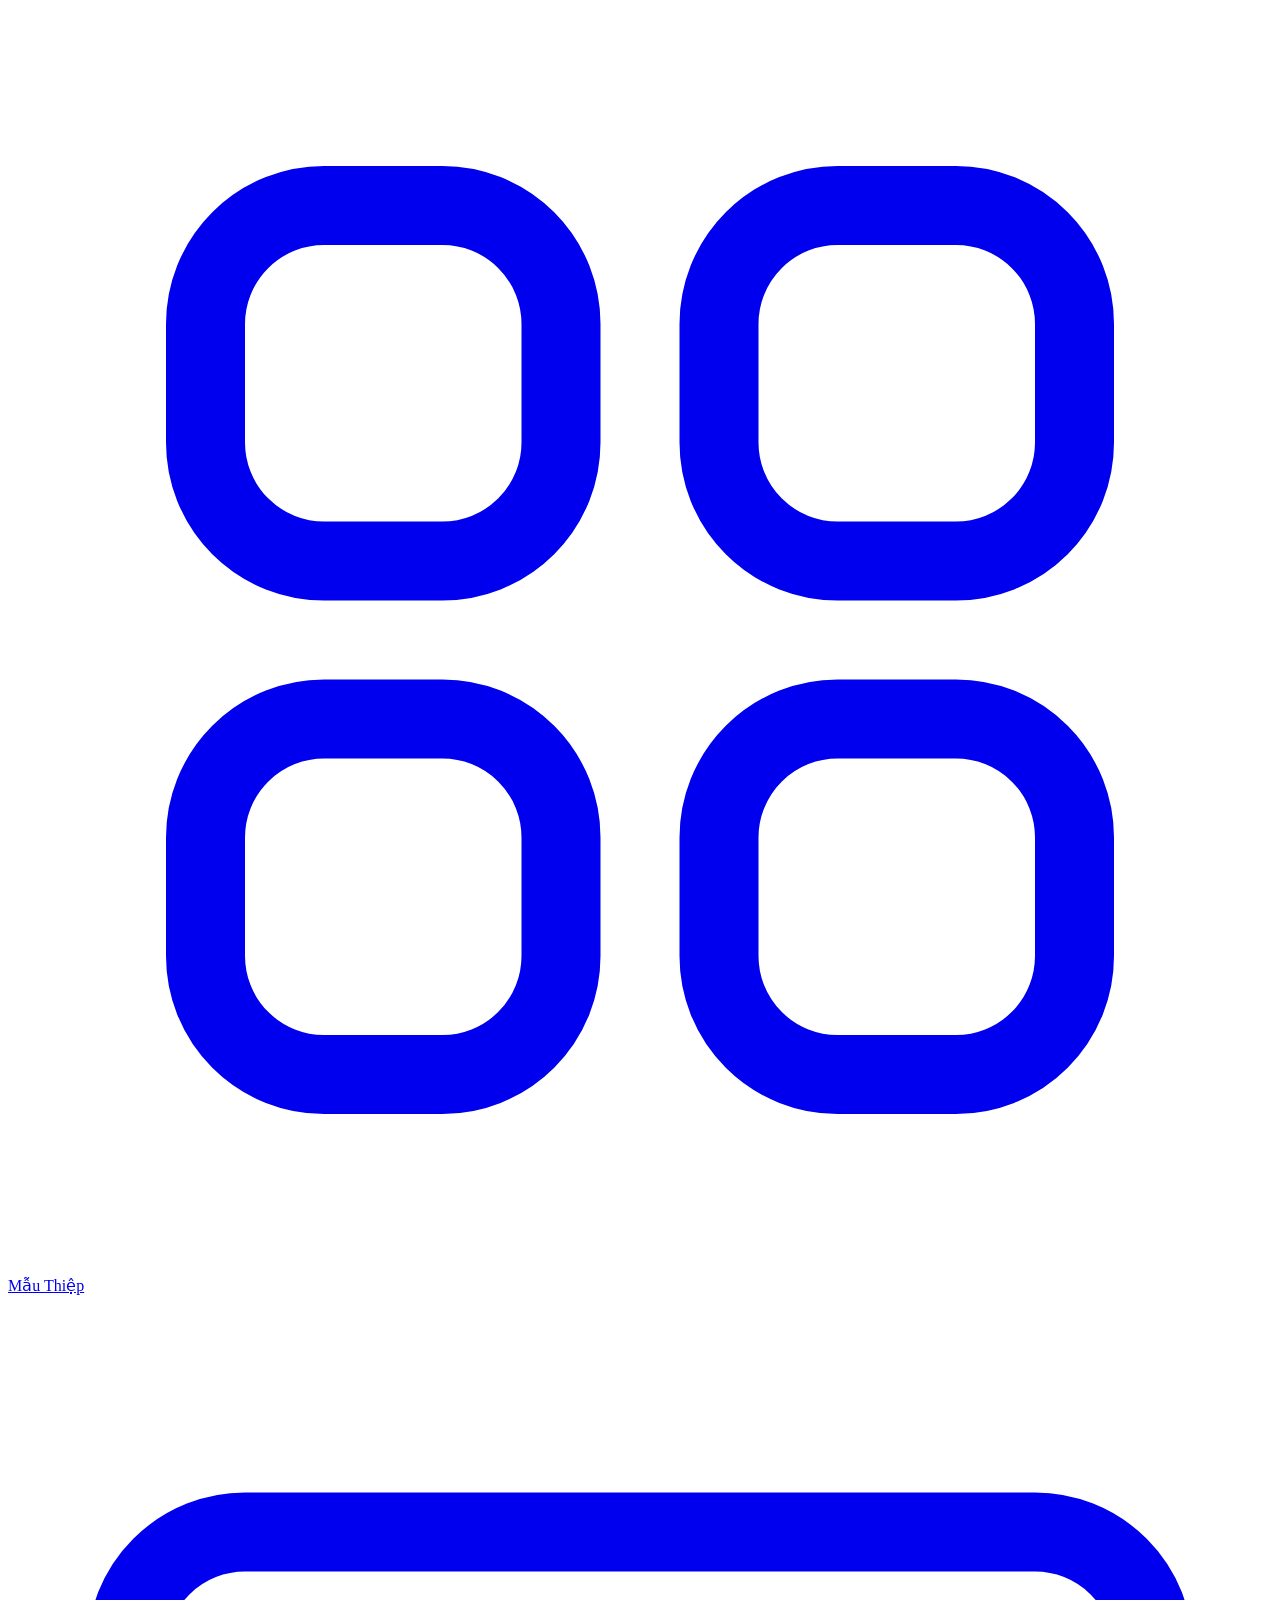
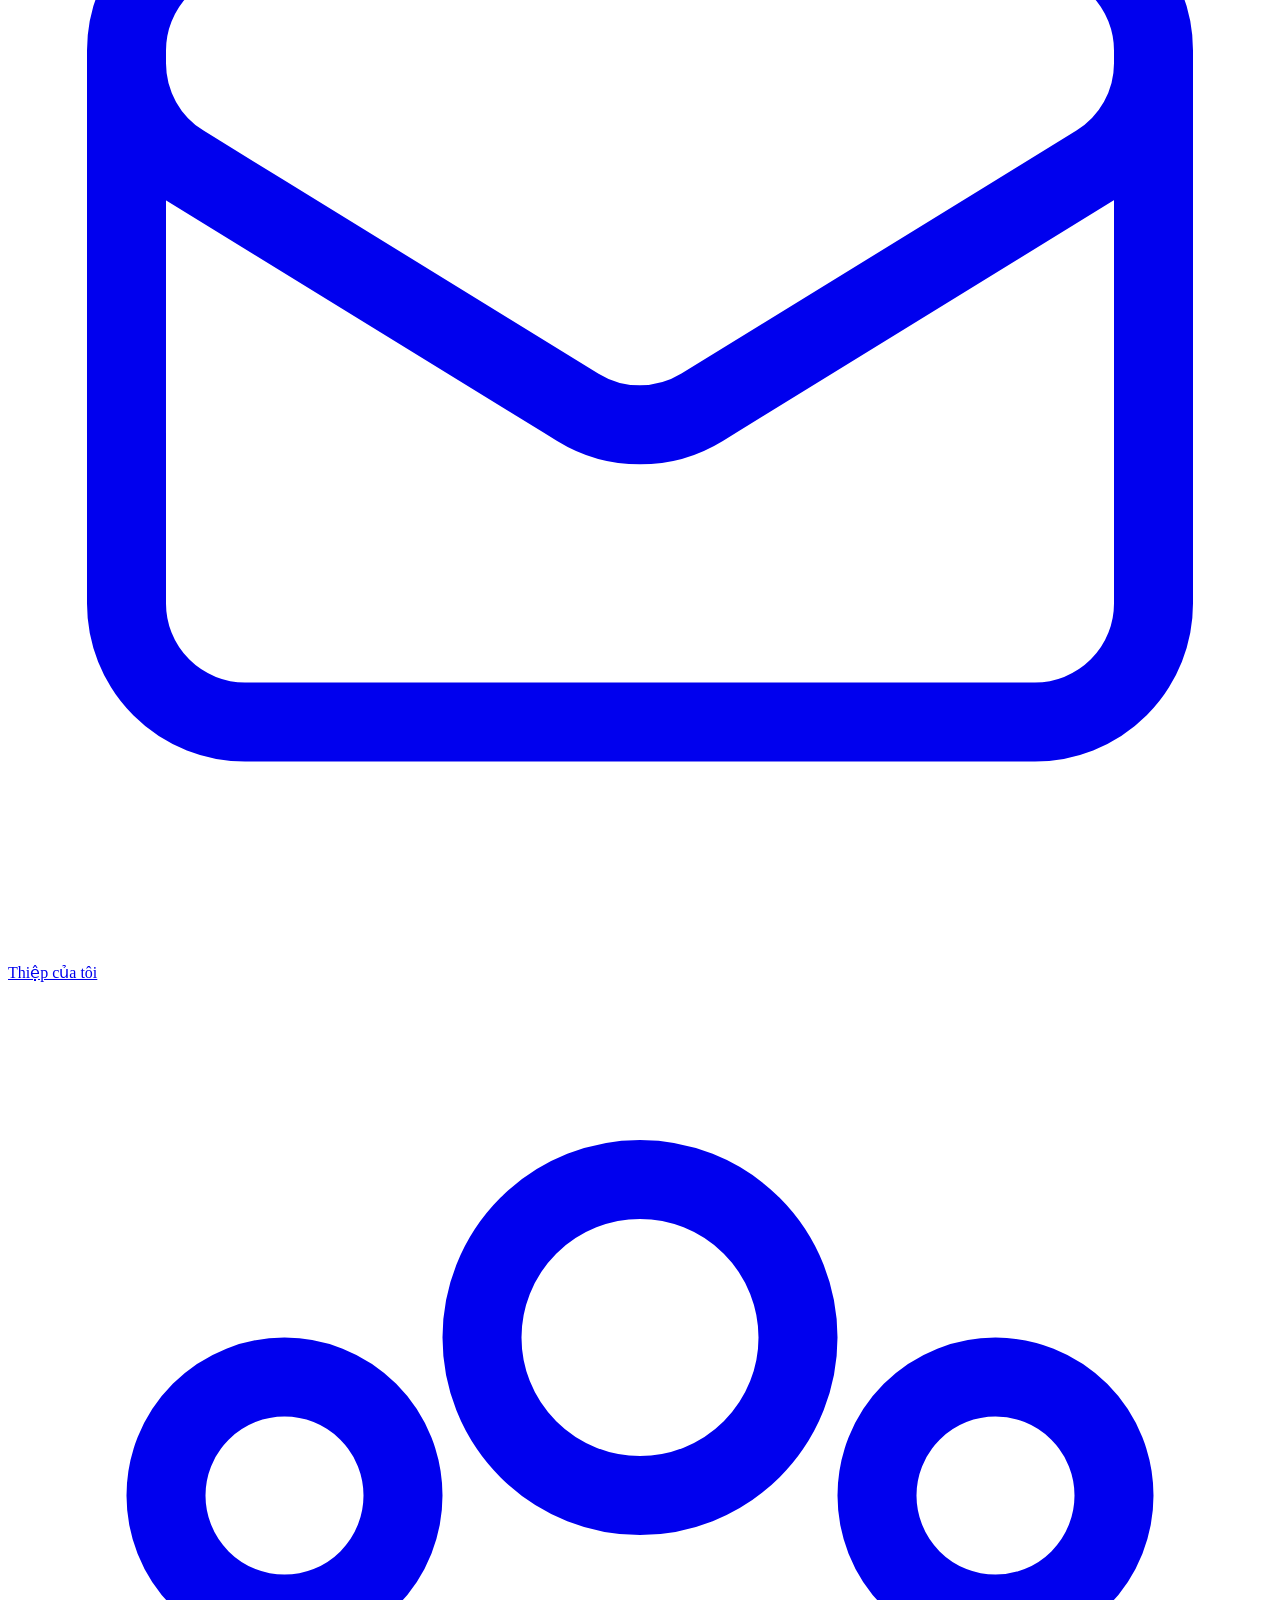
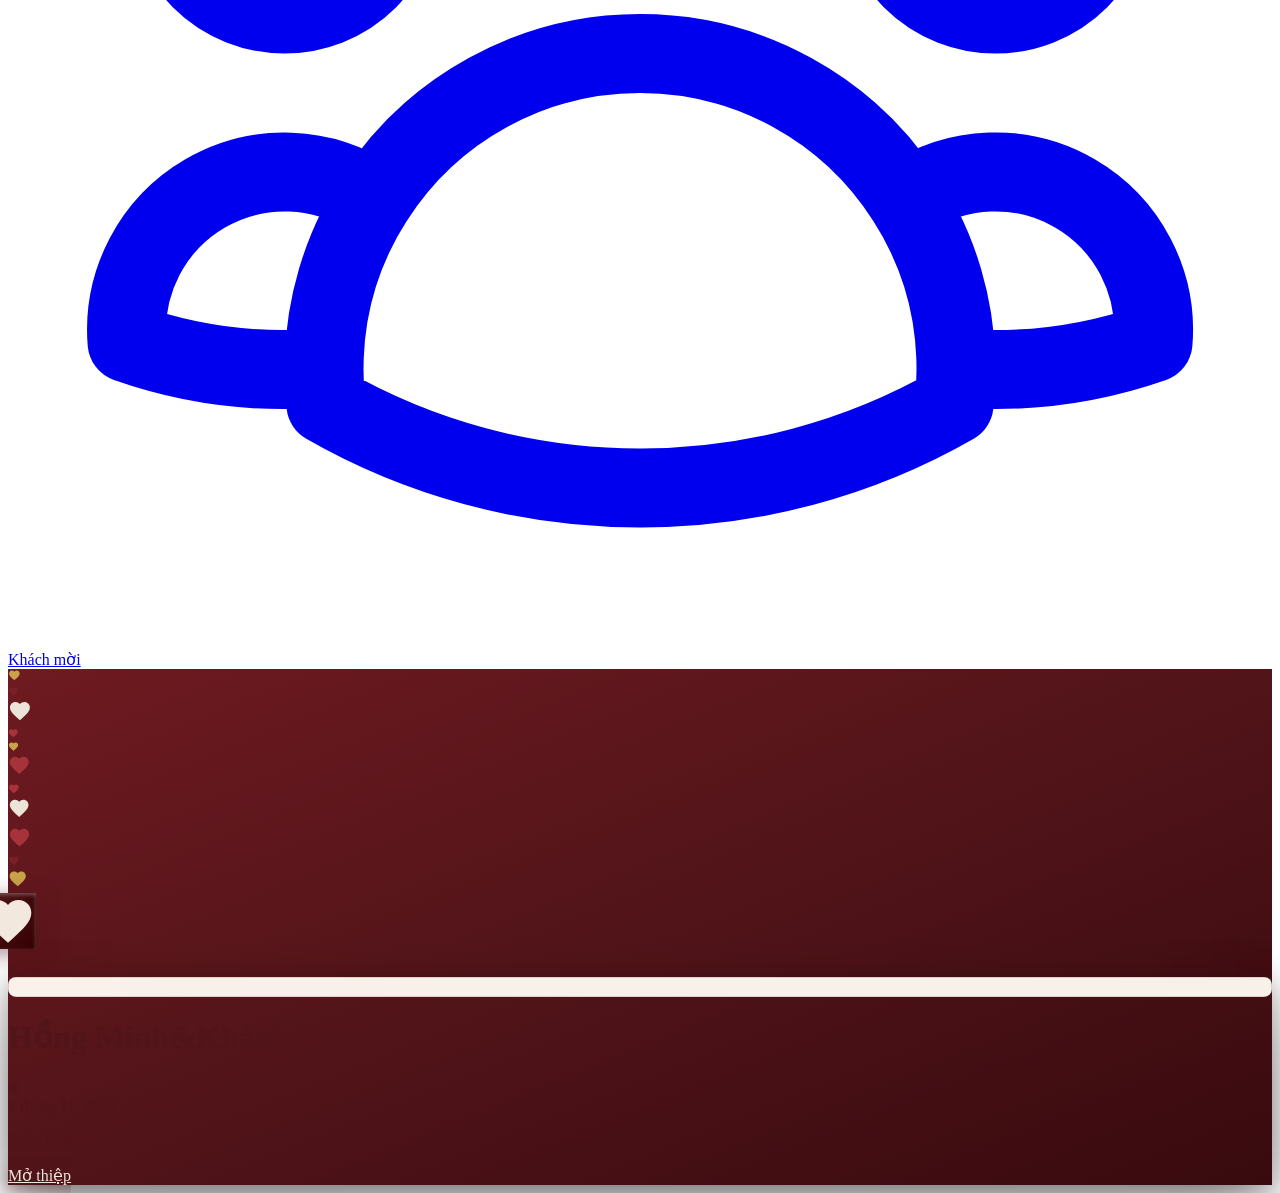
==== chungdoi.com/i/hongminh-khanhlinh.html @ 4f5984ab "wedding plan" ====
<!DOCTYPE html><html lang="vi" dir="ltr" data-theme="halloween" data-price-overrides="{&quot;default:global:new&quot;:1999,&quot;default:global:returning&quot;:999,&quot;country:US:new&quot;:3999,&quot;country:US:returning&quot;:1999,&quot;country:CA:new&quot;:3999,&quot;country:CA:returning&quot;:1999,&quot;country:GB:new&quot;:3999,&quot;country:GB:returning&quot;:1999,&quot;country:IE:new&quot;:2499,&quot;country:IE:returning&quot;:1249,&quot;country:FR:new&quot;:2499,&quot;country:FR:returning&quot;:1249,&quot;country:DE:new&quot;:2499,&quot;country:DE:returning&quot;:1249,&quot;country:NL:new&quot;:2499,&quot;country:NL:returning&quot;:1249,&quot;country:BE:new&quot;:2499,&quot;country:BE:returning&quot;:1249,&quot;country:LU:new&quot;:2499,&quot;country:LU:returning&quot;:1249,&quot;country:AT:new&quot;:2499,&quot;country:AT:returning&quot;:1249,&quot;country:CH:new&quot;:2499,&quot;country:CH:returning&quot;:1249,&quot;country:ES:new&quot;:2499,&quot;country:ES:returning&quot;:1249,&quot;country:IT:new&quot;:2499,&quot;country:IT:returning&quot;:1249,&quot;country:PT:new&quot;:2499,&quot;country:PT:returning&quot;:1249,&quot;country:SE:new&quot;:2499,&quot;country:SE:returning&quot;:1249,&quot;country:NO:new&quot;:2499,&quot;country:NO:returning&quot;:1249,&quot;country:DK:new&quot;:2499,&quot;country:DK:returning&quot;:1249,&quot;country:FI:new&quot;:2499,&quot;country:FI:returning&quot;:1249,&quot;country:IS:new&quot;:2499,&quot;country:IS:returning&quot;:1249,&quot;country:NZ:new&quot;:2499,&quot;country:NZ:returning&quot;:1249,&quot;country:AU:new&quot;:3999,&quot;country:AU:returning&quot;:1999,&quot;country:SG:new&quot;:2499,&quot;country:SG:returning&quot;:1249,&quot;country:JP:new&quot;:2499,&quot;country:JP:returning&quot;:1249,&quot;country:KR:new&quot;:2499,&quot;country:KR:returning&quot;:1249,&quot;country:IL:new&quot;:2499,&quot;country:IL:returning&quot;:1249,&quot;country:AE:new&quot;:2499,&quot;country:AE:returning&quot;:1249,&quot;country:SA:new&quot;:2499,&quot;country:SA:returning&quot;:1249,&quot;country:QA:new&quot;:2499,&quot;country:QA:returning&quot;:1249,&quot;country:KW:new&quot;:2499,&quot;country:KW:returning&quot;:1249,&quot;country:BH:new&quot;:2499,&quot;country:BH:returning&quot;:1249,&quot;country:OM:new&quot;:2499,&quot;country:OM:returning&quot;:1249,&quot;country:MY:new&quot;:1499,&quot;country:MY:returning&quot;:749,&quot;country:IN:new&quot;:1499,&quot;country:IN:returning&quot;:749,&quot;country:EG:new&quot;:1499,&quot;country:EG:returning&quot;:749,&quot;country:IQ:new&quot;:1999,&quot;country:IQ:returning&quot;:999,&quot;country:ID:new&quot;:1499,&quot;country:ID:returning&quot;:749,&quot;country:CL:new&quot;:2499,&quot;country:CL:returning&quot;:1249,&quot;country:DO:new&quot;:2499,&quot;country:DO:returning&quot;:1249,&quot;country:HN:new&quot;:2499,&quot;country:HN:returning&quot;:1249,&quot;country:CR:new&quot;:2499,&quot;country:CR:returning&quot;:1249,&quot;country:PA:new&quot;:2499,&quot;country:PA:returning&quot;:1249,&quot;country:PR:new&quot;:2499,&quot;country:PR:returning&quot;:1249,&quot;country:UY:new&quot;:2499,&quot;country:UY:returning&quot;:1249,&quot;country:EC:new&quot;:1999,&quot;country:EC:returning&quot;:999,&quot;country:GT:new&quot;:1999,&quot;country:GT:returning&quot;:999,&quot;country:SV:new&quot;:1999,&quot;country:SV:returning&quot;:999,&quot;market:tw:new&quot;:799,&quot;market:tw:returning&quot;:299,&quot;market:hk:new&quot;:1999,&quot;market:hk:returning&quot;:999}"><head><style>.navbar.bg-base-100{display:none!important}a[href^="https://chungdoi.com?utm_source=invitation"]{display:none!important}</style><script src="/local/compat.js"></script><script src="/local/guestbook.js"></script><meta charSet="utf-8"/><meta name="viewport" content="width=device-width, initial-scale=1"/><link rel="preload" href="/fonts/ViaodaLibre-Regular.ttf" as="font" crossorigin="" type="font/ttf"/><link rel="preload" href="/fonts/Lora-Regular.ttf" as="font" crossorigin="" type="font/ttf"/><link rel="preload" as="image" href="/images/themes/minimalism-dark-red/flower2-decoration.webp"/><link rel="stylesheet" href="/_next/static/css/f0c5e11479c4461e.css" data-precedence="next"/><link rel="stylesheet" href="/_next/static/css/08fc569d88870472.css" data-precedence="next"/><link rel="preload" as="script" fetchPriority="low" href="/_next/static/chunks/webpack-1652d4fd996609d3.js"/><script src="/_next/static/chunks/4bd1b696-bad92808725a934a.js" async=""></script><script src="/_next/static/chunks/31255-bd86f39c545edca0.js" async=""></script><script src="/_next/static/chunks/main-app-8721ca6ecfabcadd.js" async=""></script><script src="/_next/static/chunks/52619-f2cabc0d7be67480.js" async=""></script><script src="/_next/static/chunks/app/i/%5Bslug%5D/error-029316f88e41009b.js" async=""></script><script src="/_next/static/chunks/app/global-error-de9f633c665914ca.js" async=""></script><script src="/_next/static/chunks/81356-7914220745f9473c.js" async=""></script><script src="/_next/static/chunks/18955-4cac53e3294c6b6a.js" async=""></script><script src="/_next/static/chunks/22454-103e3e8600bcd949.js" async=""></script><script src="/_next/static/chunks/61127-a324e57e37d4f45e.js" async=""></script><script src="/_next/static/chunks/65166-0c4ee381322bc334.js" async=""></script><script src="/_next/static/chunks/48564-5a652506b7fa341f.js" async=""></script><script src="/_next/static/chunks/82783-4d5d6616dc1584b0.js" async=""></script><script src="/_next/static/chunks/23112-75e02daaeeec674e.js" async=""></script><script src="/_next/static/chunks/47886-4ca58aa89d18de96.js" async=""></script><script src="/_next/static/chunks/60080-f7ac6040e9e8be38.js" async=""></script><script src="/_next/static/chunks/65380-9a515137a6979755.js" async=""></script><script src="/_next/static/chunks/49006-79037b1876146eb5.js" async=""></script><script src="/_next/static/chunks/10793-4ee980926c1777e8.js" async=""></script><script src="/_next/static/chunks/63507-91603846454e004c.js" async=""></script><script src="/_next/static/chunks/65153-c299a4ab5b43a1b2.js" async=""></script><script src="/_next/static/chunks/app/layout-bdf91ef526e3f491.js" async=""></script><script src="/_next/static/chunks/428ccf76-85e2dc7573f92e70.js" async=""></script><script src="/_next/static/chunks/71963-2baefc79c0104ccf.js" async=""></script><script src="/_next/static/chunks/52769-3e0561bc3f58975b.js" async=""></script><script src="/_next/static/chunks/48974-9c6aee1fe0a36cdc.js" async=""></script><script src="/_next/static/chunks/71664-e3bf7f5b72d13d96.js" async=""></script><script src="/_next/static/chunks/76877-1c9f68b72e1bf80a.js" async=""></script><script src="/_next/static/chunks/90135-dc60080b5e2ae8d9.js" async=""></script><script src="/_next/static/chunks/54409-00fd7f13e16a4fb5.js" async=""></script><script src="/_next/static/chunks/65566-35ddcb83708e971f.js" async=""></script><script src="/_next/static/chunks/71675-67fb0a51dac882ce.js" async=""></script><script src="/_next/static/chunks/79719-1a08b0e4a9a8b42b.js" async=""></script><script src="/_next/static/chunks/12374-b1a7b7e1dcc97ae1.js" async=""></script><script src="/_next/static/chunks/2065-d547b56d1a80cad3.js" async=""></script><script src="/_next/static/chunks/39063-507f0d41b3d9fa2a.js" async=""></script><script src="/_next/static/chunks/app/i/%5Bslug%5D/page-047b8e6b617a8000.js" async=""></script><script src="/_next/static/chunks/app/not-found-591d77c08c60b3f2.js" async=""></script><link rel="preload" href="https://app.lemonsqueezy.com/js/lemon.js" as="script"/><link rel="preconnect" href="https://connect.facebook.net"/><link rel="dns-prefetch" href="https://bat.bing.net"/><link rel="dns-prefetch" href="https://app.lemonsqueezy.com"/><link rel="preconnect" href="https://api.chungdoi.com"/><link rel="preload" href="/fonts/Pattaya-Regular.woff" as="font" type="font/woff" crossorigin="anonymous"/><meta name="theme-color" content="#fb3570"/><meta property="fb:app_id" content="1596718121379913"/><meta name="apple-mobile-web-app-capable" content="yes"/><meta name="apple-mobile-web-app-status-bar-style" content="default"/><meta name="format-detection" content="telephone=no"/><meta name="mobile-web-app-capable" content="yes"/><meta name="msapplication-config" content="/browserconfig.xml?v=2"/><meta name="msapplication-TileColor" content="#fb3570"/><title>Hồng Minh &amp; Khánh Linh | Chung Đôi</title><meta name="description" content="Thân mời quý khách đến dự lễ cưới của Hồng Minh &amp; Khánh Linh | Thứ Hai, 2 tháng 11, 2026 | Nhà văn hoá thôn Bắc Phú - Xã Đa Phúc - Hà Nội"/><meta name="author" content="Chung Đôi"/><link rel="manifest" href="/manifest.json?v=2"/><meta name="creator" content="Chung Đôi"/><meta name="publisher" content="Chung Đôi"/><meta name="category" content="wedding"/><meta name="og:updated_time" content="2026-10-19T03:14:25.644Z"/><link rel="canonical" href="https://chungdoi.com/i/hongminh-khanhlinh"/><meta name="mobile-web-app-capable" content="yes"/><meta name="apple-mobile-web-app-title" content="Chung Đôi"/><meta name="apple-mobile-web-app-status-bar-style" content="default"/><meta property="og:title" content="Hồng Minh &amp; Khánh Linh"/><meta property="og:description" content="Thân mời quý khách đến dự lễ cưới của Hồng Minh &amp; Khánh Linh | Thứ Hai, 2 tháng 11, 2026 | Nhà văn hoá thôn Bắc Phú - Xã Đa Phúc - Hà Nội"/><meta property="og:url" content="https://chungdoi.com/i/hongminh-khanhlinh"/><meta property="og:site_name" content="Chung Đôi"/><meta property="og:locale" content="vi_VN"/><meta property="og:image" content="https://chungdoi.com/backend-api/api/og/hongminh-khanhlinh?v=1792344344852"/><meta property="og:image:width" content="1200"/><meta property="og:image:height" content="630"/><meta property="og:image:alt" content="Hồng Minh &amp; Khánh Linh"/><meta property="og:type" content="website"/><meta name="twitter:card" content="summary_large_image"/><meta name="twitter:title" content="Hồng Minh &amp; Khánh Linh"/><meta name="twitter:description" content="Thân mời quý khách đến dự lễ cưới của Hồng Minh &amp; Khánh Linh | Thứ Hai, 2 tháng 11, 2026 | Nhà văn hoá thôn Bắc Phú - Xã Đa Phúc - Hà Nội"/><meta name="twitter:image" content="https://chungdoi.com/backend-api/api/og/hongminh-khanhlinh?v=1792344344852"/><link rel="icon" href="/favicon.ico" type="image/x-icon" sizes="48x48"/><link rel="icon" href="/icon-v2.png"/><link rel="icon" href="/icon-512-v2.png" sizes="512x512" type="image/png"/><link rel="icon" href="/icon-180-v2.png" sizes="180x180" type="image/png"/><link rel="icon" href="/icon-48-v2.png" sizes="48x48" type="image/png"/><link rel="apple-touch-icon" href="/apple-touch-icon-v2.png"/><link rel="apple-touch-icon" href="/apple-touch-icon-v2.png" sizes="180x180" type="image/png"/><link rel="apple-touch-icon-precomposed" href="/apple-touch-icon-v2.png"/><script>(function(){
  if (window.__cdVisitorBootstrap) return;
  window.__cdVisitorBootstrap = 1;

  var GEO='cd_geo', CONSENT='cd_consent', EV='cd:country-change';
  var REQUIRED={"AT":1,"BE":1,"BG":1,"HR":1,"CY":1,"CZ":1,"DK":1,"EE":1,"FI":1,"FR":1,"DE":1,"GR":1,"HU":1,"IE":1,"IT":1,"LV":1,"LT":1,"LU":1,"MT":1,"NL":1,"PL":1,"PT":1,"RO":1,"SK":1,"SI":1,"ES":1,"SE":1,"IS":1,"LI":1,"NO":1,"CH":1,"GB":1};
  function readCookie(name){
    try {
      // Tolerate a missing space after the separator: document.cookie is
      // normally "a=1; b=2", but lib/visitorId.ts's getCookie splits on ';'
      // and trims, so the two readers must accept the same shapes or they can
      // disagree about a stored consent choice.
      var m = document.cookie.match('(?:^|;\\s*)' + name + '=([^;]*)');
      return m ? decodeURIComponent(m[1]) : '';
    } catch (e) { return ''; }
  }
  function normalize(v){
    v = (v || '').trim().toUpperCase();
    return /^[A-Z]{2}$/.test(v) ? v : '';
  }
  // Port of resolveDefaultConsent(): a stored choice always wins, in any
  // country; otherwise grant only for a KNOWN non-EEA country (unknown geo
  // fails safe to denied).
  function signals(country, prior){
    var m = /^a([01])d([01])$/.exec((prior || '').trim());
    var analytics, ads;
    if (m) { analytics = m[1] === '1'; ads = m[2] === '1'; }
    else { ads = analytics = !!country && !REQUIRED[country]; }
    return {
      analytics_storage: analytics ? 'granted' : 'denied',
      ad_storage: ads ? 'granted' : 'denied',
      ad_user_data: ads ? 'granted' : 'denied',
      ad_personalization: ads ? 'granted' : 'denied'
    };
  }
  function publish(country){
    document.documentElement.dataset.country = country;
    try { window.dispatchEvent(new CustomEvent(EV, { detail: country })); } catch (e) {}
  }

  window.dataLayer = window.dataLayer || [];
  // A real global (applyConsent shims it defensively, but Consent Mode needs an
  // arguments object pushed, not an array).
  if (typeof window.gtag !== 'function') {
    window.gtag = function gtag(){ window.dataLayer.push(arguments); };
  }

  var cached = normalize(readCookie(GEO));
  var block = signals(cached, readCookie(CONSENT));
  block.wait_for_update = 500;
  window.gtag('consent', 'default', block);
  if (cached) publish(cached);

  // Revalidate, always. '' from the lookup means "we don't know", which is NOT
  // grounds to discard a cached answer - only a different, known country is.
  var done = false;
  function settle(resolved){
    if (done) return;
    done = true;
    var country = resolved || cached;
    if (country === cached && cached) return; // nothing changed, already published
    if (country) {
      document.cookie = GEO + '=' + country + '; path=/; max-age=43200; SameSite=Lax';
    }
    // The region may have changed the answer, but only when the visitor has no
    // stored choice of their own - an explicit choice always wins.
    if (country !== cached && !readCookie(CONSENT)) {
      window.gtag('consent', 'update', signals(country, ''));
    }
    publish(country);
  }

  // Bound the wait. Without this, a connection the origin ACCEPTS and then
  // stalls (the failure profile of the screenshots-saturation incident) leaves
  // the country unresolved forever, and everything that waits on it - both ad
  // pixels and the ActivityLogger visit beacon - silently never happens.
  setTimeout(function(){ settle(''); }, 2000);

  try {
    // Same-origin credentials (the default) on purpose: in dev the country
    // comes from the DEV SETTINGS `dev_country` COOKIE, which a cookieless
    // request would drop, silently breaking every local pricing test.
    fetch('/api/geo')
      .then(function(r){ return r.ok ? r.json() : null; })
      .then(function(d){ settle(normalize(d && d.country)); })
      .catch(function(){ settle(''); });
  } catch (e) { settle(''); }
})();</script><script>
              (function() {
                try {
                  var theme = localStorage.getItem('chungdoi-theme');
                  if (theme) {
                    document.documentElement.setAttribute('data-theme', theme);
                  } else if (window.matchMedia('(prefers-color-scheme: light)').matches) {
                    document.documentElement.setAttribute('data-theme', 'garden');
                  }
                } catch (e) {}
              })();
            </script><script>
              (function() {
                var done = false;
                function reveal() {
                  if (done) return;
                  var el = document.querySelector('body > div[hidden]');
                  if (el) { el.removeAttribute('hidden'); done = true; }
                }
                setTimeout(reveal, 6000);
                window.addEventListener('load', function() { setTimeout(reveal, 2000); });
              })();
            </script><script type="application/ld+json">{"@context":"https://schema.org","@type":"Organization","name":"Chung Đôi","alternateName":["ChungDoi","Chung Doi","Thiep Cuoi Online ChungDoi"],"url":"https://chungdoi.com","logo":"https://chungdoi.com/icon-v2.png","description":"Tạo thiệp cưới online miễn phí, đẹp và chuyên nghiệp. Nhiều mẫu thiệp cưới hiện đại, dễ dùng, có thể chia sẻ ngay lập tức.","foundingDate":"2024","areaServed":{"@type":"Country","name":"Vietnam"},"sameAs":["https://www.facebook.com/chungdoithiepcuoi"],"contactPoint":{"@type":"ContactPoint","contactType":"customer service","availableLanguage":["Vietnamese","English","Chinese"]},"knowsAbout":["Vietnamese wedding invitations","Thiep cuoi online","Digital wedding cards","Wedding planning Vietnam"]}</script><script type="application/ld+json">{"@context":"https://schema.org","@type":"WebApplication","name":"Chung Đôi - Tạo Thiệp Cưới Online Miễn Phí","description":"Tạo thiệp cưới online miễn phí, đẹp và chuyên nghiệp. Nhiều mẫu thiệp cưới hiện đại, dễ dùng, có thể chia sẻ ngay lập tức.","url":"https://chungdoi.com/vi","applicationCategory":"LifestyleApplication","operatingSystem":"Any","browserRequirements":"Requires JavaScript. Requires HTML5.","softwareVersion":"1.0","offers":{"@type":"Offer","price":"0","priceCurrency":"VND","description":"Free to create, premium features available"},"creator":{"@type":"Organization","name":"Chung Đôi","url":"https://chungdoi.com"},"featureList":["Tạo thiệp cưới miễn phí","Hàng trăm mẫu thiết kế đẹp","Responsive trên mọi thiết bị","Chia sẻ dễ dàng","Không cần đăng ký","Free online wedding invitations (Thiep cuoi online mien phi)","Beautiful Vietnamese wedding templates (Mau thiep cuoi dep)","QR code for gift money (Ma QR nhan tien mung)","Google Maps integration (Tich hop ban do)","RSVP and guest management (Quan ly khach moi)","Photo gallery (Album anh)","Countdown timer (Dong ho dem nguoc)","Mobile responsive design"],"screenshot":"https://chungdoi.com/icon-v2.png","inLanguage":["vi-VN","zh-Hant","zh-Hans","en"],"availableLanguage":["Vietnamese","English","Chinese"]}</script><script type="application/ld+json">{"@context":"https://schema.org","@type":"WebSite","name":"Chung Đôi","alternateName":"Chung Đôi - Tạo Thiệp Cưới Online Miễn Phí","url":"https://chungdoi.com/vi","inLanguage":"vi-VN","publisher":{"@type":"Organization","name":"Chung Đôi","logo":{"@type":"ImageObject","url":"https://chungdoi.com/icon-v2.png"}}}</script><script src="/_next/static/chunks/polyfills-42372ed130431b0a.js" noModule=""></script></head><body class="font-sans"><div hidden=""><!--$--><!--/$--></div><noscript><iframe src="https://www.googletagmanager.com/ns.html?id=GTM-MZ9J458G" height="0" width="0" style="display:none;visibility:hidden"></iframe></noscript><noscript><img height="1" width="1" style="display:none" src="https://www.facebook.com/tr?id=1076257396859657&amp;ev=PageView&amp;noscript=1" alt=""/></noscript><!--$--><!--/$--><!--$--><!--/$--><!--$--><div></div><!--/$--><nav class="fixed bottom-0 left-0 right-0 bg-base-100/95 backdrop-blur-lg border-t border-base-300/50 pb-safe z-50 lg:hidden hidden" aria-hidden="true"><div class="flex justify-around items-center h-16 max-w-md mx-auto"><a data-bot-screenshot-id="bottom-nav-templates" class="flex flex-col items-center justify-center flex-1 h-full gap-1 transition-colors text-base-content/40 active:text-base-content/60 " href="/vi/mau-thiep"><svg class="w-6 h-6" fill="none" stroke="currentColor" viewBox="0 0 24 24" stroke-width="1.5"><path stroke-linecap="round" stroke-linejoin="round" d="M3.75 6A2.25 2.25 0 016 3.75h2.25A2.25 2.25 0 0110.5 6v2.25a2.25 2.25 0 01-2.25 2.25H6a2.25 2.25 0 01-2.25-2.25V6zM3.75 15.75A2.25 2.25 0 016 13.5h2.25a2.25 2.25 0 012.25 2.25V18a2.25 2.25 0 01-2.25 2.25H6A2.25 2.25 0 013.75 18v-2.25zM13.5 6a2.25 2.25 0 012.25-2.25H18A2.25 2.25 0 0120.25 6v2.25A2.25 2.25 0 0118 10.5h-2.25a2.25 2.25 0 01-2.25-2.25V6zM13.5 15.75a2.25 2.25 0 012.25-2.25H18a2.25 2.25 0 012.25 2.25V18A2.25 2.25 0 0118 20.25h-2.25A2.25 2.25 0 0113.5 18v-2.25z"></path></svg><span class="text-[10px] font-medium">Mẫu Thiệp</span></a><a data-bot-screenshot-id="bottom-nav-dashboard" class="flex flex-col items-center justify-center flex-1 h-full gap-1 transition-colors text-base-content/40 active:text-base-content/60 hidden" aria-hidden="true" tabindex="-1" href="/dashboard"><svg class="w-6 h-6" fill="none" stroke="currentColor" viewBox="0 0 24 24" stroke-width="1.5"><path stroke-linecap="round" stroke-linejoin="round" d="M21.75 6.75v10.5a2.25 2.25 0 01-2.25 2.25h-15a2.25 2.25 0 01-2.25-2.25V6.75m19.5 0A2.25 2.25 0 0019.5 4.5h-15a2.25 2.25 0 00-2.25 2.25m19.5 0v.243a2.25 2.25 0 01-1.07 1.916l-7.5 4.615a2.25 2.25 0 01-2.36 0L3.32 8.91a2.25 2.25 0 01-1.07-1.916V6.75"></path></svg><span class="text-[10px] font-medium">Thiệp của tôi</span></a><a data-bot-screenshot-id="bottom-nav-guests" class="flex flex-col items-center justify-center flex-1 h-full gap-1 transition-colors text-base-content/40 active:text-base-content/60 hidden" aria-hidden="true" tabindex="-1" href="/guests"><svg class="w-6 h-6" fill="none" stroke="currentColor" viewBox="0 0 24 24" stroke-width="1.5"><path stroke-linecap="round" stroke-linejoin="round" d="M18 18.72a9.094 9.094 0 003.741-.479 3 3 0 00-4.682-2.72m.94 3.198l.001.031c0 .225-.012.447-.037.666A11.944 11.944 0 0112 21c-2.17 0-4.207-.576-5.963-1.584A6.062 6.062 0 016 18.719m12 0a5.971 5.971 0 00-.941-3.197m0 0A5.995 5.995 0 0012 12.75a5.995 5.995 0 00-5.058 2.772m0 0a3 3 0 00-4.681 2.72 8.986 8.986 0 003.74.477m.94-3.197a5.971 5.971 0 00-.94 3.197M15 6.75a3 3 0 11-6 0 3 3 0 016 0zm6 3a2.25 2.25 0 11-4.5 0 2.25 2.25 0 014.5 0zm-13.5 0a2.25 2.25 0 11-4.5 0 2.25 2.25 0 014.5 0z"></path></svg><span class="text-[10px] font-medium">Khách mời</span></a></div></nav><div data-invitation-page="true" class="contents"><script>document.documentElement.lang="vi";</script><script type="application/ld+json">{"@context":"https://schema.org","@type":"Event","name":"Lễ Cưới Hồng Minh & Khánh Linh","description":"Thiệp cưới online của Hồng Minh & Khánh Linh","startDate":"2026-11-02T11:00:00","eventStatus":"https://schema.org/EventScheduled","eventAttendanceMode":"https://schema.org/OfflineEventAttendanceMode","location":{"@type":"Place","name":"","address":{"@type":"PostalAddress","streetAddress":"Nhà văn hoá thôn Bắc Phú - Xã Đa Phúc - Hà Nội","addressCountry":"VN"}},"organizer":{"@type":"Person","name":"Hồng Minh & Khánh Linh"},"image":"https://chungdoi.com/icon-v2.png","url":"https://chungdoi.com/i/hongminh-khanhlinh"}</script><audio style="display:none" data-video-audio="true" data-music-track-id="romantic-013" data-music-start="0" data-music-end="0"></audio><div dir="ltr" lang="vi" style="display:contents"><div style="background:linear-gradient(to bottom right, #6e1a20, #511419, #380a0e)" data-landing-screenshot-id="invite-envelope" class="jsx-353cb38c53e4a74a fixed inset-0 z-50 flex items-center justify-center overflow-hidden"><div style="z-index:1" class="jsx-353cb38c53e4a74a absolute inset-0 pointer-events-none overflow-hidden"><div style="left:29.828628131654114%;top:-30px;bottom:auto;color:#c9a24a;font-size:12.732851312495768px;--sway:-13.399278880096972px;animation:ambient-fall 19.816316125914454s ease-in-out -18.371007792892318s infinite" class="jsx-353cb38c53e4a74a absolute"><svg viewBox="0 0 24 24" fill="currentColor" width="1em" height="1em"><path d="M12 21.35l-1.45-1.32C5.4 15.36 2 12.28 2 8.5 2 5.42 4.42 3 7.5 3c1.74 0 3.41.81 4.5 2.09C13.09 3.81 14.76 3 16.5 3 19.58 3 22 5.42 22 8.5c0 3.78-3.4 6.86-8.55 11.54L12 21.35z"></path></svg></div><div style="left:28.788894491735846%;top:-30px;bottom:auto;color:#7a1f26;font-size:10.916880508884788px;--sway:-3.4207388386130333px;animation:ambient-fall 18.03359565138817s ease-in-out -14.566141094767938s infinite" class="jsx-353cb38c53e4a74a absolute"><svg viewBox="0 0 24 24" fill="currentColor" width="1em" height="1em"><path d="M12 21.35l-1.45-1.32C5.4 15.36 2 12.28 2 8.5 2 5.42 4.42 3 7.5 3c1.74 0 3.41.81 4.5 2.09C13.09 3.81 14.76 3 16.5 3 19.58 3 22 5.42 22 8.5c0 3.78-3.4 6.86-8.55 11.54L12 21.35z"></path></svg></div><div style="left:45.09378245798871%;top:-30px;bottom:auto;color:#ece4d8;font-size:23.862390184774995px;--sway:13.782643536105752px;animation:ambient-fall 21.1314460542053s ease-in-out -16.657123414549886s infinite" class="jsx-353cb38c53e4a74a absolute"><svg viewBox="0 0 24 24" fill="currentColor" width="1em" height="1em"><path d="M12 21.35l-1.45-1.32C5.4 15.36 2 12.28 2 8.5 2 5.42 4.42 3 7.5 3c1.74 0 3.41.81 4.5 2.09C13.09 3.81 14.76 3 16.5 3 19.58 3 22 5.42 22 8.5c0 3.78-3.4 6.86-8.55 11.54L12 21.35z"></path></svg></div><div style="left:23.96530635887757%;top:-30px;bottom:auto;color:#a8323b;font-size:10.557280593086034px;--sway:25.071548209525645px;animation:ambient-fall 18.500500734895468s ease-in-out -4.120935395153864s infinite" class="jsx-353cb38c53e4a74a absolute"><svg viewBox="0 0 24 24" fill="currentColor" width="1em" height="1em"><path d="M12 21.35l-1.45-1.32C5.4 15.36 2 12.28 2 8.5 2 5.42 4.42 3 7.5 3c1.74 0 3.41.81 4.5 2.09C13.09 3.81 14.76 3 16.5 3 19.58 3 22 5.42 22 8.5c0 3.78-3.4 6.86-8.55 11.54L12 21.35z"></path></svg></div><div style="left:62.482964566443115%;top:-30px;bottom:auto;color:#c9a24a;font-size:11.093233968131244px;--sway:-28.90587450005114px;animation:ambient-fall 24.565222343429923s ease-in-out -8.44244464738799s infinite" class="jsx-353cb38c53e4a74a absolute"><svg viewBox="0 0 24 24" fill="currentColor" width="1em" height="1em"><path d="M12 21.35l-1.45-1.32C5.4 15.36 2 12.28 2 8.5 2 5.42 4.42 3 7.5 3c1.74 0 3.41.81 4.5 2.09C13.09 3.81 14.76 3 16.5 3 19.58 3 22 5.42 22 8.5c0 3.78-3.4 6.86-8.55 11.54L12 21.35z"></path></svg></div><div style="left:37.62536535039544%;top:-30px;bottom:auto;color:#a8323b;font-size:22.607598959933966px;--sway:0.6892019603401423px;animation:ambient-fall 24.97182558849454s ease-in-out -0.5666913659558533s infinite" class="jsx-353cb38c53e4a74a absolute"><svg viewBox="0 0 24 24" fill="currentColor" width="1em" height="1em"><path d="M12 21.35l-1.45-1.32C5.4 15.36 2 12.28 2 8.5 2 5.42 4.42 3 7.5 3c1.74 0 3.41.81 4.5 2.09C13.09 3.81 14.76 3 16.5 3 19.58 3 22 5.42 22 8.5c0 3.78-3.4 6.86-8.55 11.54L12 21.35z"></path></svg></div><div style="left:52.440446596592665%;top:-30px;bottom:auto;color:#a8323b;font-size:11.671259120572358px;--sway:-9.588339733891189px;animation:ambient-fall 24.020394381135702s ease-in-out -2.165103620292321s infinite" class="jsx-353cb38c53e4a74a absolute"><svg viewBox="0 0 24 24" fill="currentColor" width="1em" height="1em"><path d="M12 21.35l-1.45-1.32C5.4 15.36 2 12.28 2 8.5 2 5.42 4.42 3 7.5 3c1.74 0 3.41.81 4.5 2.09C13.09 3.81 14.76 3 16.5 3 19.58 3 22 5.42 22 8.5c0 3.78-3.4 6.86-8.55 11.54L12 21.35z"></path></svg></div><div style="left:8.194710509851575%;top:-30px;bottom:auto;color:#ece4d8;font-size:22.365941793192178px;--sway:18.616359271109104px;animation:ambient-fall 25.071134718135s ease-in-out -2.9699642001069235s infinite" class="jsx-353cb38c53e4a74a absolute"><svg viewBox="0 0 24 24" fill="currentColor" width="1em" height="1em"><path d="M12 21.35l-1.45-1.32C5.4 15.36 2 12.28 2 8.5 2 5.42 4.42 3 7.5 3c1.74 0 3.41.81 4.5 2.09C13.09 3.81 14.76 3 16.5 3 19.58 3 22 5.42 22 8.5c0 3.78-3.4 6.86-8.55 11.54L12 21.35z"></path></svg></div><div style="left:6.635132639203221%;top:-30px;bottom:auto;color:#a8323b;font-size:22.997902566567063px;--sway:-26.027602055110037px;animation:ambient-fall 25.5220804810524s ease-in-out -12.585191761082585s infinite" class="jsx-353cb38c53e4a74a absolute"><svg viewBox="0 0 24 24" fill="currentColor" width="1em" height="1em"><path d="M12 21.35l-1.45-1.32C5.4 15.36 2 12.28 2 8.5 2 5.42 4.42 3 7.5 3c1.74 0 3.41.81 4.5 2.09C13.09 3.81 14.76 3 16.5 3 19.58 3 22 5.42 22 8.5c0 3.78-3.4 6.86-8.55 11.54L12 21.35z"></path></svg></div><div style="left:77.68759622937068%;top:-30px;bottom:auto;color:#7a1f26;font-size:11.647732145152986px;--sway:-22.64319083187729px;animation:ambient-fall 21.891117798164487s ease-in-out -1.793199767201715s infinite" class="jsx-353cb38c53e4a74a absolute"><svg viewBox="0 0 24 24" fill="currentColor" width="1em" height="1em"><path d="M12 21.35l-1.45-1.32C5.4 15.36 2 12.28 2 8.5 2 5.42 4.42 3 7.5 3c1.74 0 3.41.81 4.5 2.09C13.09 3.81 14.76 3 16.5 3 19.58 3 22 5.42 22 8.5c0 3.78-3.4 6.86-8.55 11.54L12 21.35z"></path></svg></div><div style="left:74.07782244496047%;top:-30px;bottom:auto;color:#c9a24a;font-size:19.448851665947586px;--sway:-22.011661771684885px;animation:ambient-fall 25.315330926328897s ease-in-out -21.386963475418327s infinite" class="jsx-353cb38c53e4a74a absolute"><svg viewBox="0 0 24 24" fill="currentColor" width="1em" height="1em"><path d="M12 21.35l-1.45-1.32C5.4 15.36 2 12.28 2 8.5 2 5.42 4.42 3 7.5 3c1.74 0 3.41.81 4.5 2.09C13.09 3.81 14.76 3 16.5 3 19.58 3 22 5.42 22 8.5c0 3.78-3.4 6.86-8.55 11.54L12 21.35z"></path></svg></div><div style="left:24.81974732130766%;top:-30px;bottom:auto;color:#7a1f26;font-size:21.155882903840393px;--sway:24.860577774234116px;animation:ambient-fall 23.35543717071414s ease-in-out -7.457300006534955s infinite" class="jsx-353cb38c53e4a74a absolute"><svg viewBox="0 0 24 24" fill="currentColor" width="1em" height="1em"><path d="M12 21.35l-1.45-1.32C5.4 15.36 2 12.28 2 8.5 2 5.42 4.42 3 7.5 3c1.74 0 3.41.81 4.5 2.09C13.09 3.81 14.76 3 16.5 3 19.58 3 22 5.42 22 8.5c0 3.78-3.4 6.86-8.55 11.54L12 21.35z"></path></svg></div></div><div style="z-index:10" class="jsx-353cb38c53e4a74a relative"><div class="jsx-353cb38c53e4a74a relative w-[310px] sm:w-[340px] md:w-[520px] lg:w-[600px]"><div style="top:50px;width:56px;height:56px;transform:translate(-50%, -50%);background:radial-gradient(circle at 30% 30%, #511419, rgb(51, 0, 0));--shadow-color:rgba(81, 20, 25, 0.5);box-shadow:0 4px 20px rgba(81, 20, 25, 0.5), inset 0 2px 4px rgba(255,255,255,0.3);z-index:30;animation:seal-pulse 2s ease-in-out infinite" class="jsx-353cb38c53e4a74a absolute left-1/2 rounded-full flex items-center justify-center"><svg style="fill:#f3e8de" viewBox="0 0 24 24" class="jsx-353cb38c53e4a74a w-7 h-7"><path d="M12 21.35l-1.45-1.32C5.4 15.36 2 12.28 2 8.5 2 5.42 4.42 3 7.5 3c1.74 0 3.41.81 4.5 2.09C13.09 3.81 14.76 3 16.5 3 19.58 3 22 5.42 22 8.5c0 3.78-3.4 6.86-8.55 11.54L12 21.35z" class="jsx-353cb38c53e4a74a"></path></svg></div><div style="box-shadow:0 25px 60px -12px rgba(0, 0, 0, 0.45), 0 8px 24px rgba(0, 0, 0, 0.2), 0 0 40px rgba(81, 20, 25, 0.15)" class="jsx-353cb38c53e4a74a relative rounded-lg"><div style="background:rgba(255, 250, 243, 0.96);border:1px solid rgba(81, 20, 25, 0.15);clip-path:inset(0 round 8px)" class="jsx-353cb38c53e4a74a absolute inset-0 rounded-lg overflow-hidden"><img src="/images/themes/minimalism-dark-red/flower2-decoration.webp" alt="" aria-hidden="true" class="jsx-353cb38c53e4a74a absolute pointer-events-none h-36 md:h-70 lg:h-70 w-auto max-w-none top-[-5%] md:top-[-2%] left-[-10px] md:left-[-10px] -translate-x-[6%] md:-translate-x-[11%] opacity-80 rotate-[25deg]"/><img src="/images/themes/minimalism-dark-red/flower2-decoration.webp" alt="" aria-hidden="true" class="jsx-353cb38c53e4a74a absolute pointer-events-none h-36 md:h-70 lg:h-70 w-auto max-w-none bottom-[-5%] md:bottom-[35%] right-[-10px] md:right-[-10px] translate-x-[6%] md:translate-x-[11%] -scale-x-100 opacity-80 -rotate-[25deg]"/></div><div class="jsx-353cb38c53e4a74a relative z-10 text-center px-6 pt-28 pb-14 md:pt-24 md:pb-8"><h1 style="color:#511419;font-family:&quot;Viaoda Libre&quot;, &quot;EB Garamond&quot;, serif" class="jsx-353cb38c53e4a74a mb-2 flex flex-col items-center leading-tight text-3xl sm:text-4xl"><span style="font-family:&quot;Viaoda Libre&quot;, &quot;EB Garamond&quot;, serif" class="jsx-353cb38c53e4a74a block w-full text-center">Hồng Minh</span><span style="font-family:&quot;Baskerville&quot;, &quot;Times New Roman&quot;, serif" class="jsx-353cb38c53e4a74a block w-full text-center text-lg leading-none sm:text-xl">&amp;</span><span style="font-family:&quot;Viaoda Libre&quot;, &quot;EB Garamond&quot;, serif" class="jsx-353cb38c53e4a74a block w-full text-center">Khánh Linh</span></h1><div class="jsx-353cb38c53e4a74a flex items-center justify-center gap-3 mb-2"><div style="background:linear-gradient(to right, transparent, #511419)" class="jsx-353cb38c53e4a74a w-10 h-px"></div><span style="color:#511419;opacity:0.7" class="jsx-353cb38c53e4a74a text-sm">❦</span><div style="background:linear-gradient(to left, transparent, #511419)" class="jsx-353cb38c53e4a74a w-10 h-px"></div></div><div style="color:rgba(81, 20, 25, 0.72);font-family:&quot;Lora&quot;, &quot;Times New Roman&quot;, serif" class="jsx-353cb38c53e4a74a text-[18px] mb-5 flex flex-col items-center"><span dir="auto">2 tháng 11, 2026</span></div><div class="jsx-353cb38c53e4a74a mb-6 max-w-[300px] md:max-w-[380px] lg:max-w-[440px] mx-auto"><p style="color:rgba(81, 20, 25, 0.72);font-family:&quot;Lora&quot;, &quot;Times New Roman&quot;, serif" class="jsx-353cb38c53e4a74a text-[18px] font-light mb-2"><span dir="auto">Thân Mời</span></p></div><a href="?open=1" rel="nofollow" aria-busy="false" style="background-color:#511419;color:#f3e8de;box-shadow:0 4px 14px rgba(81, 20, 25, 0.35);font-family:&quot;Lora&quot;, &quot;Times New Roman&quot;, serif;-webkit-touch-callout:none;-webkit-user-select:none;user-select:none" class="jsx-353cb38c53e4a74a relative px-8 py-2.5 text-lg font-semibold sm:font-medium rounded-full shadow-lg no-underline cursor-pointer flex w-fit items-center justify-center mx-auto overflow-hidden"><span dir="auto">Mở thiệp</span><div style="background:linear-gradient(90deg, transparent, rgba(255,255,255,0.4), transparent);animation:shine 3s ease-in-out infinite" class="jsx-353cb38c53e4a74a absolute top-0 h-full w-8 pointer-events-none"></div></a></div></div></div></div></div></div><!--$--><!--/$--></div><!--$--><!--/$--><!--$--><div></div><!--/$--><div data-rht-toaster="" style="position:fixed;z-index:99999;top:16px;left:16px;right:16px;bottom:16px;pointer-events:none"></div><div aria-hidden="true" style="position:absolute;width:1px;height:1px;overflow:hidden;left:0;top:auto;clip:rect(0 0 0 0);clip-path:inset(50%);white-space:nowrap;pointer-events:none"><span data-cdc="cdc-9f4b27ae61d3">cdc-9f4b27ae61d3</span></div><script src="/_next/static/chunks/webpack-1652d4fd996609d3.js" id="_R_" async=""></script><script>(self.__next_f=self.__next_f||[]).push([0])</script><script>self.__next_f.push([1,"1:\"$Sreact.fragment\"\n3:I[9766,[],\"\"]\n4:I[98924,[],\"\"]\n5:I[35986,[\"52619\",\"static/chunks/52619-f2cabc0d7be67480.js\",\"49195\",\"static/chunks/app/i/%5Bslug%5D/error-029316f88e41009b.js\"],\"default\"]\n7:I[24431,[],\"OutletBoundary\"]\n9:I[15278,[],\"AsyncMetadataOutlet\"]\nb:I[24431,[],\"ViewportBoundary\"]\nd:I[24431,[],\"MetadataBoundary\"]\ne:\"$Sreact.suspense\"\n10:I[54062,[\"34219\",\"static/chunks/app/global-error-de9f633c665914ca.js\"],\"default\"]\n"])</script><script>self.__next_f.push([1,"12:I[41402,[\"52619\",\"static/chunks/52619-f2cabc0d7be67480.js\",\"81356\",\"static/chunks/81356-7914220745f9473c.js\",\"18955\",\"static/chunks/18955-4cac53e3294c6b6a.js\",\"22454\",\"static/chunks/22454-103e3e8600bcd949.js\",\"61127\",\"static/chunks/61127-a324e57e37d4f45e.js\",\"65166\",\"static/chunks/65166-0c4ee381322bc334.js\",\"48564\",\"static/chunks/48564-5a652506b7fa341f.js\",\"82783\",\"static/chunks/82783-4d5d6616dc1584b0.js\",\"23112\",\"static/chunks/23112-75e02daaeeec674e.js\",\"47886\",\"static/chunks/47886-4ca58aa89d18de96.js\",\"60080\",\"static/chunks/60080-f7ac6040e9e8be38.js\",\"65380\",\"static/chunks/65380-9a515137a6979755.js\",\"49006\",\"static/chunks/49006-79037b1876146eb5.js\",\"10793\",\"static/chunks/10793-4ee980926c1777e8.js\",\"63507\",\"static/chunks/63507-91603846454e004c.js\",\"65153\",\"static/chunks/65153-c299a4ab5b43a1b2.js\",\"7177\",\"static/chunks/app/layout-bdf91ef526e3f491.js\"],\"\"]\n"])</script><script>self.__next_f.push([1,"25:I[5811,[\"52619\",\"static/chunks/52619-f2cabc0d7be67480.js\",\"81356\",\"static/chunks/81356-7914220745f9473c.js\",\"18955\",\"static/chunks/18955-4cac53e3294c6b6a.js\",\"22454\",\"static/chunks/22454-103e3e8600bcd949.js\",\"61127\",\"static/chunks/61127-a324e57e37d4f45e.js\",\"65166\",\"static/chunks/65166-0c4ee381322bc334.js\",\"48564\",\"static/chunks/48564-5a652506b7fa341f.js\",\"82783\",\"static/chunks/82783-4d5d6616dc1584b0.js\",\"23112\",\"static/chunks/23112-75e02daaeeec674e.js\",\"47886\",\"static/chunks/47886-4ca58aa89d18de96.js\",\"60080\",\"static/chunks/60080-f7ac6040e9e8be38.js\",\"65380\",\"static/chunks/65380-9a515137a6979755.js\",\"49006\",\"static/chunks/49006-79037b1876146eb5.js\",\"10793\",\"static/chunks/10793-4ee980926c1777e8.js\",\"63507\",\"static/chunks/63507-91603846454e004c.js\",\"65153\",\"static/chunks/65153-c299a4ab5b43a1b2.js\",\"7177\",\"static/chunks/app/layout-bdf91ef526e3f491.js\"],\"VisitorBootstrapFallback\"]\n"])</script><script>self.__next_f.push([1,"30:I[58353,[\"52619\",\"static/chunks/52619-f2cabc0d7be67480.js\",\"81356\",\"static/chunks/81356-7914220745f9473c.js\",\"18955\",\"static/chunks/18955-4cac53e3294c6b6a.js\",\"22454\",\"static/chunks/22454-103e3e8600bcd949.js\",\"61127\",\"static/chunks/61127-a324e57e37d4f45e.js\",\"65166\",\"static/chunks/65166-0c4ee381322bc334.js\",\"48564\",\"static/chunks/48564-5a652506b7fa341f.js\",\"82783\",\"static/chunks/82783-4d5d6616dc1584b0.js\",\"23112\",\"static/chunks/23112-75e02daaeeec674e.js\",\"47886\",\"static/chunks/47886-4ca58aa89d18de96.js\",\"60080\",\"static/chunks/60080-f7ac6040e9e8be38.js\",\"65380\",\"static/chunks/65380-9a515137a6979755.js\",\"49006\",\"static/chunks/49006-79037b1876146eb5.js\",\"10793\",\"static/chunks/10793-4ee980926c1777e8.js\",\"63507\",\"static/chunks/63507-91603846454e004c.js\",\"65153\",\"static/chunks/65153-c299a4ab5b43a1b2.js\",\"7177\",\"static/chunks/app/layout-bdf91ef526e3f491.js\"],\"FaroInit\"]\n"])</script><script>self.__next_f.push([1,"31:I[52735,[\"52619\",\"static/chunks/52619-f2cabc0d7be67480.js\",\"81356\",\"static/chunks/81356-7914220745f9473c.js\",\"18955\",\"static/chunks/18955-4cac53e3294c6b6a.js\",\"22454\",\"static/chunks/22454-103e3e8600bcd949.js\",\"61127\",\"static/chunks/61127-a324e57e37d4f45e.js\",\"65166\",\"static/chunks/65166-0c4ee381322bc334.js\",\"48564\",\"static/chunks/48564-5a652506b7fa341f.js\",\"82783\",\"static/chunks/82783-4d5d6616dc1584b0.js\",\"23112\",\"static/chunks/23112-75e02daaeeec674e.js\",\"47886\",\"static/chunks/47886-4ca58aa89d18de96.js\",\"60080\",\"static/chunks/60080-f7ac6040e9e8be38.js\",\"65380\",\"static/chunks/65380-9a515137a6979755.js\",\"49006\",\"static/chunks/49006-79037b1876146eb5.js\",\"10793\",\"static/chunks/10793-4ee980926c1777e8.js\",\"63507\",\"static/chunks/63507-91603846454e004c.js\",\"65153\",\"static/chunks/65153-c299a4ab5b43a1b2.js\",\"7177\",\"static/chunks/app/layout-bdf91ef526e3f491.js\"],\"TrackerSuite\"]\n"])</script><script>self.__next_f.push([1,"32:I[94,[\"52619\",\"static/chunks/52619-f2cabc0d7be67480.js\",\"81356\",\"static/chunks/81356-7914220745f9473c.js\",\"18955\",\"static/chunks/18955-4cac53e3294c6b6a.js\",\"22454\",\"static/chunks/22454-103e3e8600bcd949.js\",\"61127\",\"static/chunks/61127-a324e57e37d4f45e.js\",\"65166\",\"static/chunks/65166-0c4ee381322bc334.js\",\"48564\",\"static/chunks/48564-5a652506b7fa341f.js\",\"82783\",\"static/chunks/82783-4d5d6616dc1584b0.js\",\"23112\",\"static/chunks/23112-75e02daaeeec674e.js\",\"47886\",\"static/chunks/47886-4ca58aa89d18de96.js\",\"60080\",\"static/chunks/60080-f7ac6040e9e8be38.js\",\"65380\",\"static/chunks/65380-9a515137a6979755.js\",\"49006\",\"static/chunks/49006-79037b1876146eb5.js\",\"10793\",\"static/chunks/10793-4ee980926c1777e8.js\",\"63507\",\"static/chunks/63507-91603846454e004c.js\",\"65153\",\"static/chunks/65153-c299a4ab5b43a1b2.js\",\"7177\",\"static/chunks/app/layout-bdf91ef526e3f491.js\"],\"default\"]\n"])</script><script>self.__next_f.push([1,"33:I[71048,[\"52619\",\"static/chunks/52619-f2cabc0d7be67480.js\",\"81356\",\"static/chunks/81356-7914220745f9473c.js\",\"18955\",\"static/chunks/18955-4cac53e3294c6b6a.js\",\"22454\",\"static/chunks/22454-103e3e8600bcd949.js\",\"61127\",\"static/chunks/61127-a324e57e37d4f45e.js\",\"65166\",\"static/chunks/65166-0c4ee381322bc334.js\",\"48564\",\"static/chunks/48564-5a652506b7fa341f.js\",\"82783\",\"static/chunks/82783-4d5d6616dc1584b0.js\",\"23112\",\"static/chunks/23112-75e02daaeeec674e.js\",\"47886\",\"static/chunks/47886-4ca58aa89d18de96.js\",\"60080\",\"static/chunks/60080-f7ac6040e9e8be38.js\",\"65380\",\"static/chunks/65380-9a515137a6979755.js\",\"49006\",\"static/chunks/49006-79037b1876146eb5.js\",\"10793\",\"static/chunks/10793-4ee980926c1777e8.js\",\"63507\",\"static/chunks/63507-91603846454e004c.js\",\"65153\",\"static/chunks/65153-c299a4ab5b43a1b2.js\",\"7177\",\"static/chunks/app/layout-bdf91ef526e3f491.js\"],\"default\"]\n"])</script><script>self.__next_f.push([1,"34:I[48895,[\"52619\",\"static/chunks/52619-f2cabc0d7be67480.js\",\"81356\",\"static/chunks/81356-7914220745f9473c.js\",\"18955\",\"static/chunks/18955-4cac53e3294c6b6a.js\",\"22454\",\"static/chunks/22454-103e3e8600bcd949.js\",\"61127\",\"static/chunks/61127-a324e57e37d4f45e.js\",\"65166\",\"static/chunks/65166-0c4ee381322bc334.js\",\"48564\",\"static/chunks/48564-5a652506b7fa341f.js\",\"82783\",\"static/chunks/82783-4d5d6616dc1584b0.js\",\"23112\",\"static/chunks/23112-75e02daaeeec674e.js\",\"47886\",\"static/chunks/47886-4ca58aa89d18de96.js\",\"60080\",\"static/chunks/60080-f7ac6040e9e8be38.js\",\"65380\",\"static/chunks/65380-9a515137a6979755.js\",\"49006\",\"static/chunks/49006-79037b1876146eb5.js\",\"10793\",\"static/chunks/10793-4ee980926c1777e8.js\",\"63507\",\"static/chunks/63507-91603846454e004c.js\",\"65153\",\"static/chunks/65153-c299a4ab5b43a1b2.js\",\"7177\",\"static/chunks/app/layout-bdf91ef526e3f491.js\"],\"InternalPageviews\"]\n"])</script><script>self.__next_f.push([1,"35:I[44517,[\"52619\",\"static/chunks/52619-f2cabc0d7be67480.js\",\"81356\",\"static/chunks/81356-7914220745f9473c.js\",\"18955\",\"static/chunks/18955-4cac53e3294c6b6a.js\",\"22454\",\"static/chunks/22454-103e3e8600bcd949.js\",\"61127\",\"static/chunks/61127-a324e57e37d4f45e.js\",\"65166\",\"static/chunks/65166-0c4ee381322bc334.js\",\"48564\",\"static/chunks/48564-5a652506b7fa341f.js\",\"82783\",\"static/chunks/82783-4d5d6616dc1584b0.js\",\"23112\",\"static/chunks/23112-75e02daaeeec674e.js\",\"47886\",\"static/chunks/47886-4ca58aa89d18de96.js\",\"60080\",\"static/chunks/60080-f7ac6040e9e8be38.js\",\"65380\",\"static/chunks/65380-9a515137a6979755.js\",\"49006\",\"static/chunks/49006-79037b1876146eb5.js\",\"10793\",\"static/chunks/10793-4ee980926c1777e8.js\",\"63507\",\"static/chunks/63507-91603846454e004c.js\",\"65153\",\"static/chunks/65153-c299a4ab5b43a1b2.js\",\"7177\",\"static/chunks/app/layout-bdf91ef526e3f491.js\"],\"Toaster\"]\n"])</script><script>self.__next_f.push([1,"36:I[3093,[\"52619\",\"static/chunks/52619-f2cabc0d7be67480.js\",\"81356\",\"static/chunks/81356-7914220745f9473c.js\",\"18955\",\"static/chunks/18955-4cac53e3294c6b6a.js\",\"22454\",\"static/chunks/22454-103e3e8600bcd949.js\",\"61127\",\"static/chunks/61127-a324e57e37d4f45e.js\",\"65166\",\"static/chunks/65166-0c4ee381322bc334.js\",\"48564\",\"static/chunks/48564-5a652506b7fa341f.js\",\"82783\",\"static/chunks/82783-4d5d6616dc1584b0.js\",\"23112\",\"static/chunks/23112-75e02daaeeec674e.js\",\"47886\",\"static/chunks/47886-4ca58aa89d18de96.js\",\"60080\",\"static/chunks/60080-f7ac6040e9e8be38.js\",\"65380\",\"static/chunks/65380-9a515137a6979755.js\",\"49006\",\"static/chunks/49006-79037b1876146eb5.js\",\"10793\",\"static/chunks/10793-4ee980926c1777e8.js\",\"63507\",\"static/chunks/63507-91603846454e004c.js\",\"65153\",\"static/chunks/65153-c299a4ab5b43a1b2.js\",\"7177\",\"static/chunks/app/layout-bdf91ef526e3f491.js\"],\"EdgePing\"]\n"])</script><script>self.__next_f.push([1,"37:I[3809,[\"92498\",\"static/chunks/428ccf76-85e2dc7573f92e70.js\",\"52619\",\"static/chunks/52619-f2cabc0d7be67480.js\",\"18955\",\"static/chunks/18955-4cac53e3294c6b6a.js\",\"71963\",\"static/chunks/71963-2baefc79c0104ccf.js\",\"52769\",\"static/chunks/52769-3e0561bc3f58975b.js\",\"48974\",\"static/chunks/48974-9c6aee1fe0a36cdc.js\",\"71664\",\"static/chunks/71664-e3bf7f5b72d13d96.js\",\"22454\",\"static/chunks/22454-103e3e8600bcd949.js\",\"48564\",\"static/chunks/48564-5a652506b7fa341f.js\",\"82783\",\"static/chunks/82783-4d5d6616dc1584b0.js\",\"23112\",\"static/chunks/23112-75e02daaeeec674e.js\",\"47886\",\"static/chunks/47886-4ca58aa89d18de96.js\",\"60080\",\"static/chunks/60080-f7ac6040e9e8be38.js\",\"76877\",\"static/chunks/76877-1c9f68b72e1bf80a.js\",\"90135\",\"static/chunks/90135-dc60080b5e2ae8d9.js\",\"54409\",\"static/chunks/54409-00fd7f13e16a4fb5.js\",\"65566\",\"static/chunks/65566-35ddcb83708e971f.js\",\"71675\",\"static/chunks/71675-67fb0a51dac882ce.js\",\"79719\",\"static/chunks/79719-1a08b0e4a9a8b42b.js\",\"12374\",\"static/chunks/12374-b1a7b7e1dcc97ae1.js\",\"2065\",\"static/chunks/2065-d547b56d1a80cad3.js\",\"39063\",\"static/chunks/39063-507f0d41b3d9fa2a.js\",\"65153\",\"static/chunks/65153-c299a4ab5b43a1b2.js\",\"34538\",\"static/chunks/app/i/%5Bslug%5D/page-047b8e6b617a8000.js\"],\"default\"]\n"])</script><script>self.__next_f.push([1,"39:I[36300,[\"52619\",\"static/chunks/52619-f2cabc0d7be67480.js\",\"81356\",\"static/chunks/81356-7914220745f9473c.js\",\"18955\",\"static/chunks/18955-4cac53e3294c6b6a.js\",\"22454\",\"static/chunks/22454-103e3e8600bcd949.js\",\"61127\",\"static/chunks/61127-a324e57e37d4f45e.js\",\"65166\",\"static/chunks/65166-0c4ee381322bc334.js\",\"48564\",\"static/chunks/48564-5a652506b7fa341f.js\",\"82783\",\"static/chunks/82783-4d5d6616dc1584b0.js\",\"23112\",\"static/chunks/23112-75e02daaeeec674e.js\",\"47886\",\"static/chunks/47886-4ca58aa89d18de96.js\",\"60080\",\"static/chunks/60080-f7ac6040e9e8be38.js\",\"65380\",\"static/chunks/65380-9a515137a6979755.js\",\"49006\",\"static/chunks/49006-79037b1876146eb5.js\",\"10793\",\"static/chunks/10793-4ee980926c1777e8.js\",\"63507\",\"static/chunks/63507-91603846454e004c.js\",\"65153\",\"static/chunks/65153-c299a4ab5b43a1b2.js\",\"7177\",\"static/chunks/app/layout-bdf91ef526e3f491.js\"],\"default\"]\n"])</script><script>self.__next_f.push([1,"3a:I[74107,[\"52619\",\"static/chunks/52619-f2cabc0d7be67480.js\",\"81356\",\"static/chunks/81356-7914220745f9473c.js\",\"18955\",\"static/chunks/18955-4cac53e3294c6b6a.js\",\"22454\",\"static/chunks/22454-103e3e8600bcd949.js\",\"61127\",\"static/chunks/61127-a324e57e37d4f45e.js\",\"65166\",\"static/chunks/65166-0c4ee381322bc334.js\",\"48564\",\"static/chunks/48564-5a652506b7fa341f.js\",\"82783\",\"static/chunks/82783-4d5d6616dc1584b0.js\",\"23112\",\"static/chunks/23112-75e02daaeeec674e.js\",\"47886\",\"static/chunks/47886-4ca58aa89d18de96.js\",\"60080\",\"static/chunks/60080-f7ac6040e9e8be38.js\",\"65380\",\"static/chunks/65380-9a515137a6979755.js\",\"49006\",\"static/chunks/49006-79037b1876146eb5.js\",\"10793\",\"static/chunks/10793-4ee980926c1777e8.js\",\"63507\",\"static/chunks/63507-91603846454e004c.js\",\"65153\",\"static/chunks/65153-c299a4ab5b43a1b2.js\",\"7177\",\"static/chunks/app/layout-bdf91ef526e3f491.js\"],\"default\"]\n"])</script><script>self.__next_f.push([1,"3b:I[65380,[\"52619\",\"static/chunks/52619-f2cabc0d7be67480.js\",\"81356\",\"static/chunks/81356-7914220745f9473c.js\",\"18955\",\"static/chunks/18955-4cac53e3294c6b6a.js\",\"22454\",\"static/chunks/22454-103e3e8600bcd949.js\",\"61127\",\"static/chunks/61127-a324e57e37d4f45e.js\",\"65166\",\"static/chunks/65166-0c4ee381322bc334.js\",\"48564\",\"static/chunks/48564-5a652506b7fa341f.js\",\"82783\",\"static/chunks/82783-4d5d6616dc1584b0.js\",\"23112\",\"static/chunks/23112-75e02daaeeec674e.js\",\"47886\",\"static/chunks/47886-4ca58aa89d18de96.js\",\"60080\",\"static/chunks/60080-f7ac6040e9e8be38.js\",\"65380\",\"static/chunks/65380-9a515137a6979755.js\",\"49006\",\"static/chunks/49006-79037b1876146eb5.js\",\"10793\",\"static/chunks/10793-4ee980926c1777e8.js\",\"63507\",\"static/chunks/63507-91603846454e004c.js\",\"65153\",\"static/chunks/65153-c299a4ab5b43a1b2.js\",\"7177\",\"static/chunks/app/layout-bdf91ef526e3f491.js\"],\"AuthProvider\"]\n"])</script><script>self.__next_f.push([1,"3c:I[95337,[\"52619\",\"static/chunks/52619-f2cabc0d7be67480.js\",\"81356\",\"static/chunks/81356-7914220745f9473c.js\",\"18955\",\"static/chunks/18955-4cac53e3294c6b6a.js\",\"22454\",\"static/chunks/22454-103e3e8600bcd949.js\",\"61127\",\"static/chunks/61127-a324e57e37d4f45e.js\",\"65166\",\"static/chunks/65166-0c4ee381322bc334.js\",\"48564\",\"static/chunks/48564-5a652506b7fa341f.js\",\"82783\",\"static/chunks/82783-4d5d6616dc1584b0.js\",\"23112\",\"static/chunks/23112-75e02daaeeec674e.js\",\"47886\",\"static/chunks/47886-4ca58aa89d18de96.js\",\"60080\",\"static/chunks/60080-f7ac6040e9e8be38.js\",\"65380\",\"static/chunks/65380-9a515137a6979755.js\",\"49006\",\"static/chunks/49006-79037b1876146eb5.js\",\"10793\",\"static/chunks/10793-4ee980926c1777e8.js\",\"63507\",\"static/chunks/63507-91603846454e004c.js\",\"65153\",\"static/chunks/65153-c299a4ab5b43a1b2.js\",\"7177\",\"static/chunks/app/layout-bdf91ef526e3f491.js\"],\"FacebookPixelInit\"]\n"])</script><script>self.__next_f.push([1,"3d:I[93129,[\"52619\",\"static/chunks/52619-f2cabc0d7be67480.js\",\"81356\",\"static/chunks/81356-7914220745f9473c.js\",\"18955\",\"static/chunks/18955-4cac53e3294c6b6a.js\",\"22454\",\"static/chunks/22454-103e3e8600bcd949.js\",\"61127\",\"static/chunks/61127-a324e57e37d4f45e.js\",\"65166\",\"static/chunks/65166-0c4ee381322bc334.js\",\"48564\",\"static/chunks/48564-5a652506b7fa341f.js\",\"82783\",\"static/chunks/82783-4d5d6616dc1584b0.js\",\"23112\",\"static/chunks/23112-75e02daaeeec674e.js\",\"47886\",\"static/chunks/47886-4ca58aa89d18de96.js\",\"60080\",\"static/chunks/60080-f7ac6040e9e8be38.js\",\"65380\",\"static/chunks/65380-9a515137a6979755.js\",\"49006\",\"static/chunks/49006-79037b1876146eb5.js\",\"10793\",\"static/chunks/10793-4ee980926c1777e8.js\",\"63507\",\"static/chunks/63507-91603846454e004c.js\",\"65153\",\"static/chunks/65153-c299a4ab5b43a1b2.js\",\"7177\",\"static/chunks/app/layout-bdf91ef526e3f491.js\"],\"BingUETInit\"]\n"])</script><script>self.__next_f.push([1,"3e:I[15104,[\"52619\",\"static/chunks/52619-f2cabc0d7be67480.js\",\"81356\",\"static/chunks/81356-7914220745f9473c.js\",\"18955\",\"static/chunks/18955-4cac53e3294c6b6a.js\",\"22454\",\"static/chunks/22454-103e3e8600bcd949.js\",\"61127\",\"static/chunks/61127-a324e57e37d4f45e.js\",\"65166\",\"static/chunks/65166-0c4ee381322bc334.js\",\"48564\",\"static/chunks/48564-5a652506b7fa341f.js\",\"82783\",\"static/chunks/82783-4d5d6616dc1584b0.js\",\"23112\",\"static/chunks/23112-75e02daaeeec674e.js\",\"47886\",\"static/chunks/47886-4ca58aa89d18de96.js\",\"60080\",\"static/chunks/60080-f7ac6040e9e8be38.js\",\"65380\",\"static/chunks/65380-9a515137a6979755.js\",\"49006\",\"static/chunks/49006-79037b1876146eb5.js\",\"10793\",\"static/chunks/10793-4ee980926c1777e8.js\",\"63507\",\"static/chunks/63507-91603846454e004c.js\",\"65153\",\"static/chunks/65153-c299a4ab5b43a1b2.js\",\"7177\",\"static/chunks/app/layout-bdf91ef526e3f491.js\"],\"PendingDeletionProvider\"]\n"])</script><script>self.__next_f.push([1,"3f:I[63507,[\"52619\",\"static/chunks/52619-f2cabc0d7be67480.js\",\"81356\",\"static/chunks/81356-7914220745f9473c.js\",\"18955\",\"static/chunks/18955-4cac53e3294c6b6a.js\",\"22454\",\"static/chunks/22454-103e3e8600bcd949.js\",\"61127\",\"static/chunks/61127-a324e57e37d4f45e.js\",\"65166\",\"static/chunks/65166-0c4ee381322bc334.js\",\"48564\",\"static/chunks/48564-5a652506b7fa341f.js\",\"82783\",\"static/chunks/82783-4d5d6616dc1584b0.js\",\"23112\",\"static/chunks/23112-75e02daaeeec674e.js\",\"47886\",\"static/chunks/47886-4ca58aa89d18de96.js\",\"60080\",\"static/chunks/60080-f7ac6040e9e8be38.js\",\"65380\",\"static/chunks/65380-9a515137a6979755.js\",\"49006\",\"static/chunks/49006-79037b1876146eb5.js\",\"10793\",\"static/chunks/10793-4ee980926c1777e8.js\",\"63507\",\"static/chunks/63507-91603846454e004c.js\",\"65153\",\"static/chunks/65153-c299a4ab5b43a1b2.js\",\"7177\",\"static/chunks/app/layout-bdf91ef526e3f491.js\"],\"AuthModalProvider\"]\n"])</script><script>self.__next_f.push([1,"40:I[59113,[\"52619\",\"static/chunks/52619-f2cabc0d7be67480.js\",\"81356\",\"static/chunks/81356-7914220745f9473c.js\",\"18955\",\"static/chunks/18955-4cac53e3294c6b6a.js\",\"22454\",\"static/chunks/22454-103e3e8600bcd949.js\",\"61127\",\"static/chunks/61127-a324e57e37d4f45e.js\",\"65166\",\"static/chunks/65166-0c4ee381322bc334.js\",\"48564\",\"static/chunks/48564-5a652506b7fa341f.js\",\"82783\",\"static/chunks/82783-4d5d6616dc1584b0.js\",\"23112\",\"static/chunks/23112-75e02daaeeec674e.js\",\"47886\",\"static/chunks/47886-4ca58aa89d18de96.js\",\"60080\",\"static/chunks/60080-f7ac6040e9e8be38.js\",\"65380\",\"static/chunks/65380-9a515137a6979755.js\",\"49006\",\"static/chunks/49006-79037b1876146eb5.js\",\"10793\",\"static/chunks/10793-4ee980926c1777e8.js\",\"63507\",\"static/chunks/63507-91603846454e004c.js\",\"65153\",\"static/chunks/65153-c299a4ab5b43a1b2.js\",\"7177\",\"static/chunks/app/layout-bdf91ef526e3f491.js\"],\"PhoneNumberProvider\"]\n"])</script><script>self.__next_f.push([1,"41:I[38893,[\"52619\",\"static/chunks/52619-f2cabc0d7be67480.js\",\"81356\",\"static/chunks/81356-7914220745f9473c.js\",\"18955\",\"static/chunks/18955-4cac53e3294c6b6a.js\",\"22454\",\"static/chunks/22454-103e3e8600bcd949.js\",\"61127\",\"static/chunks/61127-a324e57e37d4f45e.js\",\"65166\",\"static/chunks/65166-0c4ee381322bc334.js\",\"48564\",\"static/chunks/48564-5a652506b7fa341f.js\",\"82783\",\"static/chunks/82783-4d5d6616dc1584b0.js\",\"23112\",\"static/chunks/23112-75e02daaeeec674e.js\",\"47886\",\"static/chunks/47886-4ca58aa89d18de96.js\",\"60080\",\"static/chunks/60080-f7ac6040e9e8be38.js\",\"65380\",\"static/chunks/65380-9a515137a6979755.js\",\"49006\",\"static/chunks/49006-79037b1876146eb5.js\",\"10793\",\"static/chunks/10793-4ee980926c1777e8.js\",\"63507\",\"static/chunks/63507-91603846454e004c.js\",\"65153\",\"static/chunks/65153-c299a4ab5b43a1b2.js\",\"7177\",\"static/chunks/app/layout-bdf91ef526e3f491.js\"],\"LocaleSuggestionBanner\"]\n"])</script><script>self.__next_f.push([1,"42:I[32583,[\"52619\",\"static/chunks/52619-f2cabc0d7be67480.js\",\"81356\",\"static/chunks/81356-7914220745f9473c.js\",\"18955\",\"static/chunks/18955-4cac53e3294c6b6a.js\",\"22454\",\"static/chunks/22454-103e3e8600bcd949.js\",\"61127\",\"static/chunks/61127-a324e57e37d4f45e.js\",\"65166\",\"static/chunks/65166-0c4ee381322bc334.js\",\"48564\",\"static/chunks/48564-5a652506b7fa341f.js\",\"82783\",\"static/chunks/82783-4d5d6616dc1584b0.js\",\"23112\",\"static/chunks/23112-75e02daaeeec674e.js\",\"47886\",\"static/chunks/47886-4ca58aa89d18de96.js\",\"60080\",\"static/chunks/60080-f7ac6040e9e8be38.js\",\"65380\",\"static/chunks/65380-9a515137a6979755.js\",\"49006\",\"static/chunks/49006-79037b1876146eb5.js\",\"10793\",\"static/chunks/10793-4ee980926c1777e8.js\",\"63507\",\"static/chunks/63507-91603846454e004c.js\",\"65153\",\"static/chunks/65153-c299a4ab5b43a1b2.js\",\"7177\",\"static/chunks/app/layout-bdf91ef526e3f491.js\"],\"LocaleCookieSeeder\"]\n"])</script><script>self.__next_f.push([1,"43:I[65153,[\"92498\",\"static/chunks/428ccf76-85e2dc7573f92e70.js\",\"52619\",\"static/chunks/52619-f2cabc0d7be67480.js\",\"18955\",\"static/chunks/18955-4cac53e3294c6b6a.js\",\"71963\",\"static/chunks/71963-2baefc79c0104ccf.js\",\"52769\",\"static/chunks/52769-3e0561bc3f58975b.js\",\"48974\",\"static/chunks/48974-9c6aee1fe0a36cdc.js\",\"71664\",\"static/chunks/71664-e3bf7f5b72d13d96.js\",\"22454\",\"static/chunks/22454-103e3e8600bcd949.js\",\"48564\",\"static/chunks/48564-5a652506b7fa341f.js\",\"82783\",\"static/chunks/82783-4d5d6616dc1584b0.js\",\"23112\",\"static/chunks/23112-75e02daaeeec674e.js\",\"47886\",\"static/chunks/47886-4ca58aa89d18de96.js\",\"60080\",\"static/chunks/60080-f7ac6040e9e8be38.js\",\"76877\",\"static/chunks/76877-1c9f68b72e1bf80a.js\",\"90135\",\"static/chunks/90135-dc60080b5e2ae8d9.js\",\"54409\",\"static/chunks/54409-00fd7f13e16a4fb5.js\",\"65566\",\"static/chunks/65566-35ddcb83708e971f.js\",\"71675\",\"static/chunks/71675-67fb0a51dac882ce.js\",\"79719\",\"static/chunks/79719-1a08b0e4a9a8b42b.js\",\"12374\",\"static/chunks/12374-b1a7b7e1dcc97ae1.js\",\"2065\",\"static/chunks/2065-d547b56d1a80cad3.js\",\"39063\",\"static/chunks/39063-507f0d41b3d9fa2a.js\",\"65153\",\"static/chunks/65153-c299a4ab5b43a1b2.js\",\"34538\",\"static/chunks/app/i/%5Bslug%5D/page-047b8e6b617a8000.js\"],\"CookieConsentBanner\"]\n"])</script><script>self.__next_f.push([1,"44:I[39009,[\"52619\",\"static/chunks/52619-f2cabc0d7be67480.js\",\"81356\",\"static/chunks/81356-7914220745f9473c.js\",\"18955\",\"static/chunks/18955-4cac53e3294c6b6a.js\",\"22454\",\"static/chunks/22454-103e3e8600bcd949.js\",\"61127\",\"static/chunks/61127-a324e57e37d4f45e.js\",\"65166\",\"static/chunks/65166-0c4ee381322bc334.js\",\"48564\",\"static/chunks/48564-5a652506b7fa341f.js\",\"82783\",\"static/chunks/82783-4d5d6616dc1584b0.js\",\"23112\",\"static/chunks/23112-75e02daaeeec674e.js\",\"47886\",\"static/chunks/47886-4ca58aa89d18de96.js\",\"60080\",\"static/chunks/60080-f7ac6040e9e8be38.js\",\"65380\",\"static/chunks/65380-9a515137a6979755.js\",\"49006\",\"static/chunks/49006-79037b1876146eb5.js\",\"10793\",\"static/chunks/10793-4ee980926c1777e8.js\",\"63507\",\"static/chunks/63507-91603846454e004c.js\",\"65153\",\"static/chunks/65153-c299a4ab5b43a1b2.js\",\"7177\",\"static/chunks/app/layout-bdf91ef526e3f491.js\"],\"FbBrowserBanner\"]\n"])</script><script>self.__next_f.push([1,"45:I[48235,[\"52619\",\"static/chunks/52619-f2cabc0d7be67480.js\",\"81356\",\"static/chunks/81356-7914220745f9473c.js\",\"18955\",\"static/chunks/18955-4cac53e3294c6b6a.js\",\"22454\",\"static/chunks/22454-103e3e8600bcd949.js\",\"61127\",\"static/chunks/61127-a324e57e37d4f45e.js\",\"65166\",\"static/chunks/65166-0c4ee381322bc334.js\",\"48564\",\"static/chunks/48564-5a652506b7fa341f.js\",\"82783\",\"static/chunks/82783-4d5d6616dc1584b0.js\",\"23112\",\"static/chunks/23112-75e02daaeeec674e.js\",\"47886\",\"static/chunks/47886-4ca58aa89d18de96.js\",\"60080\",\"static/chunks/60080-f7ac6040e9e8be38.js\",\"65380\",\"static/chunks/65380-9a515137a6979755.js\",\"49006\",\"static/chunks/49006-79037b1876146eb5.js\",\"10793\",\"static/chunks/10793-4ee980926c1777e8.js\",\"63507\",\"static/chunks/63507-91603846454e004c.js\",\"65153\",\"static/chunks/65153-c299a4ab5b43a1b2.js\",\"7177\",\"static/chunks/app/layout-bdf91ef526e3f491.js\"],\"ActivityLogger\"]\n"])</script><script>self.__next_f.push([1,"46:I[85565,[\"52619\",\"static/chunks/52619-f2cabc0d7be67480.js\",\"81356\",\"static/chunks/81356-7914220745f9473c.js\",\"18955\",\"static/chunks/18955-4cac53e3294c6b6a.js\",\"22454\",\"static/chunks/22454-103e3e8600bcd949.js\",\"61127\",\"static/chunks/61127-a324e57e37d4f45e.js\",\"65166\",\"static/chunks/65166-0c4ee381322bc334.js\",\"48564\",\"static/chunks/48564-5a652506b7fa341f.js\",\"82783\",\"static/chunks/82783-4d5d6616dc1584b0.js\",\"23112\",\"static/chunks/23112-75e02daaeeec674e.js\",\"47886\",\"static/chunks/47886-4ca58aa89d18de96.js\",\"60080\",\"static/chunks/60080-f7ac6040e9e8be38.js\",\"65380\",\"static/chunks/65380-9a515137a6979755.js\",\"49006\",\"static/chunks/49006-79037b1876146eb5.js\",\"10793\",\"static/chunks/10793-4ee980926c1777e8.js\",\"63507\",\"static/chunks/63507-91603846454e004c.js\",\"65153\",\"static/chunks/65153-c299a4ab5b43a1b2.js\",\"7177\",\"static/chunks/app/layout-bdf91ef526e3f491.js\"],\"default\"]\n"])</script><script>self.__next_f.push([1,"47:I[69014,[\"52619\",\"static/chunks/52619-f2cabc0d7be67480.js\",\"81356\",\"static/chunks/81356-7914220745f9473c.js\",\"18955\",\"static/chunks/18955-4cac53e3294c6b6a.js\",\"22454\",\"static/chunks/22454-103e3e8600bcd949.js\",\"61127\",\"static/chunks/61127-a324e57e37d4f45e.js\",\"65166\",\"static/chunks/65166-0c4ee381322bc334.js\",\"48564\",\"static/chunks/48564-5a652506b7fa341f.js\",\"82783\",\"static/chunks/82783-4d5d6616dc1584b0.js\",\"23112\",\"static/chunks/23112-75e02daaeeec674e.js\",\"47886\",\"static/chunks/47886-4ca58aa89d18de96.js\",\"60080\",\"static/chunks/60080-f7ac6040e9e8be38.js\",\"65380\",\"static/chunks/65380-9a515137a6979755.js\",\"49006\",\"static/chunks/49006-79037b1876146eb5.js\",\"10793\",\"static/chunks/10793-4ee980926c1777e8.js\",\"63507\",\"static/chunks/63507-91603846454e004c.js\",\"65153\",\"static/chunks/65153-c299a4ab5b43a1b2.js\",\"7177\",\"static/chunks/app/layout-bdf91ef526e3f491.js\"],\"default\"]\n"])</script><script>self.__next_f.push([1,"48:I[88560,[\"52619\",\"static/chunks/52619-f2cabc0d7be67480.js\",\"81356\",\"static/chunks/81356-7914220745f9473c.js\",\"18955\",\"static/chunks/18955-4cac53e3294c6b6a.js\",\"22454\",\"static/chunks/22454-103e3e8600bcd949.js\",\"61127\",\"static/chunks/61127-a324e57e37d4f45e.js\",\"65166\",\"static/chunks/65166-0c4ee381322bc334.js\",\"48564\",\"static/chunks/48564-5a652506b7fa341f.js\",\"82783\",\"static/chunks/82783-4d5d6616dc1584b0.js\",\"23112\",\"static/chunks/23112-75e02daaeeec674e.js\",\"47886\",\"static/chunks/47886-4ca58aa89d18de96.js\",\"60080\",\"static/chunks/60080-f7ac6040e9e8be38.js\",\"65380\",\"static/chunks/65380-9a515137a6979755.js\",\"49006\",\"static/chunks/49006-79037b1876146eb5.js\",\"10793\",\"static/chunks/10793-4ee980926c1777e8.js\",\"63507\",\"static/chunks/63507-91603846454e004c.js\",\"65153\",\"static/chunks/65153-c299a4ab5b43a1b2.js\",\"7177\",\"static/chunks/app/layout-bdf91ef526e3f491.js\"],\"BottomTabBar\"]\n"])</script><script>self.__next_f.push([1,"49:I[7145,[\"52619\",\"static/chunks/52619-f2cabc0d7be67480.js\",\"18955\",\"static/chunks/18955-4cac53e3294c6b6a.js\",\"48564\",\"static/chunks/48564-5a652506b7fa341f.js\",\"82783\",\"static/chunks/82783-4d5d6616dc1584b0.js\",\"23112\",\"static/chunks/23112-75e02daaeeec674e.js\",\"49006\",\"static/chunks/49006-79037b1876146eb5.js\",\"10793\",\"static/chunks/10793-4ee980926c1777e8.js\",\"24345\",\"static/chunks/app/not-found-591d77c08c60b3f2.js\"],\"default\"]\n"])</script><script>self.__next_f.push([1,"4a:I[99597,[\"52619\",\"static/chunks/52619-f2cabc0d7be67480.js\",\"81356\",\"static/chunks/81356-7914220745f9473c.js\",\"18955\",\"static/chunks/18955-4cac53e3294c6b6a.js\",\"22454\",\"static/chunks/22454-103e3e8600bcd949.js\",\"61127\",\"static/chunks/61127-a324e57e37d4f45e.js\",\"65166\",\"static/chunks/65166-0c4ee381322bc334.js\",\"48564\",\"static/chunks/48564-5a652506b7fa341f.js\",\"82783\",\"static/chunks/82783-4d5d6616dc1584b0.js\",\"23112\",\"static/chunks/23112-75e02daaeeec674e.js\",\"47886\",\"static/chunks/47886-4ca58aa89d18de96.js\",\"60080\",\"static/chunks/60080-f7ac6040e9e8be38.js\",\"65380\",\"static/chunks/65380-9a515137a6979755.js\",\"49006\",\"static/chunks/49006-79037b1876146eb5.js\",\"10793\",\"static/chunks/10793-4ee980926c1777e8.js\",\"63507\",\"static/chunks/63507-91603846454e004c.js\",\"65153\",\"static/chunks/65153-c299a4ab5b43a1b2.js\",\"7177\",\"static/chunks/app/layout-bdf91ef526e3f491.js\"],\"default\"]\n"])</script><script>self.__next_f.push([1,"4b:I[96995,[\"52619\",\"static/chunks/52619-f2cabc0d7be67480.js\",\"81356\",\"static/chunks/81356-7914220745f9473c.js\",\"18955\",\"static/chunks/18955-4cac53e3294c6b6a.js\",\"22454\",\"static/chunks/22454-103e3e8600bcd949.js\",\"61127\",\"static/chunks/61127-a324e57e37d4f45e.js\",\"65166\",\"static/chunks/65166-0c4ee381322bc334.js\",\"48564\",\"static/chunks/48564-5a652506b7fa341f.js\",\"82783\",\"static/chunks/82783-4d5d6616dc1584b0.js\",\"23112\",\"static/chunks/23112-75e02daaeeec674e.js\",\"47886\",\"static/chunks/47886-4ca58aa89d18de96.js\",\"60080\",\"static/chunks/60080-f7ac6040e9e8be38.js\",\"65380\",\"static/chunks/65380-9a515137a6979755.js\",\"49006\",\"static/chunks/49006-79037b1876146eb5.js\",\"10793\",\"static/chunks/10793-4ee980926c1777e8.js\",\"63507\",\"static/chunks/63507-91603846454e004c.js\",\"65153\",\"static/chunks/65153-c299a4ab5b43a1b2.js\",\"7177\",\"static/chunks/app/layout-bdf91ef526e3f491.js\"],\"default\"]\n"])</script><script>self.__next_f.push([1,":HL[\"/_next/static/css/f0c5e11479c4461e.css\",\"style\"]\n:HL[\"/_next/static/css/08fc569d88870472.css\",\"style\"]\n"])</script><script>self.__next_f.push([1,"0:{\"P\":null,\"b\":\"2paXQM6EVNdtlqE8VtMtT\",\"p\":\"\",\"c\":[\"\",\"i\",\"hongminh-khanhlinh\"],\"i\":false,\"f\":[[[\"\",{\"children\":[\"i\",{\"children\":[[\"slug\",\"hongminh-khanhlinh\",\"d\"],{\"children\":[\"__PAGE__\",{}]}]}]},\"$undefined\",\"$undefined\",true],[\"\",[\"$\",\"$1\",\"c\",{\"children\":[[[\"$\",\"link\",\"0\",{\"rel\":\"stylesheet\",\"href\":\"/_next/static/css/f0c5e11479c4461e.css\",\"precedence\":\"next\",\"crossOrigin\":\"$undefined\",\"nonce\":\"$undefined\"}],[\"$\",\"link\",\"1\",{\"rel\":\"stylesheet\",\"href\":\"/_next/static/css/08fc569d88870472.css\",\"precedence\":\"next\",\"crossOrigin\":\"$undefined\",\"nonce\":\"$undefined\"}]],\"$L2\"]}],{\"children\":[\"i\",[\"$\",\"$1\",\"c\",{\"children\":[null,[\"$\",\"$L3\",null,{\"parallelRouterKey\":\"children\",\"error\":\"$undefined\",\"errorStyles\":\"$undefined\",\"errorScripts\":\"$undefined\",\"template\":[\"$\",\"$L4\",null,{}],\"templateStyles\":\"$undefined\",\"templateScripts\":\"$undefined\",\"notFound\":\"$undefined\",\"forbidden\":\"$undefined\",\"unauthorized\":\"$undefined\"}]]}],{\"children\":[[\"slug\",\"hongminh-khanhlinh\",\"d\"],[\"$\",\"$1\",\"c\",{\"children\":[null,[\"$\",\"div\",null,{\"data-invitation-page\":true,\"className\":\"contents\",\"children\":[\"$\",\"$L3\",null,{\"parallelRouterKey\":\"children\",\"error\":\"$5\",\"errorStyles\":[],\"errorScripts\":[],\"template\":[\"$\",\"$L4\",null,{}],\"templateStyles\":\"$undefined\",\"templateScripts\":\"$undefined\",\"notFound\":\"$undefined\",\"forbidden\":\"$undefined\",\"unauthorized\":\"$undefined\"}]}]]}],{\"children\":[\"__PAGE__\",[\"$\",\"$1\",\"c\",{\"children\":[\"$L6\",null,[\"$\",\"$L7\",null,{\"children\":[\"$L8\",[\"$\",\"$L9\",null,{\"promise\":\"$@a\"}]]}]]}],{},null,false]},null,false]},null,false]},null,false],[\"$\",\"$1\",\"h\",{\"children\":[null,[[\"$\",\"$Lb\",null,{\"children\":\"$Lc\"}],null],[\"$\",\"$Ld\",null,{\"children\":[\"$\",\"div\",null,{\"hidden\":true,\"children\":[\"$\",\"$e\",null,{\"fallback\":null,\"children\":\"$Lf\"}]}]}]]}],false]],\"m\":\"$undefined\",\"G\":[\"$10\",[]],\"s\":false,\"S\":false}\n"])</script><script>self.__next_f.push([1,"11:T98b,"])</script><script>self.__next_f.push([1,"{\"default:global:new\":1999,\"default:global:returning\":999,\"country:US:new\":3999,\"country:US:returning\":1999,\"country:CA:new\":3999,\"country:CA:returning\":1999,\"country:GB:new\":3999,\"country:GB:returning\":1999,\"country:IE:new\":2499,\"country:IE:returning\":1249,\"country:FR:new\":2499,\"country:FR:returning\":1249,\"country:DE:new\":2499,\"country:DE:returning\":1249,\"country:NL:new\":2499,\"country:NL:returning\":1249,\"country:BE:new\":2499,\"country:BE:returning\":1249,\"country:LU:new\":2499,\"country:LU:returning\":1249,\"country:AT:new\":2499,\"country:AT:returning\":1249,\"country:CH:new\":2499,\"country:CH:returning\":1249,\"country:ES:new\":2499,\"country:ES:returning\":1249,\"country:IT:new\":2499,\"country:IT:returning\":1249,\"country:PT:new\":2499,\"country:PT:returning\":1249,\"country:SE:new\":2499,\"country:SE:returning\":1249,\"country:NO:new\":2499,\"country:NO:returning\":1249,\"country:DK:new\":2499,\"country:DK:returning\":1249,\"country:FI:new\":2499,\"country:FI:returning\":1249,\"country:IS:new\":2499,\"country:IS:returning\":1249,\"country:NZ:new\":2499,\"country:NZ:returning\":1249,\"country:AU:new\":3999,\"country:AU:returning\":1999,\"country:SG:new\":2499,\"country:SG:returning\":1249,\"country:JP:new\":2499,\"country:JP:returning\":1249,\"country:KR:new\":2499,\"country:KR:returning\":1249,\"country:IL:new\":2499,\"country:IL:returning\":1249,\"country:AE:new\":2499,\"country:AE:returning\":1249,\"country:SA:new\":2499,\"country:SA:returning\":1249,\"country:QA:new\":2499,\"country:QA:returning\":1249,\"country:KW:new\":2499,\"country:KW:returning\":1249,\"country:BH:new\":2499,\"country:BH:returning\":1249,\"country:OM:new\":2499,\"country:OM:returning\":1249,\"country:MY:new\":1499,\"country:MY:returning\":749,\"country:IN:new\":1499,\"country:IN:returning\":749,\"country:EG:new\":1499,\"country:EG:returning\":749,\"country:IQ:new\":1999,\"country:IQ:returning\":999,\"country:ID:new\":1499,\"country:ID:returning\":749,\"country:CL:new\":2499,\"country:CL:returning\":1249,\"country:DO:new\":2499,\"country:DO:returning\":1249,\"country:HN:new\":2499,\"country:HN:returning\":1249,\"country:CR:new\":2499,\"country:CR:returning\":1249,\"country:PA:new\":2499,\"country:PA:returning\":1249,\"country:PR:new\":2499,\"country:PR:returning\":1249,\"country:UY:new\":2499,\"country:UY:returning\":1249,\"country:EC:new\":1999,\"country:EC:returning\":999,\"country:GT:new\":1999,\"country:GT:returning\":999,\"country:SV:new\":1999,\"country:SV:returning\":999,\"market:tw:new\":799,\"market:tw:returning\":299,\"market:hk:new\":1999,\"market:hk:returning\":999}"])</script><script>self.__next_f.push([1,"2:[\"$\",\"html\",null,{\"lang\":\"vi\",\"dir\":\"ltr\",\"data-theme\":\"halloween\",\"data-price-overrides\":\"$11\",\"suppressHydrationWarning\":true,\"children\":[[\"$\",\"head\",null,{\"children\":[[\"$\",\"link\",null,{\"rel\":\"preconnect\",\"href\":\"https://connect.facebook.net\"}],[\"$\",\"link\",null,{\"rel\":\"dns-prefetch\",\"href\":\"https://bat.bing.net\"}],false,false,[\"$\",\"link\",null,{\"rel\":\"dns-prefetch\",\"href\":\"https://app.lemonsqueezy.com\"}],[\"$\",\"link\",null,{\"rel\":\"preconnect\",\"href\":\"https://api.chungdoi.com\"}],[[\"$\",\"$L12\",null,{\"src\":\"https://app.lemonsqueezy.com/js/lemon.js\",\"strategy\":\"afterInteractive\"}],[\"$\",\"$L12\",null,{\"id\":\"lemonsqueezy-init\",\"strategy\":\"afterInteractive\",\"dangerouslySetInnerHTML\":{\"__html\":\"\\n            (function check(n) {\\n              if (typeof window.createLemonSqueezy === 'function') {\\n                window.createLemonSqueezy();\\n              } else if (n \u003c 50) {\\n                setTimeout(function() { check(n + 1); }, 200);\\n              }\\n            })(0);\\n          \"}}]],\"$L13\",\"$L14\",\"$L15\",\"$L16\",\"$L17\",\"$L18\",\"$L19\",\"$L1a\",\"$L1b\",\"$L1c\",\"$L1d\",\"$L1e\",\"$L1f\",\"$L20\",\"$L21\"]}],\"$L22\"]}]\n"])</script><script>self.__next_f.push([1,"c:[[\"$\",\"meta\",\"0\",{\"charSet\":\"utf-8\"}],[\"$\",\"meta\",\"1\",{\"name\":\"viewport\",\"content\":\"width=device-width, initial-scale=1\"}]]\n23:Tf35,"])</script><script>self.__next_f.push([1,"(function(){\n  if (window.__cdVisitorBootstrap) return;\n  window.__cdVisitorBootstrap = 1;\n\n  var GEO='cd_geo', CONSENT='cd_consent', EV='cd:country-change';\n  var REQUIRED={\"AT\":1,\"BE\":1,\"BG\":1,\"HR\":1,\"CY\":1,\"CZ\":1,\"DK\":1,\"EE\":1,\"FI\":1,\"FR\":1,\"DE\":1,\"GR\":1,\"HU\":1,\"IE\":1,\"IT\":1,\"LV\":1,\"LT\":1,\"LU\":1,\"MT\":1,\"NL\":1,\"PL\":1,\"PT\":1,\"RO\":1,\"SK\":1,\"SI\":1,\"ES\":1,\"SE\":1,\"IS\":1,\"LI\":1,\"NO\":1,\"CH\":1,\"GB\":1};\n  function readCookie(name){\n    try {\n      // Tolerate a missing space after the separator: document.cookie is\n      // normally \"a=1; b=2\", but lib/visitorId.ts's getCookie splits on ';'\n      // and trims, so the two readers must accept the same shapes or they can\n      // disagree about a stored consent choice.\n      var m = document.cookie.match('(?:^|;\\\\s*)' + name + '=([^;]*)');\n      return m ? decodeURIComponent(m[1]) : '';\n    } catch (e) { return ''; }\n  }\n  function normalize(v){\n    v = (v || '').trim().toUpperCase();\n    return /^[A-Z]{2}$/.test(v) ? v : '';\n  }\n  // Port of resolveDefaultConsent(): a stored choice always wins, in any\n  // country; otherwise grant only for a KNOWN non-EEA country (unknown geo\n  // fails safe to denied).\n  function signals(country, prior){\n    var m = /^a([01])d([01])$/.exec((prior || '').trim());\n    var analytics, ads;\n    if (m) { analytics = m[1] === '1'; ads = m[2] === '1'; }\n    else { ads = analytics = !!country \u0026\u0026 !REQUIRED[country]; }\n    return {\n      analytics_storage: analytics ? 'granted' : 'denied',\n      ad_storage: ads ? 'granted' : 'denied',\n      ad_user_data: ads ? 'granted' : 'denied',\n      ad_personalization: ads ? 'granted' : 'denied'\n    };\n  }\n  function publish(country){\n    document.documentElement.dataset.country = country;\n    try { window.dispatchEvent(new CustomEvent(EV, { detail: country })); } catch (e) {}\n  }\n\n  window.dataLayer = window.dataLayer || [];\n  // A real global (applyConsent shims it defensively, but Consent Mode needs an\n  // arguments object pushed, not an array).\n  if (typeof window.gtag !== 'function') {\n    window.gtag = function gtag(){ window.dataLayer.push(arguments); };\n  }\n\n  var cached = normalize(readCookie(GEO));\n  var block = signals(cached, readCookie(CONSENT));\n  block.wait_for_update = 500;\n  window.gtag('consent', 'default', block);\n  if (cached) publish(cached);\n\n  // Revalidate, always. '' from the lookup means \"we don't know\", which is NOT\n  // grounds to discard a cached answer - only a different, known country is.\n  var done = false;\n  function settle(resolved){\n    if (done) return;\n    done = true;\n    var country = resolved || cached;\n    if (country === cached \u0026\u0026 cached) return; // nothing changed, already published\n    if (country) {\n      document.cookie = GEO + '=' + country + '; path=/; max-age=43200; SameSite=Lax';\n    }\n    // The region may have changed the answer, but only when the visitor has no\n    // stored choice of their own - an explicit choice always wins.\n    if (country !== cached \u0026\u0026 !readCookie(CONSENT)) {\n      window.gtag('consent', 'update', signals(country, ''));\n    }\n    publish(country);\n  }\n\n  // Bound the wait. Without this, a connection the origin ACCEPTS and then\n  // stalls (the failure profile of the screenshots-saturation incident) leaves\n  // the country unresolved forever, and everything that waits on it - both ad\n  // pixels and the ActivityLogger visit beacon - silently never happens.\n  setTimeout(function(){ settle(''); }, 2000);\n\n  try {\n    // Same-origin credentials (the default) on purpose: in dev the country\n    // comes from the DEV SETTINGS `dev_country` COOKIE, which a cookieless\n    // request would drop, silently breaking every local pricing test.\n    fetch('/api/geo')\n      .then(function(r){ return r.ok ? r.json() : null; })\n      .then(function(d){ settle(normalize(d \u0026\u0026 d.country)); })\n      .catch(function(){ settle(''); });\n  } catch (e) { settle(''); }\n})();"])</script><script>self.__next_f.push([1,"13:[\"$\",\"script\",null,{\"dangerouslySetInnerHTML\":{\"__html\":\"$23\"}}]\n14:[\"$\",\"script\",null,{\"dangerouslySetInnerHTML\":{\"__html\":\"\\n              (function() {\\n                try {\\n                  var theme = localStorage.getItem('chungdoi-theme');\\n                  if (theme) {\\n                    document.documentElement.setAttribute('data-theme', theme);\\n                  } else if (window.matchMedia('(prefers-color-scheme: light)').matches) {\\n                    document.documentElement.setAttribute('data-theme', 'garden');\\n                  }\\n                } catch (e) {}\\n              })();\\n            \"}}]\n15:[\"$\",\"script\",null,{\"dangerouslySetInnerHTML\":{\"__html\":\"\\n              (function() {\\n                var done = false;\\n                function reveal() {\\n                  if (done) return;\\n                  var el = document.querySelector('body \u003e div[hidden]');\\n                  if (el) { el.removeAttribute('hidden'); done = true; }\\n                }\\n                setTimeout(reveal, 6000);\\n                window.addEventListener('load', function() { setTimeout(reveal, 2000); });\\n              })();\\n            \"}}]\n16:[\"$\",\"link\",null,{\"rel\":\"preload\",\"href\":\"/fonts/Pattaya-Regular.woff\",\"as\":\"font\",\"type\":\"font/woff\",\"crossOrigin\":\"anonymous\"}]\n"])</script><script>self.__next_f.push([1,"17:[\"$\",\"script\",null,{\"type\":\"application/ld+json\",\"dangerouslySetInnerHTML\":{\"__html\":\"{\\\"@context\\\":\\\"https://schema.org\\\",\\\"@type\\\":\\\"Organization\\\",\\\"name\\\":\\\"Chung Đôi\\\",\\\"alternateName\\\":[\\\"ChungDoi\\\",\\\"Chung Doi\\\",\\\"Thiep Cuoi Online ChungDoi\\\"],\\\"url\\\":\\\"https://chungdoi.com\\\",\\\"logo\\\":\\\"https://chungdoi.com/icon-v2.png\\\",\\\"description\\\":\\\"Tạo thiệp cưới online miễn phí, đẹp và chuyên nghiệp. Nhiều mẫu thiệp cưới hiện đại, dễ dùng, có thể chia sẻ ngay lập tức.\\\",\\\"foundingDate\\\":\\\"2024\\\",\\\"areaServed\\\":{\\\"@type\\\":\\\"Country\\\",\\\"name\\\":\\\"Vietnam\\\"},\\\"sameAs\\\":[\\\"https://www.facebook.com/chungdoithiepcuoi\\\"],\\\"contactPoint\\\":{\\\"@type\\\":\\\"ContactPoint\\\",\\\"contactType\\\":\\\"customer service\\\",\\\"availableLanguage\\\":[\\\"Vietnamese\\\",\\\"English\\\",\\\"Chinese\\\"]},\\\"knowsAbout\\\":[\\\"Vietnamese wedding invitations\\\",\\\"Thiep cuoi online\\\",\\\"Digital wedding cards\\\",\\\"Wedding planning Vietnam\\\"]}\"}}]\n"])</script><script>self.__next_f.push([1,"24:T567,"])</script><script>self.__next_f.push([1,"{\"@context\":\"https://schema.org\",\"@type\":\"WebApplication\",\"name\":\"Chung Đôi - Tạo Thiệp Cưới Online Miễn Phí\",\"description\":\"Tạo thiệp cưới online miễn phí, đẹp và chuyên nghiệp. Nhiều mẫu thiệp cưới hiện đại, dễ dùng, có thể chia sẻ ngay lập tức.\",\"url\":\"https://chungdoi.com/vi\",\"applicationCategory\":\"LifestyleApplication\",\"operatingSystem\":\"Any\",\"browserRequirements\":\"Requires JavaScript. Requires HTML5.\",\"softwareVersion\":\"1.0\",\"offers\":{\"@type\":\"Offer\",\"price\":\"0\",\"priceCurrency\":\"VND\",\"description\":\"Free to create, premium features available\"},\"creator\":{\"@type\":\"Organization\",\"name\":\"Chung Đôi\",\"url\":\"https://chungdoi.com\"},\"featureList\":[\"Tạo thiệp cưới miễn phí\",\"Hàng trăm mẫu thiết kế đẹp\",\"Responsive trên mọi thiết bị\",\"Chia sẻ dễ dàng\",\"Không cần đăng ký\",\"Free online wedding invitations (Thiep cuoi online mien phi)\",\"Beautiful Vietnamese wedding templates (Mau thiep cuoi dep)\",\"QR code for gift money (Ma QR nhan tien mung)\",\"Google Maps integration (Tich hop ban do)\",\"RSVP and guest management (Quan ly khach moi)\",\"Photo gallery (Album anh)\",\"Countdown timer (Dong ho dem nguoc)\",\"Mobile responsive design\"],\"screenshot\":\"https://chungdoi.com/icon-v2.png\",\"inLanguage\":[\"vi-VN\",\"zh-Hant\",\"zh-Hans\",\"en\"],\"availableLanguage\":[\"Vietnamese\",\"English\",\"Chinese\"]}"])</script><script>self.__next_f.push([1,"18:[\"$\",\"script\",null,{\"type\":\"application/ld+json\",\"dangerouslySetInnerHTML\":{\"__html\":\"$24\"}}]\n19:[\"$\",\"script\",null,{\"type\":\"application/ld+json\",\"dangerouslySetInnerHTML\":{\"__html\":\"{\\\"@context\\\":\\\"https://schema.org\\\",\\\"@type\\\":\\\"WebSite\\\",\\\"name\\\":\\\"Chung Đôi\\\",\\\"alternateName\\\":\\\"Chung Đôi - Tạo Thiệp Cưới Online Miễn Phí\\\",\\\"url\\\":\\\"https://chungdoi.com/vi\\\",\\\"inLanguage\\\":\\\"vi-VN\\\",\\\"publisher\\\":{\\\"@type\\\":\\\"Organization\\\",\\\"name\\\":\\\"Chung Đôi\\\",\\\"logo\\\":{\\\"@type\\\":\\\"ImageObject\\\",\\\"url\\\":\\\"https://chungdoi.com/icon-v2.png\\\"}}}\"}}]\n1a:[\"$\",\"meta\",null,{\"name\":\"theme-color\",\"content\":\"#fb3570\"}]\n1b:[\"$\",\"meta\",null,{\"property\":\"fb:app_id\",\"content\":\"1596718121379913\"}]\n1c:[\"$\",\"meta\",null,{\"name\":\"apple-mobile-web-app-capable\",\"content\":\"yes\"}]\n1d:[\"$\",\"meta\",null,{\"name\":\"apple-mobile-web-app-status-bar-style\",\"content\":\"default\"}]\n1e:[\"$\",\"meta\",null,{\"name\":\"format-detection\",\"content\":\"telephone=no\"}]\n1f:[\"$\",\"meta\",null,{\"name\":\"mobile-web-app-capable\",\"content\":\"yes\"}]\n20:[\"$\",\"meta\",null,{\"name\":\"msapplication-config\",\"content\":\"/browserconfig.xml?v=2\"}]\n21:[\"$\",\"meta\",null,{\"name\":\"msapplication-TileColor\",\"content\":\"#fb3570\"}]\n26:Tf35,"])</script><script>self.__next_f.push([1,"(function(){\n  if (window.__cdVisitorBootstrap) return;\n  window.__cdVisitorBootstrap = 1;\n\n  var GEO='cd_geo', CONSENT='cd_consent', EV='cd:country-change';\n  var REQUIRED={\"AT\":1,\"BE\":1,\"BG\":1,\"HR\":1,\"CY\":1,\"CZ\":1,\"DK\":1,\"EE\":1,\"FI\":1,\"FR\":1,\"DE\":1,\"GR\":1,\"HU\":1,\"IE\":1,\"IT\":1,\"LV\":1,\"LT\":1,\"LU\":1,\"MT\":1,\"NL\":1,\"PL\":1,\"PT\":1,\"RO\":1,\"SK\":1,\"SI\":1,\"ES\":1,\"SE\":1,\"IS\":1,\"LI\":1,\"NO\":1,\"CH\":1,\"GB\":1};\n  function readCookie(name){\n    try {\n      // Tolerate a missing space after the separator: document.cookie is\n      // normally \"a=1; b=2\", but lib/visitorId.ts's getCookie splits on ';'\n      // and trims, so the two readers must accept the same shapes or they can\n      // disagree about a stored consent choice.\n      var m = document.cookie.match('(?:^|;\\\\s*)' + name + '=([^;]*)');\n      return m ? decodeURIComponent(m[1]) : '';\n    } catch (e) { return ''; }\n  }\n  function normalize(v){\n    v = (v || '').trim().toUpperCase();\n    return /^[A-Z]{2}$/.test(v) ? v : '';\n  }\n  // Port of resolveDefaultConsent(): a stored choice always wins, in any\n  // country; otherwise grant only for a KNOWN non-EEA country (unknown geo\n  // fails safe to denied).\n  function signals(country, prior){\n    var m = /^a([01])d([01])$/.exec((prior || '').trim());\n    var analytics, ads;\n    if (m) { analytics = m[1] === '1'; ads = m[2] === '1'; }\n    else { ads = analytics = !!country \u0026\u0026 !REQUIRED[country]; }\n    return {\n      analytics_storage: analytics ? 'granted' : 'denied',\n      ad_storage: ads ? 'granted' : 'denied',\n      ad_user_data: ads ? 'granted' : 'denied',\n      ad_personalization: ads ? 'granted' : 'denied'\n    };\n  }\n  function publish(country){\n    document.documentElement.dataset.country = country;\n    try { window.dispatchEvent(new CustomEvent(EV, { detail: country })); } catch (e) {}\n  }\n\n  window.dataLayer = window.dataLayer || [];\n  // A real global (applyConsent shims it defensively, but Consent Mode needs an\n  // arguments object pushed, not an array).\n  if (typeof window.gtag !== 'function') {\n    window.gtag = function gtag(){ window.dataLayer.push(arguments); };\n  }\n\n  var cached = normalize(readCookie(GEO));\n  var block = signals(cached, readCookie(CONSENT));\n  block.wait_for_update = 500;\n  window.gtag('consent', 'default', block);\n  if (cached) publish(cached);\n\n  // Revalidate, always. '' from the lookup means \"we don't know\", which is NOT\n  // grounds to discard a cached answer - only a different, known country is.\n  var done = false;\n  function settle(resolved){\n    if (done) return;\n    done = true;\n    var country = resolved || cached;\n    if (country === cached \u0026\u0026 cached) return; // nothing changed, already published\n    if (country) {\n      document.cookie = GEO + '=' + country + '; path=/; max-age=43200; SameSite=Lax';\n    }\n    // The region may have changed the answer, but only when the visitor has no\n    // stored choice of their own - an explicit choice always wins.\n    if (country !== cached \u0026\u0026 !readCookie(CONSENT)) {\n      window.gtag('consent', 'update', signals(country, ''));\n    }\n    publish(country);\n  }\n\n  // Bound the wait. Without this, a connection the origin ACCEPTS and then\n  // stalls (the failure profile of the screenshots-saturation incident) leaves\n  // the country unresolved forever, and everything that waits on it - both ad\n  // pixels and the ActivityLogger visit beacon - silently never happens.\n  setTimeout(function(){ settle(''); }, 2000);\n\n  try {\n    // Same-origin credentials (the default) on purpose: in dev the country\n    // comes from the DEV SETTINGS `dev_country` COOKIE, which a cookieless\n    // request would drop, silently breaking every local pricing test.\n    fetch('/api/geo')\n      .then(function(r){ return r.ok ? r.json() : null; })\n      .then(function(d){ settle(normalize(d \u0026\u0026 d.country)); })\n      .catch(function(){ settle(''); });\n  } catch (e) { settle(''); }\n})();"])</script><script>self.__next_f.push([1,"22:[\"$\",\"body\",null,{\"className\":\"font-sans\",\"suppressHydrationWarning\":true,\"children\":[[\"$\",\"noscript\",null,{\"children\":[\"$\",\"iframe\",null,{\"src\":\"https://www.googletagmanager.com/ns.html?id=GTM-MZ9J458G\",\"height\":\"0\",\"width\":\"0\",\"style\":{\"display\":\"none\",\"visibility\":\"hidden\"}}]}],[\"$\",\"$L25\",null,{\"script\":\"$26\"}],\"$L27\",\"$L28\",\"$L29\",\"$L2a\",\"$L2b\",\"$L2c\",\"$L2d\",\"$L2e\",\"$L2f\"]}]\n8:null\n27:[\"$\",\"$L30\",null,{}]\n28:[\"$\",\"$L31\",null,{}]\n29:[\"$\",\"$L32\",null,{}]\n2a:[\"$\",\"$L33\",null,{}]\n2b:[\"$\",\"$e\",null,{\"children\":[\"$\",\"$L34\",null,{}]}]\n2d:[\"$\",\"$L35\",null,{\"position\":\"top-center\",\"containerStyle\":{\"zIndex\":99999},\"toastOptions\":{\"duration\":4000,\"style\":{\"background\":\"rgba(255, 255, 255, 0.6)\",\"backdropFilter\":\"blur(10px) saturate(180%)\",\"WebkitBackdropFilter\":\"blur(20px) saturate(180%)\",\"borderRadius\":\"16px\",\"padding\":\"14px 18px\",\"border\":\"1px solid rgba(255, 255, 255, 0.3)\",\"boxShadow\":\"0 8px 32px rgba(0, 0, 0, 0.12), 0 0 0 1px rgba(0, 0, 0, 0.05)\",\"fontSize\":\"14px\",\"fontWeight\":\"500\",\"color\":\"#1d1d1f\"},\"success\":{\"duration\":3000,\"iconTheme\":{\"primary\":\"#34c759\",\"secondary\":\"#fff\"}},\"error\":{\"duration\":5000,\"iconTheme\":{\"primary\":\"#ff3b30\",\"secondary\":\"#fff\"}}}}]\n2e:[\"$\",\"div\",null,{\"aria-hidden\":\"true\",\"style\":{\"position\":\"absolute\",\"width\":1,\"height\":1,\"overflow\":\"hidden\",\"left\":0,\"top\":\"auto\",\"clip\":\"rect(0 0 0 0)\",\"clipPath\":\"inset(50%)\",\"whiteSpace\":\"nowrap\",\"pointerEvents\":\"none\"},\"children\":[\"$\",\"span\",null,{\"data-cdc\":\"cdc-9f4b27ae61d3\",\"children\":\"cdc-9f4b27ae61d3\"}]}]\n2f:[\"$\",\"$L36\",null,{}]\n"])</script><script>self.__next_f.push([1,"2c:[\"$\",\"$L37\",null,{\"formats\":\"$undefined\",\"locale\":\"vi\",\"messages\":{\"help\":{\"metaHomeTitle\":\"Trung tâm trợ giúp - Hỗ trợ ChungDoi\",\"metaHomeDescription\":\"Tìm hướng dẫn và câu trả lời để tạo, tùy chỉnh, chia sẻ và quản lý thiệp cưới online ChungDoi của bạn.\",\"metaHomeKeywords\":\"trung tâm trợ giúp ChungDoi, hỗ trợ thiệp cưới online, hướng dẫn xác nhận tham dự, hướng dẫn thiệp cưới điện tử\",\"metaArticlesTitle\":\"Tất cả bài viết trợ giúp - Trung tâm trợ giúp ChungDoi\",\"metaArticlesDescription\":\"Xem tất cả bài viết trợ giúp ChungDoi về cách tạo, tùy chỉnh, chia sẻ và quản lý thiệp cưới online của bạn.\",\"metaArticlesKeywords\":\"bài viết trợ giúp ChungDoi, hướng dẫn thiệp cưới, hướng dẫn thiệp cưới online\",\"categoryMetaTitle\":\"Trợ giúp {category} - ChungDoi\",\"articleMetaTitleSuffix\":\"Trung tâm trợ giúp\",\"heroTitle\":\"Trung tâm trợ giúp\",\"heroSubtitle\":\"Tìm câu trả lời nhanh chóng.\",\"heroSubtitle2\":\"Tạo thiệp cưới hoàn hảo cùng ChungDoi.\",\"searchPlaceholder\":\"Tìm bài viết trợ giúp...\",\"searchEmpty\":\"Chưa có bài viết phù hợp. Hãy liên hệ hỗ trợ để được giúp đỡ thêm.\",\"browseByCategory\":\"Xem theo chủ đề\",\"viewAll\":\"Xem tất cả\",\"popularArticles\":\"Bài viết phổ biến\",\"allArticlesTitle\":\"Tất cả bài viết trợ giúp\",\"allArticlesSubtitle\":\"Xem tất cả hướng dẫn của ChungDoi ở một nơi.\",\"breadcrumbHome\":\"Trang chủ\",\"breadcrumbHelpCenter\":\"Trung tâm trợ giúp\",\"breadcrumbAllArticles\":\"Tất cả bài viết\",\"showingArticles\":\"Đang hiển thị {count} bài viết trong {category}.\",\"resourcesTitle\":\"Tài nguyên cưới\",\"partnersTitle\":\"Mạng lưới đối tác\",\"resourceWording\":\"Mẫu lời mời cưới\",\"resourceChecklist\":\"Danh sách chuẩn bị đám cưới\",\"resourceVenues\":\"Cẩm nang nhà hàng tiệc cưới\",\"resourceTimeline\":\"Tiến trình chuẩn bị cưới\",\"partnerPrinting\":\"Tiệm in thiệp\",\"partnerVenues\":\"Nhà hàng tiệc cưới\",\"partnerStudios\":\"Studio và nhiếp ảnh\",\"stillNeedHelpTitle\":\"Vẫn cần hỗ trợ?\",\"stillNeedHelpSubtitle\":\"Chúng tôi luôn sẵn sàng giúp bạn.\",\"messengerTitle\":\"Nhắn với chúng tôi qua Messenger\",\"messengerSubtitle\":\"Thường phản hồi trong vài phút\",\"emailTitle\":\"Hỗ trợ qua email\",\"fromSupportChats\":\"Từ các cuộc trò chuyện hỗ trợ\",\"cantFindTitle\":\"Không tìm thấy điều bạn cần?\",\"cantFindSubtitle\":\"Đội ngũ hỗ trợ luôn sẵn sàng giúp bạn.\",\"contactSupport\":\"Liên hệ hỗ trợ\",\"backToHelp\":\"Về trung tâm trợ giúp\",\"updated\":\"Cập nhật\",\"readingTimeFallback\":\"2 phút đọc\",\"answer\":\"Trả lời\",\"stillStuckTitle\":\"Vẫn chưa giải quyết được?\",\"stillStuckBody\":\"Hãy gửi cho chúng tôi link thiệp và ảnh chụp màn hình để kiểm tra nhanh.\",\"contactSupportInline\":\"Liên hệ hỗ trợ\",\"relatedArticles\":\"Bài viết liên quan\",\"onThisPage\":\"Nội dung bài viết\",\"generalCategory\":\"Chung\",\"imageZoomOpen\":\"Xem ảnh lớn hơn\",\"imageZoomLabel\":\"Ảnh chụp màn hình\",\"imageZoomClose\":\"Đóng\"},\"basicInfo\":\"Thông tin cơ bản\",\"groomShortName\":\"Tên ngắn chú rể\",\"brideShortName\":\"Tên ngắn cô dâu\",\"eventHeading\":\"Lời mở đầu\",\"eventHeadingHintDefault\":\"Đang dùng chữ mặc định của mẫu:\",\"eventHeadingHintCustom\":\"Dòng chữ nhỏ ngay phía trên tên cô dâu chú rể. Xóa trống nếu bạn muốn ẩn hẳn dòng này.\",\"customized\":\"Tự chỉnh\",\"usingDefault\":\"Mặc định\",\"groomFullName\":\"Họ tên chú rể\",\"brideFullName\":\"Họ tên cô dâu\",\"groomBirthOrder\":\"Danh xưng chú rể\",\"brideBirthOrder\":\"Danh xưng cô dâu\",\"displayOrder\":\"Thứ tự hiển thị\",\"groomFirst\":\"Nhà trai trước\",\"brideFirst\":\"Nhà gái trước\",\"groomFirstHint\":\"Hiển thị tên chú rể và nhà trai trước trên thiệp\",\"brideFirstHint\":\"Hiển thị tên cô dâu và nhà gái trước trên thiệp\",\"quote\":\"Trích dẫn\",\"photos\":\"Ảnh đôi\",\"heroPhoto\":\"Ảnh đầu thiệp\",\"heroPhotoHint\":\"Ảnh lớn ở đầu thiệp. Bật công tắc ở trên nếu bạn muốn hiện phần này trên thiệp!\",\"heroPhotoUploadHint\":\"Nên dùng ảnh dọc hoặc ảnh cặp đôi toàn thân\",\"groomPhoto\":\"Ảnh chú rể\",\"bridePhoto\":\"Ảnh cô dâu\",\"gallery\":\"Thư viện ảnh\",\"weddingAlbum\":\"Album ảnh cưới\",\"familyInfo\":\"Thông tin gia đình\",\"groomSide\":\"Nhà trai\",\"brideSide\":\"Nhà gái\",\"parentTitle\":\"Danh xưng\",\"fatherName\":\"Ông\",\"motherName\":\"Bà\",\"groomAddress\":\"Địa chỉ nhà trai\",\"brideAddress\":\"Địa chỉ nhà gái\",\"announcement\":\"Lời thông báo\",\"customAnnouncementText\":\"Câu thông báo (để trống nếu không muốn hiện)\",\"ceremonySection\":\"Lễ\",\"ceremonyHeader\":\"Tiêu đề\",\"ceremonyDate\":\"Ngày lễ\",\"ceremonyTime\":\"Giờ lễ\",\"partyTypeWedding\":\"Tiệc cưới\",\"partyTypeCelebration\":\"Tiệc báo hỷ\",\"partyTypeEngagement\":\"Tiệc đính hôn\",\"weddingDate\":\"Ngày tổ chức\",\"guestReceptionTime\":\"Đón khách\",\"partyTime\":\"Khai tiệc\",\"partyAddress\":\"Địa chỉ\",\"mapSection\":\"Bản đồ\",\"guestbookSection\":\"Sổ lưu bút\",\"rsvpSection\":\"Xác nhận tham dự (RSVP)\",\"bankSection\":\"Hộp Quà Mừng\",\"ogSection\":\"Ảnh xem trước khi chia sẻ\",\"ogShareTextHint\":\"Dòng chữ dưới ảnh gồm lời mời, tên hai bạn, ngày tổ chức và địa chỉ trong phần tiệc. Thiệp chỉ lưu một địa chỉ, nên phần xem trước luôn hiện nơi đó, không hiện nơi làm lễ.\",\"envelopeSection\":\"Phong bì\",\"envelopeGreeting\":\"Lời mời\",\"envelopeGreetingHint\":\"Áp dụng cho tất cả khách. Để thay đổi riêng từng khách, chỉnh trong phần \u003clink\u003eQuản lý khách mời\u003c/link\u003e.\",\"thankYouSection\":\"Lời cảm ơn\",\"thankYouNote\":\"Lời cảm ơn\",\"thankYouHint\":\"Phần này hiển thị lời cảm ơn ở cuối thiệp. Bật công tắc ở trên nếu bạn muốn hiện phần này trên thiệp!\",\"guestbookHint\":\"Phần này cho phép khách gửi lời nhắn. Bật công tắc ở trên nếu bạn muốn hiện phần này trên thiệp!\",\"announcementHint\":\"Phần này hiển thị lời thông báo trên thiệp. Bật công tắc ở trên nếu bạn muốn hiện phần này trên thiệp!\",\"photosHint\":\"Phần này hiển thị ảnh chú rể và cô dâu trên thiệp. Bật công tắc ở trên nếu bạn muốn hiện phần này trên thiệp!\",\"gallerySectionHint\":\"Phần này hiển thị album ảnh cưới trên thiệp. Bật công tắc ở trên nếu bạn muốn hiện phần này trên thiệp!\",\"galleryLayout\":\"Kiểu hiển thị\",\"galleryLayout_grid\":\"Lưới\",\"galleryLayout_masonry\":\"Ghép ảnh\",\"galleryLayout_cards\":\"3D\",\"familyInfoHint\":\"Phần này hiển thị thông tin gia đình hai bên. Bật công tắc ở trên nếu bạn muốn hiện phần này trên thiệp!\",\"musicSection\":\"Nhạc nền\",\"selectMusic\":\"Chọn nhạc\",\"noMusicSelected\":\"Chưa chọn nhạc nền\",\"show\":\"Hiện\",\"hide\":\"Ẩn\",\"custom\":\"Tuỳ chỉnh\",\"default\":\"Mặc định\",\"groomAlt\":\"Chú rể\",\"brideAlt\":\"Cô dâu\",\"groomAddressFallback\":\"Địa chỉ nhà trai\",\"brideAddressFallback\":\"Địa chỉ nhà gái\",\"changePhoto\":\"Đổi ảnh\",\"addPhoto\":\"Thêm ảnh\",\"clickToUpload\":\"Click để tải lên\",\"calendarError\":\"Vui lòng nhập đầy đủ ngày, giờ, tên chú rể và tên cô dâu để thêm vào Calendar.\",\"imageSelectError\":\"Không thể chọn ảnh. Vui lòng thử lại.\",\"imageUploadError\":\"Không thể tải ảnh lên. Vui lòng thử lại.\",\"uploadSuccess\":\"Ảnh đã được tải lên thành công!\",\"deletePhoto\":\"Xóa ảnh\",\"addGalleryPhoto\":\"Thêm ảnh\",\"photoCount\":\"{count} ảnh\",\"cropGroomTitle\":\"Điều chỉnh ảnh Chú rể\",\"cropBrideTitle\":\"Điều chỉnh ảnh Cô dâu\",\"guestNamePlaceholder\":\"Nhập tên của bạn*\",\"guestWishPlaceholder\":\"Nhập lời chúc của bạn*\",\"guestWishFailed\":\"Ôi, lời chúc chưa gửi được. Bạn thử lại nhé!\",\"birthOrderHint\":\"CON, CON EM, CON GÁI...\",\"previewGuestbookAlert\":\"Đây là chế độ xem trước.\\n\\nKhách mời sẽ gửi lời chúc tại đây khi nhận được thiệp mời.\",\"previewRsvpAlert\":\"Đây là chế độ xem trước.\\n\\nKhách mời sẽ nhấn nút này để xác nhận tham dự khi nhận được thiệp mời.\",\"rsvpTextAnswerPlaceholder\":\"Nhập câu trả lời của bạn...\",\"rsvpTooLong\":\"Hơi dài rồi, bạn rút gọn lại giúp nhé!\",\"rsvpGuestLimit\":\"Thiệp này dành cho tối đa {max} người. Bạn chỉnh lại giúp nhé!\",\"manageLanguages\":\"Quản lý ngôn ngữ\",\"addLanguage\":\"Thêm ngôn ngữ\",\"primaryLanguage\":\"Chính\",\"editingLanguage\":\"Ngôn ngữ đang chỉnh sửa\",\"guestLanguages\":\"Ngôn ngữ hiển thị cho khách\",\"noMoreLanguages\":\"Đã thêm tất cả ngôn ngữ\",\"resetDefault\":\"Đặt lại mặc định\",\"resetDefaultConfirm\":\"Đặt lại nội dung mặc định cho {language}? Các trường dịch được sẽ trở về giá trị mặc định.\",\"resetDefaultDone\":\"Đã đặt lại mặc định cho {language}\",\"loading\":\"Đang tải...\",\"error\":\"Có lỗi xảy ra\",\"save\":\"Lưu\",\"cancel\":\"Hủy\",\"edit\":\"Chỉnh sửa\",\"delete\":\"Xóa\",\"confirm\":\"Xác nhận\",\"back\":\"Quay lại\",\"next\":\"Tiếp theo\",\"submit\":\"Gửi\",\"close\":\"Đóng\",\"creditUnit\":\"thiệp\",\"creditBalance\":\"Thiệp chưa sử dụng\",\"buyCredits\":\"Mua theo gói\",\"useCredit\":\"Kích hoạt\",\"selectPackage\":\"Chọn gói\",\"savingsPercent\":\"Tiết kiệm {percent}%\",\"perUnit\":\"/thiệp\",\"activateNow\":\"Sử dụng ngay\",\"youHaveCredits\":\"Bạn có {count} thiệp chưa sử dụng\",\"organizer\":\"Đơn vị tổ chức\",\"eventTimeAndVenue\":\"Lịch diễn\",\"showCountdown\":\"Đếm ngược\",\"addToCalendarToggle\":\"Thêm vào lịch\",\"eventNoteHint\":\"VD: Dress code, thông tin liên hệ, lưu ý cho khách\",\"bankHintGeneric\":\"Thêm tài khoản nhận quà để hiển thị mã QR trên thiệp.\",\"nav\":{\"templates\":\"Mẫu Thiệp\",\"reseller\":\"Đại lý\",\"myInvitations\":\"Thiệp Của Tôi\",\"guests\":\"Khách Mời\",\"login\":\"Đăng Nhập\",\"loggedOut\":\"Đã đăng xuất!\"},\"hero\":{\"headline\":\"Làm thiệp cưới online miễn phí\",\"mobileSubtitle\":\"Thiệp cưới online giúp bạn gửi lời mời nhanh hơn, xa hơn, đến nhiều người hơn.\",\"desktopQuote\":\"Cuộc sống hối hả, nhưng tình người vẫn vẹn nguyên\",\"desktopSubtitle\":\"Mảnh ghép hiện đại của truyền thống mời cưới – Thiệp cưới online giúp bạn gửi tấm chân tình nhanh hơn, xa hơn, đến nhiều người hơn.\",\"trialInfo\":\"Tạo miễn phí · Thử 3 ngày · Đẹp mới thanh toán\",\"ctaBrowse\":\"Xem Mẫu Thiệp\",\"ctaCreate\":\"Tạo Thiệp Ngay\",\"ctaGuide\":\"Hướng Dẫn\",\"heroAlt1\":\"Mockup thiệp cưới online ChungDoi\",\"heroAlt2\":\"Mockup thiệp cưới online trên điện thoại\",\"bannerAlt\":\"Thiệp cưới online đẹp – Tạo thiệp cưới miễn phí tại ChungDoi\"},\"carousel\":{\"title1\":\"Mẫu thiệp cưới online\",\"title2\":\"đẹp nhất\",\"subtitle\":\"Khám phá những mẫu thiệp cưới được thiết kế tinh tế và hiện đại\",\"newBadge\":\"Mới\",\"ctaViewAll\":\"Xem tất cả mẫu thiệp\",\"ctaSubtext\":\"Những mẫu thiệp độc đáo đang chờ bạn\"},\"stats\":{\"heading\":\"Hơn \u003cstrong\u003e{count}\u003c/strong\u003e cặp đôi đã tạo thiệp cưới online cùng ChungĐôi\",\"registered\":\"Đăng ký\",\"created\":\"Thiệp tạo\",\"views\":\"Lượt xem\"},\"steps\":{\"heading1\":\"Làm thiệp cưới điện tử miễn phí\",\"heading2\":\"\u0026 quản lý khách mời\",\"subheading\":\"Giữ nét đẹp truyền thống · Tiện lợi thời hiện đại\",\"stepLabel\":\"Bước\",\"step1Title\":\"Chọn mẫu\",\"step1Desc\":\"Thiệp đẹp đậm chất Việt Nam\",\"step1Short\":\"Chọn thiệp yêu thích\",\"step2Title\":\"Điền thông tin\",\"step2Desc\":\"Thêm ảnh, tên, ngày cưới của bạn\",\"step2Short\":\"Thêm ảnh và nội dung\",\"step3Title\":\"Gửi thiệp\",\"step3Desc\":\"Chia sẻ qua Zalo, Messenger ngay lập tức\",\"step3Short\":\"Gửi qua Zalo, FB\",\"videoTitle\":\"Hướng dẫn tạo thiệp cưới trên Chung Đôi\",\"ctaStart\":\"Bắt đầu tạo thiệp\",\"ctaVideoDetail\":\"Xem video hướng dẫn chi tiết\"},\"rsvpDemo\":{\"heading\":\"Trải nghiệm xác nhận tham dự\",\"subheading\":\"Xem khách trả lời dễ thế nào, và chủ tiệc thấy ngay ra sao.\",\"willAttend\":\"Bạn sẽ tham dự chứ?\",\"yes\":\"Có, tôi sẽ đến\",\"no\":\"Tiếc quá, tôi không đến được\",\"yourName\":\"Tên của bạn\",\"numGuests\":\"Số khách đi cùng\",\"customQ\":\"Cần xe đưa đón không?\",\"message\":\"Lời nhắn cho cô dâu chú rể (không bắt buộc)\",\"messageSample\":\"Chúc mừng hai bạn! Rất mong được chung vui.\",\"confirm\":\"Gửi xác nhận\",\"disclaimer\":\"Đây là bản demo. Không có xác nhận thật nào được gửi đi.\",\"submittedTitle\":\"Đã gửi demo!\",\"submittedSub\":\"Đây là cách phản hồi hiện ngay trong trang quản lý.\",\"responses\":\"Phản hồi của khách\",\"newResponse\":\"1 phản hồi mới\",\"coming\":\"Sẽ đến\",\"cantCome\":\"Không đến\",\"total\":\"Tổng phản hồi\",\"justNow\":\"Vừa xong\",\"time2min\":\"2 phút trước\",\"time1hour\":\"1 giờ trước\",\"time3hours\":\"3 giờ trước\",\"yesBadge\":\"Có\",\"noBadge\":\"Không\",\"newBadge\":\"Mới\",\"reset\":\"Thử lần nữa\",\"realInvite\":\"Mọi mẫu thiệp ChungDoi đều có sẵn tính năng này, ngay trên thiệp thật.\"},\"homeRsvp\":{\"tag\":\"TẠO KHÁCH \u0026 QUẢN LÝ RSVP\",\"title1\":\"Biết ai sẽ đến,\",\"title2\":\"tiệc cưới nhẹ tênh\",\"description\":\"Gửi lời mời thật trang trọng, rồi yên tâm chuẩn bị cho ngày vui. Khỏi phải lục lại tin nhắn đếm ai đi ai không, đã có trang quản lý khách mời thông minh lo phần đó.\",\"feature1\":\"Thêm từng khách hoặc thêm hàng loạt, rồi chia nhóm theo gia đình hay bàn tiệc\",\"feature2\":\"Mỗi khách một link riêng, lời chào và lời mời đúng vai vế hiện trên phong bì\",\"feature3\":\"Khách xác nhận có đến hay không, kèm số người và những câu bạn muốn hỏi\",\"feature4\":\"Tạo link để người nhà cùng thêm khách, không cần đăng nhập\",\"feature5\":\"Sửa, gộp nhóm hay xoá nhiều khách cùng lúc, xem tổng quan trong nháy mắt\",\"ctaCreate\":\"Tạo thiệp cưới\",\"ctaHint\":\"Tạo khách, gửi link, theo dõi RSVP trong cùng một nơi.\",\"ctaLearnMore\":\"Quản lý khách mời\",\"cardGuestLabel\":\"Link riêng của khách\",\"cardGuestTitle\":\"Tên khách đã điền sẵn\",\"cardReportTitle\":\"QUẢN LÝ KHÁCH\",\"cardReportSubtitle\":\"RSVP tự gom về một nơi\",\"cardNewReply\":\"Khách vừa trả lời\",\"cardAttending\":\"Có đến\",\"cardDeclined\":\"Không đến\",\"cardPending\":\"Chưa trả lời\",\"cardTotalLabel\":\"người dự tiệc đã ghi nhận\",\"cardReplyRate\":\"đã trả lời\",\"cardSummary\":\"{confirmed} khách đã RSVP · {total} người dự tiệc\",\"cardQuestionGuests\":\"Số người đi cùng\",\"cardQuestionShuttle\":\"Cần xe đưa đón?\",\"cardQuestionMeal\":\"Món chay / dị ứng\",\"cardQuestionSong\":\"Bài hát muốn nghe\",\"cardGuestPrompt\":\"Anh Tuấn \u0026 Chị Hà sẽ đến chung vui chứ?\",\"cardYes\":\"Tôi sẽ đến\"},\"homeTemplateSwitch\":{\"tag\":\"Đổi mẫu tự do\",\"title1\":\"Đổi mẫu không cần\",\"title2\":\"nhập lại thông tin\",\"description\":\"Chọn mẫu khác bất cứ lúc nào. Tên cô dâu chú rể, tên bố mẹ hai bên, ngày giờ, địa điểm và ảnh cưới đều được giữ nguyên, chỉ có thiết kế thay đổi.\",\"feature1\":\"Mọi thông tin đã nhập được giữ nguyên, bạn không phải gõ lại từ đầu.\",\"feature2\":\"Đổi bao nhiêu lần cũng được, hoàn toàn miễn phí.\",\"feature3\":\"Link thiệp đã gửi cho khách không đổi, khách vẫn xem được bản mới nhất.\",\"ctaCreate\":\"Tạo thiệp miễn phí\",\"ctaBrowse\":\"Xem tất cả mẫu\",\"cardAlt\":\"Cùng một thiệp cưới hiển thị trên nhiều mẫu thiết kế khác nhau\",\"dotLabel\":\"Xem mẫu thứ {index}\"},\"wwHero\":{\"headline\":\"Website cưới của bạn, chỉ trong một đường link\",\"mobileSubtitle\":\"Câu chuyện, lịch trình, bản đồ địa điểm, hình ảnh và RSVP, tất cả trong một link.\",\"desktopQuote\":\"Mọi thứ khách mời cần, gói gọn một nơi\",\"desktopSubtitle\":\"Được tích hợp ngay trong thiệp cưới, không cần dựng thêm gì riêng.\",\"trialInfo\":\"Tạo miễn phí · Thử 3 ngày · Đẹp mới thanh toán\",\"ctaBrowse\":\"Xem Mẫu Thiệp\",\"ctaCreate\":\"Tạo Ngay\",\"heroAlt1\":\"Lịch trình và bản đồ địa điểm website cưới trên điện thoại\",\"heroAlt2\":\"Xác nhận tham dự (RSVP) website cưới trên điện thoại\",\"bannerAlt\":\"Website cưới có RSVP, tích hợp ngay trong thiệp cưới ChungDoi\"},\"wwSteps\":{\"heading1\":\"Tạo website cưới\",\"heading2\":\"chỉ trong vài phút\",\"subheading\":\"Chọn mẫu, điền thông tin, chia sẻ một link\",\"stepLabel\":\"Bước\",\"step1Title\":\"Chọn mẫu\",\"step1Desc\":\"Bắt đầu từ mẫu thiệp có sẵn: màu sắc, phông chữ và từng mục đều đã sẵn sàng, không cần dựng lại từ đầu.\",\"step1Short\":\"Chọn mẫu yêu thích\",\"step2Title\":\"Điền thông tin\",\"step2Desc\":\"Điền tên, lịch trình, địa điểm, hình ảnh và nhạc nền. Bật tắt từng mục tuỳ theo tiệc cưới của bạn.\",\"step2Short\":\"Điền thông tin tiệc cưới\",\"step3Title\":\"Chia sẻ một link\",\"step3Desc\":\"Gửi link qua Zalo, Messenger hoặc mã QR. Khách mời mở website trên điện thoại và RSVP ngay tại đó.\",\"step3Short\":\"Chia sẻ link của bạn\",\"ctaStart\":\"Bắt đầu tạo\",\"ctaGuide\":\"Xem hướng dẫn đầy đủ\"},\"wwFeature\":{\"tag\":\"TÍCH HỢP RSVP\",\"description\":\"Mọi website cưới ChungDoi đều tích hợp sẵn RSVP. Không cần lục tin nhắn đếm ai đến ai không, trang quản lý khách mời cập nhật theo thời gian thực.\"},\"wwFeaturesGrid\":{\"title1\":\"Website cưới của bạn\",\"title2\":\"có những gì\",\"subtitle\":\"Những mục cần thiết cho khách mời, gói gọn trong một trang\"},\"wwFaq\":{\"title\":\"Câu hỏi thường gặp\"},\"multiLang\":{\"title1\":\"Hỗ Trợ\",\"title2\":\"Đa Ngôn Ngữ\",\"description\":\"Thiệp cưới hiển thị song song nhiều ngôn ngữ trên cùng một thiệp. Hoàn hảo cho đám cưới có khách mời quốc tế hoặc gia đình đa văn hóa.\",\"feature1\":\"Thêm ngôn ngữ chỉ với 1 click\",\"feature2\":\"Nội dung hiển thị song song\",\"feature3\":\"Có sẵn bản dịch mặc định\",\"feature4\":\"Tuỳ chỉnh bản dịch dễ dàng\",\"primaryGroom\":\"Chú Rể\",\"primaryBride\":\"Cô Dâu\",\"primaryInvite\":\"Trân trọng kính mời\",\"ctaCreate\":\"Tạo thiệp ngay\",\"ctaLearnMore\":\"Tìm hiểu thêm\"},\"homeVideo\":{\"tag\":\"Video thiệp cưới\",\"title1\":\"Khoe thiệp lên\",\"title2\":\"Story và Reels\",\"description\":\"Cả tấm thiệp của hai bạn gói trong một video, để đăng lên mạng xã hội và lưu giữ dài lâu.\",\"feature1\":\"Full HD sắc nét, đăng story, đăng reels hay gửi vào nhóm chat gia đình đều vừa khung.\",\"feature2\":\"Nhạc, ảnh và lời mời y hệt tấm thiệp khách đang xem.\",\"feature3\":\"Bấm một nút là có, không cần biết dựng video.\",\"feature4\":\"Sửa thiệp xong tạo lại, lúc nào cũng là bản mới nhất.\",\"feature5\":\"Tải thiệp về máy dễ dàng.\",\"ctaCreate\":\"Tạo thiệp cưới\",\"ctaLearnMore\":\"Cách tải video\",\"note\":\"Tính năng chỉ có tại Chung Đôi, dành cho thiệp đã thanh toán\",\"videoAlt\":\"Thiệp cưới chạy dạng video: phong bì mở ra rồi thiệp tự cuộn\",\"videoPlay\":\"Phát video\",\"caption\":\"Video dài khoảng 1 đến 2 phút, tuỳ độ dài thiệp\"},\"templateListing\":{\"title\":\"Mẫu thiệp mời đám cưới\",\"subtitle\":\"Tạo miễn phí · Thử 3 ngày · Đẹp mới thanh toán\",\"canSwitch\":\"Bạn có thể đổi mẫu bất cứ lúc nào khi chỉnh sửa\",\"newBadge\":\"Mới\",\"hotBadge\":\"Hot\",\"noTemplates\":\"Không có mẫu nào\",\"noTemplatesHint\":\"Vui lòng chọn danh mục khác\",\"ctaReady\":\"Sẵn sàng tạo thiệp?\",\"ctaSignup\":\"Đăng ký để tạo thiệp ngay · Dùng thử 3 ngày miễn phí\",\"ctaSignupBtn\":\"Đăng ký ngay\",\"guideLabel\":\"Hướng dẫn\",\"guideTitle\":\"Hướng dẫn tạo thiệp từng bước\",\"guideDesc\":\"Từng bước đơn giản, ai cũng làm được\",\"guideLink\":\"Xem hướng dẫn\",\"pricingLabel\":\"Bảng giá\",\"pricingTitle\":\"Miễn phí 3 ngày\",\"pricingDesc\":\"Chỉ thanh toán khi bạn hài lòng\",\"pricingLink\":\"Xem bảng giá\"},\"templateModal\":{\"trialInfo\":\"Tạo miễn phí · Thử 3 ngày · Đẹp mới thanh toán\",\"canSwitch\":\"Bạn có thể đổi mẫu bất cứ lúc nào khi chỉnh sửa\",\"creating\":\"Đang tạo...\",\"createBtn\":\"Tạo thiệp\",\"chooseBtn\":\"Chọn mẫu này\",\"applying\":\"Đang áp dụng...\",\"demoBtn\":\"Xem demo\",\"featuresTitle\":\"Tính năng\",\"featureCustomize\":\"Tùy chỉnh nội dung\",\"featurePhotos\":\"Ảnh không giới hạn\",\"featureMaps\":\"Google Maps\",\"featureMultiLang\":\"Đa ngôn ngữ\",\"featureGuest\":\"Ghi tên khách mời\",\"featureShare\":\"Chia sẻ qua link\",\"featureRsvp\":\"Xác nhận tham dự\",\"featureWishes\":\"Nhận lời chúc\",\"scanQr\":\"Quét mã QR để xem demo trực tiếp trên điện thoại\",\"scanQrAlt\":\"Mã QR xem demo\"},\"templateDetail\":{\"home\":\"Trang chủ\",\"templates\":\"Mẫu thiệp\",\"creating\":\"Đang tạo...\",\"createBtn\":\"Tạo thiệp\",\"chooseBtn\":\"Chọn mẫu này\",\"applying\":\"Đang áp dụng...\",\"demoBtn\":\"Xem demo\",\"trialInfo\":\"Tạo miễn phí · Thử 3 ngày · Đẹp mới thanh toán\",\"highlights\":\"Điểm nổi bật\",\"intro\":\"Giới thiệu\",\"suitableFor\":\"Phù hợp cho\",\"guideLink\":\"Xem hướng dẫn tạo thiệp từng bước →\",\"features\":\"Tính năng\",\"relatedTemplates\":\"Mẫu thiệp liên quan\",\"viewAll\":\"Xem tất cả mẫu thiệp\",\"relatedPosts\":\"Bài viết liên quan\",\"notFound\":\"Mẫu thiệp không tồn tại\",\"notFoundDesc\":\"Trang này không tồn tại\",\"faqTitle\":\"Câu hỏi thường gặp\",\"lastReviewedLabel\":\"Cập nhật {date}\",\"howToTitle\":\"Cách tạo thiệp {name} trong {count} bước\",\"templateAlt\":\"{name} - Mẫu thiệp cưới online\",\"templateShowcaseAlt\":\"Toàn cảnh mẫu thiệp cưới {name}: ba phần của thiệp xếp cạnh nhau\",\"featureCustomize\":\"Tùy chỉnh nội dung\",\"featurePhotos\":\"Ảnh không giới hạn\",\"featureMaps\":\"Google Maps\",\"featureMultiLang\":\"Đa ngôn ngữ\",\"featureGuest\":\"Ghi tên khách mời\",\"featureShare\":\"Chia sẻ qua link\",\"featureRsvp\":\"Xác nhận tham dự\",\"featureWishes\":\"Nhận lời chúc\"},\"breadcrumbs\":{\"home\":\"Trang chủ\",\"weddingVenues\":\"Nhà hàng tiệc cưới\",\"tools\":\"Công cụ đám cưới\",\"pricing\":\"Bảng giá\",\"blog\":\"Blog\",\"weddingWebsite\":\"Website cưới\"},\"auth\":{\"close\":\"Đóng\",\"checkEmail\":\"Kiểm tra email\",\"readyToPublish\":\"Lưu và chia sẻ thiệp\",\"addEmail\":\"Thêm email\",\"welcome\":\"Chào mừng bạn\",\"otpPrompt\":\"Nhập mã 6 số đã gửi đến email của bạn\",\"loginToSave\":\"Đăng nhập để lưu thiệp và bắt đầu mời khách\",\"enterEmail\":\"Nhập email để tiếp tục\",\"or\":\"hoặc\",\"signInWithGoogle\":\"Đăng nhập với Google\",\"signInWithApple\":\"Đăng nhập với Apple\",\"emailLabel\":\"Email\",\"sending\":\"Đang gửi...\",\"continue\":\"Tiếp tục\",\"otpHint\":\"Mã xác thực sẽ được gửi qua email\",\"benefitSaved\":\"Thiệp được lưu an toàn, không lo mất dữ liệu\",\"benefitLink\":\"Gửi lời mời riêng cho từng khách\",\"benefitTrial\":\"Theo dõi ai đã xem thiệp của bạn\",\"noPassword\":\"Không cần mật khẩu\",\"safeLogin\":\"Đăng nhập an toàn với mã OTP\",\"free\":\"Hoàn toàn miễn phí\",\"sentTo\":\"Đã gửi đến\",\"resendCooldown\":\"Gửi lại mã ({seconds}s)\",\"resend\":\"Gửi lại mã\",\"useOtherEmail\":\"Dùng email khác\",\"gettingCode\":\"Đang lấy mã...\",\"didYouMean\":\"Có phải bạn muốn dùng\",\"fixTo\":\"Sửa thành\",\"emailCorrect\":\"Email này đúng rồi\",\"errorSendEmail\":\"Không thể gửi email. Vui lòng thử lại.\",\"loginSuccess\":\"Đăng nhập thành công!\",\"errorInvalidCode\":\"Mã không hợp lệ.\",\"errorResend\":\"Không thể gửi lại mã.\",\"errorGetOtp\":\"Không thể lấy mã OTP.\",\"errorGoogle\":\"Đăng nhập Google thất bại.\",\"errorApple\":\"Đăng nhập Apple thất bại.\",\"codeSent\":\"Đã gửi mã mới!\",\"errorGoogleRetry\":\"Đăng nhập Google thất bại. Vui lòng thử lại.\",\"errorAppleRetry\":\"Đăng nhập Apple thất bại. Vui lòng thử lại.\",\"errorSendEmailFallback\":\"Không thể gửi email. Vui lòng thử lại.\",\"errorInvalidLink\":\"Link không hợp lệ hoặc đã hết hạn.\",\"errorInvalidCodeFallback\":\"Mã không hợp lệ hoặc đã hết hạn.\",\"errorGoogleFallback\":\"Đăng nhập Google thất bại.\",\"errorAppleFallback\":\"Đăng nhập Apple thất bại.\",\"errorSignupFailed\":\"Đăng ký thất bại. Vui lòng thử lại sau.\",\"errorThrowawayEmail\":\"Chung Đôi chưa nhận địa chỉ email tạm thời này. Bạn dùng email khác (như Gmail) hoặc đăng nhập bằng Google nhé!\",\"errorNotLoggedIn\":\"Chưa đăng nhập. Vui lòng đăng nhập để tiếp tục.\",\"errorSessionExpired\":\"Phiên đăng nhập đã hết hạn. Vui lòng đăng nhập lại.\",\"errorLoadAccount\":\"Không thể tải thông tin tài khoản. Vui lòng thử lại.\",\"errorNoAuthToken\":\"Không có token xác thực\",\"errorNotLoggedInShort\":\"Chưa đăng nhập\",\"errorSaveReferral\":\"Không thể lưu mã giảm giá\",\"verifySubtitle\":\"Xác thực đăng nhập\",\"verifyingTitle\":\"Đang xác thực...\",\"verifySuccessTitle\":\"Xác thực thành công!\",\"verifyFailTitle\":\"Xác thực thất bại\",\"verifyWait\":\"Vui lòng đợi trong giây lát\",\"verifyRedirectDashboard\":\"Đang chuyển hướng đến trang quản lý...\",\"verifyFailDesc\":\"Đã xảy ra lỗi khi xác thực\",\"verifyRedirecting\":\"Đang chuyển hướng...\",\"verifyLinkExpiredHint\":\"Link có thể đã hết hạn hoặc đã được sử dụng.\",\"requestNewLink\":\"Yêu cầu link mới\",\"backHome\":\"Về trang chủ\",\"loading\":\"Đang tải...\"},\"pendingDeletion\":{\"title\":\"Tài khoản đã được lên lịch xóa\",\"body\":\"Tài khoản này đã bị xóa vào {deletedAt}. Bạn có thể khôi phục ngay bây giờ, nếu không tài khoản sẽ bị xóa vĩnh viễn vào {purgeAt}.\",\"restoreButton\":\"Khôi phục tài khoản của tôi\",\"declineButton\":\"Để sau\",\"restoring\":\"Đang khôi phục...\",\"restoreError\":\"Không thể khôi phục tài khoản. Vui lòng thử lại.\",\"restoreSuccess\":\"Chào mừng trở lại! Tài khoản của bạn đã được khôi phục.\"},\"editorForm\":{\"addCeremony\":\"Thêm lễ\",\"addPhoto\":\"Thêm ảnh\",\"upload\":\"Tải lên\",\"changePhoto\":\"Đổi ảnh\",\"addBankAccount\":\"Thêm tài khoản\",\"addQuestion\":\"Thêm câu hỏi\"},\"editor\":{\"edit\":\"Chỉnh sửa\",\"editTitle\":\"Chỉnh sửa bằng form\",\"preview\":\"Xem trước\",\"previewTitle\":\"Xem trước thiệp mời\",\"publish\":\"Xuất bản\",\"publishTitle\":\"Xuất bản thiệp để chia sẻ với khách mời\",\"share\":\"Chia sẻ\",\"shareTitle\":\"Chia sẻ thiệp\",\"addGuests\":\"Mời khách\",\"backTitle\":\"Quay lại danh sách thiệp\",\"swapTitle\":\"Đổi mẫu thiệp\",\"swapDescription\":\"Nội dung thiệp sẽ được giữ nguyên, chỉ thay đổi giao diện\",\"saveSuccess\":\"Đã lưu thành công!\",\"saveError\":\"Lỗi khi lưu. Vui lòng thử lại.\",\"publishError\":\"Ôi, chưa xuất bản được thiệp. Bạn kiểm tra kết nối mạng rồi thử lại giúp mình nhé.\",\"staleWriteMessage\":\"Thiệp này vừa được cập nhật ở nơi khác. Bạn tải lại trang giúp mình nhé để không mất thay đổi nào.\",\"staleWriteReload\":\"Tải lại trang\",\"saving\":\"Đang lưu\",\"saved\":\"Đã lưu\",\"retry\":\"Thử lại\",\"alreadyPublished\":\"Thiệp đã được xuất bản!\",\"freeGuests\":\"khách mời miễn phí\",\"daysRemaining\":\"ngày còn lại\",\"loyalDiscount\":\"Ưu đãi {price}\",\"payment\":\"Thanh toán\",\"paidStatus\":\"Đã thanh toán • Thiệp được lưu trữ vĩnh viễn\",\"musicSelected\":\"Đã chọn nhạc nền!\",\"musicRemoved\":\"Đã bỏ nhạc nền!\",\"activateSuccess\":\"Đã kích hoạt thiệp!\",\"activateError\":\"Không thể kích hoạt\",\"claimTitle\":\"Gắn thiệp vào tài khoản?\",\"claimBodyNoEmail\":\"Thiệp này chưa thuộc về tài khoản nào. Gắn vào tài khoản hiện tại để chỉnh sửa và xuất bản nha.\",\"claimBodyWithEmail\":\"Thiệp này chưa thuộc về tài khoản nào. Gắn vào tài khoản hiện tại ({email}) để chỉnh sửa và xuất bản nha.\",\"claimButton\":\"Gắn vào tài khoản\",\"claiming\":\"Đang gắn...\",\"claimError\":\"Không thể gắn thiệp vào tài khoản\",\"claimNetworkError\":\"Không thể gắn thiệp. Bạn thử lại sau nhé.\",\"signOutToView\":\"Đăng xuất để xem dưới dạng khách\",\"shareForEditing\":\"Chia sẻ chỉnh sửa\",\"shareForEditingTitle\":\"Chia sẻ thiệp để cùng chỉnh sửa với tài khoản khác\",\"members\":\"Thành viên\",\"settings\":\"Cài đặt\",\"language\":\"Ngôn ngữ thiệp\",\"languageDesc\":\"Đổi hoặc thêm ngôn ngữ hiển thị trên thiệp\",\"membersDesc\":\"Mời người khác cùng chỉnh sửa thiệp\"},\"bottomTab\":{\"myInvitations\":\"Thiệp của tôi\",\"templates\":\"Mẫu Thiệp\",\"guests\":\"Khách mời\"},\"dashboard\":{\"title\":\"Thiệp của tôi\",\"subtitle\":\"Quản lý và theo dõi các thiệp của bạn\",\"loading\":\"Đang tải thiệp của bạn...\",\"error\":\"Lỗi\",\"loginBannerTitle\":\"Đăng nhập để bảo vệ thiệp của bạn\",\"loginBannerDesc\":\"Thiệp hiện chỉ lưu trên thiết bị này. Đăng nhập để truy cập từ mọi nơi và tránh mất dữ liệu.\",\"loginBtn\":\"Đăng nhập ngay\",\"loyalTitle\":\"Khách hàng thân thiết\",\"loyalDesc\":\"Thiệp tiếp theo chỉ {price}\",\"creditTitle\":\"Bạn có {count} thiệp chưa sử dụng\",\"creditDesc\":\"Bấm \\\"Kích hoạt\\\" trên thiệp chưa thanh toán để sử dụng ngay\",\"paymentNotCompletedTitle\":\"Thanh toán chưa hoàn tất\",\"momoPaymentNotCompletedDesc\":\"Giao dịch MoMo {orderId} chưa được thanh toán. Thiệp của bạn vẫn an toàn, bạn có thể thử thanh toán lại khi sẵn sàng.\",\"cardPaymentNotCompletedDesc\":\"Thanh toán chưa hoàn tất. Thiệp của bạn vẫn an toàn, bạn có thể thử thanh toán lại khi sẵn sàng.\",\"paymentNotCompletedCta\":\"Đã hiểu\",\"resellerWelcomeTitle\":\"{brand} đã mời bạn tạo thiệp cưới online\",\"resellerWelcomeSubtitle\":\"Chọn mẫu và bắt đầu thiết kế thiệp cưới của bạn.\",\"resellerWelcomeSupport\":\"Cần hỗ trợ? Nhắn {brand}\",\"resellerWelcomeDismiss\":\"Đóng\",\"resellerWelcomeDefaultBrand\":\"Đại lý của bạn\",\"emptyTitle\":\"Bắt đầu tạo thiệp\",\"emptyDesc\":\"Chọn một mẫu thiệp đẹp và tạo thiệp online miễn phí\",\"emptyBtn\":\"Chọn mẫu thiệp\",\"tabAll\":\"Tất cả\",\"tabPublished\":\"Xuất bản\",\"tabDraft\":\"Nháp\",\"statusActive\":\"Đang hoạt động\",\"statusPaid\":\"Đã thanh toán\",\"statusDraft\":\"Bản nháp\",\"statusLocked\":\"Đã khóa\",\"statusTrial\":\"Dùng thử\",\"trialExpired\":\"Hết hạn dùng thử\",\"viewLimitReached\":\"Đã hết {limit} khách mời\",\"hoursRemaining\":\"Còn {hours} giờ\",\"daysRemaining\":\"Còn {days} ngày\",\"guestCount\":\"{count}/{limit} khách\",\"share\":\"Chia sẻ\",\"publish\":\"Xuất bản\",\"duplicate\":\"Nhân bản\",\"deleteLabel\":\"Xóa\",\"activate\":\"Kích hoạt\",\"contactReseller\":\"Liên hệ đại lý\",\"activateTooltip\":\"Kích hoạt thiệp này để lưu trữ vĩnh viễn\",\"requestSent\":\"Đã gửi yêu cầu đến đại lý của bạn. Bạn sẽ được cấp thêm thiệp sớm.\",\"requestFailed\":\"Không thể gửi yêu cầu\",\"payment\":\"Thanh toán\",\"loyalDiscount\":\"Ưu đãi {price}\",\"createNew\":\"Tạo thiệp mới\",\"plannerBannerTitle\":\"Còn {days} ngày nữa tới ngày cưới\",\"plannerBannerDesc\":\"Xem checklist 23 việc cần làm cho ngày cưới.\",\"plannerBannerCta\":\"Mở checklist\",\"copySuccess\":\"Đã sao chép link thiệp!\",\"copyLink\":\"Sao chép link thiệp\",\"editInvitation\":\"Chỉnh sửa thiệp\",\"createdDate\":\"Ngày tạo\",\"weddingDate\":\"Ngày tổ chức\",\"duplicateTitle\":\"Nhân bản thiệp\",\"duplicateDesc\":\"Bản sao sẽ giữ nguyên nội dung, bạn chỉ cần chọn mẫu thiệp. Đây là thiệp mới riêng biệt, cần thanh toán riêng.\",\"defaultTitle\":\"Thiệp\",\"titleDuplicate\":\"Tên này đã được dùng rồi\",\"cannotActivate\":\"Không thể kích hoạt\",\"cannotLoad\":\"Không thể tải danh sách thiệp\",\"cannotPublish\":\"Không thể xuất bản thiệp\",\"cannotDuplicate\":\"Không thể nhân bản thiệp\",\"cannotDelete\":\"Không thể xóa thiệp\",\"unknownError\":\"Lỗi không xác định\",\"addGuests\":\"Mời khách\",\"activatedTitle\":\"Thiệp đã được kích hoạt!\",\"activatedDesc\":\"Thiệp của bạn giờ được lưu trữ vĩnh viễn\",\"addGuestsNow\":\"Thêm khách mời ngay\",\"sharedWithYou\":\"Được chia sẻ\"},\"shareModal\":{\"close\":\"Đóng\",\"published\":\"Thiệp đã xuất bản!\",\"freeGuests\":\"khách miễn phí\",\"freeGift\":\"Tặng {views} khách mời + {time} miễn phí\",\"shareHint\":\"Chia sẻ link để khách mời xem thiệp của bạn\",\"hidden\":\"Thiệp đang bị ẩn\",\"hiddenDesc\":\"Khách mời không thể xem thiệp của bạn\",\"remaining\":\"Còn {views} khách mời • {time}\",\"unlimited\":\"Không giới hạn\",\"hoursRemaining\":\"{hours} giờ dùng thử\",\"daysRemaining\":\"{days} ngày dùng thử\",\"copiedLink\":\"Đã sao chép link\",\"copyError\":\"Không thể sao chép. Vui lòng copy thủ công.\",\"shareLink\":\"Chia sẻ link\",\"qrCode\":\"Mã QR\",\"downloadQR\":\"Tải ảnh QR\",\"viewInvitation\":\"Xem thiệp\",\"addGuestNames\":\"Ghi tên khách mời\",\"addGuestNamesDesc\":\"Tạo link riêng theo tên khách\",\"inviteGuests\":\"Mời khách\",\"inviteGuestsDesc\":\"Ghi tên \u0026 tạo link riêng cho từng khách\",\"guestCount\":\"{count} khách\",\"downloadInvitation\":\"Tải thiệp về máy\",\"preparingImage\":\"Đang chuẩn bị ảnh...\",\"tapToSave\":\"Bấm để tải về\",\"downloadDesc\":\"Lưu ảnh PNG chất lượng cao\",\"downloadError\":\"Không thể tải thiệp\",\"imageQueued\":\"Đang xếp hàng, vị trí {position}...\",\"downloadBusy\":\"Đang có nhiều thiệp chờ tạo ảnh. Bạn thử lại sau ít phút nhé!\",\"downloadingImage\":\"Đang tải ảnh về máy...\",\"imageAvailable\":\"Ảnh thiệp đã sẵn sàng\",\"imageAvailableDesc\":\"Đã tạo ngày {date}. Bấm để tải về máy\",\"imageRenderAgain\":\"Tạo lại ảnh thiệp\",\"imageRenderAgainDesc\":\"Thiệp đã thay đổi từ lần tạo trước, chờ một chút để tạo lại nhé\",\"imageRetry\":\"Thử tạo ảnh lại\",\"imageRetryDesc\":\"Lần trước chưa tạo được, bấm để thử lại nhé\",\"imageTakesTimeHint\":\"Chờ một chút nhé, bạn cứ đóng và quay lại sau cũng được!\",\"imageReady\":\"Ảnh thiệp đã sẵn sàng!\",\"imageErrorChanged\":\"Thiệp vừa có thay đổi. Bấm tạo ảnh lại giúp nhé!\",\"imageErrorTimeout\":\"Ảnh lâu hơn dự kiến. Bạn thử lại sau ít phút nhé!\",\"downloadVideo\":\"Tải video MP4\",\"preparingVideo\":\"Đang chuẩn bị video...\",\"tapToSaveVideo\":\"Bấm để tải video\",\"downloadVideoDesc\":\"Mất vài phút để tạo. Có mở phong bì, nhạc nền và tự động cuộn\",\"videoAvailable\":\"Video đã sẵn sàng\",\"videoAvailableDesc\":\"Đã tạo ngày {date}. Bấm để tải về máy\",\"videoRenderAgain\":\"Tạo lại video\",\"videoRenderAgainDesc\":\"Thiệp đã thay đổi từ lần tạo trước, mất vài phút để tạo lại\",\"videoRetry\":\"Thử tạo video lại\",\"videoRetryDesc\":\"Lần trước chưa tạo được, bấm để thử lại nhé\",\"downloadingVideo\":\"Đang tải video về máy...\",\"downloadVideoNeedsMusic\":\"Chưa có nhạc nền, video sẽ không có tiếng\",\"videoNoMusicTitle\":\"Thiệp chưa có nhạc nền\",\"videoNoMusicBody\":\"Video sẽ không có tiếng. Bạn có thể thêm nhạc nền rồi tạo lại video sau nhé!\",\"videoNoMusicContinue\":\"Vẫn tạo video\",\"videoNoMusicCancel\":\"Huỷ\",\"videoTakesTime\":\"Đang tạo video, có thể mất vài phút. Bạn cứ đóng cửa sổ này, xong chúng tôi giữ sẵn cho bạn!\",\"videoTakesTimeHint\":\"Có thể mất vài phút, bạn cứ đóng và quay lại sau nhé!\",\"videoErrorQueueBusy\":\"Đang có nhiều thiệp chờ tạo video. Bạn thử lại sau vài phút nhé!\",\"downloadVideoError\":\"Không thể tạo video thiệp\",\"paymentUnlocks\":\"Gồm tải ảnh PNG của thiệp\",\"paymentUnlocksWithVideo\":\"Gồm tải ảnh PNG và video MP4 của thiệp\",\"videoQueued\":\"Đang xếp hàng, vị trí {position}...\",\"videoReady\":\"Video thiệp đã sẵn sàng!\",\"videoErrorMusic\":\"Hãy chọn nhạc nền cho thiệp trước khi tạo video nhé!\",\"videoErrorPayment\":\"Hãy thanh toán để tải video thiệp nhé!\",\"videoErrorChanged\":\"Thiệp vừa có thay đổi. Bấm tạo video lại giúp nhé!\",\"videoErrorTimeout\":\"Video lâu hơn dự kiến. Bạn thử lại sau ít phút nhé!\",\"videoErrorBusy\":\"Bạn vừa tạo video liên tục. Nghỉ một chút rồi thử lại nhé!\",\"downloading\":\"Đang tạo ảnh...\",\"regenerating\":\"Đang tạo lại...\",\"regenerateTitle\":\"Tạo lại ảnh mới\",\"activate\":\"Kích hoạt\",\"payment\":\"Thanh toán\",\"discount99K\":\"Ưu đãi {price}\",\"permanentStorage\":\"Thiệp được lưu trữ vĩnh viễn\",\"genericLinkNote\":\"Link chung — dùng cho nhóm chat, mạng xã hội, in thiệp giấy\",\"linkCopied\":\"Đã sao chép link\",\"nextSteps\":\"Bước tiếp theo\",\"step1Title\":\"Thêm khách mời\",\"step1Desc\":\"Cá nhân hóa lời mời cho từng khách\",\"step2Title\":\"Gửi thiệp cho khách\",\"step2Desc\":\"Chia sẻ link riêng qua Zalo, tin nhắn\",\"step3Title\":\"Theo dõi\",\"step3Desc\":\"Xem ai đã mở thiệp, ai xác nhận\",\"addGuestsNow\":\"Thêm khách mời ngay\",\"freeForGuests\":\"Miễn phí cho {views} khách mời đầu tiên\",\"messengerDesktopNote\":\"Nên gởi link bằng điện thoại để hiện đủ thông tin trong tin nhắn\"},\"contactResellerModal\":{\"title\":\"Đã dùng hết thiệp được cấp\",\"body\":\"Bạn đã dùng hết số thiệp được đại lý cấp. Bấm gửi yêu cầu để đại lý cấp thêm thiệp cho bạn.\",\"confirm\":\"Gửi yêu cầu đến đại lý\",\"sending\":\"Đang gửi...\",\"close\":\"Đóng\",\"requestSent\":\"Đã gửi yêu cầu đến đại lý của bạn. Bạn sẽ được cấp thêm thiệp sớm.\",\"requestFailed\":\"Không thể gửi yêu cầu\"},\"slugEditor\":{\"genericLink\":\"Link chung (không có tên khách)\",\"customizeLink\":\"Tùy chỉnh đường link\",\"cancel\":\"Hủy\",\"save\":\"Lưu\",\"saving\":\"Đang lưu...\",\"updateError\":\"Không thể cập nhật đường link\",\"modalTitle\":\"Đổi đường link\",\"currentLinkLabel\":\"Link hiện tại\",\"newLinkLabel\":\"Link mới\",\"formatHint\":\"Chỉ dùng chữ thường, số và dấu gạch ngang\",\"notice\":\"Lưu ý: link cũ vẫn mở được và vẫn dẫn khách tới thiệp của bạn, nên những khách bạn đã gửi link cũ vẫn xem được bình thường.\",\"successToast\":\"Đã cập nhật link mới!\",\"slugExists\":\"Đường dẫn này đã được sử dụng. Vui lòng chọn đường dẫn khác.\",\"slugInvalidFormat\":\"Đường dẫn chỉ có thể chứa chữ cái thường, số và dấu gạch ngang.\",\"generateFromNames\":\"Tạo từ tên cô dâu chú rể\"},\"guests\":{\"questionBreakdownTitle\":\"Câu trả lời của khách\",\"toolsTitle\":\"Công cụ\",\"tabGuests\":\"Danh sách\",\"tabStats\":\"Tổng quan\",\"tabComments\":\"Lời chúc\",\"tabGuestsDesc\":\"Tạo thiệp mời với tên và link riêng cho từng khách\",\"tabStatsDesc\":\"Lượt xem, chia sẻ link chung và công cụ\",\"tabCommentsDesc\":\"Những lời chúc khách gửi qua thiệp\",\"title\":\"Quản lý khách mời\",\"subtitle\":\"Tạo bìa thiệp với tên khách và link riêng\",\"loading\":\"Đang tải...\",\"errorTitle\":\"Ôi, có gì đó không đúng!\",\"backToDashboard\":\"Về trang quản lý\",\"noInvitations\":\"Chưa có thiệp\",\"noInvitationsDesc\":\"Bạn cần tạo thiệp trước khi có thể tạo link cá nhân hóa cho khách mời\",\"createFirst\":\"Tạo thiệp đầu tiên\",\"selectInvitation\":\"Chọn thiệp cần mời khách\",\"selectToManage\":\"Chọn thiệp để quản lý khách mời\",\"rsvpQuestions\":\"Câu hỏi thêm cho khách mời\",\"rsvpDescription\":\"Khách trả lời khi xác nhận tham dự trên thiệp\",\"searchPlaceholder\":\"Tìm theo tên...\",\"clearSearch\":\"Xóa tìm kiếm\",\"exportCSV\":\"Xuất danh sách (CSV)\",\"exportTitle\":\"Tải danh sách khách mời\",\"exportDesc\":\"Tải về file bảng tính (.csv) gồm tất cả khách mời của thiệp này: tên khách, link mời, phản hồi RSVP và các thông tin liên quan.\",\"exportDownload\":\"Tải xuống\",\"exportToSheets\":\"Mở trong Google Sheets\",\"exportDownloadCSV\":\"Tải file Excel (.csv)\",\"exportFileNamePrefix\":\"khach-moi\",\"exportSheetsSuccess\":\"Đã tạo Google Sheet thành công!\",\"exportSheetsError\":\"Không thể tạo Google Sheet. Vui lòng thử lại.\",\"exportSheetTitle\":\"Khách mời - {name}\",\"exportSheetTab\":\"Khách mời\",\"unpublished\":\"Thiệp chưa xuất bản\",\"unpublishedDesc\":\"Xuất bản thiệp để chia sẻ link cá nhân cho khách.\",\"publishNow\":\"Xuất bản ngay\",\"greeting\":\"Lời mời\",\"greetingHint\":\"để trống = mặc định\",\"guestName\":\"Tên khách\",\"guestNamePlaceholder\":\"Gia đình anh Phát\",\"inviteMessage\":\"Lời nhắn\",\"cancel\":\"Hủy\",\"add\":\"Thêm\",\"addFirstGuest\":\"Thêm khách mời đầu tiên\",\"addGuest\":\"Thêm khách\",\"editGuestTitle\":\"Sửa khách mời\",\"guestDetailTitle\":\"Khách mời\",\"detailTab\":\"Chi tiết\",\"bulkAddMany\":\"Thêm nhiều khách\",\"bulkTitle\":\"Thêm nhiều khách cùng lúc\",\"bulkSubtitle\":\"Dán danh sách tên hoặc tải file Excel (CSV). Tối đa {limit} khách mỗi lần.\",\"bulkTabPaste\":\"Dán danh sách\",\"bulkTabCsv\":\"Tải file Excel (CSV)\",\"bulkPastePlaceholder\":\"Mỗi dòng một tên khách\\nVí dụ:\\nGia đình anh Phát\\nAnh chị Tuấn Anh\\nCô Mai và bạn\",\"bulkPasteHint\":\"Mỗi dòng là một khách. Dòng trống sẽ được bỏ qua.\",\"bulkDownloadTemplate\":\"Tải mẫu Excel (CSV)\",\"bulkUploadPick\":\"Chọn file Excel (CSV) để tải lên\",\"bulkUploadHint\":\"Chỉ cần điền tên khách. Cột tùy chọn để trống sẽ dùng mặc định của thiệp.\",\"bulkCsvName\":\"Tên khách (bắt buộc)\",\"bulkCsvGreeting\":\"Lời mời trên phong bì (để trống = mặc định)\",\"bulkCsvInviteMessage\":\"Lời nhắn riêng cho khách (để trống = mặc định)\",\"bulkCsvFileName\":\"danh-sach-khach-moi.csv\",\"bulkCsvEmpty\":\"File chưa có tên khách. Hãy thêm ít nhất một dòng vào cột Tên khách rồi tải lên lại.\",\"bulkCsvParseError\":\"Không đọc được file. Vui lòng kiểm tra lại định dạng.\",\"bulkPreviewTotal\":\"Tổng số dòng\",\"bulkPreviewWillCreate\":\"Sẽ tạo\",\"bulkPreviewDuplicate\":\"Trùng tên (bỏ qua)\",\"bulkPreviewDuplicateTag\":\"trùng\",\"bulkPreviewSample\":\"Xem trước danh sách\",\"bulkPreviewMore\":\"...và {count} khách nữa\",\"bulkOverLimit\":\"Vượt quá giới hạn {limit} khách. Vui lòng chia nhỏ danh sách.\",\"bulkSubmit\":\"Tạo {count} khách\",\"bulkAddedToast\":\"Đã tạo {count} khách\",\"bulkAddFailed\":\"Không thể tạo danh sách khách\",\"guestCreated\":\"Đã tạo được {count} khách\",\"noResults\":\"Không tìm thấy khách\",\"tryOtherKeyword\":\"Thử tìm với từ khóa khác\",\"slug\":\"Đường dẫn\",\"slugPlaceholder\":\"gia-dinh-anh-phat\",\"save\":\"Lưu\",\"edit\":\"Sửa\",\"deleteLabel\":\"Xóa\",\"more\":\"Thêm\",\"viewInvitation\":\"Xem thiệp\",\"rsvpYes\":\"Có đến\",\"rsvpYesCount\":\"{count} người\",\"rsvpNo\":\"Không\",\"autoCreated\":\"Tự đăng ký\",\"respondedAt\":\"Phản hồi: {date}\",\"lastViewed\":\"Xem lần cuối: {date}\",\"deleteConfirm\":\"Xóa khách mời?\",\"deleteWarning\":\"Hành động này không thể hoàn tác\",\"weddingInvitation\":\"Thiệp mời\",\"invitationTitle\":\"Thiệp cưới\",\"csvNo\":\"STT\",\"csvGuestName\":\"Tên khách\",\"csvGuestLink\":\"Link mời\",\"csvRsvp\":\"Phản hồi\",\"csvGuestCount\":\"Số người\",\"csvRespondedAt\":\"Ngày phản hồi\",\"csvRsvpMessage\":\"Lời nhắn của khách\",\"csvYes\":\"Có\",\"csvNo2\":\"Không\",\"csvNoResponse\":\"Chưa phản hồi\",\"cannotLoadInvitations\":\"Không thể tải danh sách thiệp\",\"cannotLoadInvitation\":\"Không thể tải thông tin thiệp\",\"cannotLoadGuests\":\"Không thể tải danh sách khách mời\",\"cannotAddGuest\":\"Không thể thêm khách mời\",\"cannotUpdateGuest\":\"Không thể cập nhật khách mời\",\"cannotDeleteGuest\":\"Không thể xóa khách mời\",\"cannotSaveQuestions\":\"Không thể lưu câu hỏi\",\"cannotPublish\":\"Không thể xuất bản thiệp\",\"enterGuestName\":\"Vui lòng nhập tên khách\",\"selectInvitationFirst\":\"Vui lòng chọn thiệp\",\"unknownError\":\"Lỗi không xác định\",\"published\":\"Đã xuất bản thiệp!\",\"goToEdit\":\"Chỉnh sửa thiệp\",\"invitationLink\":\"Link thiệp:\",\"genericLinkTitle\":\"Chia sẻ link chung\",\"genericLinkDesc\":\"Dùng cho nhóm chat, mạng xã hội và in thiệp giấy\",\"cohostButton\":\"Mời người nhà cùng thêm khách\",\"personalLinkTitle\":\"Mời khách riêng\",\"personalLinkDesc\":\"Mỗi khách có link riêng với tên được cá nhân hoá\",\"qrCode\":\"Mã QR\",\"downloadQR\":\"Tải ảnh QR\",\"shareLink\":\"Chia sẻ link\",\"qrPrintHint\":\"Mã QR này dẫn đến link chung (không có tên khách). In lên thiệp giấy để khách quét xem thiệp online.\",\"viewsSummary\":\"{count} lượt xem\",\"guestsSummary\":\"{count} khách\",\"noViewsYet\":\"Thống kê \u0026 công cụ\",\"activatedSuccess\":\"Thiệp đã được kích hoạt!\",\"cannotActivate\":\"Không thể kích hoạt thiệp\",\"filterLabel\":\"Đang lọc: {label} · {shown}/{total}\",\"filterClear\":\"Bỏ lọc\",\"filterYes\":\"Có đến\",\"filterNo\":\"Không đến\",\"filterPending\":\"Chờ\",\"filterAll\":\"Tất cả\",\"filterButton\":\"Lọc\",\"noGuestsInFilter\":\"Chưa có khách nào ở mục {label}\",\"noGuestsInFilterHint\":\"Khách sẽ xuất hiện ở đây khi họ phản hồi\",\"noPendingTitle\":\"Tất cả khách đã phản hồi!\",\"noPendingHint\":\"Quá tuyệt, không còn ai chờ trả lời\",\"showAll\":\"Xem tất cả khách\",\"colGroup\":\"Nhóm\",\"colQuestions\":\"Câu hỏi\",\"questionPickPlaceholder\":\"Chọn hoặc tạo câu hỏi\",\"questionCreate\":\"Tạo câu hỏi \\\"{name}\\\"\",\"questionNone\":\"Chưa có câu hỏi nào\",\"questionTypeYesNo\":\"Có / Không\",\"questionTypeText\":\"Trả lời tự do\",\"questionCreateTitle\":\"Câu hỏi mới\",\"cannotCreateQuestion\":\"Không tạo được câu hỏi\",\"countFiltered\":\"{shown} / {total} khách\",\"sortGroup\":\"Theo nhóm\",\"groupFilterButton\":\"Lọc theo nhóm\",\"groupAll\":\"Tất cả nhóm\",\"groupNone\":\"Chưa có nhóm\",\"groupPlaceholder\":\"Ví dụ: Nhà trai, Bạn cấp 3\",\"groupNewPlaceholder\":\"Tìm hoặc tạo nhóm mới...\",\"groupPickPlaceholder\":\"Chọn hoặc tạo nhóm\",\"groupFilterCount\":\"{count} nhóm\",\"pickerClose\":\"Đóng\",\"groupCreate\":\"Tạo nhóm \\\"{name}\\\"\",\"groupCreateNew\":\"Tạo nhóm mới\",\"assignGroup\":\"Nhóm\",\"groupClear\":\"Bỏ khỏi nhóm\",\"groupAssignedToast\":\"Đã thêm {count} khách vào nhóm {name}\",\"groupClearedToast\":\"Đã bỏ nhóm của {count} khách\",\"guestSavedToast\":\"Đã lưu thay đổi\",\"bulkEditTitle\":\"Sửa {count} khách\",\"bulkNameLocked\":\"Không đổi được tên khi sửa nhiều khách cùng lúc\",\"nameLinkHint\":\"Đường link riêng được tạo từ tên lúc thêm khách và giữ nguyên khi đổi tên, nên link đã gửi vẫn mở được\",\"bulkEditedToast\":\"Đã cập nhật {count} khách\",\"bulkMixedValue\":\"Nhiều giá trị khác nhau\",\"colSelect\":\"Chọn\",\"colName\":\"Khách\",\"colStatus\":\"Phản hồi\",\"colOpens\":\"Lượt mở\",\"colActivity\":\"Thời gian\",\"colActions\":\"Thao tác\",\"sortButton\":\"Sắp xếp\",\"sortDefault\":\"Mới nhất\",\"sortNameAsc\":\"Tên A đến Z\",\"sortNameDesc\":\"Tên Z đến A\",\"sortStatus\":\"Theo phản hồi\",\"sortOpens\":\"Mở nhiều nhất\",\"sortActivity\":\"Hoạt động gần nhất\",\"selectAllVisible\":\"Chọn tất cả khách đang hiện\",\"selectedCount\":\"Đã chọn {count}\",\"clearSelection\":\"Bỏ chọn\",\"deleteSelected\":\"Xóa\",\"bulkDeleteConfirm\":\"Xóa {count} khách đã chọn?\",\"bulkDeletedToast\":\"Đã xóa {count} khách\",\"groupFilterHint\":\"Chọn nhiều nhóm để xem cùng lúc. Bấm lại vào nhóm đã chọn để bỏ.\",\"pickerSeeResults\":\"Xem kết quả\",\"pickerDone\":\"Xong\",\"groupPickerHint\":\"Gõ tên mới để tạo nhóm. Bấm vào một nhóm để gắn hoặc bỏ nhóm đó cho RIÊNG khách này.\",\"questionPickerHint\":\"Gõ nội dung mới để tạo câu hỏi. Bấm vào một câu hỏi để hỏi hoặc bỏ hỏi RIÊNG khách này.\",\"groupPickerDeleteWarning\":\"Thùng rác: xóa hẳn nhóm khỏi TẤT CẢ khách, không lấy lại được.\",\"questionPickerDeleteWarning\":\"Thùng rác: xóa hẳn câu hỏi khỏi TẤT CẢ khách, không lấy lại được.\",\"groupPickerHintBulk\":\"Gõ tên mới để tạo nhóm. Bấm vào một nhóm để gắn hoặc bỏ nhóm đó cho CÁC KHÁCH ĐANG CHỌN.\",\"questionPickerHintBulk\":\"Gõ nội dung mới để tạo câu hỏi. Bấm vào một câu hỏi để hỏi hoặc bỏ hỏi CÁC KHÁCH ĐANG CHỌN.\",\"deleteGroupConfirm\":\"Xóa nhóm \\\"{name}\\\" khỏi TẤT CẢ khách? Không lấy lại được. Nếu chỉ muốn bỏ chọn, bấm vào tên nhóm thay vì xóa.\",\"deleteQuestionConfirm\":\"Xóa câu hỏi \\\"{name}\\\" khỏi thiệp và khỏi TẤT CẢ khách? Không lấy lại được, kể cả câu trả lời đã nhận. Nếu chỉ muốn bỏ chọn, bấm vào câu hỏi thay vì xóa.\",\"rsvpYesShort\":\"Có đến\",\"rsvpNoShort\":\"Không\",\"rsvpPendingShort\":\"Chờ\",\"previewTab\":\"Xem trước\",\"previewEnvelopeHint\":\"Đây là những gì khách sẽ thấy: thẻ link trong tin nhắn khi bạn gửi, và phong bì khi họ mở link riêng của mình.\",\"previewInChatLabel\":\"Trong tin nhắn\",\"previewOnOpenLabel\":\"Khi mở link\"},\"cohost\":{\"title\":\"Để người nhà cùng thêm khách mời\",\"description\":\"Gửi liên kết này cho ba mẹ, anh chị em để họ tự thêm và lấy link mời cho khách của mình.\",\"copy\":\"Sao chép\",\"copied\":\"Đã chép\",\"copyFailed\":\"Không thể sao chép, hãy thử lại\",\"share\":\"Chia sẻ\",\"shareTitle\":\"Cùng mời khách dự đám cưới\",\"regenerate\":\"Tạo lại\",\"regenerateConfirm\":\"Tạo lại liên kết? Liên kết cũ sẽ ngưng hoạt động.\",\"regenerateSuccess\":\"Đã tạo liên kết mới\",\"regenerateFailed\":\"Không thể tạo lại liên kết, hãy thử lại\",\"pageTitle\":\"Cùng mời khách\",\"pageHeader\":\"Bạn đang giúp {couple} mời khách\",\"pageHeaderFallback\":\"Bạn đang giúp gia chủ mời khách\",\"pageDescription\":\"Thêm tên khách của bạn để nhận đường dẫn thiệp riêng cho từng người, sau đó gửi cho khách qua Zalo, Messenger hoặc tin nhắn.\",\"addGuest\":\"Thêm khách mời\",\"addGuestPlaceholder\":\"Gia đình anh Phát\",\"addGuestSubmit\":\"Thêm\",\"adding\":\"Đang thêm...\",\"guestNameRequired\":\"Vui lòng nhập tên khách\",\"addFailed\":\"Không thể thêm khách, hãy thử lại\",\"noGuests\":\"Chưa có khách nào trong danh sách\",\"noGuestsHint\":\"Thêm khách đầu tiên để nhận đường dẫn riêng\",\"guestLink\":\"Đường dẫn riêng\",\"copyLink\":\"Sao chép đường dẫn\",\"linkCopied\":\"Đã chép đường dẫn\",\"edit\":\"Sửa\",\"save\":\"Lưu\",\"cancel\":\"Hủy\",\"delete\":\"Xóa\",\"deleteConfirm\":\"Xóa khách này khỏi danh sách?\",\"deleteFailed\":\"Không thể xóa khách, hãy thử lại\",\"updateFailed\":\"Không thể cập nhật khách, hãy thử lại\",\"loading\":\"Đang tải...\",\"linkInvalid\":\"Liên kết không còn hiệu lực\",\"linkInvalidHint\":\"Hãy hỏi gia chủ liên kết mới nhất.\",\"weddingDate\":\"Ngày cưới: {date}\",\"totalGuests\":\"{count} khách trong danh sách\",\"close\":\"Đóng\"},\"viewsChart\":{\"dailyViews\":\"Lượt xem theo ngày\",\"totalViews\":\"Tổng: {count} lượt xem\",\"views\":\"{count} lượt xem\",\"attending\":\"{count} tham dự\",\"notAttending\":\"{count} không tham dự\"},\"totalViews\":{\"title\":\"Tổng lượt xem\",\"direct\":\"{count} trực tiếp\",\"fromGuests\":\"{count} từ khách mời\"},\"rsvpSummary\":{\"expected\":\"Dự kiến: {count} người\"},\"invitationSelector\":{\"published\":\"Xuất bản\",\"draft\":\"Nháp\",\"publishedTooltip\":\"Đã xuất bản\",\"draftTooltip\":\"Bản nháp\",\"multiLang\":\"Đa ngôn ngữ\",\"selectInvitation\":\"Chọn thiệp cần mời khách\",\"invitationCount\":\"{count} thiệp\",\"noSlug\":\"chua-co-slug\",\"selectPlaceholder\":\"-- Chọn thiệp --\",\"edit\":\"Chỉnh sửa\",\"switchInvitation\":\"Chọn thiệp\"},\"rsvpReport\":{\"attending\":\"Có đến\",\"privateMessages\":\"Lời nhắn riêng\",\"notAttending\":\"Không đến\",\"pending\":\"Chưa trả lời\",\"summary\":\"{confirmed} khách xác nhận, tổng {total} người tham dự\"},\"rsvpEditor\":{\"description\":\"Câu hỏi thêm khi khách xác nhận tham dự. Chọn Có/Không cho câu hỏi nhanh, hoặc Tự trả lời để khách viết câu trả lời.\",\"placeholder\":\"VD: Tôi sẽ sử dụng xe đưa đón\",\"addQuestion\":\"Thêm câu hỏi\",\"deleteConfirm\":\"Xóa câu hỏi này? Các câu trả lời đã ghi nhận sẽ không hiển thị nữa.\",\"typeYesno\":\"Có / Không\",\"typeText\":\"Tự trả lời\",\"editTitle\":\"Sửa câu hỏi\"},\"rsvpModal\":{\"error\":\"Có lỗi xảy ra\",\"close\":\"Đóng\",\"thankYou\":\"Cảm ơn bạn!\",\"confirmationReceived\":\"Chúng tôi đã nhận được xác nhận của bạn.\",\"lookForwardToMeeting\":\"Rất mong được gặp bạn trong ngày trọng đại!\",\"title\":\"Xác nhận tham dự\",\"subtitle\":\"Sự hiện diện của bạn là niềm vinh hạnh cho gia đình chúng tôi. Xin xác nhận để chúng tôi chuẩn bị chu đáo nhất.\",\"yourName\":\"Tên của bạn\",\"enterYourName\":\"Nhập tên của bạn\",\"willYouAttend\":\"Bạn sẽ đến chứ?\",\"willAttend\":\"Tôi sẽ đến\",\"cannotAttend\":\"Rất tiếc, tôi không thể đến\",\"guestCount\":\"Số lượng khách (bao gồm bạn)\",\"yes\":\"Có\",\"no\":\"Không\",\"sending\":\"Đang gửi...\",\"submitConfirmation\":\"Gửi xác nhận\"},\"prePublish\":{\"close\":\"Đóng\",\"readyToPublish\":\"Sẵn sàng xuất bản!\",\"checkInfo\":\"Kiểm tra thông tin\",\"itemsCompleted\":\"{completed}/{total} mục đã hoàn thành\",\"required\":\"Bắt buộc\",\"optional\":\"Tùy chọn\",\"loginPrompt\":\"Thiệp hiện chỉ lưu trên thiết bị này. Bạn sẽ được yêu cầu đăng nhập khi xuất bản để truy cập từ mọi nơi và tránh mất dữ liệu.\",\"goBack\":\"Quay lại\",\"publish\":\"Xuất bản\",\"publishAnyway\":\"Vẫn xuất bản\",\"groomName\":\"Tên chú rể\",\"brideName\":\"Tên cô dâu\",\"weddingDate\":\"Ngày cưới\",\"weddingTime\":\"Giờ cưới\",\"weddingAddress\":\"Địa chỉ tiệc cưới\",\"map\":\"Bản đồ\",\"groomParents\":\"Thông tin gia đình chú rể\",\"brideParents\":\"Thông tin gia đình cô dâu\",\"couplePhotos\":\"Ảnh cặp đôi\",\"photoGallery\":\"Thư viện ảnh\"},\"paymentModal\":{\"cannotActivate\":\"Không thể kích hoạt\",\"discountWillBeApplied\":\"Mã giảm giá sẽ được áp dụng\",\"discountValidationError\":\"Lỗi xác thực mã giảm giá\",\"connectionError\":\"Lỗi kết nối\",\"pleaseLogin\":\"Vui lòng đăng nhập để tiếp tục.\",\"cannotCreateTransaction\":\"Không thể tạo giao dịch thanh toán. Vui lòng thử lại.\",\"discountUpdateError\":\"Lỗi cập nhật mã giảm giá\",\"cancel\":\"Hủy\",\"generatePaymentCode\":\"Tạo mã thanh toán\",\"paymentSuccess\":\"Thanh toán thành công!\",\"payment\":\"Thanh toán\",\"activating\":\"Đang kích hoạt...\",\"creditBalanceLabel\":\"Bạn đang có {count} thiệp\",\"activateWithCredit\":\"Dùng 1 thiệp để kích hoạt\",\"retry\":\"Thử lại\",\"fullPackage\":\"Sở hữu vĩnh viễn · Không giới hạn khách mời\",\"hasDiscountCode\":\"Có mã giảm giá?\",\"enterDiscountCode\":\"Nhập mã giảm giá\",\"apply\":\"Áp dụng\",\"overseasSepayCta\":\"Bạn có tài khoản ngân hàng Việt Nam? Chuyển khoản VND ({price})\",\"overseasSepayTitle\":\"Chuyển khoản ngân hàng Việt Nam (VND)\",\"overseasSepayCreating\":\"Đang tạo mã thanh toán...\",\"includes\":\"Bao gồm\",\"errorOccurred\":\"Có lỗi xảy ra\",\"savingsLoyalAndDiscount\":\"Tiết kiệm {savings}đ ({percent}%) - Thân thiết + {code}\",\"savingsWithDiscount\":\"Tiết kiệm {savings}đ ({percent}%)\",\"savingsWithDiscountCode\":\"Tiết kiệm {savings}đ ({percent}%) - {code}\",\"loyalCustomer99K\":\"Khách hàng thân thiết - Ưu đãi {price}\",\"discountApplied\":\"Giảm {percent}% - Tiết kiệm {amount} VND\",\"discountAppliedPercent\":\"Đã áp dụng giảm {percent}%\",\"hello\":\"Xin chào {name}\",\"payWithCard\":\"Thanh toán online\",\"payWithCardSubtitle\":\"Thẻ hoặc ví điện tử. Trang tiếp theo hiện mọi phương thức có ở nước bạn.\",\"payWithCardKnownMethods\":\"{methods}. Trang tiếp theo có thể có thêm phương thức khác.\",\"cardMethodCard\":\"thẻ\",\"inAppBrowserPayHint\":\"Trình duyệt trong ứng dụng đôi khi mở trang thanh toán thẻ thành trang trắng. Nếu gặp vậy, bạn mở lại trang này bằng Chrome hoặc Safari nhé!\",\"inAppBrowserOpenInBrowser\":\"Mở trong trình duyệt\",\"paymentMethodTitle\":\"Chọn phương thức thanh toán\",\"payByBankTransfer\":\"Chuyển khoản\",\"payByBankTransferDesc\":\"Quét QR để chuyển khoản\",\"bankTransferCreating\":\"Đang tạo mã chuyển khoản...\",\"bankTransferSupportQuestion\":\"Đã chuyển khoản?\",\"bankTransferSupportCta\":\"Hỗ trợ thanh toán\",\"chooseDifferentMethod\":\"Đổi phương thức\",\"payWithMomo\":\"MoMo\",\"payWithMomoDesc\":\"Linh hoạt Trả ngay hoặc Trả sau\",\"sepayAlternativeTitle\":\"Hoặc chuyển khoản ngân hàng Việt Nam\",\"sepayAlternativeSubtitle\":\"Quét mã QR bằng app ngân hàng Việt Nam (VNĐ)\",\"cannotCreateCardPayment\":\"Không thể tạo thanh toán qua thẻ. Vui lòng thử lại.\",\"checkoutSessionExpired\":\"Phiên thanh toán đã hết hạn. Vui lòng bấm Thanh toán để bắt đầu lại.\",\"waitingForPayment\":\"Đang chờ thanh toán\",\"confirmingPayment\":\"Đang xác nhận...\",\"shareLinkHint\":\"Họ có thể thanh toán mà không cần đăng nhập, thiệp sẽ tự động kích hoạt sau khi thanh toán.\",\"shareLinkError\":\"Chưa tạo được link, bạn thử lại nhé.\",\"shareLinkToggle\":\"Nhờ người nhà thanh toán hộ\"},\"qrPayment\":{\"savings\":\"Tiết kiệm {amount}đ ({percent}%)\",\"savingsWithCode\":\"Tiết kiệm {amount}đ ({percent}%) - {code}\",\"qrCodeAlt\":\"QR Code thanh toán\",\"scanQRToPay\":\"Quét mã QR để thanh toán\",\"downloadQR\":\"Tải mã QR\",\"allVNBanks\":\"+ Tất cả ngân hàng VN\",\"transferInfo\":\"Thông tin chuyển khoản\",\"bankLabel\":\"Ngân hàng\",\"accountNumber\":\"Số tài khoản\",\"accountName\":\"Tên tài khoản\",\"amount\":\"Số tiền\",\"transferContentRequired\":\"Nội dung CK (BẮT BUỘC)\",\"transferContentHint\":\"Nhập chính xác nội dung CK để hệ thống tự động xác nhận\"},\"imageCrop\":{\"defaultTitle\":\"Điều chỉnh vị trí ảnh\",\"dragAndZoomHint\":\"Kéo để điều chỉnh vị trí và dùng thanh trượt để phóng to/thu nhỏ\",\"dragHint\":\"Kéo để điều chỉnh vị trí ảnh\",\"cropError\":\"Không thể cắt ảnh. Vui lòng thử lại.\",\"zoomLabel\":\"Phóng to:\",\"cancelBtn\":\"Huỷ\",\"processing\":\"Đang xử lý...\",\"applyBtn\":\"Áp dụng\"},\"countdown\":{\"days\":\"ngày\",\"hours\":\"giờ\",\"minutes\":\"phút\",\"seconds\":\"giây\",\"past\":\"Đã diễn ra\",\"invalid\":\"Ngày không hợp lệ\",\"error\":\"Lỗi tính toán\",\"loading\":\"Đang tính toán...\"},\"envelope\":{\"openButton\":\"Mở thiệp\"},\"welcomeCover\":{\"youAreInvited\":\"Bạn được mời tham dự\",\"viewInvitation\":\"Xem Thiệp Mời\",\"tapToOpen\":\"Nhấn vào để mở thiệp và nghe nhạc\"},\"musicPicker\":{\"title\":\"Chọn Nhạc Nền\",\"searchPlaceholder\":\"Tìm kiếm bài hát...\",\"trackCount\":\"{count} bài hát\",\"noResults\":\"Không tìm thấy bài hát nào\",\"cantFindSong\":\"Không tìm thấy bài hát yêu thích?\",\"suggestMusic\":\"Gợi ý thêm nhạc\",\"deselect\":\"Bỏ Chọn\",\"confirm\":\"Xác Nhận\",\"noMusic\":\"Không Sử Dụng Nhạc\",\"libraryTab\":\"Thư Viện\",\"addMusicTab\":\"Thêm nhạc\",\"addMusicHelp\":\"Mất khoảng 1-3 phút để xử lý. Bạn cứ tiếp tục chỉnh sửa thiệp, bài hát sẽ tự xuất hiện trong thư viện khi xong. Mỗi bài tối đa 10 phút.\",\"processingHeader\":\"Đang xử lý ({count})\",\"addedHeader\":\"Đã thêm ({count})\",\"failedHeader\":\"Không thêm được ({count})\",\"processingDownloading\":\"Đang tải nhạc từ YouTube...\",\"processingQueued\":\"Đang xử lý...\",\"failedTitle\":\"Không tải được\",\"failedHint\":\"Bạn dán lại link để thử lại nhé.\",\"closeAria\":\"Đóng\"},\"musicYoutubeSubmit\":{\"label\":\"Dán link YouTube để thêm bài hát mới vào thư viện\",\"submitBtn\":\"Thêm\",\"submitting\":\"Đang gửi...\",\"previewLoading\":\"Đang tải thông tin video...\",\"errorInvalidUrl\":\"Link YouTube không hợp lệ. Bạn kiểm tra lại nhé.\",\"errorAuthRequired\":\"Bạn cần đăng nhập để thêm nhạc nhé.\",\"errorRateLimit\":\"Bạn đã thêm khá nhiều bài rồi, nghỉ chút rồi thử lại nhé!\",\"errorRateLimitWait\":\"Bạn đã thêm khá nhiều bài rồi. Thử lại sau khoảng {minutes} phút nữa nhé!\",\"errorGeneric\":\"Ôi, có gì đó không đúng!\",\"errorSubmit\":\"Không gửi được. Bạn thử lại nhé.\",\"errorStatus\":\"Lỗi {status}. Bạn thử lại nhé.\",\"errorPollTimeout\":\"Tải nhạc lâu quá rồi! Bạn quay lại sau hoặc thử link khác nhé.\",\"errorPrivate\":\"Video này đang ở chế độ riêng tư hoặc giới hạn độ tuổi. Bạn thử link khác nhé.\",\"errorNotFound\":\"Không tìm thấy video này. Bạn kiểm tra lại link nhé.\",\"errorTooLong\":\"Bài này dài {actual} phút, vượt giới hạn {max} phút. Bạn chọn bài ngắn hơn nhé.\",\"duplicateMessage\":\"Bài này đã có trong thư viện rồi.\",\"duplicateAction\":\"Chọn bài này\"},\"trackCard\":{\"pause\":\"Tạm dừng\",\"play\":\"Phát\",\"new\":\"Mới\",\"usageCount\":\"{count} lượt dùng\",\"download\":\"Tải xuống\"},\"musicTrimmer\":{\"reset\":\"Đặt lại\",\"dragHint\":\"Kéo để chọn đoạn nhạc bắt đầu và kết thúc\"},\"phoneModal\":{\"title\":\"Hỗ trợ tận tình 🌟\",\"subtitle\":\"Để lại số điện thoại để chúng tôi hỗ trợ bạn tốt nhất!\",\"phoneLabel\":\"Số điện thoại của bạn\",\"invalidPhone\":\"Vui lòng nhập số điện thoại hợp lệ\",\"saveError\":\"Không thể lưu số điện thoại\",\"saving\":\"Đang lưu...\",\"savePhone\":\"Lưu số điện thoại\",\"skip\":\"Để sau\"},\"onboardingTour\":{\"next\":\"Tiếp theo\",\"back\":\"Quay lại\",\"done\":\"Hoàn thành\",\"guide\":\"Hướng dẫn\"},\"deleteModal\":{\"title\":\"Xác Nhận Xóa\",\"cannotUndo\":\"Hành động này không thể hoàn tác!\",\"warning\":\"Cảnh báo:\",\"willBeDeleted\":\"Thiệp \\\"{name}\\\" sẽ bị xóa vĩnh viễn\",\"allDataLost\":\"Tất cả dữ liệu liên quan sẽ mất\",\"cannotRecover\":\"Không thể khôi phục sau khi xóa\",\"guestsWarningTitle\":\"Thiệp này đang có {count} khách mời!\",\"guestsWarningDesc\":\"Toàn bộ danh sách khách và phản hồi RSVP sẽ mất theo, không thể lấy lại.\",\"keepInvitationHintTitle\":\"Mẹo: bạn không cần xóa thiệp\",\"keepInvitationHintDesc\":\"Bạn có thể đổi mẫu thiệp hoặc chỉnh sửa thông tin ngay trong trang chỉnh sửa thay vì xóa.\",\"typeToConfirm\":\"Nhập \u003ckbd\u003eXOA\u003c/kbd\u003e để xác nhận:\",\"placeholder\":\"Nhập XOA\",\"confirmationError\":\"Vui lòng nhập chính xác \\\"{text}\\\" để xác nhận xóa\",\"cancel\":\"Hủy bỏ\",\"deletePermanently\":\"Xóa vĩnh viễn\"},\"duplicateModal\":{\"title\":\"Xác nhận nhân bản\",\"newInvitationInfo\":\"Thiệp mới sẽ được tạo với:\",\"copyNameLabel\":\"Tên:\",\"copyNameValue\":\"Bản sao - {name}\",\"dataFullyCopied\":\"Dữ liệu được sao chép hoàn toàn\",\"statusDraft\":\"Trạng thái: Bản nháp (chưa xuất bản)\",\"cancel\":\"Hủy bỏ\",\"duplicate\":\"Nhân bản thiệp\"},\"feedbackModal\":{\"title\":\"Gửi góp ý\",\"error\":\"Có lỗi xảy ra. Vui lòng thử lại!\",\"thankYou\":\"Cảm ơn bạn!\",\"successMessage\":\"Góp ý của bạn đã được gửi thành công.\",\"messageLabel\":\"Nội dung\",\"messagePlaceholder\":\"Hãy chia sẻ ý kiến của bạn...\",\"contactInfoOptional\":\"Thông tin liên hệ (không bắt buộc)\",\"nameLabel\":\"Tên của bạn\",\"namePlaceholder\":\"VD: Nguyễn Văn A\",\"emailHint\":\"Để nhận được phản hồi từ chúng mình\",\"cancel\":\"Hủy\",\"submitting\":\"Đang gửi...\",\"submit\":\"Gửi góp ý\"},\"guestFeatureAsk\":{\"cardTitle\":\"Chưa thấy tính năng bạn cần?\",\"cardDesc\":\"Hãy cho chúng mình biết điều gì sẽ giúp việc mời và quản lý khách dễ dàng hơn. Chúng mình thường xuyên xây tính năng mới theo yêu cầu của các cặp đôi.\",\"cardButton\":\"Góp ý tính năng\",\"modalTitle\":\"Điều gì sẽ giúp việc mời và quản lý khách dễ dàng hơn cho bạn?\",\"modalIntro\":\"Mình đọc kỹ từng góp ý\",\"imagesLabel\":\"Ảnh minh họa (không bắt buộc)\",\"uploadCta\":\"Tải ảnh lên\",\"uploadDropPrefix\":\"Kéo thả hoặc bấm để\",\"uploadDropBrowse\":\"chọn ảnh\",\"removeImage\":\"Xóa ảnh\",\"messageLabel\":\"Góp ý của bạn\",\"messagePlaceholder\":\"Ví dụ: gửi lời nhắc cho khách chưa phản hồi, xếp bàn tiệc...\",\"messageRequired\":\"Hãy chia sẻ góp ý của bạn nhé\",\"notifyLabel\":\"Báo mình khi tính năng ra mắt\",\"emailHint\":\"Chúng mình sẽ báo bạn ngay khi tính năng sẵn sàng\",\"accountEmailHint\":\"Chúng mình sẽ báo qua {email}\",\"emailLabel\":\"Email\",\"emailInvalid\":\"Vui lòng nhập email hợp lệ\",\"submit\":\"Gửi góp ý\",\"submitting\":\"Đang gửi...\",\"thankYou\":\"Cảm ơn bạn!\",\"successMessage\":\"Mình đọc từng góp ý. Nếu tính năng được thêm, mình sẽ báo bạn qua email.\",\"error\":\"Ôi, có gì đó không đúng! Vui lòng thử lại.\",\"cancel\":\"Hủy\"},\"weddingWebsiteFeatureAsk\":{\"cardTitle\":\"Đang chuẩn bị một đám cưới lớn hơn?\",\"cardDesc\":\"Đám cưới xa nhà, tổ chức nhiều ngày, hay điều gì khác website cưới còn thiếu? Cho mình biết, mình đang bổ sung thêm cho từng mẫu thiệp.\",\"cardButton\":\"Gửi góp ý\",\"modalTitle\":\"Website cưới của bạn còn thiếu gì?\",\"modalIntro\":\"Mình đọc kỹ từng góp ý\",\"imagesLabel\":\"Ảnh minh họa (không bắt buộc)\",\"uploadCta\":\"Tải ảnh lên\",\"uploadDropPrefix\":\"Kéo thả hoặc bấm để\",\"uploadDropBrowse\":\"chọn ảnh\",\"removeImage\":\"Xóa ảnh\",\"messageLabel\":\"Góp ý của bạn\",\"messagePlaceholder\":\"Ví dụ: thông tin di chuyển và khách sạn, mục hỏi đáp, trang phù dâu phù rể, danh sách quà cưới...\",\"messageRequired\":\"Hãy chia sẻ góp ý của bạn nhé\",\"notifyLabel\":\"Báo mình khi tính năng ra mắt\",\"emailHint\":\"Chúng mình sẽ báo bạn ngay khi tính năng sẵn sàng\",\"accountEmailHint\":\"Chúng mình sẽ báo qua {email}\",\"emailLabel\":\"Email\",\"emailInvalid\":\"Vui lòng nhập email hợp lệ\",\"submit\":\"Gửi\",\"submitting\":\"Đang gửi...\",\"thankYou\":\"Cảm ơn bạn!\",\"successMessage\":\"Mình đọc kỹ từng góp ý. Nếu làm được, mình sẽ báo bạn.\",\"error\":\"Ôi, có gì đó không đúng! Vui lòng thử lại.\",\"cancel\":\"Hủy\"},\"suggestTemplate\":{\"cardTitle\":\"Chưa thấy mẫu ưng ý?\",\"cardDesc\":\"Hãy cho chúng mình biết bạn đang tìm gì. Chúng mình thường xuyên thiết kế mẫu thiệp mới theo yêu cầu của các cặp đôi.\",\"cardButton\":\"Gợi ý mẫu thiệp\",\"modalTitle\":\"Gợi ý mẫu thiệp\",\"modalIntro\":\"Cho chúng mình biết phong cách bạn muốn có tiếp theo.\",\"messageLabel\":\"Mô tả mẫu thiệp trong mơ của bạn\",\"messageHelp\":\"Chia sẻ phong cách, màu sắc, bố cục hoặc đường dẫn cảm hứng.\",\"messageLinkPrefix\":\"Bạn có thể dán\",\"messageLinkSuffix\":\", hoặc đường dẫn website cưới.\",\"messagePlaceholder\":\"Mô tả phong cách, màu sắc, bố cục bạn thích. Bạn có thể dán link Pinterest, Instagram, Canva hoặc website cưới...\",\"notifyLabel\":\"Báo cho mình khi có mẫu này\",\"emailHint\":\"Chúng mình sẽ báo bạn ngay khi mẫu sẵn sàng\",\"accountEmailHint\":\"Chúng mình sẽ báo qua {email}\",\"emailLabel\":\"Email\",\"submit\":\"Gửi gợi ý\",\"submitting\":\"Đang gửi...\",\"thankYou\":\"Cảm ơn bạn!\",\"successMessage\":\"Chúng mình đã ghi nhận gợi ý của bạn.\",\"error\":\"Có lỗi xảy ra. Vui lòng thử lại!\",\"cancel\":\"Hủy\",\"imagesLabel\":\"Ảnh tham khảo\",\"imagesRequired\":\"Vui lòng thêm ít nhất 1 ảnh tham khảo nhé!\",\"messageRequired\":\"Vui lòng mô tả mẫu thiệp bạn mong muốn nhé!\",\"emailInvalid\":\"Vui lòng nhập email hợp lệ\",\"uploadCta\":\"Tải ảnh lên\",\"uploadDrop\":\"Kéo thả hoặc bấm để chọn\",\"uploadDropPrefix\":\"Kéo thả hoặc bấm để\",\"uploadDropBrowse\":\"chọn ảnh\",\"removeImage\":\"Xóa ảnh\"},\"editorPhotoUpload\":{\"cannotLoadImage\":\"Không thể tải ảnh: {reason}\",\"cannotSelectImage\":\"Không thể chọn ảnh. Vui lòng thử lại.\",\"convertingHeic\":\"Đang chuyển đổi ảnh HEIC...\",\"uploading\":\"Đang tải lên...\",\"unknownError\":\"Lỗi không xác định\",\"cannotUploadImage\":\"Không thể tải ảnh lên: {error}\\n\\nVui lòng thử lại.\",\"delete\":\"Xoá\",\"adjustAvatar\":\"Điều chỉnh ảnh đại diện\",\"adjustHeroPhoto\":\"Điều chỉnh ảnh đầu thiệp\",\"deviceCannotProcess\":\"Không xử lý được ảnh này trên thiết bị của bạn. Vui lòng thử lại hoặc chọn ảnh khác.\"},\"editorGalleryUpload\":{\"galleryLabel\":\"Thư viện ảnh\",\"photoCount\":\"{count} ảnh\",\"uploading\":\"Đang tải lên...\",\"uploadSuccess\":\"Tải ảnh lên thành công!\",\"loading\":\"Đang tải...\",\"invalidCropData\":\"Dữ liệu cắt ảnh không hợp lệ. Vui lòng thử lại.\",\"cannotSaveCrop\":\"Không thể lưu vị trí cắt ảnh. Vui lòng thử lại.\",\"cropImage\":\"Cắt ảnh\",\"deleteImage\":\"Xoá ảnh\",\"delete\":\"Xoá\",\"moveBefore\":\"Chuyển trước\",\"moveAfter\":\"Chuyển sau\",\"supportedFormats\":\"Hỗ trợ: JPG, PNG, GIF, WebP, HEIC. Tối đa {maxBatch} ảnh/lần.\",\"adjustPosition\":\"Điều chỉnh vị trí ảnh\",\"noValidFiles\":\"Không có file hợp lệ để tải lên:\\n\\n{list}\",\"skipInvalidConfirm\":\"{invalidCount} file không hợp lệ sẽ bị bỏ qua:\\n\\n{list}\\n\\nTiếp tục tải lên {validCount} file hợp lệ?\",\"batchLimit\":\"Bạn chỉ có thể tải lên tối đa {max} ảnh cùng lúc. Bạn đã chọn {count} ảnh hợp lệ. Vui lòng chọn ít ảnh hơn.\",\"uploadSummary\":\"Tải lên hoàn thành:\\nThành công: {ok}\\nThất bại: {failed}\\n\\nCác file thất bại:\\n{list}\"},\"editorGuestbook\":{\"cannotDelete\":\"Không thể xoá lời chúc. Vui lòng thử lại.\",\"messageCount\":\"{count} lời chúc\",\"noMessages\":\"Chưa có lời chúc nào\",\"noMessagesHint\":\"Khách sẽ gửi lời chúc qua thiệp mời\",\"delete\":\"Xoá\",\"deleteModalTitle\":\"Xóa lời chúc này?\",\"deleteModalDesc\":\"Lời chúc này sẽ bị xóa vĩnh viễn và không còn hiển thị trong thiệp. Hành động này không thể hoàn tác.\",\"cancel\":\"Hủy\",\"manageWishes\":\"Xem và quản lý\"},\"editorMusicPreview\":{\"trackNotFound\":\"Không tìm thấy bài hát\",\"changeMusic\":\"Đổi nhạc khác\"},\"templatePreviewButton\":{\"changeTemplate\":\"Đổi mẫu\",\"changeTemplateTitle\":\"Đổi mẫu thiệp\",\"defaultName\":\"Mẫu thiệp\"},\"editorCeremonyItem\":{\"itemLabel\":\"Lễ\",\"headerLabel\":\"Tiêu đề lễ\",\"date\":\"Ngày\",\"time\":\"Giờ\",\"remove\":\"Xoá\",\"cancel\":\"Huỷ\",\"removeAria\":\"Xoá lễ\"},\"editorQRAccount\":{\"modalTitle\":\"Thông tin tài khoản\",\"labelLegend\":\"Tiêu đề\",\"labelPlaceholder\":\"Nhập tiêu đề\",\"labelHint\":\"Để trống nếu không muốn hiển thị tiêu đề trên thiệp\",\"bankLegend\":\"Ngân hàng\",\"bankSearchPlaceholder\":\"Tìm kiếm ngân hàng...\",\"bankNotFound\":\"Không tìm thấy ngân hàng\",\"accountNumberLegend\":\"Số tài khoản\",\"accountNumberPlaceholder\":\"Nhập số tài khoản\",\"accountNameLegend\":\"Tên chủ tài khoản\",\"accountNamePlaceholder\":\"Nhập tên chủ tài khoản\",\"accountNameHint\":\"Không bắt buộc — người chuyển tiền sẽ thấy tên qua mã QR\",\"validationError\":\"Vui lòng chọn ngân hàng và nhập số tài khoản\",\"cancel\":\"Huỷ\",\"save\":\"Lưu\"},\"editorBankSection\":{\"accountLabel\":\"Tài khoản {label}\",\"edit\":\"Sửa\",\"delete\":\"Xoá\",\"linePayPlaceholder\":\"Dán link LINE Pay Me\"},\"editorMainEvent\":{\"mapHintEmpty\":\"Nhập link Google Maps để hiện bản đồ trên thiệp\",\"mapHintBestWay\":\"\u003cstrong\u003eCách tốt nhất:\u003c/strong\u003e Mở Google Maps → Chọn địa điểm → Nhấn \\\"Chia sẻ\\\" → \\\"Sao chép liên kết\\\" → Dán vào đây\",\"watchVideoGuide\":\"Xem video hướng dẫn\",\"parsingLink\":\"Đang phân tích link...\"},\"editorParty\":{\"eventTime\":\"Giờ tổ chức\",\"eventTimeHint\":\"Giờ chính hiển thị lớn trên thiệp, dùng cho đếm ngược và thêm vào lịch.\",\"receptionTimesHiddenHint\":\"Thiệp chỉ hiển thị giờ tổ chức. Bật để thêm giờ đón khách và khai tiệc.\",\"timeFormatLabel\":\"Định dạng giờ\",\"timeFormat24h\":\"24 giờ\",\"timeFormat12h\":\"Sáng/Chiều\",\"receptionTimesToggle\":\"Giờ Đón khách \u0026 Khai tiệc\",\"receptionTimesHint\":\"2 mốc giờ chi tiết hiển thị bên dưới giờ tổ chức trên thiệp.\",\"hiddenHint\":\"Phần này hiển thị thông tin tiệc cưới (ngày, giờ, địa điểm, bản đồ). Bật công tắc ở trên nếu bạn muốn hiện phần này trên thiệp!\",\"countdownToggle\":\"Đồng hồ đếm ngược\",\"mapHiddenHint\":\"Bản đồ giúp khách mời dễ dàng tìm đường đến địa điểm tổ chức. Bật công tắc ở trên nếu bạn muốn hiện bản đồ trên thiệp!\",\"mapTiedToPartyHint\":\"Bản đồ nằm trong phần này, nên ẩn cả phần thì bản đồ cũng ẩn theo, và công tắc riêng của bản đồ nằm ngay ở đây.\",\"mapTiedToPartyHiddenHint\":\"Ẩn phần này cũng ẩn luôn bản đồ địa điểm, vì công tắc riêng của bản đồ nằm bên trong phần này.\",\"mapAutoHint\":\"Bản đồ tự động hiển thị theo địa chỉ tiệc cưới. Chỉ nên thay đổi nếu vị trí trên bản đồ không chính xác.\",\"changeMap\":\"Thay đổi\",\"mapAddressLabel\":\"Địa chỉ bản đồ\",\"cancel\":\"Hủy\",\"mapAddressPlaceholder\":\"Nhập địa chỉ, tọa độ, hoặc dán link Google Maps / Apple Maps\",\"watchVideoGuide\":\"Xem video hướng dẫn\",\"parsingLink\":\"Đang phân tích link...\",\"mapPreviewTitle\":\"Xem trước bản đồ\",\"sectionTitleLabel\":\"Tiêu đề mục\",\"sectionTitleHint\":\"Tiêu đề in phía trên mục này trên thiệp. Để trống nếu bạn muốn bỏ hẳn.\",\"venueTitleLabel\":\"Tiêu đề mục địa điểm\"},\"editorBankAccount\":{\"hiddenHint\":\"Phần này hiển thị mã QR ngân hàng để khách gửi mừng cưới. Bật công tắc ở trên nếu bạn muốn hiện phần này trên thiệp!\",\"displayMode\":\"Kiểu hiển thị\",\"giftBox\":\"Hộp quà\",\"envelope\":\"Phong bì\",\"showQRInline\":\"Hiện QR trực tiếp\",\"addAccount\":\"Thêm tài khoản\",\"defaultAccountLabel\":\"Tài khoản\",\"defaultAccountLabelN\":\"Tài khoản {n}\"},\"editorGiftMethods\":{\"addButton\":\"Thêm phương thức nhận quà\",\"quickAddButton\":\"Thêm tài khoản ngân hàng\",\"otherMethods\":\"Phương thức khác\",\"addModalTitle\":\"Chọn phương thức nhận quà\",\"addTitle\":\"Thêm {brand}\",\"editTitle\":\"Chỉnh sửa {brand}\",\"featured\":\"Phổ biến\",\"others\":\"Khác\",\"forLabel\":\"Dành cho\",\"edit\":\"Sửa\",\"delete\":\"Xóa\",\"save\":\"Lưu\",\"cancel\":\"Hủy\",\"emptyState\":\"Chưa có phương thức nào. Nhấn nút bên dưới để thêm.\",\"uqImageLabel\":\"Ảnh mã QR\",\"uqUploadPrompt\":\"Tải lên mã QR của bạn\",\"uqUploadHint\":\"Ảnh chụp mã QR ngân hàng hoặc ví điện tử (PNG, JPG)\",\"uqUploading\":\"Đang tải lên...\",\"uqUploadError\":\"Chưa tải được ảnh, bạn thử lại nhé!\",\"uqReplace\":\"Đổi ảnh\",\"uqRemove\":\"Xóa\",\"uqNoteLabel\":\"Chú thích (tùy chọn)\",\"uqNotePlaceholder\":\"Ví dụ: tên chủ tài khoản\",\"titleLabel\":\"Tiêu đề hiển thị\",\"titleHint\":\"Tên hiện trên thiệp cho hộp quà này.\",\"titlePlaceholder\":\"Ví dụ: Nhà Gái\",\"noteMessageLabel\":\"Lời nhắn gửi khách mời\",\"noteMessagePlaceholder\":\"ví dụ: Mừng cưới tại bàn tiệc\",\"noteMessageHint\":\"Chỉ có chữ, không kèm số tài khoản hay mã QR. Dùng khi khách mừng cưới ngay tại tiệc.\"},\"editorRsvpForm\":{\"hiddenHint\":\"Cho phép khách mời xác nhận tham dự và số lượng khách. Bật công tắc ở trên nếu bạn muốn hiện phần này trên thiệp!\",\"enabledTitle\":\"Khách mời có thể xác nhận tham dự trực tiếp trên thiệp\",\"viewGuestList\":\"Xem danh sách xác nhận trong trang Quản lý khách mời\",\"additionalQuestions\":\"Câu hỏi thêm cho khách mời\",\"questionsDescription\":\"Khách trả lời khi xác nhận tham dự trên thiệp\",\"displayMode\":{\"label\":\"Kiểu hiển thị\",\"button\":\"Nút bấm\",\"inline\":\"Hiện trực tiếp\",\"buttonHint\":\"Khách bấm nút để mở form xác nhận trong cửa sổ popup\",\"inlineHint\":\"Form xác nhận hiện trực tiếp trên thiệp — khách không cần bấm nút nào\"}},\"guestLimit\":{\"label\":\"Số người mỗi thiệp\",\"optionUnlimited\":\"Khách tự chọn\",\"optionLimited\":\"Giới hạn\",\"hintUnlimited\":\"Khách tự điền số người sẽ đến.\",\"hintAlone\":\"Chỉ 1 người. Khách không thể thêm người đi cùng.\",\"hintLimited\":\"Tối đa {max} người, tính cả khách.\"},\"editorCeremony\":{\"emptyHint\":\"Bạn có tổ chức lễ vu quy/lễ thành hôn tại nhà không? Nếu có, hãy bấm nút bên dưới để thêm lễ!\",\"exampleHeaders\":\"VD: Lễ vu quy, Lễ thành hôn, Tiệc thân mật\",\"newlineHint\":\"Có thể xuống dòng để tách tiêu đề lễ và địa điểm\",\"sectionTitleLabel\":\"Tiêu đề mục\",\"sectionTitleHint\":\"Tiêu đề in phía trên mục này trên thiệp. Để trống nếu bạn muốn bỏ hẳn.\"},\"editorTimeline\":{\"title\":\"Lịch trình ngày cưới\",\"titleField\":\"Tiêu đề\",\"hiddenHint\":\"Bật để hiển thị lịch trình các hoạt động trong ngày cưới (đón khách, lễ gia tiên, khai tiệc...) cho khách dễ theo dõi.\",\"emptyHint\":\"Chưa có hoạt động nào. Bấm \\\"Dùng gợi ý\\\" để có sẵn lịch trình mẫu, hoặc tự thêm từng hoạt động.\",\"fillSuggestions\":\"Dùng gợi ý\",\"addEvent\":\"Thêm hoạt động\",\"addEmpty\":\"Tự thêm hoạt động\",\"guestTip\":\"Khách mời sẽ yên tâm hơn khi biết: đến lúc nào, các nghi thức diễn ra khi nào, về lúc nào. Chỉ cần 5-7 hoạt động là vừa.\"},\"editorDresscode\":{\"title\":\"Dress Code\",\"hiddenHint\":\"Bật để gợi ý trang phục cho khách mời theo màu sắc chủ đạo của tiệc cưới.\",\"selectedLabel\":\"Màu đã chọn ({count})\",\"emptyHint\":\"Chưa chọn màu nào. Chọn từ gợi ý bên dưới hoặc thêm màu tùy chỉnh.\",\"presetLabel\":\"Chọn từ gợi ý\",\"customLabel\":\"Màu tùy chỉnh\",\"addButton\":\"Thêm\",\"removeAria\":\"Xoá màu\",\"headingLabel\":\"Tiêu đề\",\"subtitleLabel\":\"Mô tả\",\"colorsLabel\":\"Màu sắc\"},\"editorTimelineItem\":{\"itemLabel\":\"Hoạt động\",\"time\":\"Giờ\",\"label\":\"Nội dung\",\"moveUp\":\"Chuyển lên\",\"moveDown\":\"Chuyển xuống\",\"removeAria\":\"Xoá hoạt động\",\"remove\":\"Xoá\",\"cancel\":\"Huỷ\"},\"bankAccountModal\":{\"title\":\"Thông tin tài khoản ngân hàng\",\"validationError\":\"Vui lòng chọn ngân hàng và nhập số tài khoản\",\"bankLabel\":\"Ngân hàng\",\"searchPlaceholder\":\"Tìm kiếm ngân hàng...\",\"noBankFound\":\"Không tìm thấy ngân hàng\",\"accountNumberLabel\":\"Số tài khoản\",\"accountNumberPlaceholder\":\"Nhập số tài khoản\",\"accountNameLabel\":\"Tên chủ tài khoản\",\"accountNamePlaceholder\":\"Nhập tên chủ tài khoản\",\"cancel\":\"Huỷ\",\"save\":\"Lưu\",\"paypalTitle\":\"Thông tin PayPal\",\"paypalEmailLabel\":\"Email PayPal\",\"paypalEmailPlaceholder\":\"ban@example.com\",\"paypalNameLabel\":\"Tên trên PayPal (không bắt buộc)\",\"paypalNamePlaceholder\":\"Nhập tên của bạn\",\"paypalValidationError\":\"Vui lòng nhập email PayPal hợp lệ\",\"paypalHint\":\"Hoa hồng sẽ được gửi vào tài khoản PayPal này.\"},\"googleMap\":{\"fallbackText\":\"Nhập link Google Maps ở trên để hiển thị bản đồ\",\"directions\":\"Chỉ đường\"},\"reviewCard\":{\"titleWithName\":\"Cảm ơn {coupleName} đã tin dùng Chung Đôi!\",\"titleGeneric\":\"Cảm ơn bạn đã tin dùng Chung Đôi!\",\"description\":\"Một đánh giá trên Google hoặc Facebook sẽ giúp Chung Đôi rất nhiều!\",\"descriptionFacebookOnly\":\"Một đánh giá trên Facebook sẽ giúp Chung Đôi rất nhiều!\",\"descriptionFacebookTrustpilot\":\"Một đánh giá trên Facebook hoặc Trustpilot sẽ giúp Chung Đôi rất nhiều!\",\"footerWithName\":\"Chúc {coupleName} trăm năm hạnh phúc!\",\"footerGeneric\":\"Chúc hai bạn trăm năm hạnh phúc!\"},\"templatePicker\":{\"close\":\"Đóng\",\"defaultTitle\":\"Đổi mẫu thiệp\",\"defaultDescription\":\"Nội dung thiệp sẽ được giữ nguyên\"},\"paymentModalShell\":{\"close\":\"Đóng\",\"securePayment\":\"Giao dịch bảo mật qua đối tác thanh toán uy tín\"},\"benefits\":{\"unlimitedViews\":\"Khách xem không giới hạn\",\"permanentInvitation\":\"Thiệp hoạt động vĩnh viễn\",\"inviteUnlimitedGuests\":\"Mời khách không giới hạn\",\"allFeatures\":\"Dùng đầy đủ mọi tính năng\",\"editAfterPayment\":\"Thoải mái chỉnh sửa và đổi mẫu\",\"unlimitedGuestNames\":\"Ghi tên khách mời không giới hạn\",\"googleMaps\":\"Bản đồ chỉ đường Google Maps\",\"unlimitedPhotos\":\"Album ảnh không giới hạn\",\"giftQrCode\":\"QR Code nhận mừng cưới\",\"detailedStats\":\"Thống kê khách mời chi tiết\",\"rsvp\":\"Xác nhận tham dự (RSVP)\",\"ownBranding\":\"Mỗi thiệp quảng bá thương hiệu của bạn tới ~200 khách\",\"ownSupportChannel\":\"Khách liên hệ hỗ trợ qua Messenger của bạn\",\"resellerPricing\":\"Giá ưu đãi dành riêng đại lý\",\"autoActivation\":\"Kích hoạt thiệp tự động cho khách\",\"centralizedManagement\":\"Quản lý khách hàng tập trung\",\"prioritySupport\":\"Hỗ trợ ưu tiên qua Messenger\",\"includes\":\"Bao gồm\"},\"viewLimitBanner\":{\"trialExpired\":\"Đã hết hạn dùng thử\",\"viewLimitExceeded\":\"Đã vượt giới hạn 20 khách mời\",\"cannotViewPayToUnlock\":\"Khách không thể xem thiệp - Thanh toán để mở lại\",\"guestsTurnedAway\":\"{count} khách đã ghé thăm nhưng chưa xem được thiệp - Thanh toán để mở lại\",\"hoursAndGuests\":\"Còn {hours} giờ \u0026 {guests} khách mời!\",\"payForUnlimited\":\"Thanh toán để khách có thể xem không giới hạn\",\"trialHoursLeft\":\"Còn {hours} giờ dùng thử!\",\"payToAvoidInterruption\":\"Thanh toán để không bị gián đoạn\",\"guestsCanView\":\"Còn {remaining} khách mời có thể xem!\",\"guestCount\":\"{count}/{limit} khách mời\",\"guestsRemaining\":\"Còn {remaining} khách mời có thể xem\",\"deal99K\":\"Ưu đãi {price}\",\"payNow\":\"Thanh toán ngay\"},\"trialBanner\":{\"expired\":\"Đã hết hạn\",\"daysHours\":\"{days} ngày {hours} giờ\",\"hoursMinutes\":\"{hours} giờ {minutes} phút\",\"minutesOnly\":\"{minutes} phút\",\"normalMessage\":\"Bạn còn {timeRemaining} dùng thử miễn phí\",\"warningMessage\":\"Còn {timeRemaining} - Thanh toán ngay để giữ thiệp mãi mãi\",\"criticalMessageHours\":\"Chỉ còn {timeRemaining} - Đừng để thiệp biến mất!\",\"criticalMessageExpired\":\"Thời gian dùng thử đã hết - Thiệp của bạn sẽ bị ẩn!\",\"criticalSubtext\":\"Thanh toán ngay để kích hoạt lại thiệp của bạn\",\"normalSubtext\":\"Thanh toán để giữ thiệp mãi mãi và nhận thêm nhiều tính năng\",\"payNow\":\"Thanh Toán Ngay ({price}K)\",\"benefitsTitle\":\"Bao gồm trong gói {standardPrice}:\",\"freeTrial\":\"Đang dùng thử miễn phí\",\"expiringSoon\":\"Sắp hết hạn dùng thử\",\"trialExpiredMessage\":\"Thời gian dùng thử đã hết\",\"expiringToday\":\"Hết hạn trong hôm nay\",\"hiddenPayToReactivate\":\"Thiệp đã bị ẩn - Thanh toán để kích hoạt lại\",\"payment\":\"Thanh Toán ({price}K)\",\"benefitsIncluded\":\"Bao gồm trong gói {standardPrice}:\"},\"supportLink\":{\"needHelp\":\"Cần tư vấn thêm?\",\"contactSupport\":\"Liên hệ hỗ trợ\",\"sendMessenger\":\"Nhắn tin Messenger\",\"needHelpBlock\":\"Cần tư vấn thêm? Liên hệ hỗ trợ\"},\"messengerWidget\":{\"greeting\":\"Chat với chúng tôi!\"},\"tourSteps\":{\"dashboard\":{\"welcome\":\"Chào mừng!\",\"welcomeDesc\":\"Cùng khám phá các tính năng giúp bạn tạo thiệp đẹp và chia sẻ dễ dàng. Nhấn 'Tiếp theo' để bắt đầu!\",\"createTitle\":\"Tạo Thiệp Mới\",\"createDesc\":\"Nhấn vào đây để tạo thiệp mới. Bạn sẽ được chuyển đến trang chọn mẫu thiệp đẹp.\",\"listTitle\":\"Danh Sách Thiệp\",\"listDesc\":\"Đây là danh sách các thiệp của bạn. Mỗi thẻ hiển thị thông tin quan trọng như trạng thái xuất bản, thanh toán và số khách mời đã xem.\",\"statusTitle\":\"Trạng Thái Thiệp\",\"statusDesc\":\"Các nhãn này cho biết trạng thái của thiệp: 'Đã Xuất Bản' hoặc 'Bản Nháp', cùng với trạng thái thanh toán và thời gian dùng thử còn lại.\",\"editTitle\":\"Chỉnh Sửa Thiệp\",\"editDesc\":\"Nhấn 'Chỉnh Sửa' để mở trình soạn thảo thiệp với giao diện kéo-thả trực quan.\",\"trackTitle\":\"Theo Dõi Khách Mời\",\"trackDesc\":\"Số khách mời hiển thị có bao nhiêu người đã xem thiệp của bạn sau khi xuất bản.\",\"startTitle\":\"Bắt Đầu Tạo Thiệp!\",\"startDesc\":\"Bây giờ bạn đã sẵn sàng! Hãy tạo thiệp đầu tiên hoặc chỉnh sửa thiệp hiện có. Chúc bạn có trải nghiệm tuyệt vời!\"},\"emptyDashboard\":{\"welcome\":\"Chào mừng!\",\"welcomeDesc\":\"Chúng tôi giúp bạn tạo thiệp đẹp và chuyên nghiệp chỉ trong vài phút!\",\"startTitle\":\"Bắt Đầu Ngay\",\"startDesc\":\"Nhấn vào đây để chọn mẫu thiệp yêu thích và bắt đầu tạo thiệp đầu tiên của bạn!\",\"nextTitle\":\"Tiếp Theo?\",\"nextDesc\":\"Sau khi chọn mẫu, bạn sẽ sử dụng trình soạn thảo kéo-thả để tùy chỉnh thiệp theo ý muốn. Rất đơn giản!\"},\"formEditor\":{\"welcomeTitle\":\"Chào mừng! Hãy bắt đầu chỉnh sửa\",\"welcomeDesc\":\"Nhấn vào bất kỳ ô nào để chỉnh sửa thông tin. Mọi thay đổi được lưu tự động!\",\"modeToggleTitle\":\"Chuyển đổi chế độ\",\"modeToggleDesc\":\"Nhấn 'Xem trước' để xem thiệp, hoặc 'Chỉnh sửa' để tiếp tục điền thông tin.\",\"changeTemplateTitle\":\"Đổi mẫu thiệp\",\"changeTemplateDesc\":\"Nhấn vào đây để chọn mẫu thiệp khác. Nội dung đã nhập sẽ được giữ nguyên!\",\"publishTitle\":\"Chúc mừng!\",\"publishDesc\":\"Khi hoàn tất, nhấn nút này để xuất bản và chia sẻ thiệp với khách mời.\"},\"editor\":{\"welcomeTitle\":\"Trình Soạn Thảo Thiệp\",\"welcomeDesc\":\"Đây là nơi bạn tùy chỉnh thiệp của mình. Hãy cùng khám phá các tính năng!\",\"toolboxTitle\":\"Hộp Công Cụ\",\"toolboxDesc\":\"Kéo các thành phần từ đây vào thiệp: Tiêu đề, Văn bản, Hình ảnh, Âm nhạc, RSVP và nhiều hơn nữa!\",\"canvasTitle\":\"Khu Vực Thiết Kế\",\"canvasDesc\":\"Đây là bản xem trước thiệp của bạn. Nhấn vào bất kỳ thành phần nào để chỉnh sửa.\",\"settingsTitle\":\"Bảng Cài Đặt\",\"settingsDesc\":\"Khi chọn một thành phần, bảng này hiển thị các tùy chọn như màu sắc, phông chữ, kích thước, v.v.\",\"publishTitle\":\"Xuất Bản Thiệp\",\"publishDesc\":\"Khi hoàn tất, nhấn 'Xuất Bản' để chia sẻ thiệp với khách mời. Bạn có thể chỉnh sửa sau khi xuất bản!\",\"startTitle\":\"Bắt Đầu Thiết Kế!\",\"startDesc\":\"Giờ đây bạn đã biết cơ bản. Hãy thỏa sức sáng tạo và tạo thiệp đẹp nhất!\"}},\"hookCreateInvitation\":{\"createFailed\":\"Không thể tạo thiệp. Vui lòng thử lại.\",\"titlePrefix\":\"Thiệp\",\"applied\":\"Đã áp dụng mẫu mới cho thiệp nháp của bạn!\",\"applyFailed\":\"Không thể áp dụng mẫu. Vui lòng thử lại.\"},\"hookProofUpload\":{\"uploadFailed\":\"Upload thất bại\",\"genericError\":\"Có lỗi xảy ra\"},\"hookReseller\":{\"addChildFailed\":\"Không thể thêm khách hàng\",\"unlinkFailed\":\"Không thể gỡ liên kết\",\"purchaseFailed\":\"Không thể mua thiệp\",\"transferFailed\":\"Không thể cấp thiệp\",\"settingsSaveFailed\":\"Không thể lưu cài đặt\"},\"hookCreditBalance\":{\"redeemFailed\":\"Không thể kích hoạt\"},\"trialConfig\":{\"trialDays\":\"{days} ngày\"},\"inviteView\":{\"loading\":\"Loading invitation...\",\"trialExpiredTitle\":\"Thiệp cưới hiện chưa sẵn sàng\",\"trialExpiredMessage\":\"Thiệp cưới này đang được cập nhật. Vui lòng liên hệ cô dâu chú rể để biết thêm thông tin.\",\"trialExpiredCta\":\"Bạn muốn tạo thiệp cưới?\",\"trialExpiredCtaLink\":\"Bắt đầu ngay\",\"notPublishedTitle\":\"Thiệp Cưới Chưa Được Xuất Bản\",\"notPublishedMessage\":\"Thiệp cưới này đang trong quá trình chỉnh sửa và chưa sẵn sàng để chia sẻ.\",\"notFoundTitle\":\"Không Tìm Thấy Thiệp Cưới\",\"notFoundMessage\":\"Thiệp cưới này có thể không tồn tại hoặc đường dẫn không chính xác.\",\"notFoundCta\":\"Về Trang Chủ\",\"errorTrialExpired\":\"Thiệp cưới đã hết thời gian dùng thử\",\"errorNotFound\":\"Không tìm thấy thiệp cưới\",\"errorLoadFailed\":\"Không thể tải thiệp cưới\",\"inAppBrowserTitle\":\"Thiệp không hiển thị được ở đây\",\"inAppBrowserMessage\":\"Trình duyệt trong ứng dụng có thể chặn một số nội dung của thiệp. Mình gợi ý bạn mở bằng Chrome hoặc Safari để xem đầy đủ nhé!\",\"openInBrowser\":\"Mở trong trình duyệt\",\"copyLink\":\"Sao chép đường dẫn\",\"linkCopied\":\"Đã sao chép!\",\"renderFailedTitle\":\"Ôi, có gì đó không đúng!\",\"renderFailedMessage\":\"Thiệp cưới chưa tải được. Bạn thử tải lại giúp mình nhé.\",\"retry\":\"Thử lại\"},\"personalizedInvite\":{\"loading\":\"Đang tải thiệp cưới của bạn...\",\"errorNotFoundTitle\":\"Không tìm thấy\",\"errorUnknownTitle\":\"Ôi, có gì đó không đúng!\",\"errorDefaultMessage\":\"Không tìm thấy thông tin khách mời. Vui lòng kiểm tra lại đường dẫn.\",\"backToHome\":\"Về trang chủ\",\"errorGuestNotFound\":\"Không tìm thấy khách mời\",\"errorLoadFailed\":\"Không thể tải thiệp cưới\",\"defaultGreeting\":\"Kính gửi\"},\"account\":{\"loading\":\"Đang tải...\",\"pageTitle\":\"Cài đặt\",\"goBack\":\"Quay lại\",\"defaultUser\":\"Người dùng\",\"statsInvitations\":\"Thiệp\",\"statsViews\":\"Lượt xem\",\"statsWishes\":\"Lời chúc\",\"labelFullName\":\"Họ và tên\",\"labelEmail\":\"Email\",\"labelPhone\":\"Số điện thoại\",\"applePrivateRelayWarning\":\"Bạn đang dùng email ẩn của Apple. Liên kết email thật để nhận thông báo và đăng nhập bằng nhiều cách. Nếu bạn đã có tài khoản, dữ liệu sẽ được gộp tự động.\",\"addEmail\":\"Thêm email\",\"linking\":\"Đang liên kết...\",\"saving\":\"Đang lưu...\",\"saveChanges\":\"Lưu thay đổi\",\"sectionPreferences\":\"Tùy chỉnh\",\"emailNotifications\":\"Thông báo email\",\"emailNotificationsDesc\":\"Thanh toán, đánh giá và tin tức\",\"showOnHomepage\":\"Hiển thị trên trang chủ\",\"showOnHomepageDesc\":\"Thiệp có thể được chọn hiển thị trên trang chủ\",\"sectionAccount\":\"Tài khoản\",\"accountType\":\"Loại tài khoản\",\"accountTypeAdmin\":\"Quản trị viên\",\"accountTypeRegular\":\"Thường\",\"security\":\"Bảo mật\",\"memberSince\":\"Thành viên từ\",\"referrer\":\"Mã giới thiệu\",\"referrerDesc\":\"Tự động áp dụng khi thanh toán\",\"unlinkReferrer\":\"Hủy liên kết\",\"unlinkReferrerConfirm\":\"Hủy liên kết mã giới thiệu? Mã này sẽ không còn tự động áp dụng khi thanh toán.\",\"unlinkReferrerSuccess\":\"Đã hủy liên kết mã giới thiệu\",\"unlinkReferrerError\":\"Không thể hủy liên kết mã giới thiệu. Vui lòng thử lại.\",\"sectionPartnership\":\"Chương trình hợp tác\",\"reseller\":\"Đại lý\",\"resellerManage\":\"Quản lý tài khoản đại lý\",\"resellerActive\":\"Đang hoạt động\",\"resellerBulkBuy\":\"Mua sỉ thiệp cưới với giá ưu đãi\",\"ctv\":\"Cộng tác viên\",\"ctvActiveDesc\":\"Quản lý giới thiệu và hoa hồng\",\"ctvInactiveDesc\":\"Giới thiệu khách hàng, nhận hoa hồng\",\"deleteAccount\":\"Xóa tài khoản\",\"deleteAccountDesc\":\"Xóa vĩnh viễn, không thể khôi phục\",\"deleteAccountDialogTitle\":\"Xóa tài khoản\",\"deleteAccountDialogBody\":\"Thao tác này sẽ xóa vĩnh viễn tài khoản và thiệp cưới của bạn. Nếu đổi ý, bạn có thể khôi phục tài khoản bằng cách đăng nhập lại trong vòng 30 ngày. Sau thời gian này, việc xóa không thể hoàn tác.\",\"deleteAccountConfirmLabel\":\"Nhập email của bạn ({email}) để xác nhận\",\"deleteAccountConfirmPlaceholder\":\"Email của bạn\",\"deleteAccountCancel\":\"Hủy\",\"deleteAccountConfirmButton\":\"Xóa tài khoản của tôi\",\"deleteAccountDeleting\":\"Đang xóa...\",\"deleteAccountError\":\"Không thể xóa tài khoản. Vui lòng thử lại hoặc liên hệ với chúng tôi.\",\"deleteAccountSuccessTitle\":\"Tài khoản đã được lên lịch xóa\",\"deleteAccountSuccessBody\":\"Bạn có thể khôi phục tài khoản bằng cách đăng nhập lại trong vòng 30 ngày. Sau thời gian này, tài khoản sẽ bị xóa vĩnh viễn.\",\"deleteAccountDone\":\"Xong\",\"mergeFailed\":\"Gộp tài khoản thất bại\",\"mergeSuccess\":\"Đã liên kết email thành công!\",\"genericError\":\"Có lỗi xảy ra\",\"settingsUpdated\":\"Đã cập nhật cài đặt\",\"settingsUpdateFailed\":\"Không thể cập nhật cài đặt\",\"settingsUpdateError\":\"Có lỗi xảy ra khi cập nhật cài đặt\",\"notificationSettingsUpdated\":\"Đã cập nhật cài đặt thông báo\",\"validationNameRequired\":\"Vui lòng nhập họ và tên\",\"validationNameMinLength\":\"Họ tên phải có ít nhất 2 ký tự\",\"validationPhoneInvalid\":\"Số điện thoại không hợp lệ (7-15 số)\",\"errorInvalidInfo\":\"Thông tin không hợp lệ. Vui lòng kiểm tra lại.\",\"errorSessionExpired\":\"Phiên đăng nhập đã hết hạn. Vui lòng đăng nhập lại.\",\"errorUpdateFailed\":\"Không thể cập nhật thông tin. Vui lòng thử lại.\",\"profileUpdateSuccess\":\"Cập nhật thông tin thành công!\",\"profileUpdateError\":\"Có lỗi xảy ra khi cập nhật thông tin\"},\"homeRecent\":{\"title\":\"Cảm hứng từ những cặp đôi\",\"subtitle\":\"Cùng xem thiệp cưới được tạo bởi người dùng\",\"viewAll\":\"Xem tất cả mẫu thiệp\",\"defaultAlt\":\"Thiệp cưới\"},\"homeBlog\":{\"title\":\"Cẩm nang thiệp cưới\",\"titleAccent\":\"online\",\"subtitle\":\"Kinh nghiệm và mẹo hay cho ngày trọng đại\",\"viewAll\":\"Xem tất cả bài viết\"},\"homeReseller\":{\"title\":\"Hợp tác cùng\",\"titleAccent\":\"Chung Đôi\",\"description\":\"Tạo thiệp số lượng lớn cho khách hàng với giá ưu đãi đặc biệt dành cho đối tác.\",\"benefitDiscount\":\"Chiết khấu hấp dẫn\",\"benefitSupport\":\"Hỗ trợ tận tình\",\"benefitGrowth\":\"Cùng phát triển\",\"learnMore\":\"Tìm hiểu thêm\"},\"homeSupportChats\":{\"title\":\"Khi bạn cần,\",\"titleAccent\":\"tụi mình luôn có mặt\",\"subtitle\":\"Chung Đôi luôn sẵn sàng hỗ trợ 24/7. \u003clink\u003eNhắn tụi mình\u003c/link\u003e bất cứ khi nào bạn cần.\",\"statReplyTime\":\"Dưới 1 phút\",\"statReplyLabel\":\"Thời gian phản hồi\",\"statFixTime\":\"Đến khi bạn hài lòng\",\"statFixLabel\":\"Hỗ trợ chỉnh sửa\"},\"pricing\":{\"startFree\":\"Bắt đầu miễn phí\",\"downloadImage\":\"Tải thiệp dạng video và ảnh\",\"qrPayment\":\"Chuyển khoản ngân hàng hoặc QR\",\"autoDiscount\":\"Tự động áp dụng khi tài khoản của bạn đã có thiệp thanh toán trước đó.\",\"threeSteps\":\"Mua thiệp cưới online theo 3 bước\",\"freeVsPaid\":\"So sánh gói miễn phí và gói trả phí\",\"colFeature\":\"Tính năng\",\"colFree\":\"Miễn phí\",\"colPaid\":\"Trả phí\",\"featureAllTemplates\":\"Tất cả mẫu thiệp\",\"featureUnlimitedEdit\":\"Chỉnh sửa không giới hạn\",\"featureMediaContent\":\"Nhạc nền, ảnh, video\",\"featureGoogleMaps\":\"Bản đồ Google Maps\",\"featureQrCode\":\"QR Code nhận mừng cưới\",\"featureUsageDuration\":\"Thời gian sử dụng\",\"featureGuestCount\":\"Số khách mời\",\"featureDownloadImage\":\"Tải thiệp dạng video và ảnh\",\"featureChangeTemplate\":\"Đổi mẫu bất cứ lúc nào\",\"usageFree\":\"3 ngày\",\"usagePaid\":\"Vĩnh viễn\",\"guestFree\":\"{count} người\",\"guestPaid\":\"Không giới hạn\",\"faqTitle\":\"Câu hỏi thường gặp\",\"ctaFallbackTitle\":\"Bắt đầu tạo thiệp cưới ngay\",\"ctaFallbackDesc\":\"Miễn phí tạo và chỉnh sửa. Chỉ thanh toán khi bạn thực sự hài lòng.\",\"ctaChooseTemplate\":\"Chọn mẫu thiệp yêu thích\",\"ctaViewGuide\":\"Xem hướng dẫn tạo thiệp\",\"benefitUnlimitedGuests\":\"Khách xem không giới hạn\",\"benefitForever\":\"Thiệp hoạt động vĩnh viễn\",\"benefitGuestNames\":\"Ghi tên khách mời không giới hạn\",\"benefitGoogleMaps\":\"Bản đồ chỉ đường Google Maps\",\"benefitUnlimitedPhotos\":\"Album ảnh không giới hạn\",\"benefitQrCode\":\"QR Code nhận mừng cưới\",\"benefitGuestStats\":\"Thống kê khách mời chi tiết\",\"benefitChangeTemplate\":\"Đổi mẫu bất cứ lúc nào, nội dung giữ nguyên\",\"heroTitle\":\"Bảng giá đơn giản, không phí ẩn\",\"heroDesc\":\"Thiệp cưới online đẹp, đầy đủ tính năng cho ngày trọng đại của bạn.\",\"eyebrow\":\"Bảng giá\",\"heroImageAlt\":\"Thiệp cưới online Chung Đôi xem trên điện thoại\",\"templateFreedomPill\":\"Đổi mẫu bất cứ lúc nào\",\"trustPill1\":\"Dùng thử miễn phí 3 ngày\",\"trustPill2\":\"Sở hữu vĩnh viễn\",\"cardPayment\":\"Thẻ, Apple/Google Pay\",\"internationalCardOnly\":\"Thanh toán cần thẻ có logo quốc tế Visa, Mastercard, American Express hoặc JCB. Thẻ nội địa {scheme} không thanh toán được.\",\"oneTimeBadge\":\"Thanh toán một lần cho mỗi thiệp\",\"securePayment\":\"Thanh toán an toàn, mã hóa bảo mật\",\"tileUnlimitedGuests\":\"Không giới hạn khách mời\",\"tileForever\":\"Thiệp tồn tại vĩnh viễn\",\"whyTitle\":\"Vì sao chọn Chung Đôi?\",\"bento1Title\":\"Đổi mẫu thoải mái\",\"bento1Desc\":\"Một lần thanh toán cho một thiệp. Đổi sang mẫu thiết kế bất kỳ, nội dung giữ nguyên, không tính thêm phí.\",\"bento2Title\":\"Sở hữu vĩnh viễn\",\"bento2Desc\":\"Thanh toán một lần, thiệp hoạt động mãi mãi. Không phí duy trì hàng tháng.\",\"bento3Title\":\"Mời không giới hạn\",\"bento3Desc\":\"Gửi thiệp cho bao nhiêu khách tùy thích, ghi tên từng người, không giới hạn số lượng.\",\"bento4Title\":\"Sẵn sàng trong vài phút\",\"bento4Desc\":\"Chọn mẫu, điền thông tin, chia sẻ link hoặc QR. Cập nhật bất cứ lúc nào, khách thấy ngay.\",\"pricingLabel\":\"Thanh toán một lần, sở hữu vĩnh viễn\",\"pricingDesc\":\"Không phí duy trì hàng tháng.\",\"returningTitle\":\"Thiệp thứ 2 trở đi\",\"returningDesc\":\"Nhiều cặp đôi cần thiệp riêng cho từng nhóm khách: nhà trai, nhà gái, bạn bè, đồng nghiệp. Thiệp thứ 2 trở đi giảm 50%.\",\"step1Title\":\"Tạo thiệp miễn phí\",\"step1Desc\":\"Chọn mẫu, điền thông tin, tùy chỉnh theo ý thích. Hoàn toàn miễn phí, không cần đăng ký.\",\"step2Title\":\"Dùng thử 3 ngày\",\"step2Desc\":\"Chia sẻ thiệp cho khách mời xem thử. Đầy đủ tính năng, mời tối đa 20 người.\",\"step3Title\":\"Thanh toán khi hài lòng\",\"step3Desc\":\"Chỉ thanh toán khi bạn thực sự thích. Thiệp hoạt động vĩnh viễn sau khi thanh toán.\",\"faq1Q\":\"Dùng thử miễn phí là gì?\",\"faq1A\":\"Khi bạn tạo và xuất bản thiệp, bạn sẽ được **dùng thử miễn phí 3 ngày** với đầy đủ tính năng. Trong thời gian này, bạn có thể chia sẻ thiệp cho khách mời xem thử.\\n\\nSau 3 ngày, nếu bạn hài lòng, chỉ cần thanh toán một lần duy nhất để giữ thiệp mãi mãi. Nếu không thích, bạn không mất gì cả!\",\"faq2Q\":\"Thiệp của mình sẽ online được bao lâu?\",\"faq2A\":\"**Vĩnh viễn!** Sau khi thanh toán, thiệp của bạn sẽ hoạt động mãi mãi. Không có phí duy trì hàng tháng hay hàng năm. Bạn thanh toán một lần và sở hữu thiệp trọn đời.\\n\\nThiệp sẽ trở thành kỷ niệm kỹ thuật số đẹp mà bạn có thể xem lại bất cứ lúc nào.\",\"faq3Q\":\"{price} bao gồm những gì?\",\"faq3A\":\"Với {price}, bạn sẽ nhận được trọn bộ tính năng:\\n\\n- Mời không giới hạn người\\n- Thiệp hoạt động vĩnh viễn\\n- Ghi tên người nhận trên thiệp\\n- Tải thiệp dạng video và ảnh\\n- Bản đồ chỉ đường Google Maps\\n- Album ảnh không giới hạn\\n- QR Code nhận mừng cưới\\n- Thống kê khách mời chi tiết\",\"faq4Q\":\"Có phải trả thêm phí hàng tháng không?\",\"faq4A\":\"**Không!** Bạn chỉ cần thanh toán một lần duy nhất. Không có phí ẩn, không có phí duy trì, không có phí gia hạn. Thiệp của bạn sẽ hoạt động vĩnh viễn mà không phải trả thêm bất kỳ chi phí nào.\",\"faq5Q\":\"Tại sao cần tạo nhiều thiệp cưới?\",\"faq5A\":\"Nhiều cặp đôi cần thiệp riêng cho từng nhóm khách mời khác nhau:\\n\\n- **Nhà trai \u0026 nhà gái:** Mỗi bên có thông tin tiệc, địa điểm và thời gian khác nhau.\\n- **Bạn bè \u0026 đồng nghiệp:** Thiệp phong cách trẻ trung, khác với thiệp gửi cho họ hàng.\\n- **Khách xa \u0026 khách gần:** Thiệp cho khách ở xa có thể thêm thông tin đặt phòng, di chuyển.\\n\\nThiệp thứ 2 trở đi chỉ **{returningPrice}** (giảm 50%), giúp bạn tiết kiệm khi cần nhiều thiệp.\",\"faq6Q\":\"Thanh toán rồi còn chỉnh sửa được không?\",\"faq6A\":\"**Được!** Sau khi thanh toán, bạn vẫn chỉnh sửa thoải mái:\\n\\n- Sửa thông tin cặp đôi, gia đình, ngày giờ, địa điểm\\n- Thay ảnh, thêm nhạc, cập nhật bản đồ\\n- Đổi sang mẫu thiệp khác (nội dung được giữ nguyên)\\n\\nMọi thay đổi cập nhật ngay trên link đã gửi, không cần gửi lại link mới cho khách mời.\",\"faq7Q\":\"Làm sao tạo thiệp thứ 2 nhanh nhất?\",\"faq7A\":\"Dùng tính năng **Nhân bản** trong trang quản lý. Nhân bản sẽ tạo thiệp mới với toàn bộ nội dung từ thiệp cũ (tên, ảnh, nhạc, bản đồ...), bạn chỉ cần sửa những thông tin khác biệt.\\n\\nRất tiện khi cần thiệp riêng cho nhà trai, nhà gái, chỉ cần đổi địa điểm và thời gian tiệc.\",\"faq8Q\":\"Thanh toán bằng cách nào?\",\"faq8A\":\"ChungDoi hỗ trợ thanh toán qua **chuyển khoản ngân hàng**. Khi bạn nhấn thanh toán, hệ thống sẽ tạo mã QR chuyển khoản. Bạn quét mã bằng app ngân hàng và thiệp được kích hoạt tự động trong vài giây.\\n\\nBạn có thể quét mã QR hoặc chuyển khoản thủ công bằng số tài khoản hiển thị trên màn hình. Hỗ trợ tất cả ngân hàng tại Việt Nam.\",\"faq8ACard\":\"ChungDoi hỗ trợ thanh toán quốc tế an toàn qua **Visa, Mastercard, Apple Pay và Google Pay**, qua đối tác cổng thẻ bảo mật của ChungDoi. Khi bạn nhấn thanh toán, hệ thống sẽ mở trang checkout bảo mật.\\n\\nSau khi thanh toán thành công, thiệp được kích hoạt tự động. Mọi giao dịch đều được mã hóa và bảo mật.\\n\\nGiá hiển thị chưa gồm thuế địa phương; tổng tiền khi thanh toán đã bao gồm khoản thuế áp dụng ở nước bạn. Nếu thẻ bị trừ bằng loại tiền khác, ngân hàng của bạn quyết định tỷ giá cuối cùng và một số thẻ có thêm phí giao dịch quốc tế.\",\"faq9Q\":\"Chính sách hoàn tiền như thế nào?\",\"faq9A\":\"Chung Đôi cho bạn **dùng thử miễn phí 3 ngày** với đầy đủ tính năng: bạn xem thiệp thật, gửi thử cho người thân, chỉnh tới khi ưng ý rồi mới thanh toán. Vì vậy bạn chỉ trả tiền khi đã thực sự hài lòng, và sau khi thiệp được kích hoạt thì Chung Đôi không hoàn tiền cho trường hợp đổi ý.\\n\\nChung Đôi vẫn hoàn tiền cho các trường hợp rõ ràng: **thanh toán trùng lặp**, **lỗi nghiêm trọng không khắc phục được trong 7 ngày**, hoặc **giao dịch trái phép** mà bạn không hề thực hiện. Với trường hợp đặc biệt khác, Chung Đôi xem xét theo từng tình huống cụ thể.\\n\\nBạn nhắn tin cho Chung Đôi (nhanh nhất) hoặc gửi email tới **hello@chungdoi.com** kèm mã giao dịch, Chung Đôi sẽ phản hồi trong 3 ngày làm việc. Bạn nhớ báo trong vòng 30 ngày kể từ ngày thanh toán nhé. Xem đầy đủ tại trang chính sách hoàn tiền.\",\"schemaName\":\"Thiệp cưới online - Chung Đôi\",\"approxLocalNoteWithTax\":\"đã gồm thuế\",\"approxLocalHint\":\"Giá hiển thị chưa gồm thuế địa phương; tổng tiền khi thanh toán đã bao gồm khoản thuế áp dụng ở nước bạn. Nếu thẻ bị trừ bằng loại tiền khác, ngân hàng của bạn quyết định tỷ giá cuối cùng và một số thẻ có thêm phí giao dịch quốc tế.\",\"approxLocalInfoLabel\":\"Chi tiết về giá\"},\"login\":{\"redirecting\":\"Đang chuyển hướng...\"},\"signup\":{\"redirecting\":\"Đang chuyển hướng...\"},\"homeTools\":{\"title1\":\"Công cụ thiệp cưới\",\"title2\":\"miễn phí\",\"subtitle\":\"Hỗ trợ chuẩn bị đám cưới\",\"tool1Title\":\"Soạn tin nhắn mời cưới\",\"tool1Desc\":\"AI soạn tin chuẩn vai vế Việt Nam\",\"tool2Title\":\"Giảm dung lượng ảnh\",\"tool2Desc\":\"Nén ảnh online miễn phí\",\"tool4Title\":\"Lời chúc đám cưới\",\"tool4Desc\":\"33k lời chúc thật, sao chép một chạm\",\"tool5Title\":\"Giảm dung lượng video\",\"tool5Desc\":\"Nén video cưới ngay trên máy\",\"tool6Title\":\"Xóa nền ảnh\",\"tool6Desc\":\"Tách nền ảnh tự động ngay trên máy\",\"tool7Title\":\"Đổi ngày âm dương\",\"tool7Desc\":\"Tra ngày âm, xem ngày tốt cưới hỏi\",\"tool13Title\":\"Dự trù chi phí cưới\",\"tool13Desc\":\"10 hạng mục với giá trung bình Việt Nam\",\"tool14Title\":\"Kế hoạch cưới 12 tháng\",\"tool14Desc\":\"23 việc cốt lõi, chia 6 giai đoạn theo ngày cưới\",\"seeAllTools\":\"Xem tất cả công cụ đám cưới\"},\"homeFooter\":{\"brandDescription\":\"Làm thiệp cưới online sang trọng, không cần kỹ năng thiết kế. Đổi mẫu vẫn giữ thông tin, ghi tên riêng từng khách mời và theo dõi phản hồi dễ dàng.\",\"columnProduct\":\"Sản phẩm\",\"columnTools\":\"Công cụ\",\"columnResources\":\"Tài nguyên\",\"columnCompany\":\"Hợp tác\",\"linkTemplates\":\"Mẫu thiệp cưới\",\"linkPricing\":\"Bảng giá\",\"linkCreateGuide\":\"Hướng dẫn tạo thiệp\",\"linkToolHub\":\"Tất cả công cụ\",\"linkToolSaveTheDate\":\"Tạo ảnh báo hỷ\",\"linkToolPlanner\":\"Kế hoạch cưới 12 tháng\",\"linkToolMessages\":\"Soạn tin nhắn mời cưới\",\"linkToolWishes\":\"Lời chúc đám cưới\",\"linkToolImage\":\"Nén ảnh online\",\"linkToolVideo\":\"Nén video online\",\"linkToolBgRemover\":\"Xóa nền ảnh\",\"linkToolLunar\":\"Đổi ngày âm dương\",\"linkToolHopTuoi\":\"Xem ngày cưới hợp tuổi\",\"linkToolTienMung\":\"Tiền mừng cưới\",\"linkToolCountdown\":\"Đếm ngược ngày cưới\",\"linkToolSoBan\":\"Tính số bàn tiệc\",\"linkToolBudget\":\"Dự trù chi phí cưới\",\"linkToolCohost\":\"Cùng mời khách\",\"linkBlog\":\"Cẩm nang cưới\",\"linkReviews\":\"Đánh giá khách hàng\",\"linkVenues\":\"Nhà hàng tiệc cưới\",\"linkPaymentHelp\":\"Hỗ trợ thanh toán\",\"linkHelpCenter\":\"Trung tâm trợ giúp\",\"linkPrivacy\":\"Chính sách bảo mật\",\"linkTerms\":\"Điều khoản sử dụng\",\"linkRefund\":\"Chính sách hoàn tiền\",\"linkPartner\":\"Studio \u0026 Wedding Planner\",\"linkPartners\":\"Đối tác\",\"linkPrintShops\":\"Tiệm in thiệp cưới\",\"linkRestaurants\":\"Nhà hàng tiệc cưới\",\"linkStudios\":\"Studio ảnh cưới\",\"linkMc\":\"MC đám cưới\",\"linkPlanners\":\"Wedding planner\",\"linkReseller\":\"Đại lý\",\"copyright\":\"© {year} Chung Đôi - Thiệp Cưới Online\",\"language\":\"Ngôn ngữ\",\"columnLegal\":\"Pháp lý\",\"linkBusinessInfo\":\"Thông tin doanh nghiệp\",\"linkPaymentPolicy\":\"Chính sách thanh toán\",\"linkOnlineSupport\":\"Hỗ trợ trực tuyến\",\"linkDisputeResolution\":\"Giải quyết tranh chấp\"},\"avatarMenu\":{\"admin\":\"Quản Trị\",\"reseller\":\"Đại Lý\",\"partner\":\"Cộng tác viên\",\"account\":\"Tài khoản\",\"pricing\":\"Bảng giá\",\"blog\":\"Blog\",\"language\":\"Ngôn ngữ\",\"logout\":\"Đăng xuất\",\"loggedOut\":\"Đã đăng xuất!\",\"logoutOthers\":\"Đăng xuất các thiết bị khác\",\"logoutOthersConfirm\":\"Đăng xuất tài khoản này khỏi tất cả thiết bị khác? Thiết bị hiện tại vẫn được giữ đăng nhập.\",\"logoutOthersDone\":\"Đã đăng xuất khỏi các thiết bị khác.\",\"logoutOthersFailed\":\"Không thể đăng xuất các thiết bị khác. Vui lòng thử lại.\"},\"resellerLanding\":{\"badge\":\"Chương trình đại lý\",\"heroTitle1\":\"Thiệp cưới mang thương hiệu của bạn\",\"heroTitle2\":\"với giá sỉ ưu đãi\",\"heroDesc\":\"Dành cho tiệm in thiệp cưới, studio và wedding planner. Mỗi thiệp online mang tên thương hiệu của bạn, mua theo gói với giá sỉ.\",\"videoTitle\":\"Hướng dẫn đại lý Chung Đôi\",\"benefitsTitle\":\"Lợi ích khi trở thành đại lý\",\"benefitsSubtitle\":\"Quảng bá thương hiệu, giá tốt hơn, hợp tác lâu dài\",\"benefit1Title\":\"Thương hiệu của bạn trên mỗi thiệp\",\"benefit1Desc\":\"Chữ \\\"powered by\\\" ở chân thiệp đổi thành tên và link của bạn, và khách nhắn tin hỗ trợ qua Messenger của bạn. Mỗi thiệp mời khoảng 200 khách, tức khoảng 200 người thấy thương hiệu của bạn, miễn phí.\",\"benefit2Title\":\"Giá sỉ ưu đãi\",\"benefit2Desc\":\"Mua gói thiệp với giá đại lý, tiết kiệm đáng kể so với mua lẻ.\",\"benefit3Title\":\"Thiệp hoạt động vĩnh viễn\",\"benefit3Desc\":\"Thiệp kích hoạt bằng gói của bạn sẽ hoạt động vĩnh viễn, không giới hạn lượt xem hay khách mời.\",\"benefit4Title\":\"Gói thiệp không hết hạn\",\"benefit4Desc\":\"Mua bao nhiêu dùng bấy nhiêu, không áp lực thời gian. Gói thiệp nằm trong tài khoản mãi mãi.\",\"benefit5Title\":\"Được giới thiệu tới các cặp đôi\",\"benefit5Desc\":\"Tiệm của bạn xuất hiện trên trang tìm tiệm in thiệp cưới của Chung Đôi, tiếp cận các cặp đôi đang tìm chỗ in thiệp gần bạn, kèm link về website của bạn.\",\"processTitle\":\"Quy trình hợp tác\",\"step\":\"Bước {n}\",\"step1Title\":\"Mua gói đại lý\",\"step1Desc\":\"Chọn gói phù hợp và thanh toán ngay trên trang này. Tài khoản đại lý kích hoạt tự động khi thanh toán thành công.\",\"step2Title\":\"Thiết lập thương hiệu\",\"step2Desc\":\"Gắn tên, website và Messenger của bạn vào chân mỗi thiệp bạn tạo.\",\"step3Title\":\"Bàn giao tài khoản cho khách\",\"step3Desc\":\"Tạo tài khoản để khách tự làm thiệp. Khi khách cần hỗ trợ, bạn có thể vào tài khoản của khách để làm hộ.\",\"packagesTitle\":\"Các gói thiệp\",\"packagesSubtitle\":\"Mua gói đầu tiên là tài khoản đại lý được kích hoạt. Gói không hết hạn, mỗi thiệp đều mang thương hiệu của bạn.\",\"packageUnit\":\"thiệp\",\"packagePopular\":\"Phổ biến\",\"packagesBrandNote\":\"Gắn thương hiệu của bạn lên mọi thiệp và để khách liên hệ hỗ trợ qua kênh của bạn. Bán hoặc tặng theo giá của bạn.\",\"featuresTitle\":\"Tính năng dành cho đại lý\",\"feature1Title\":\"Trang quản lý riêng\",\"feature1Desc\":\"Bảng điều khiển hiển thị số thiệp còn lại, danh sách khách hàng, và thiệp đã tạo.\",\"feature2Title\":\"Tạo tài khoản cho khách\",\"feature2Desc\":\"Tạo tài khoản nhanh cho khách bằng email. Khách nhận link đăng nhập tự động.\",\"feature3Title\":\"Quản lý tài khoản khách\",\"feature3Desc\":\"Truy cập tài khoản khách để hỗ trợ chỉnh sửa thiệp. Khách vẫn tự quản lý được.\",\"feature4Title\":\"Trung tâm tài nguyên bán hàng\",\"feature4Desc\":\"Trong trang quản lý đại lý có video thiệp demo, bài viết mẫu, banner, mockup và kịch bản tư vấn để bạn giới thiệu Chung Đôi nhanh hơn.\",\"feature5Title\":\"Hỗ trợ ưu tiên\",\"feature5Desc\":\"Đại lý được hỗ trợ ưu tiên qua Messenger khi cần trợ giúp.\",\"faqTitle\":\"Câu hỏi thường gặp\",\"faq1Q\":\"Thiệp đã thanh toán có thời hạn không?\",\"faq1A\":\"Thiệp đã kích hoạt sẽ hoạt động **vĩnh viễn**, không giới hạn lượt xem, không giới hạn khách mời.\",\"faq2Q\":\"Tôi có thể tạo thiệp thay cho khách không?\",\"faq2A\":\"Có. Quy trình chính là **tạo tài khoản cho khách** rồi gửi link đăng nhập để khách tự tạo và chỉnh sửa thiệp. Khi khách cần hỗ trợ, bạn có thể **trực tiếp vào tài khoản khách** để tạo hoặc chỉnh sửa thiệp giúp khách.\",\"faq3Q\":\"Khách hàng có tự quản lý thiệp được không?\",\"faq3A\":\"Được. Sau khi bạn tạo tài khoản, khách có thể tự đăng nhập để xem và chỉnh sửa thiệp của mình bất cứ lúc nào.\",\"faq4Q\":\"Gói thiệp có hạn sử dụng không?\",\"faq4A\":\"Không. Gói thiệp mua rồi sẽ nằm trong tài khoản đại lý, dùng khi nào cũng được, không hết hạn.\",\"faq5Q\":\"Làm sao để bắt đầu?\",\"faq5A\":\"Chọn một gói ở phần **Các gói thiệp** phía trên rồi thanh toán. Ngay khi thanh toán thành công, tài khoản đại lý được kích hoạt tự động và bạn vào thẳng trang quản lý đại lý. Hiện không còn hình thức đăng ký đại lý miễn phí.\",\"faq6Q\":\"Tôi có thể mua thêm thiệp không?\",\"faq6A\":\"Có. Bạn có thể mua thêm gói thiệp bất cứ lúc nào trực tiếp từ trang quản lý đại lý.\",\"faq7Q\":\"Thương hiệu của tôi hiển thị thế nào trên thiệp?\",\"faq7A\":\"Khi bạn thiết lập thương hiệu, chân thiệp hiển thị tên thương hiệu của bạn (kèm link) thay cho Chung Đôi, và nút \\\"Chat với chúng tôi\\\" mở Messenger của bạn. Mỗi thiệp thường mời khoảng 200 khách, nghĩa là khoảng 200 người nhìn thấy thương hiệu của bạn trên mỗi thiệp. Để trống thì thiệp giữ thương hiệu mặc định Chung Đôi.\",\"ctaTitle\":\"Bắt đầu hợp tác ngay\",\"ctaDesc\":\"Chọn gói đại lý phù hợp, tài khoản kích hoạt ngay khi thanh toán xong.\",\"gotoDashboard\":\"Vào trang quản lý đại lý\",\"activateBtn\":\"Kích hoạt tài khoản đại lý\",\"signupBtn\":\"Đăng nhập để mua gói\",\"buyBtn\":\"Mua gói đại lý\",\"purchaseRequiredNote\":\"Mua gói là thành đại lý, tài khoản kích hoạt tự động ngay sau khi thanh toán.\",\"purchaseSuccessNote\":\"Tài khoản đại lý của bạn đã được kích hoạt. Vào trang quản lý để thiết lập thương hiệu và thêm khách hàng đầu tiên.\",\"activateError\":\"Không thể kích hoạt đại lý\",\"activateSuccess\":\"Kích hoạt đại lý thành công!\"},\"ctvDashboard\":{\"loadError\":\"Không thể tải thông tin CTV\",\"unknownError\":\"Lỗi không xác định\",\"codeRequired\":\"Mã giảm giá không được để trống\",\"codeInvalidChars\":\"Mã chỉ được dùng chữ cái hoặc số\",\"codeUpdateFailed\":\"Không thể cập nhật mã giảm giá\",\"greeting\":\"Xin chào, {name}!\",\"subtitle\":\"Quản lý mã giảm giá và theo dõi hoa hồng của bạn\",\"statReferrals\":\"Đã giới thiệu\",\"statReferralsDesc\":\"Bạn bè dùng mã của bạn\",\"statPending\":\"Chờ thanh toán\",\"statPendingDesc\":\"Sẽ thanh toán kỳ tới\",\"statReceived\":\"Đã nhận\",\"statReceivedDesc\":\"Đã thanh toán cho bạn\",\"shareLinkTitle\":\"Link chia sẻ\",\"yourCode\":\"Mã giảm giá của bạn\",\"changeCodeWarning\":\"Lưu ý: Sau khi đổi mã, các link cũ sẽ không còn hoạt động. Hãy gửi lại link mới cho người được giới thiệu.\",\"confirmChangeCode\":\"Xác nhận đổi mã\",\"cancel\":\"Hủy\",\"changeCode\":\"Đổi mã\",\"referralLink\":\"Link giới thiệu\",\"copy\":\"Sao chép\",\"copied\":\"Đã sao chép!\",\"shareLinkHint\":\"Chia sẻ link này cho khách hàng để họ nhận được giảm giá\",\"tierTitle\":\"Cấp bậc CTV\",\"commissionPerTxn\":\"Hoa hồng: \u003cstrong\u003e{percent}%\u003c/strong\u003e mỗi giao dịch\",\"progressToNext\":\"Tiến trình lên cấp tiếp theo\",\"referralsProgress\":\"{count} / {total} giới thiệu\",\"referralsToNext\":\"Còn \u003cstrong\u003e{count}\u003c/strong\u003e giới thiệu nữa để lên \u003cstrong\u003e{tier}\u003c/strong\u003e ({percent}% hoa hồng)\",\"maxTier\":\"Chúc mừng! Bạn đã đạt cấp bậc cao nhất!\",\"colTier\":\"Cấp bậc\",\"colReferrals\":\"Số giới thiệu\",\"colCommission\":\"Hoa hồng\",\"current\":\"(Hiện tại)\",\"customerDiscount\":\"Khách hàng được giảm\",\"fixedEveryTxn\":\"Cố định cho mọi giao dịch\",\"youEarn\":\"Bạn nhận được\",\"perTier\":\"Theo cấp bậc {tier}\",\"payoutInfo\":\"Thông tin nhận tiền\",\"addAccount\":\"Thêm tài khoản\",\"default\":\"Mặc định\",\"setDefault\":\"Đặt mặc định\",\"edit\":\"Sửa\",\"delete\":\"Xoá\",\"noBankInfo\":\"Chưa có thông tin ngân hàng. Vui lòng thêm tài khoản để nhận hoa hồng.\",\"funnelTitle\":\"Phễu giới thiệu\",\"funnelSubtitle\":\"Hành trình khách từ lúc bấm link đến khi thanh toán. Chia sẻ nhiều hơn để lên cấp và nhận thêm hoa hồng.\",\"funnelClicks\":\"Lượt bấm link\",\"funnelCreated\":\"Tạo thiệp\",\"funnelRegistered\":\"Đăng ký\",\"funnelConversions\":\"Chuyển đổi\",\"funnelEmpty\":\"Chưa có lượt bấm nào. Chia sẻ link của bạn để bắt đầu hành trình!\",\"funnelStepRate\":\"{percent}% so với bước trước\",\"convTitle\":\"Lịch sử chuyển đổi\",\"convSubtitle\":\"Các đơn đã dùng mã giới thiệu của bạn.\",\"convEmpty\":\"Chưa có chuyển đổi nào. Chia sẻ link để có đơn đầu tiên!\",\"convDate\":\"Ngày\",\"convCustomer\":\"Khách hàng\",\"convCommission\":\"Hoa hồng\",\"convStatus\":\"Trạng thái\",\"convPending\":\"Chờ thanh toán\",\"convPaid\":\"Đã thanh toán\",\"closedTitle\":\"Chương trình đại lý\",\"closedBody\":\"Bên mình không có chương trình cộng tác viên hay hoa hồng giới thiệu.\",\"closedCta\":\"Tìm hiểu chương trình đại lý\",\"closedReseller\":\"Thay vào đó, chương trình đại lý cho bạn mua thiệp theo gói với giá sỉ rồi tự bán cho khách của mình, lời ngay trên từng thiệp, không phải chờ hoa hồng.\"},\"referral\":{\"applying\":\"Đang áp dụng mã giảm giá...\",\"applied\":\"Đã áp dụng mã giảm giá!\",\"percentOff\":\"Giảm {percent}%\",\"referredBy\":\"Được giới thiệu bởi {name}\",\"yourCode\":\"Mã giảm giá của bạn\",\"copy\":\"Sao chép\",\"copied\":\"Đã sao chép!\",\"appliedAtCheckout\":\"Mã sẽ được tự động áp dụng khi thanh toán.\",\"continue\":\"Tiếp tục tạo thiệp cưới\",\"invalidTitle\":\"Mã giảm giá không hợp lệ\",\"invalidDesc\":\"Mã giảm giá không tồn tại hoặc đã hết hạn.\",\"backHome\":\"Về trang chủ\",\"validateError\":\"Không thể xác thực mã giảm giá\"},\"blogPage\":{\"subtitle\":\"Kinh nghiệm và xu hướng thiệp cưới mới nhất\",\"readingTime\":\"{minutes} phút đọc\",\"updatedOn\":\"Cập nhật\",\"readingTimeDefault\":\"5 phút đọc\",\"noPosts\":\"Không có bài viết nào.\",\"viewAll\":\"Xem tất cả bài viết\",\"postCount\":\"{from} - {to} / {total} bài viết\",\"toolsTitle\":\"Công cụ hữu ích\",\"tool1Title\":\"Soạn tin nhắn mời cưới\",\"tool1Desc\":\"AI giúp soạn tin mời cưới chuẩn vai vế Việt Nam\",\"tool3Title\":\"Hướng dẫn tạo thiệp\",\"tool3Desc\":\"Tạo thiệp cưới online miễn phí trong 5 phút\",\"ctaTitle\":\"Sẵn sàng tạo thiệp cưới của riêng bạn?\",\"ctaDesc\":\"Khám phá hơn 50+ mẫu thiệp đẹp, dễ dàng tùy chỉnh và chia sẻ ngay lập tức\",\"ctaBtn\":\"Xem mẫu thiệp\",\"toc\":\"Mục lục\",\"faqTitle\":\"Câu hỏi thường gặp\",\"viewTemplates\":\"Xem bộ sưu tập mẫu thiệp cưới\",\"backToList\":\"Quay lại danh sách bài viết\",\"metaTitle\":\"Cẩm nang cưới - Kinh nghiệm và xu hướng đám cưới 2026\",\"metaTitlePaged\":\"Cẩm nang cưới - Trang {page}\",\"metaDescription\":\"Khám phá xu hướng thiệp cưới, kinh nghiệm tổ chức đám cưới, và ý tưởng cho ngày trọng đại của bạn.\",\"metaKeywords\":\"cẩm nang cưới, kinh nghiệm cưới, xu hướng cưới 2026, tổ chức đám cưới, thiệp cưới\",\"breadcrumbHome\":\"Trang chủ\",\"relatedPosts\":\"Bài viết liên quan\",\"notFoundTitle\":\"Không tìm thấy bài viết\",\"ctaAriaLabel\":\"Lời khuyên hữu ích\",\"categories\":{\"cam-nang-cuoi\":\"Cẩm nang cưới\",\"mau-thiep-cuoi\":\"Mẫu thiệp cưới\",\"chi-phi-dam-cuoi\":\"Chi phí đám cưới\"}},\"testimonials\":{\"headingPrefix\":\"Phản hồi từ\",\"headingHighlight\":\"dâu rể\",\"subtitle\":\"Thật tuyệt khi có thể chăm sóc cho các bạn\"},\"invitationRenderer\":{\"invitationOf\":\"Thiệp của {groomName} \u0026 {brideName}\",\"brideFallback\":\"Cô dâu\",\"defaultTitle\":\"Thiệp mời\",\"notReady\":\"Thiệp hiện chưa sẵn sàng. Vui lòng liên hệ chủ thiệp để biết thêm thông tin.\",\"wantToCreate\":\"Bạn muốn tạo thiệp?\",\"startNow\":\"Bắt đầu ngay\"},\"musicPlayer\":{\"tapToPlay\":\"Chạm để phát nhạc\",\"playMusic\":\"Phát nhạc\",\"pauseMusic\":\"Tạm dừng nhạc\"},\"wishModal\":{\"title\":\"Lời chúc gợi ý cho bạn\",\"loading\":\"Đang tạo lời chúc...\",\"error\":\"Có lỗi xảy ra khi tạo lời chúc AI. Vui lòng thử lại!\",\"errorGenerate\":\"Không thể tạo lời chúc\",\"retry\":\"Thử lại\",\"selectHint\":\"Chọn một lời chúc bạn thích hoặc tạo lại để xem thêm gợi ý\",\"regenerateAI\":\"↻ Tạo thêm\",\"generateAI\":\"✨ Tạo thêm\",\"close\":\"Đóng\",\"suggestionTitle\":\"Gợi ý lời chúc\",\"aiWishButton\":\"Tạo lời chúc bằng AI\",\"openGiftBox\":\"Mở hộp mừng cưới\",\"tapToOpen\":\"Nhấn để mở\",\"saveQR\":\"Lưu QR\",\"saveQRFallback\":\"Nhấn giữ vào mã QR để lưu ảnh nhé\"},\"homeCustomerReviews\":{\"title\":\"Đánh giá từ\",\"titleAccent\":\"khách hàng\",\"subtitle\":\"Những lời nhắn thật lòng từ các cặp đôi đã tin tưởng Chung Đôi cho ngày trọng đại.\"},\"shareEdit\":{\"title\":\"Thành viên thiệp\",\"you\":\"Bạn\",\"invitePartner\":\"Mời người cùng sửa\",\"copy\":\"Sao chép\",\"copied\":\"Đã sao chép\",\"regenerate\":\"Tạo liên kết mới (thu hồi liên kết cũ)\",\"regenerating\":\"Đang tạo...\",\"loading\":\"Đang tải...\",\"unknownUser\":\"Người dùng\",\"leaveInvitation\":\"Rời khỏi thiệp\",\"leaveOnlyMember\":\"Bạn là thành viên duy nhất. Hãy xóa thiệp thay vì rời đi.\",\"leaveFailed\":\"Không thể rời khỏi thiệp. Vui lòng thử lại.\",\"close\":\"Đóng\",\"partnerFullAccess\":\"Người thân của bạn sẽ có toàn quyền chỉnh sửa và quản lý thiệp cùng bạn.\",\"inviteByEmailLabel\":\"Mời qua email (khuyến nghị)\",\"emailPlaceholder\":\"Nhập email của người thân\",\"sendInvite\":\"Gửi lời mời\",\"sending\":\"Đang gửi...\",\"inviteSent\":\"Đã gửi lời mời đến {email}\",\"emailHint\":\"Người thân sẽ nhận email kèm đường dẫn để tham gia thiệp.\",\"invalidEmail\":\"Email không hợp lệ.\",\"inviteFailed\":\"Không thể gửi lời mời. Vui lòng thử lại.\",\"or\":\"hoặc\",\"copyLinkLabel\":\"Sao chép liên kết mời\",\"copyLinkHint\":\"Chia sẻ qua Messenger, Zalo, WhatsApp hoặc ứng dụng khác.\",\"leaveConfirm\":\"Rời khỏi thiệp này? Bạn sẽ mất quyền chỉnh sửa trừ khi được mời lại.\",\"cancel\":\"Hủy\",\"leaving\":\"Đang rời...\"},\"claim\":{\"claiming\":\"Đang thêm quyền chỉnh sửa...\",\"signInPrompt\":\"Vui lòng đăng nhập để nhận quyền chỉnh sửa thiệp.\",\"invalid\":\"Liên kết không hợp lệ hoặc đã hết hiệu lực.\",\"goToMyInvitations\":\"Tới thiệp của tôi\"},\"invitedWelcome\":{\"title\":\"Chào mừng bạn đến với ChungDoi!\",\"body\":\"Bạn đã tham gia thành công. Hãy bắt đầu chỉnh sửa và quản lý thiệp cưới của bạn ngay nhé!\",\"cta\":\"Bắt đầu\",\"bodyInvited\":\"{by} đã mời bạn cùng chỉnh sửa thiệp \\\"{title}\\\". Bạn có toàn quyền chỉnh sửa và quản lý thiệp cùng họ.\"},\"fbBrowserBanner\":{\"message\":\"Bạn đang mở web trong trình duyệt của Messenger nên có thể gặp lỗi khi đăng nhập hoặc bấm nút. Mở bằng Chrome hoặc Safari sẽ ổn định hơn nhé.\",\"copyLabel\":\"Sao chép link\",\"copiedLabel\":\"Đã sao chép, dán vào Chrome/Safari nhé\",\"manualHint\":\"Chạm giữ vào link bên dưới để sao chép:\",\"dismissLabel\":\"Đóng thông báo\"},\"templateCollections\":{\"collectionsHeading\":\"Bộ sưu tập thiệp cưới\",\"templatesCount\":\"{count} mẫu thiệp\",\"relatedTitle\":\"Bộ sưu tập liên quan\",\"faqTitle\":\"Câu hỏi thường gặp\",\"inCollections\":\"Thuộc bộ sưu tập\",\"viewAllTemplates\":\"Xem tất cả mẫu thiệp\",\"ctaTitle\":\"Sẵn sàng tạo thiệp cưới của riêng hai bạn?\",\"ctaSubtitle\":\"Chọn một mẫu bất kỳ và tùy chỉnh miễn phí trong vài phút.\",\"ctaButton\":\"Tạo thiệp ngay\",\"browseAll\":\"Xem tất cả bộ sưu tập\",\"breadcrumb\":\"Bộ sưu tập\",\"explorePrefix\":\"Xem thêm các mẫu cùng phong cách trong bộ sưu tập\",\"exploreSuffix\":\"\",\"exploreSeparator\":\", \",\"exploreEnd\":\".\"},\"replaceDraftModal\":{\"title\":\"Thay thế thiệp nháp hiện tại?\",\"subtitle\":\"Mỗi lúc bạn chỉ giữ được một thiệp nháp.\",\"body\":\"Bạn đang có một thiệp nháp chưa hoàn tất. Nếu nhân bản thiệp này, bản sao mới sẽ thay cho thiệp nháp đó, và mọi chỉnh sửa trong thiệp nháp hiện tại sẽ mất.\",\"confirm\":\"Thay thế thiệp nháp\",\"cancel\":\"Giữ thiệp nháp\"},\"applyToDraftModal\":{\"title\":\"Bạn đang có một thiệp nháp\",\"subtitle\":\"Mỗi lúc bạn chỉ giữ một thiệp nháp.\",\"body\":\"Mẫu này sẽ được áp dụng cho thiệp nháp hiện tại của bạn, nên mọi thông tin bạn đã nhập vẫn được giữ nguyên. Chỉ thay đổi giao diện.\",\"confirm\":\"Áp dụng vào thiệp nháp\",\"cancel\":\"Đóng\"},\"giftMethods\":{\"bank\":\"Ngân hàng\",\"taiwanBank\":\"Ngân hàng Đài Loan\",\"giftRegistry\":\"Danh sách quà cưới\",\"uploadQr\":\"Ảnh mã QR\",\"forGroom\":\"Chú Rể\",\"forBride\":\"Cô Dâu\",\"forFamily\":\"Gia Đình\",\"forJoint\":\"Chung\",\"forCustom\":\"Tùy chọn\",\"accountHolderName\":\"Tên chủ tài khoản\",\"bankName\":\"Tên ngân hàng\",\"bankNameOptional\":\"Tên ngân hàng (tùy chọn)\",\"accountNumber\":\"Số tài khoản\",\"routingNumberUs\":\"Routing (US)\",\"country\":\"Quốc gia\",\"displayName\":\"Tên hiển thị\",\"registryUrl\":\"Đường dẫn danh sách quà\",\"paypalUsername\":\"Tài khoản PayPal\",\"paypalHelper\":\"Tên người dùng PayPal.me của bạn\",\"venmoUsername\":\"Tên Venmo\",\"revolutHandle\":\"Tên Revolut\",\"revolutHelper\":\"Tạo Revolut Pay link trong ứng dụng → Profile.\",\"wiseLink\":\"Liên kết Wise\",\"wiseHelper\":\"Tạo trong ứng dụng Wise → Receive → Payment link.\",\"linePayUrl\":\"Liên kết LINE Pay Me\",\"zelleRecipient\":\"Email hoặc số điện thoại Mỹ\",\"bicSwiftOptional\":\"BIC / SWIFT (tùy chọn)\",\"invalidUrl\":\"Cần là URL hợp lệ\",\"invalidUsername\":\"Tên không hợp lệ\",\"invalidIban\":\"IBAN không hợp lệ\",\"invalidWiseLink\":\"Cần là liên kết Wise\",\"invalidCashtag\":\"Cashtag không hợp lệ\",\"sepaHelp\":\"Tạo mã QR EPC069-12 cho các ứng dụng ngân hàng EU. Khách quét sẽ tự điền IBAN trong ứng dụng ngân hàng của họ.\",\"sepaQrNote\":\"Mã QR dành cho ứng dụng ngân hàng châu Âu. Ngân hàng khác xin dùng số IBAN bên dưới.\",\"zelleHelp\":\"Khách gửi qua ứng dụng ngân hàng Mỹ của họ. Zelle không có liên kết QR công khai, nên thẻ chỉ hiển thị thông tin để khách sao chép.\",\"plainBankHelp\":\"Dành cho bất kỳ ngân hàng nào không có sẵn lựa chọn ở trên. QR là văn bản thuần để khách sao chép.\",\"plainBankQrNote\":\"Mã QR này chứa thông tin tài khoản dạng chữ, không phải mã chuyển khoản.\",\"hideQr\":\"Ẩn mã QR\",\"hideQrHelp\":\"Chỉ hiện thông tin tài khoản, không hiện mã QR. Dùng khi ngân hàng của bạn không có mã QR.\",\"hideQrHelpLink\":\"Chỉ hiện nút bấm, không hiện mã QR. Dùng khi bạn chỉ muốn khách bấm thẳng vào đường dẫn.\",\"iban\":\"IBAN\",\"swiftBic\":\"SWIFT / BIC\",\"sortCodeUk\":\"Sort code (UK)\",\"bsbAu\":\"BSB (AU)\",\"cashtag\":\"$$Cashtag\",\"noteMethod\":\"Lời nhắn\"},\"fileValidation\":{\"invalidFormat\":\"Định dạng không hợp lệ (chỉ chấp nhận JPG, PNG, GIF, WebP, HEIC)\",\"emptyFile\":\"File rỗng\",\"tooLarge\":\"File quá lớn (tối đa 200MB). Vui lòng chọn ảnh nhỏ hơn hoặc có độ phân giải thấp hơn.\",\"uploadTooLarge\":\"Ảnh quá lớn (tối đa 10MB). Bạn chọn ảnh nhỏ hơn nhé.\",\"uploadTimeout\":\"Mất kết nối khi đang tải ảnh. Bạn kiểm tra mạng rồi thử lại nhé.\",\"uploadInvalidType\":\"Chỉ nhận file ảnh (JPG, PNG, GIF, WebP).\",\"uploadCannotProcess\":\"Không xử lý được ảnh này trên thiết bị của bạn. Vui lòng thử lại hoặc chọn ảnh khác.\",\"uploadCannotRead\":\"Máy chưa đọc được ảnh này. Bạn lưu ảnh về máy rồi chọn lại từ Thư viện giúp nhé.\",\"uploadDeviceOutOfMemory\":\"Máy đang hết bộ nhớ cho ảnh lớn. Bạn thử tải ít ảnh hơn mỗi lần nhé.\",\"uploadFailed\":\"Chưa tải được ảnh này. Bạn thử lại giúp nhé.\"},\"guestWishRequired\":\"Vui lòng nhập tên và lời chúc nhé!\",\"resellerInvite\":{\"title\":\"{reseller} muốn hỗ trợ thiệp cưới của bạn\",\"intro\":\"{reseller} là đại lý của ChungDoi. Nếu bạn đồng ý, họ có thể dùng gói thiệp của họ để kích hoạt thiệp giúp bạn.\",\"permissionsTitle\":\"Khi bạn đồng ý, đại lý có thể:\",\"permActivate\":\"Kích hoạt thiệp bằng gói thiệp của họ, bạn không trả thêm khoản nào\",\"permSee\":\"Xem danh sách thiệp và tình trạng kích hoạt của bạn\",\"permSignIn\":\"Đăng nhập vào tài khoản của bạn để chỉnh sửa giúp khi bạn nhờ\",\"revocable\":\"Bạn có thể gỡ liên kết bất cứ lúc nào trong phần cài đặt tài khoản.\",\"accept\":\"Đồng ý liên kết\",\"decline\":\"Từ chối\",\"signInPrompt\":\"Lời mời này được gửi tới {email}. Bạn đăng nhập để trả lời nhé.\",\"signIn\":\"Đăng nhập\",\"failed\":\"Ôi, có gì đó không đúng! Bạn thử lại giúp mình nhé.\",\"invalidTitle\":\"Không tìm thấy lời mời\",\"invalidBody\":\"Link này không đúng hoặc đã bị thu hồi. Bạn nhờ đại lý gửi lại link mới nhé.\",\"acceptedTitle\":\"Đã liên kết!\",\"acceptedBody\":\"Từ giờ {reseller} có thể hỗ trợ kích hoạt thiệp giúp bạn.\",\"declinedTitle\":\"Bạn đã từ chối lời mời\",\"declinedBody\":\"Tài khoản của bạn không thay đổi gì cả.\",\"revokedTitle\":\"Lời mời đã được thu hồi\",\"revokedBody\":\"Đại lý đã thu hồi lời mời này. Bạn nhờ họ gửi lại giúp nhé.\",\"expiredTitle\":\"Lời mời đã hết hạn\",\"expiredBody\":\"Bạn nhờ đại lý gửi lại link mới giúp nhé.\",\"wrongAccountTitle\":\"Lời mời dành cho tài khoản khác\",\"wrongAccountBody\":\"Lời mời này gửi tới {invited}, còn bạn đang đăng nhập bằng {current}. Bạn đăng nhập đúng tài khoản rồi mở lại link nhé.\",\"goHome\":\"Về trang chủ\",\"goToDashboard\":\"Tới thiệp của tôi\",\"managedTitle\":\"Đại lý đang hỗ trợ bạn\",\"managedBody\":\"{reseller} có thể kích hoạt thiệp giúp bạn và đăng nhập vào tài khoản khi bạn nhờ hỗ trợ.\",\"unlink\":\"Gỡ liên kết đại lý\",\"unlinkConfirm\":\"Gỡ liên kết với đại lý này? Số thiệp họ đã cấp mà bạn chưa dùng sẽ được trả lại cho họ.\",\"unlinkDone\":\"Đã gỡ liên kết đại lý\",\"unlinkFailed\":\"Chưa gỡ được liên kết, bạn thử lại giúp mình nhé\",\"contactReseller\":\"Liên hệ đại lý\"},\"confirmEmailChange\":{\"title\":\"Xác nhận email đăng nhập mới\",\"intro\":\"Bạn đã nhờ hỗ trợ đổi email đăng nhập của tài khoản này. Vì bạn đang đăng nhập ở đây, đây chính là bằng chứng chúng tôi cần.\",\"notYou\":\"Nếu bạn không yêu cầu việc này, hãy đóng trang và bỏ qua. Không có gì thay đổi cho tới khi bạn bấm xác nhận.\",\"currentLabel\":\"Email hiện tại\",\"newLabel\":\"Email mới\",\"confirmCta\":\"Xác nhận đổi email\",\"working\":\"Đang lưu...\",\"successTitle\":\"Xong rồi! Email đăng nhập của bạn giờ là {email}.\",\"successBody\":\"Từ giờ bạn đăng nhập bằng địa chỉ này. Thiệp và thanh toán của bạn vẫn giữ nguyên.\",\"backToDashboard\":\"Về thiệp của tôi\",\"signedOut\":\"Trình duyệt này chưa đăng nhập. Hãy mở lại đường dẫn trên máy hoặc trình duyệt mà bạn vẫn đang đăng nhập ChungDoi, rồi bấm xác nhận.\",\"notFound\":\"Đường dẫn này không còn dùng được. Hãy nhắn lại cho chúng tôi trong khung chat để nhận đường dẫn mới.\",\"expired\":\"Đường dẫn này đã hết hạn. Hãy nhắn lại cho chúng tôi trong khung chat để nhận đường dẫn mới.\",\"wrongAccount\":\"Đường dẫn này thuộc về một tài khoản khác. Hãy mở nó trên trình duyệt đang đăng nhập đúng tài khoản đó.\",\"emailTaken\":\"Địa chỉ này đã có một tài khoản ChungDoi riêng. Hãy nhắn lại trong khung chat, đội ngũ sẽ hỗ trợ bạn.\",\"failed\":\"Có gì đó không đúng. Bạn thử lại giúp nhé, hoặc nhắn cho chúng tôi trong khung chat.\"},\"botGuide\":{\"tapLabel\":\"Bấm vào BUTTON_LABEL như trong hình nhé\",\"tapHighlighted\":\"Bấm vào chỗ sáng nổi bật trong hình nhé\",\"scanQr\":\"Quét mã QR trong hình bằng app ngân hàng nhé\"},\"waitlist\":{\"modalTitle\":\"Cảm ơn bạn quan tâm!\",\"modalBody\":\"Tính năng này đang trong giai đoạn hoàn thiện. Để lại email để nhận quyền truy cập sớm và ưu đãi \u003chighlight\u003e50% khi ra mắt\u003c/highlight\u003e.\",\"close\":\"Đóng\",\"emailPlaceholder\":\"Email của bạn\",\"notePlaceholder\":\"Cho ai, dịp gì, bao nhiêu khách, tổ chức ở đâu... (tuỳ chọn)\",\"noteHint\":\"Càng chi tiết, ChungDoi càng làm sản phẩm đúng nhu cầu của bạn.\",\"submit\":\"Báo tôi khi ra mắt\",\"noSpam\":\"Không spam, không quảng cáo. Chỉ một email khi sản phẩm sẵn sàng.\",\"error\":\"Ôi, có gì đó không đúng. Bạn thử lại nhé!\",\"successTitle\":\"Đã ghi nhận!\",\"successBody\":\"ChungDoi sẽ gửi email cho bạn ngay khi tính năng này ra mắt. Cảm ơn bạn đã ủng hộ.\"},\"appPageMeta\":{\"dashboard\":{\"title\":\"Quản lý thiệp\",\"description\":\"Quản lý thiệp của bạn: xem thống kê, chỉnh sửa nội dung, quản lý khách mời\"},\"guests\":{\"title\":\"Quản lý khách mời\",\"description\":\"Quản lý danh sách khách mời và xem phản hồi RSVP\"},\"account\":{\"title\":\"Tài khoản\",\"description\":\"Quản lý thông tin tài khoản và cài đặt của bạn\"},\"login\":{\"title\":\"Đăng nhập\",\"description\":\"Đăng nhập vào tài khoản {brand} của bạn\"},\"signup\":{\"title\":\"Đăng ký\",\"description\":\"Tạo tài khoản {brand} miễn phí\"},\"payment\":{\"title\":\"Thanh toán\",\"description\":\"Thanh toán để kích hoạt thiệp cưới của bạn\"},\"verifyMagicLink\":{\"title\":\"Xác minh email\",\"description\":\"Xác minh địa chỉ email của bạn\"},\"join\":{\"title\":\"Cùng mời khách\",\"description\":\"Trang cộng tác để người nhà thêm khách mời cho thiệp cưới\"},\"resellerInvite\":{\"title\":\"Lời mời liên kết đại lý\",\"description\":\"Xác nhận liên kết tài khoản của bạn với đại lý\"},\"reseller\":{\"title\":\"Quản lý đại lý\",\"description\":\"Bảng điều khiển dành cho đại lý {brand}\",\"appName\":\"Đại lý\"},\"ctv\":{\"title\":\"Cộng tác viên\",\"description\":\"Quản lý chương trình cộng tác viên {brand}\"},\"edit\":{\"title\":\"Chỉnh sửa thiệp\",\"description\":\"Chỉnh sửa nội dung thiệp cưới của bạn\"},\"saveTheDateEdit\":{\"title\":\"Chỉnh sửa trang báo hỷ\",\"description\":\"Chỉnh sửa trang báo hỷ của bạn\"},\"claim\":{\"title\":\"Nhận quyền chỉnh sửa\",\"description\":\"Nhận quyền cùng chỉnh sửa thiệp cưới được chia sẻ với bạn\"},\"confirmEmailChange\":{\"title\":\"Xác nhận email đăng nhập mới\",\"description\":\"Xác nhận thay đổi email đăng nhập của tài khoản\"},\"referral\":{\"title\":\"Mã giới thiệu\",\"description\":\"Áp dụng mã giảm giá từ người giới thiệu của bạn\"},\"demoNotFound\":{\"title\":\"Demo không tồn tại\",\"description\":\"Mẫu thiệp demo này không tồn tại hoặc đã bị gỡ\"},\"saveTheDate\":{\"title\":\"Trang báo hỷ · {groom} \u0026 {bride}\",\"titleWithDate\":\"Trang báo hỷ · {groom} \u0026 {bride} · {date}\",\"description\":\"{groom} \u0026 {bride} sẽ về chung một nhà. Lưu lại ngày, lời mời chính thức sẽ gửi sau.\",\"descriptionWithDate\":\"{groom} \u0026 {bride} sẽ về chung một nhà ngày {date}. Lưu lại ngày, lời mời chính thức sẽ gửi sau.\",\"notFoundTitle\":\"Trang báo hỷ\",\"notFoundDescription\":\"Trang báo hỷ không tồn tại hoặc đã bị xoá.\",\"groom\":\"Chú rể\",\"bride\":\"Cô dâu\"},\"resellerResources\":{\"title\":\"Tài nguyên bán hàng đại lý\",\"description\":\"Video, mẫu bài đăng, demo thiệp và kịch bản tư vấn giúp đại lý {brand} chốt đơn nhanh hơn\"},\"invitationNotFound\":{\"title\":\"Thiệp mời\",\"description\":\"Xem thiệp mời online tại {brand}\"}},\"notFound\":{\"title\":\"Không tìm thấy trang này\",\"body\":\"Trang bạn đang tìm không tồn tại hoặc đã được chuyển đi. Mời bạn quay về trang chủ để tiếp tục nhé!\",\"cta\":\"Về trang chủ\"},\"payLink\":{\"loading\":\"Đang mở trang thanh toán...\",\"title\":\"Thanh toán thiệp cưới\",\"forCouple\":\"Thiệp cưới của {names}\",\"intro\":\"Bạn có thể thanh toán cho thiệp này mà không cần tài khoản. Thanh toán xong, thiệp được mở khóa ngay cho cô dâu chú rể.\",\"viewCard\":\"Xem thiệp\",\"payNow\":\"Thanh toán\",\"paidTitle\":\"Thiệp đã được thanh toán\",\"paidBody\":\"Cảm ơn bạn! Thiệp đã mở khóa, khách mời có thể xem ngay. Chúc hai bạn trăm năm hạnh phúc!\",\"confirming\":\"Đang xác nhận thanh toán...\",\"confirmingHint\":\"Thường chỉ mất vài giây. Bạn không cần thanh toán lại, trang sẽ tự cập nhật.\",\"invalidTitle\":\"Link thanh toán không còn dùng được\",\"invalidBody\":\"Link có thể đã hết hạn. Nhờ cô dâu chú rể gửi lại link mới nhé.\",\"home\":\"Về trang chủ\",\"goToDashboard\":\"Về Thiệp của tôi\",\"confirmingSlow\":\"Việc xác nhận đang lâu hơn thường lệ. Nếu tiền đã bị trừ, thiệp sẽ tự kích hoạt, bạn không cần làm gì thêm.\",\"notPaidYet\":\"Tôi chưa thanh toán xong, thanh toán lại\"}},\"now\":\"$undefined\",\"timeZone\":\"Asia/Ho_Chi_Minh\",\"children\":\"$L38\"}]\n"])</script><script>self.__next_f.push([1,"38:[\"$\",\"$L39\",null,{\"children\":[[\"$\",\"$L3a\",null,{}],[\"$\",\"$L3b\",null,{\"children\":[[\"$\",\"$L3c\",null,{}],[\"$\",\"$L3d\",null,{}],[\"$\",\"$L3e\",null,{\"children\":[\"$\",\"$L3f\",null,{\"children\":[\"$\",\"$L40\",null,{\"children\":[[\"$\",\"$L41\",null,{}],[\"$\",\"$L42\",null,{}],[\"$\",\"$L43\",null,{}],[\"$\",\"$e\",null,{\"children\":[\"$\",\"$L44\",null,{}]}],[\"$\",\"$L45\",null,{}],[\"$\",\"$L46\",null,{}],[\"$\",\"$e\",null,{\"children\":[\"$\",\"$L47\",null,{}]}],[\"$\",\"$L48\",null,{}],[\"$\",\"$L3\",null,{\"parallelRouterKey\":\"children\",\"error\":\"$undefined\",\"errorStyles\":\"$undefined\",\"errorScripts\":\"$undefined\",\"template\":[\"$\",\"$L4\",null,{}],\"templateStyles\":\"$undefined\",\"templateScripts\":\"$undefined\",\"notFound\":[[\"$\",\"$L49\",null,{}],[]],\"forbidden\":\"$undefined\",\"unauthorized\":\"$undefined\"}],[\"$\",\"$e\",null,{\"children\":[\"$\",\"$L4a\",null,{}]}],[\"$\",\"$e\",null,{\"children\":[\"$\",\"$L4b\",null,{}]}]]}]}]}]]}]]}]\n"])</script><script>self.__next_f.push([1,"4c:I[80622,[],\"IconMark\"]\n"])</script><script>self.__next_f.push([1,"a:{\"metadata\":[[\"$\",\"title\",\"0\",{\"children\":\"Hồng Minh \u0026 Khánh Linh | Chung Đôi\"}],[\"$\",\"meta\",\"1\",{\"name\":\"description\",\"content\":\"Thân mời quý khách đến dự lễ cưới của Hồng Minh \u0026 Khánh Linh | Thứ Hai, 2 tháng 11, 2026 | Nhà văn hoá thôn Bắc Phú - Xã Đa Phúc - Hà Nội\"}],[\"$\",\"meta\",\"2\",{\"name\":\"author\",\"content\":\"Chung Đôi\"}],[\"$\",\"link\",\"3\",{\"rel\":\"manifest\",\"href\":\"/manifest.json?v=2\",\"crossOrigin\":\"$undefined\"}],[\"$\",\"meta\",\"4\",{\"name\":\"creator\",\"content\":\"Chung Đôi\"}],[\"$\",\"meta\",\"5\",{\"name\":\"publisher\",\"content\":\"Chung Đôi\"}],[\"$\",\"meta\",\"6\",{\"name\":\"category\",\"content\":\"wedding\"}],[\"$\",\"meta\",\"7\",{\"name\":\"og:updated_time\",\"content\":\"2026-10-19T03:14:25.644Z\"}],[\"$\",\"link\",\"8\",{\"rel\":\"canonical\",\"href\":\"https://chungdoi.com/i/hongminh-khanhlinh\"}],[\"$\",\"meta\",\"9\",{\"name\":\"mobile-web-app-capable\",\"content\":\"yes\"}],[\"$\",\"meta\",\"10\",{\"name\":\"apple-mobile-web-app-title\",\"content\":\"Chung Đôi\"}],[\"$\",\"meta\",\"11\",{\"name\":\"apple-mobile-web-app-status-bar-style\",\"content\":\"default\"}],[\"$\",\"meta\",\"12\",{\"property\":\"og:title\",\"content\":\"Hồng Minh \u0026 Khánh Linh\"}],[\"$\",\"meta\",\"13\",{\"property\":\"og:description\",\"content\":\"Thân mời quý khách đến dự lễ cưới của Hồng Minh \u0026 Khánh Linh | Thứ Hai, 2 tháng 11, 2026 | Nhà văn hoá thôn Bắc Phú - Xã Đa Phúc - Hà Nội\"}],[\"$\",\"meta\",\"14\",{\"property\":\"og:url\",\"content\":\"https://chungdoi.com/i/hongminh-khanhlinh\"}],[\"$\",\"meta\",\"15\",{\"property\":\"og:site_name\",\"content\":\"Chung Đôi\"}],[\"$\",\"meta\",\"16\",{\"property\":\"og:locale\",\"content\":\"vi_VN\"}],[\"$\",\"meta\",\"17\",{\"property\":\"og:image\",\"content\":\"https://chungdoi.com/backend-api/api/og/hongminh-khanhlinh?v=1792344344852\"}],[\"$\",\"meta\",\"18\",{\"property\":\"og:image:width\",\"content\":\"1200\"}],[\"$\",\"meta\",\"19\",{\"property\":\"og:image:height\",\"content\":\"630\"}],[\"$\",\"meta\",\"20\",{\"property\":\"og:image:alt\",\"content\":\"Hồng Minh \u0026 Khánh Linh\"}],[\"$\",\"meta\",\"21\",{\"property\":\"og:type\",\"content\":\"website\"}],[\"$\",\"meta\",\"22\",{\"name\":\"twitter:card\",\"content\":\"summary_large_image\"}],[\"$\",\"meta\",\"23\",{\"name\":\"twitter:title\",\"content\":\"Hồng Minh \u0026 Khánh Linh\"}],[\"$\",\"meta\",\"24\",{\"name\":\"twitter:description\",\"content\":\"Thân mời quý khách đến dự lễ cưới của Hồng Minh \u0026 Khánh Linh | Thứ Hai, 2 tháng 11, 2026 | Nhà văn hoá thôn Bắc Phú - Xã Đa Phúc - Hà Nội\"}],[\"$\",\"meta\",\"25\",{\"name\":\"twitter:image\",\"content\":\"https://chungdoi.com/backend-api/api/og/hongminh-khanhlinh?v=1792344344852\"}],[\"$\",\"link\",\"26\",{\"rel\":\"icon\",\"href\":\"/favicon.ico\",\"type\":\"image/x-icon\",\"sizes\":\"48x48\"}],[\"$\",\"link\",\"27\",{\"rel\":\"icon\",\"href\":\"/icon-v2.png\"}],[\"$\",\"link\",\"28\",{\"rel\":\"icon\",\"href\":\"/icon-512-v2.png\",\"sizes\":\"512x512\",\"type\":\"image/png\"}],[\"$\",\"link\",\"29\",{\"rel\":\"icon\",\"href\":\"/icon-180-v2.png\",\"sizes\":\"180x180\",\"type\":\"image/png\"}],[\"$\",\"link\",\"30\",{\"rel\":\"icon\",\"href\":\"/icon-48-v2.png\",\"sizes\":\"48x48\",\"type\":\"image/png\"}],[\"$\",\"link\",\"31\",{\"rel\":\"apple-touch-icon\",\"href\":\"/apple-touch-icon-v2.png\"}],[\"$\",\"link\",\"32\",{\"rel\":\"apple-touch-icon\",\"href\":\"/apple-touch-icon-v2.png\",\"sizes\":\"180x180\",\"type\":\"image/png\"}],[\"$\",\"link\",\"33\",{\"rel\":\"apple-touch-icon-precomposed\",\"href\":\"/apple-touch-icon-v2.png\"}],[\"$\",\"$L4c\",\"34\",{}]],\"error\":null,\"digest\":\"$undefined\"}\n"])</script><script>self.__next_f.push([1,"f:\"$a:metadata\"\n"])</script><script>self.__next_f.push([1,"4d:I[65153,[\"92498\",\"static/chunks/428ccf76-85e2dc7573f92e70.js\",\"52619\",\"static/chunks/52619-f2cabc0d7be67480.js\",\"18955\",\"static/chunks/18955-4cac53e3294c6b6a.js\",\"71963\",\"static/chunks/71963-2baefc79c0104ccf.js\",\"52769\",\"static/chunks/52769-3e0561bc3f58975b.js\",\"48974\",\"static/chunks/48974-9c6aee1fe0a36cdc.js\",\"71664\",\"static/chunks/71664-e3bf7f5b72d13d96.js\",\"22454\",\"static/chunks/22454-103e3e8600bcd949.js\",\"48564\",\"static/chunks/48564-5a652506b7fa341f.js\",\"82783\",\"static/chunks/82783-4d5d6616dc1584b0.js\",\"23112\",\"static/chunks/23112-75e02daaeeec674e.js\",\"47886\",\"static/chunks/47886-4ca58aa89d18de96.js\",\"60080\",\"static/chunks/60080-f7ac6040e9e8be38.js\",\"76877\",\"static/chunks/76877-1c9f68b72e1bf80a.js\",\"90135\",\"static/chunks/90135-dc60080b5e2ae8d9.js\",\"54409\",\"static/chunks/54409-00fd7f13e16a4fb5.js\",\"65566\",\"static/chunks/65566-35ddcb83708e971f.js\",\"71675\",\"static/chunks/71675-67fb0a51dac882ce.js\",\"79719\",\"static/chunks/79719-1a08b0e4a9a8b42b.js\",\"12374\",\"static/chunks/12374-b1a7b7e1dcc97ae1.js\",\"2065\",\"static/chunks/2065-d547b56d1a80cad3.js\",\"39063\",\"static/chunks/39063-507f0d41b3d9fa2a.js\",\"65153\",\"static/chunks/65153-c299a4ab5b43a1b2.js\",\"34538\",\"static/chunks/app/i/%5Bslug%5D/page-047b8e6b617a8000.js\"],\"InvitationCookieConsentBanner\"]\n"])</script><script>self.__next_f.push([1,"4e:I[39063,[\"92498\",\"static/chunks/428ccf76-85e2dc7573f92e70.js\",\"52619\",\"static/chunks/52619-f2cabc0d7be67480.js\",\"18955\",\"static/chunks/18955-4cac53e3294c6b6a.js\",\"71963\",\"static/chunks/71963-2baefc79c0104ccf.js\",\"52769\",\"static/chunks/52769-3e0561bc3f58975b.js\",\"48974\",\"static/chunks/48974-9c6aee1fe0a36cdc.js\",\"71664\",\"static/chunks/71664-e3bf7f5b72d13d96.js\",\"22454\",\"static/chunks/22454-103e3e8600bcd949.js\",\"48564\",\"static/chunks/48564-5a652506b7fa341f.js\",\"82783\",\"static/chunks/82783-4d5d6616dc1584b0.js\",\"23112\",\"static/chunks/23112-75e02daaeeec674e.js\",\"47886\",\"static/chunks/47886-4ca58aa89d18de96.js\",\"60080\",\"static/chunks/60080-f7ac6040e9e8be38.js\",\"76877\",\"static/chunks/76877-1c9f68b72e1bf80a.js\",\"90135\",\"static/chunks/90135-dc60080b5e2ae8d9.js\",\"54409\",\"static/chunks/54409-00fd7f13e16a4fb5.js\",\"65566\",\"static/chunks/65566-35ddcb83708e971f.js\",\"71675\",\"static/chunks/71675-67fb0a51dac882ce.js\",\"79719\",\"static/chunks/79719-1a08b0e4a9a8b42b.js\",\"12374\",\"static/chunks/12374-b1a7b7e1dcc97ae1.js\",\"2065\",\"static/chunks/2065-d547b56d1a80cad3.js\",\"39063\",\"static/chunks/39063-507f0d41b3d9fa2a.js\",\"65153\",\"static/chunks/65153-c299a4ab5b43a1b2.js\",\"34538\",\"static/chunks/app/i/%5Bslug%5D/page-047b8e6b617a8000.js\"],\"default\"]\n"])</script><script>self.__next_f.push([1,"6:[\"$\",\"$L37\",null,{\"formats\":\"$undefined\",\"locale\":\"vi\",\"messages\":\"$2c:props:messages\",\"now\":\"$undefined\",\"timeZone\":\"Asia/Ho_Chi_Minh\",\"children\":[[\"$\",\"script\",null,{\"dangerouslySetInnerHTML\":{\"__html\":\"document.documentElement.lang=\\\"vi\\\";\"}}],[\"$\",\"$L4d\",null,{\"contentLocale\":\"vi\"}],[[\"$\",\"script\",null,{\"type\":\"application/ld+json\",\"dangerouslySetInnerHTML\":{\"__html\":\"{\\\"@context\\\":\\\"https://schema.org\\\",\\\"@type\\\":\\\"Event\\\",\\\"name\\\":\\\"Lễ Cưới Hồng Minh \u0026 Khánh Linh\\\",\\\"description\\\":\\\"Thiệp cưới online của Hồng Minh \u0026 Khánh Linh\\\",\\\"startDate\\\":\\\"2026-11-02T11:00:00\\\",\\\"eventStatus\\\":\\\"https://schema.org/EventScheduled\\\",\\\"eventAttendanceMode\\\":\\\"https://schema.org/OfflineEventAttendanceMode\\\",\\\"location\\\":{\\\"@type\\\":\\\"Place\\\",\\\"name\\\":\\\"\\\",\\\"address\\\":{\\\"@type\\\":\\\"PostalAddress\\\",\\\"streetAddress\\\":\\\"Nhà văn hoá thôn Bắc Phú - Xã Đa Phúc - Hà Nội\\\",\\\"addressCountry\\\":\\\"VN\\\"}},\\\"organizer\\\":{\\\"@type\\\":\\\"Person\\\",\\\"name\\\":\\\"Hồng Minh \u0026 Khánh Linh\\\"},\\\"image\\\":\\\"https://chungdoi.com/icon-v2.png\\\",\\\"url\\\":\\\"https://chungdoi.com/i/hongminh-khanhlinh\\\"}\"}}],[\"$\",\"$L4e\",null,{\"slug\":\"hongminh-khanhlinh\",\"initialData\":{\"id\":\"c320389d-8529-4207-afdf-8cbf993c0451\",\"title\":\"Thiệp 1\",\"data\":{\"date\":\"2026-11-02\",\"time\":\"11:00\",\"address\":{\"vi\":\"Nhà văn hoá thôn Bắc Phú - Xã Đa Phúc - Hà Nội\"},\"showMap\":true,\"showBank\":true,\"showRsvp\":true,\"timezone\":\"Asia/Saigon\",\"heroPhoto\":\"https://cdn.chungdoi.com/uploads/4fc1d983-574d-41fa-8665-38e071d95976.jpg\",\"partyType\":\"wedding\",\"showParty\":true,\"brideFirst\":false,\"ceremonies\":[{\"id\":\"f4828eb1\",\"date\":\"2026-11-01\",\"time\":\"10:00\",\"header\":{\"vi\":\"TIỆC CƯỚI NHÀ TRAI\\nNhà văn hoá thôn Bắc Phú - Xã Đa Phúc - Hà Nội\"}}],\"templateId\":\"minimalism_darkred\",\"timeFormat\":\"24h\",\"brideFather\":{\"vi\":\"Nguyễn Văn Thành\"},\"brideMother\":{\"vi\":\"Nguyễn Thị Kim Loan\"},\"giftMethods\":[],\"groomFather\":{\"vi\":\"Lê Hồng Dương\"},\"groomMother\":{\"vi\":\"Lê Thị Thu Hiền\"},\"ogImageMode\":\"photo\",\"brideAddress\":{\"vi\":\"Nhà 9 - Ngõ 199 - Ngách 24\\nTổ 1 - Xã Sóc Sơn - Hà Nội\"},\"brideBankBin\":\"\",\"groomAddress\":{\"vi\":\"Số 30 Cổng chợ Bắc Phú \\nXã Đa Phúc - Hà Nội\"},\"groomBankBin\":\"\",\"musicEndTime\":null,\"musicTrackId\":\"romantic-013\",\"showThankYou\":true,\"showTimeline\":false,\"thankYouNote\":{\"vi\":\"Sự hiện diện, những lời chúc phúc và tình cảm chân thành của quý vị sẽ là món quà ý nghĩa nhất, góp phần làm cho ngày trọng đại của chúng mình thêm trọn vẹn và đáng nhớ.\\n\\nTrân trọng kính mời!\"},\"weddingTitle\":\"Happy Wedding\",\"activeLocales\":[\"vi\"],\"brideBankCode\":\"\",\"brideBankLogo\":\"\",\"brideBankName\":\"\",\"brideFullName\":\"Khánh Linh\",\"galleryImages\":[{\"url\":\"https://cdn.chungdoi.com/uploads/ec62169b-d84b-4195-90be-35e1f27495a2.jpg\",\"position\":{\"x\":0.5,\"y\":0.5}},{\"url\":\"https://cdn.chungdoi.com/uploads/6536beb4-70eb-44cb-a0e7-ca70890cf89d.jpg\",\"position\":{\"x\":0.5,\"y\":0.5}},{\"url\":\"https://cdn.chungdoi.com/uploads/fd5cd203-8da7-4ea6-8f76-fd2389d3a7f5.jpg\",\"position\":{\"x\":0.5,\"y\":0.5}},{\"url\":\"https://cdn.chungdoi.com/uploads/4dea9e72-65f0-4c30-a1b2-542093270acb.jpg\",\"position\":{\"x\":0.5,\"y\":0.5}},{\"url\":\"https://cdn.chungdoi.com/uploads/1e3d76bb-dcf3-43cd-991b-9cd3580ffd8e.jpg\",\"position\":{\"x\":0.5,\"y\":0.5}},{\"url\":\"https://cdn.chungdoi.com/uploads/bf122a0c-529a-4a29-9229-4b3d69a52a79.jpg\",\"position\":{\"x\":0.5,\"y\":0.5}},{\"url\":\"https://cdn.chungdoi.com/uploads/cb1a7e25-6404-4a08-ab32-79ba02a0d247.jpg\",\"position\":{\"x\":0.5,\"y\":0.5}},{\"url\":\"https://cdn.chungdoi.com/uploads/82c462d3-cd3d-4092-906e-014d9bbf8333.jpg\",\"position\":{\"x\":0.5,\"y\":0.5}},{\"url\":\"https://cdn.chungdoi.com/uploads/edcc02d2-7531-4d08-a0b3-1e06f721d3fa.jpg\",\"position\":{\"x\":0.5,\"y\":0.5}},{\"url\":\"https://cdn.chungdoi.com/uploads/b0d778a0-fd81-4cb2-8bf7-65e01bd9ae37.jpg\",\"position\":{\"x\":0.5,\"y\":0.5}},{\"url\":\"https://cdn.chungdoi.com/uploads/f553d2da-82cf-4864-ae0b-8c15153ad96a.jpg\",\"position\":{\"x\":0.5,\"y\":0.5}},{\"url\":\"https://cdn.chungdoi.com/uploads/ebb0639a-8375-4d90-b88c-14b2a852f3fe.jpg\",\"position\":{\"x\":0.5,\"y\":0.5}},{\"url\":\"https://cdn.chungdoi.com/uploads/38f74d2f-bfe7-4461-b97e-886a58e1f07e.jpg\",\"position\":{\"x\":0.5,\"y\":0.5}},{\"url\":\"https://cdn.chungdoi.com/uploads/13fd58b1-deff-4f7e-b289-66c6dc4339dc.jpg\",\"position\":{\"x\":0.5,\"y\":0.5}},{\"url\":\"https://cdn.chungdoi.com/uploads/7dbe4701-3c54-43b2-be12-f6d47012c1b4.jpg\",\"position\":{\"x\":0.5,\"y\":0.5}},{\"url\":\"https://cdn.chungdoi.com/uploads/1ef10d1b-2707-475f-ab5f-5ff4929caa2c.jpg\",\"position\":{\"x\":0.5,\"y\":0.5}},{\"url\":\"https://cdn.chungdoi.com/uploads/51133ad8-92d8-485e-8cb7-eaddf04107e1.jpg\",\"position\":{\"x\":0.5,\"y\":0.5}},{\"url\":\"https://cdn.chungdoi.com/uploads/e3fbc34c-1e9f-444c-a8cd-9c845ab4ad26.jpg\",\"position\":{\"x\":0.5,\"y\":0.5}},{\"url\":\"https://cdn.chungdoi.com/uploads/438ce3d0-3b3c-4905-9968-8cfd7c37cd69.jpg\",\"position\":{\"x\":0.5,\"y\":0.5}}],\"galleryLayout\":\"cards\",\"groomBankCode\":\"\",\"groomBankLogo\":\"\",\"groomBankName\":\"\",\"groomFullName\":\"Hồng Minh\",\"rsvpQuestions\":[],\"showGuestbook\":true,\"brideShortName\":\"\",\"groomShortName\":\"\",\"musicStartTime\":null,\"showFamilyInfo\":true,\"timelineEvents\":[{\"id\":\"8c589225\",\"time\":\"17:30\",\"label\":{\"ar\":\"استقبال الضيوف\",\"de\":\"Empfang\",\"en\":\"Welcome\",\"es\":\"Bienvenida\",\"fr\":\"Accueil des invités\",\"id\":\"Penyambutan Tamu\",\"it\":\"Accoglienza degli ospiti\",\"ja\":\"受付\",\"ko\":\"하객 맞이\",\"ms\":\"Ketibaan Tetamu\",\"pt\":\"Boas-vindas\",\"ru\":\"Встреча гостей\",\"th\":\"ต้อนรับแขก\",\"tr\":\"Misafir Karşılama\",\"uz\":\"Mehmonlarni kutib olish\",\"vi\":\"Đón khách\",\"zh-CN\":\"宾客迎接\",\"zh-HK\":\"賓客迎接\",\"zh-TW\":\"賓客迎接\"}},{\"id\":\"76415b57\",\"time\":\"18:30\",\"label\":{\"ar\":\"الاستقبال\",\"de\":\"Feier\",\"en\":\"Reception\",\"es\":\"Recepción\",\"fr\":\"Réception\",\"id\":\"Resepsi\",\"it\":\"Ricevimento\",\"ja\":\"披露宴\",\"ko\":\"피로연\",\"ms\":\"Majlis Resepsi\",\"pt\":\"Recepção\",\"ru\":\"Банкет\",\"th\":\"เริ่มงานเลี้ยง\",\"tr\":\"Kutlama\",\"uz\":\"Toʻy marosimi\",\"vi\":\"Khai tiệc\",\"zh-CN\":\"开席\",\"zh-HK\":\"開席\",\"zh-TW\":\"開席\"}},{\"id\":\"dd1b8ab7\",\"time\":\"18:45\",\"label\":{\"ar\":\"نخب وقطع الكعكة\",\"de\":\"Anstoßen und Anschnitt\",\"en\":\"Toasts \u0026 Cake\",\"es\":\"Brindis y pastel\",\"fr\":\"Toasts et gâteau\",\"id\":\"Bersulang dan potong kue\",\"it\":\"Brindisi e taglio della torta\",\"ja\":\"乾杯とケーキカット\",\"ko\":\"건배 및 케이크 컷팅\",\"ms\":\"Ucap selamat dan potong kek\",\"ru\":\"Тосты и торт\",\"th\":\"ยกแก้วอวยพรและตัดเค้ก\",\"tr\":\"Kadeh Kaldırma ve Pasta Kesimi\",\"uz\":\"Qadah koʻtarish va tort kesish\",\"vi\":\"Rót rượu, cắt bánh\",\"zh-CN\":\"敬酒、切蛋糕\",\"zh-TW\":\"敬酒、切蛋糕\"}},{\"id\":\"bef3d656\",\"time\":\"19:00\",\"label\":{\"ar\":\"الطبق الرئيسي\",\"de\":\"Hauptgang\",\"en\":\"Main Course\",\"es\":\"Plato principal\",\"fr\":\"Plat principal\",\"id\":\"Sajian utama\",\"it\":\"Portata principale\",\"ja\":\"メイン料理\",\"ko\":\"메인 요리\",\"ms\":\"Hidangan utama\",\"ru\":\"Основное блюдо\",\"th\":\"เสิร์ฟอาหารจานหลัก\",\"tr\":\"Ana Yemek\",\"uz\":\"Asosiy taom\",\"vi\":\"Phục vụ món chính\",\"zh-CN\":\"上主菜\",\"zh-TW\":\"上主菜\"}},{\"id\":\"a0b47f4f\",\"time\":\"21:00\",\"label\":{\"ar\":\"ختام الحفل\",\"de\":\"Verabschiedung\",\"en\":\"Farewell\",\"es\":\"Despedida\",\"fr\":\"Fin de la réception\",\"id\":\"Penutupan acara\",\"it\":\"Saluti finali\",\"ja\":\"お開き\",\"ko\":\"환송\",\"ms\":\"Majlis bersurai\",\"ru\":\"Завершение\",\"th\":\"ปิดงานเลี้ยง\",\"tr\":\"Kapanış\",\"uz\":\"Yakunlash\",\"vi\":\"Kết thúc tiệc\",\"zh-CN\":\"宴会结束\",\"zh-TW\":\"宴會結束\"}}],\"brideBirthOrder\":{\"vi\":\"\"},\"groomBirthOrder\":{\"vi\":\"\"},\"rsvpDisplayMode\":\"button\",\"brideAccountName\":\"\",\"groomAccountName\":\"\",\"hideAnnouncement\":true,\"ceremonyInfoTitle\":{\"vi\":\"THÔNG TIN TIỆC CƯỚI\"},\"brideAccountNumber\":\"\",\"groomAccountNumber\":\"\",\"receptionInfoTitle\":{\"vi\":\"LỄ THÀNH HÔN\"},\"showReceptionTimes\":false},\"slug\":\"hongminh-khanhlinh\",\"unique_visitors\":8,\"is_paid\":false,\"is_demo\":false,\"published_at\":\"2026-10-16T10:36:49.067Z\",\"created_at\":\"2026-09-10T03:54:17.521Z\",\"updated_at\":\"2026-10-19T03:14:25.644Z\",\"og_fields_updated_at\":\"2026-10-18T17:25:44.852Z\",\"branding\":null},\"initialError\":null,\"initialViewLimitExceeded\":false,\"initialTrialExpired\":false,\"initialScreenshot\":false,\"initialEnvelopeOpen\":false}]]]}]\n"])</script></body></html>
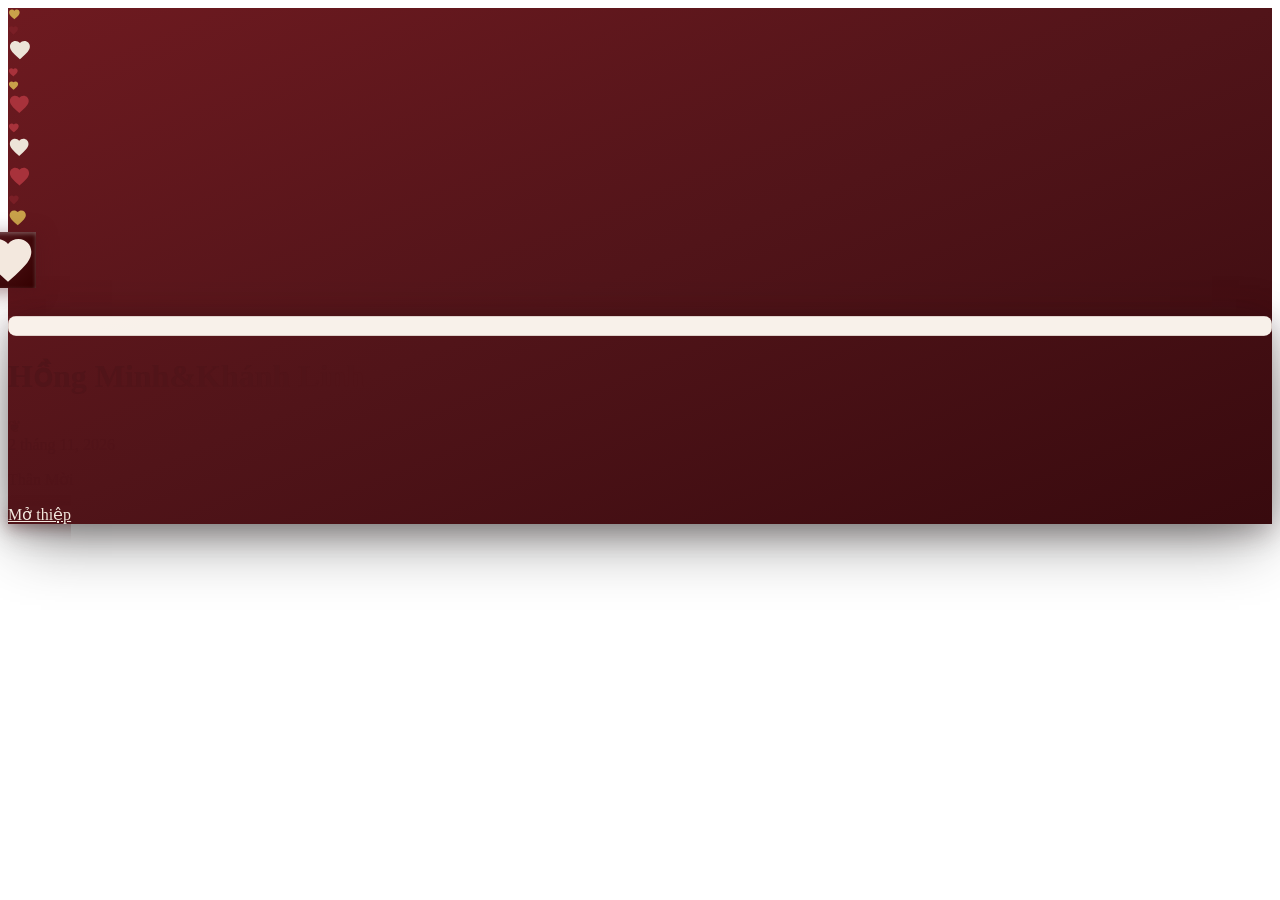
==== commit 763c484f: "feat: update netlify" ====
--- a/chungdoi.com/i/hongminh-khanhlinh.html
+++ b/chungdoi.com/i/hongminh-khanhlinh.html
@@ -1,4 +1,4 @@
-<!DOCTYPE html><html lang="vi" dir="ltr" data-theme="halloween" data-price-overrides="{&quot;default:global:new&quot;:1999,&quot;default:global:returning&quot;:999,&quot;country:US:new&quot;:3999,&quot;country:US:returning&quot;:1999,&quot;country:CA:new&quot;:3999,&quot;country:CA:returning&quot;:1999,&quot;country:GB:new&quot;:3999,&quot;country:GB:returning&quot;:1999,&quot;country:IE:new&quot;:2499,&quot;country:IE:returning&quot;:1249,&quot;country:FR:new&quot;:2499,&quot;country:FR:returning&quot;:1249,&quot;country:DE:new&quot;:2499,&quot;country:DE:returning&quot;:1249,&quot;country:NL:new&quot;:2499,&quot;country:NL:returning&quot;:1249,&quot;country:BE:new&quot;:2499,&quot;country:BE:returning&quot;:1249,&quot;country:LU:new&quot;:2499,&quot;country:LU:returning&quot;:1249,&quot;country:AT:new&quot;:2499,&quot;country:AT:returning&quot;:1249,&quot;country:CH:new&quot;:2499,&quot;country:CH:returning&quot;:1249,&quot;country:ES:new&quot;:2499,&quot;country:ES:returning&quot;:1249,&quot;country:IT:new&quot;:2499,&quot;country:IT:returning&quot;:1249,&quot;country:PT:new&quot;:2499,&quot;country:PT:returning&quot;:1249,&quot;country:SE:new&quot;:2499,&quot;country:SE:returning&quot;:1249,&quot;country:NO:new&quot;:2499,&quot;country:NO:returning&quot;:1249,&quot;country:DK:new&quot;:2499,&quot;country:DK:returning&quot;:1249,&quot;country:FI:new&quot;:2499,&quot;country:FI:returning&quot;:1249,&quot;country:IS:new&quot;:2499,&quot;country:IS:returning&quot;:1249,&quot;country:NZ:new&quot;:2499,&quot;country:NZ:returning&quot;:1249,&quot;country:AU:new&quot;:3999,&quot;country:AU:returning&quot;:1999,&quot;country:SG:new&quot;:2499,&quot;country:SG:returning&quot;:1249,&quot;country:JP:new&quot;:2499,&quot;country:JP:returning&quot;:1249,&quot;country:KR:new&quot;:2499,&quot;country:KR:returning&quot;:1249,&quot;country:IL:new&quot;:2499,&quot;country:IL:returning&quot;:1249,&quot;country:AE:new&quot;:2499,&quot;country:AE:returning&quot;:1249,&quot;country:SA:new&quot;:2499,&quot;country:SA:returning&quot;:1249,&quot;country:QA:new&quot;:2499,&quot;country:QA:returning&quot;:1249,&quot;country:KW:new&quot;:2499,&quot;country:KW:returning&quot;:1249,&quot;country:BH:new&quot;:2499,&quot;country:BH:returning&quot;:1249,&quot;country:OM:new&quot;:2499,&quot;country:OM:returning&quot;:1249,&quot;country:MY:new&quot;:1499,&quot;country:MY:returning&quot;:749,&quot;country:IN:new&quot;:1499,&quot;country:IN:returning&quot;:749,&quot;country:EG:new&quot;:1499,&quot;country:EG:returning&quot;:749,&quot;country:IQ:new&quot;:1999,&quot;country:IQ:returning&quot;:999,&quot;country:ID:new&quot;:1499,&quot;country:ID:returning&quot;:749,&quot;country:CL:new&quot;:2499,&quot;country:CL:returning&quot;:1249,&quot;country:DO:new&quot;:2499,&quot;country:DO:returning&quot;:1249,&quot;country:HN:new&quot;:2499,&quot;country:HN:returning&quot;:1249,&quot;country:CR:new&quot;:2499,&quot;country:CR:returning&quot;:1249,&quot;country:PA:new&quot;:2499,&quot;country:PA:returning&quot;:1249,&quot;country:PR:new&quot;:2499,&quot;country:PR:returning&quot;:1249,&quot;country:UY:new&quot;:2499,&quot;country:UY:returning&quot;:1249,&quot;country:EC:new&quot;:1999,&quot;country:EC:returning&quot;:999,&quot;country:GT:new&quot;:1999,&quot;country:GT:returning&quot;:999,&quot;country:SV:new&quot;:1999,&quot;country:SV:returning&quot;:999,&quot;market:tw:new&quot;:799,&quot;market:tw:returning&quot;:299,&quot;market:hk:new&quot;:1999,&quot;market:hk:returning&quot;:999}"><head><style>.navbar.bg-base-100{display:none!important}a[href^="https://chungdoi.com?utm_source=invitation"]{display:none!important}</style><script src="/local/compat.js"></script><script src="/local/guestbook.js"></script><meta charSet="utf-8"/><meta name="viewport" content="width=device-width, initial-scale=1"/><link rel="preload" href="/fonts/ViaodaLibre-Regular.ttf" as="font" crossorigin="" type="font/ttf"/><link rel="preload" href="/fonts/Lora-Regular.ttf" as="font" crossorigin="" type="font/ttf"/><link rel="preload" as="image" href="/images/themes/minimalism-dark-red/flower2-decoration.webp"/><link rel="stylesheet" href="/_next/static/css/f0c5e11479c4461e.css" data-precedence="next"/><link rel="stylesheet" href="/_next/static/css/08fc569d88870472.css" data-precedence="next"/><link rel="preload" as="script" fetchPriority="low" href="/_next/static/chunks/webpack-1652d4fd996609d3.js"/><script src="/_next/static/chunks/4bd1b696-bad92808725a934a.js" async=""></script><script src="/_next/static/chunks/31255-bd86f39c545edca0.js" async=""></script><script src="/_next/static/chunks/main-app-8721ca6ecfabcadd.js" async=""></script><script src="/_next/static/chunks/52619-f2cabc0d7be67480.js" async=""></script><script src="/_next/static/chunks/app/i/%5Bslug%5D/error-029316f88e41009b.js" async=""></script><script src="/_next/static/chunks/app/global-error-de9f633c665914ca.js" async=""></script><script src="/_next/static/chunks/81356-7914220745f9473c.js" async=""></script><script src="/_next/static/chunks/18955-4cac53e3294c6b6a.js" async=""></script><script src="/_next/static/chunks/22454-103e3e8600bcd949.js" async=""></script><script src="/_next/static/chunks/61127-a324e57e37d4f45e.js" async=""></script><script src="/_next/static/chunks/65166-0c4ee381322bc334.js" async=""></script><script src="/_next/static/chunks/48564-5a652506b7fa341f.js" async=""></script><script src="/_next/static/chunks/82783-4d5d6616dc1584b0.js" async=""></script><script src="/_next/static/chunks/23112-75e02daaeeec674e.js" async=""></script><script src="/_next/static/chunks/47886-4ca58aa89d18de96.js" async=""></script><script src="/_next/static/chunks/60080-f7ac6040e9e8be38.js" async=""></script><script src="/_next/static/chunks/65380-9a515137a6979755.js" async=""></script><script src="/_next/static/chunks/49006-79037b1876146eb5.js" async=""></script><script src="/_next/static/chunks/10793-4ee980926c1777e8.js" async=""></script><script src="/_next/static/chunks/63507-91603846454e004c.js" async=""></script><script src="/_next/static/chunks/65153-c299a4ab5b43a1b2.js" async=""></script><script src="/_next/static/chunks/app/layout-bdf91ef526e3f491.js" async=""></script><script src="/_next/static/chunks/428ccf76-85e2dc7573f92e70.js" async=""></script><script src="/_next/static/chunks/71963-2baefc79c0104ccf.js" async=""></script><script src="/_next/static/chunks/52769-3e0561bc3f58975b.js" async=""></script><script src="/_next/static/chunks/48974-9c6aee1fe0a36cdc.js" async=""></script><script src="/_next/static/chunks/71664-e3bf7f5b72d13d96.js" async=""></script><script src="/_next/static/chunks/76877-1c9f68b72e1bf80a.js" async=""></script><script src="/_next/static/chunks/90135-dc60080b5e2ae8d9.js" async=""></script><script src="/_next/static/chunks/54409-00fd7f13e16a4fb5.js" async=""></script><script src="/_next/static/chunks/65566-35ddcb83708e971f.js" async=""></script><script src="/_next/static/chunks/71675-67fb0a51dac882ce.js" async=""></script><script src="/_next/static/chunks/79719-1a08b0e4a9a8b42b.js" async=""></script><script src="/_next/static/chunks/12374-b1a7b7e1dcc97ae1.js" async=""></script><script src="/_next/static/chunks/2065-d547b56d1a80cad3.js" async=""></script><script src="/_next/static/chunks/39063-507f0d41b3d9fa2a.js" async=""></script><script src="/_next/static/chunks/app/i/%5Bslug%5D/page-047b8e6b617a8000.js" async=""></script><script src="/_next/static/chunks/app/not-found-591d77c08c60b3f2.js" async=""></script><link rel="preload" href="https://app.lemonsqueezy.com/js/lemon.js" as="script"/><link rel="preconnect" href="https://connect.facebook.net"/><link rel="dns-prefetch" href="https://bat.bing.net"/><link rel="dns-prefetch" href="https://app.lemonsqueezy.com"/><link rel="preconnect" href="https://api.chungdoi.com"/><link rel="preload" href="/fonts/Pattaya-Regular.woff" as="font" type="font/woff" crossorigin="anonymous"/><meta name="theme-color" content="#fb3570"/><meta property="fb:app_id" content="1596718121379913"/><meta name="apple-mobile-web-app-capable" content="yes"/><meta name="apple-mobile-web-app-status-bar-style" content="default"/><meta name="format-detection" content="telephone=no"/><meta name="mobile-web-app-capable" content="yes"/><meta name="msapplication-config" content="/browserconfig.xml?v=2"/><meta name="msapplication-TileColor" content="#fb3570"/><title>Hồng Minh &amp; Khánh Linh | Chung Đôi</title><meta name="description" content="Thân mời quý khách đến dự lễ cưới của Hồng Minh &amp; Khánh Linh | Thứ Hai, 2 tháng 11, 2026 | Nhà văn hoá thôn Bắc Phú - Xã Đa Phúc - Hà Nội"/><meta name="author" content="Chung Đôi"/><link rel="manifest" href="/manifest.json?v=2"/><meta name="creator" content="Chung Đôi"/><meta name="publisher" content="Chung Đôi"/><meta name="category" content="wedding"/><meta name="og:updated_time" content="2026-10-19T03:14:25.644Z"/><link rel="canonical" href="https://chungdoi.com/i/hongminh-khanhlinh"/><meta name="mobile-web-app-capable" content="yes"/><meta name="apple-mobile-web-app-title" content="Chung Đôi"/><meta name="apple-mobile-web-app-status-bar-style" content="default"/><meta property="og:title" content="Hồng Minh &amp; Khánh Linh"/><meta property="og:description" content="Thân mời quý khách đến dự lễ cưới của Hồng Minh &amp; Khánh Linh | Thứ Hai, 2 tháng 11, 2026 | Nhà văn hoá thôn Bắc Phú - Xã Đa Phúc - Hà Nội"/><meta property="og:url" content="https://chungdoi.com/i/hongminh-khanhlinh"/><meta property="og:site_name" content="Chung Đôi"/><meta property="og:locale" content="vi_VN"/><meta property="og:image" content="https://chungdoi.com/backend-api/api/og/hongminh-khanhlinh?v=1792344344852"/><meta property="og:image:width" content="1200"/><meta property="og:image:height" content="630"/><meta property="og:image:alt" content="Hồng Minh &amp; Khánh Linh"/><meta property="og:type" content="website"/><meta name="twitter:card" content="summary_large_image"/><meta name="twitter:title" content="Hồng Minh &amp; Khánh Linh"/><meta name="twitter:description" content="Thân mời quý khách đến dự lễ cưới của Hồng Minh &amp; Khánh Linh | Thứ Hai, 2 tháng 11, 2026 | Nhà văn hoá thôn Bắc Phú - Xã Đa Phúc - Hà Nội"/><meta name="twitter:image" content="https://chungdoi.com/backend-api/api/og/hongminh-khanhlinh?v=1792344344852"/><link rel="icon" href="/favicon.ico" type="image/x-icon" sizes="48x48"/><link rel="icon" href="/icon-v2.png"/><link rel="icon" href="/icon-512-v2.png" sizes="512x512" type="image/png"/><link rel="icon" href="/icon-180-v2.png" sizes="180x180" type="image/png"/><link rel="icon" href="/icon-48-v2.png" sizes="48x48" type="image/png"/><link rel="apple-touch-icon" href="/apple-touch-icon-v2.png"/><link rel="apple-touch-icon" href="/apple-touch-icon-v2.png" sizes="180x180" type="image/png"/><link rel="apple-touch-icon-precomposed" href="/apple-touch-icon-v2.png"/><script>(function(){
+<!DOCTYPE html><html lang="vi" dir="ltr" data-theme="halloween" data-price-overrides="{&quot;default:global:new&quot;:1999,&quot;default:global:returning&quot;:999,&quot;country:US:new&quot;:3999,&quot;country:US:returning&quot;:1999,&quot;country:CA:new&quot;:3999,&quot;country:CA:returning&quot;:1999,&quot;country:GB:new&quot;:3999,&quot;country:GB:returning&quot;:1999,&quot;country:IE:new&quot;:2499,&quot;country:IE:returning&quot;:1249,&quot;country:FR:new&quot;:2499,&quot;country:FR:returning&quot;:1249,&quot;country:DE:new&quot;:2499,&quot;country:DE:returning&quot;:1249,&quot;country:NL:new&quot;:2499,&quot;country:NL:returning&quot;:1249,&quot;country:BE:new&quot;:2499,&quot;country:BE:returning&quot;:1249,&quot;country:LU:new&quot;:2499,&quot;country:LU:returning&quot;:1249,&quot;country:AT:new&quot;:2499,&quot;country:AT:returning&quot;:1249,&quot;country:CH:new&quot;:2499,&quot;country:CH:returning&quot;:1249,&quot;country:ES:new&quot;:2499,&quot;country:ES:returning&quot;:1249,&quot;country:IT:new&quot;:2499,&quot;country:IT:returning&quot;:1249,&quot;country:PT:new&quot;:2499,&quot;country:PT:returning&quot;:1249,&quot;country:SE:new&quot;:2499,&quot;country:SE:returning&quot;:1249,&quot;country:NO:new&quot;:2499,&quot;country:NO:returning&quot;:1249,&quot;country:DK:new&quot;:2499,&quot;country:DK:returning&quot;:1249,&quot;country:FI:new&quot;:2499,&quot;country:FI:returning&quot;:1249,&quot;country:IS:new&quot;:2499,&quot;country:IS:returning&quot;:1249,&quot;country:NZ:new&quot;:2499,&quot;country:NZ:returning&quot;:1249,&quot;country:AU:new&quot;:3999,&quot;country:AU:returning&quot;:1999,&quot;country:SG:new&quot;:2499,&quot;country:SG:returning&quot;:1249,&quot;country:JP:new&quot;:2499,&quot;country:JP:returning&quot;:1249,&quot;country:KR:new&quot;:2499,&quot;country:KR:returning&quot;:1249,&quot;country:IL:new&quot;:2499,&quot;country:IL:returning&quot;:1249,&quot;country:AE:new&quot;:2499,&quot;country:AE:returning&quot;:1249,&quot;country:SA:new&quot;:2499,&quot;country:SA:returning&quot;:1249,&quot;country:QA:new&quot;:2499,&quot;country:QA:returning&quot;:1249,&quot;country:KW:new&quot;:2499,&quot;country:KW:returning&quot;:1249,&quot;country:BH:new&quot;:2499,&quot;country:BH:returning&quot;:1249,&quot;country:OM:new&quot;:2499,&quot;country:OM:returning&quot;:1249,&quot;country:MY:new&quot;:1499,&quot;country:MY:returning&quot;:749,&quot;country:IN:new&quot;:1499,&quot;country:IN:returning&quot;:749,&quot;country:EG:new&quot;:1499,&quot;country:EG:returning&quot;:749,&quot;country:IQ:new&quot;:1999,&quot;country:IQ:returning&quot;:999,&quot;country:ID:new&quot;:1499,&quot;country:ID:returning&quot;:749,&quot;country:CL:new&quot;:2499,&quot;country:CL:returning&quot;:1249,&quot;country:DO:new&quot;:2499,&quot;country:DO:returning&quot;:1249,&quot;country:HN:new&quot;:2499,&quot;country:HN:returning&quot;:1249,&quot;country:CR:new&quot;:2499,&quot;country:CR:returning&quot;:1249,&quot;country:PA:new&quot;:2499,&quot;country:PA:returning&quot;:1249,&quot;country:PR:new&quot;:2499,&quot;country:PR:returning&quot;:1249,&quot;country:UY:new&quot;:2499,&quot;country:UY:returning&quot;:1249,&quot;country:EC:new&quot;:1999,&quot;country:EC:returning&quot;:999,&quot;country:GT:new&quot;:1999,&quot;country:GT:returning&quot;:999,&quot;country:SV:new&quot;:1999,&quot;country:SV:returning&quot;:999,&quot;market:tw:new&quot;:799,&quot;market:tw:returning&quot;:299,&quot;market:hk:new&quot;:1999,&quot;market:hk:returning&quot;:999}"><head><style>.navbar.bg-base-100{display:none!important}a[href^="https://chungdoi.com?utm_source=invitation"]{display:none!important}</style><link rel="stylesheet" href="/local/invitation.css"/><script src="/local/compat.js"></script><script src="/local/guestbook.js"></script><meta charSet="utf-8"/><meta name="viewport" content="width=device-width, initial-scale=1"/><link rel="preload" href="/fonts/ViaodaLibre-Regular.ttf" as="font" crossorigin="" type="font/ttf"/><link rel="preload" href="/fonts/Lora-Regular.ttf" as="font" crossorigin="" type="font/ttf"/><link rel="preload" as="image" href="/images/themes/minimalism-dark-red/flower2-decoration.webp"/><link rel="stylesheet" href="/_next/static/css/f0c5e11479c4461e.css" data-precedence="next"/><link rel="stylesheet" href="/_next/static/css/08fc569d88870472.css" data-precedence="next"/><link rel="preload" as="script" fetchPriority="low" href="/_next/static/chunks/webpack-1652d4fd996609d3.js"/><script src="/_next/static/chunks/4bd1b696-bad92808725a934a.js" async=""></script><script src="/_next/static/chunks/31255-bd86f39c545edca0.js" async=""></script><script src="/_next/static/chunks/main-app-8721ca6ecfabcadd.js" async=""></script><script src="/_next/static/chunks/52619-f2cabc0d7be67480.js" async=""></script><script src="/_next/static/chunks/app/i/%5Bslug%5D/error-029316f88e41009b.js" async=""></script><script src="/_next/static/chunks/app/global-error-de9f633c665914ca.js" async=""></script><script src="/_next/static/chunks/81356-7914220745f9473c.js" async=""></script><script src="/_next/static/chunks/18955-4cac53e3294c6b6a.js" async=""></script><script src="/_next/static/chunks/22454-103e3e8600bcd949.js" async=""></script><script src="/_next/static/chunks/61127-a324e57e37d4f45e.js" async=""></script><script src="/_next/static/chunks/65166-0c4ee381322bc334.js" async=""></script><script src="/_next/static/chunks/48564-5a652506b7fa341f.js" async=""></script><script src="/_next/static/chunks/82783-4d5d6616dc1584b0.js" async=""></script><script src="/_next/static/chunks/23112-75e02daaeeec674e.js" async=""></script><script src="/_next/static/chunks/47886-4ca58aa89d18de96.js" async=""></script><script src="/_next/static/chunks/60080-f7ac6040e9e8be38.js" async=""></script><script src="/_next/static/chunks/65380-9a515137a6979755.js" async=""></script><script src="/_next/static/chunks/49006-79037b1876146eb5.js" async=""></script><script src="/_next/static/chunks/10793-4ee980926c1777e8.js" async=""></script><script src="/_next/static/chunks/63507-91603846454e004c.js" async=""></script><script src="/_next/static/chunks/65153-c299a4ab5b43a1b2.js" async=""></script><script src="/_next/static/chunks/app/layout-bdf91ef526e3f491.js" async=""></script><script src="/_next/static/chunks/428ccf76-85e2dc7573f92e70.js" async=""></script><script src="/_next/static/chunks/71963-2baefc79c0104ccf.js" async=""></script><script src="/_next/static/chunks/52769-3e0561bc3f58975b.js" async=""></script><script src="/_next/static/chunks/48974-9c6aee1fe0a36cdc.js" async=""></script><script src="/_next/static/chunks/71664-e3bf7f5b72d13d96.js" async=""></script><script src="/_next/static/chunks/76877-1c9f68b72e1bf80a.js" async=""></script><script src="/_next/static/chunks/90135-dc60080b5e2ae8d9.js" async=""></script><script src="/_next/static/chunks/54409-00fd7f13e16a4fb5.js" async=""></script><script src="/_next/static/chunks/65566-35ddcb83708e971f.js" async=""></script><script src="/_next/static/chunks/71675-67fb0a51dac882ce.js" async=""></script><script src="/_next/static/chunks/79719-1a08b0e4a9a8b42b.js" async=""></script><script src="/_next/static/chunks/12374-b1a7b7e1dcc97ae1.js" async=""></script><script src="/_next/static/chunks/2065-d547b56d1a80cad3.js" async=""></script><script src="/_next/static/chunks/39063-507f0d41b3d9fa2a.js" async=""></script><script src="/_next/static/chunks/app/i/%5Bslug%5D/page-047b8e6b617a8000.js" async=""></script><script src="/_next/static/chunks/app/not-found-591d77c08c60b3f2.js" async=""></script><link rel="preload" href="https://app.lemonsqueezy.com/js/lemon.js" as="script"/><link rel="preconnect" href="https://connect.facebook.net"/><link rel="dns-prefetch" href="https://bat.bing.net"/><link rel="dns-prefetch" href="https://app.lemonsqueezy.com"/><link rel="preconnect" href="https://api.chungdoi.com"/><link rel="preload" href="/fonts/Pattaya-Regular.woff" as="font" type="font/woff" crossorigin="anonymous"/><meta name="theme-color" content="#fb3570"/><meta property="fb:app_id" content="1596718121379913"/><meta name="apple-mobile-web-app-capable" content="yes"/><meta name="apple-mobile-web-app-status-bar-style" content="default"/><meta name="format-detection" content="telephone=no"/><meta name="mobile-web-app-capable" content="yes"/><meta name="msapplication-config" content="/browserconfig.xml?v=2"/><meta name="msapplication-TileColor" content="#fb3570"/><title>Hồng Minh &amp; Khánh Linh | Chung Đôi</title><meta name="description" content="Thân mời quý khách đến dự lễ cưới của Hồng Minh &amp; Khánh Linh | Thứ Hai, 2 tháng 11, 2026 | Nhà văn hoá thôn Bắc Phú - Xã Đa Phúc - Hà Nội"/><meta name="author" content="Chung Đôi"/><link rel="manifest" href="/manifest.json?v=2"/><meta name="creator" content="Chung Đôi"/><meta name="publisher" content="Chung Đôi"/><meta name="category" content="wedding"/><meta name="og:updated_time" content="2026-10-19T03:14:25.644Z"/><link rel="canonical" href="https://chungdoi.com/i/hongminh-khanhlinh"/><meta name="mobile-web-app-capable" content="yes"/><meta name="apple-mobile-web-app-title" content="Chung Đôi"/><meta name="apple-mobile-web-app-status-bar-style" content="default"/><meta property="og:title" content="Hồng Minh &amp; Khánh Linh"/><meta property="og:description" content="Thân mời quý khách đến dự lễ cưới của Hồng Minh &amp; Khánh Linh | Thứ Hai, 2 tháng 11, 2026 | Nhà văn hoá thôn Bắc Phú - Xã Đa Phúc - Hà Nội"/><meta property="og:url" content="https://chungdoi.com/i/hongminh-khanhlinh"/><meta property="og:site_name" content="Chung Đôi"/><meta property="og:locale" content="vi_VN"/><meta property="og:image" content="https://chungdoi.com/backend-api/api/og/hongminh-khanhlinh?v=1792344344852"/><meta property="og:image:width" content="1200"/><meta property="og:image:height" content="630"/><meta property="og:image:alt" content="Hồng Minh &amp; Khánh Linh"/><meta property="og:type" content="website"/><meta name="twitter:card" content="summary_large_image"/><meta name="twitter:title" content="Hồng Minh &amp; Khánh Linh"/><meta name="twitter:description" content="Thân mời quý khách đến dự lễ cưới của Hồng Minh &amp; Khánh Linh | Thứ Hai, 2 tháng 11, 2026 | Nhà văn hoá thôn Bắc Phú - Xã Đa Phúc - Hà Nội"/><meta name="twitter:image" content="https://chungdoi.com/backend-api/api/og/hongminh-khanhlinh?v=1792344344852"/><link rel="icon" href="/favicon.ico" type="image/x-icon" sizes="48x48"/><link rel="icon" href="/icon-v2.png"/><link rel="icon" href="/icon-512-v2.png" sizes="512x512" type="image/png"/><link rel="icon" href="/icon-180-v2.png" sizes="180x180" type="image/png"/><link rel="icon" href="/icon-48-v2.png" sizes="48x48" type="image/png"/><link rel="apple-touch-icon" href="/apple-touch-icon-v2.png"/><link rel="apple-touch-icon" href="/apple-touch-icon-v2.png" sizes="180x180" type="image/png"/><link rel="apple-touch-icon-precomposed" href="/apple-touch-icon-v2.png"/><script>(function(){
   if (window.__cdVisitorBootstrap) return;
   window.__cdVisitorBootstrap = 1;
 
@@ -107,4 +107,4 @@
                 setTimeout(reveal, 6000);
                 window.addEventListener('load', function() { setTimeout(reveal, 2000); });
               })();
-            </script><script type="application/ld+json">{"@context":"https://schema.org","@type":"Organization","name":"Chung Đôi","alternateName":["ChungDoi","Chung Doi","Thiep Cuoi Online ChungDoi"],"url":"https://chungdoi.com","logo":"https://chungdoi.com/icon-v2.png","description":"Tạo thiệp cưới online miễn phí, đẹp và chuyên nghiệp. Nhiều mẫu thiệp cưới hiện đại, dễ dùng, có thể chia sẻ ngay lập tức.","foundingDate":"2024","areaServed":{"@type":"Country","name":"Vietnam"},"sameAs":["https://www.facebook.com/chungdoithiepcuoi"],"contactPoint":{"@type":"ContactPoint","contactType":"customer service","availableLanguage":["Vietnamese","English","Chinese"]},"knowsAbout":["Vietnamese wedding invitations","Thiep cuoi online","Digital wedding cards","Wedding planning Vietnam"]}</script><script type="application/ld+json">{"@context":"https://schema.org","@type":"WebApplication","name":"Chung Đôi - Tạo Thiệp Cưới Online Miễn Phí","description":"Tạo thiệp cưới online miễn phí, đẹp và chuyên nghiệp. Nhiều mẫu thiệp cưới hiện đại, dễ dùng, có thể chia sẻ ngay lập tức.","url":"https://chungdoi.com/vi","applicationCategory":"LifestyleApplication","operatingSystem":"Any","browserRequirements":"Requires JavaScript. Requires HTML5.","softwareVersion":"1.0","offers":{"@type":"Offer","price":"0","priceCurrency":"VND","description":"Free to create, premium features available"},"creator":{"@type":"Organization","name":"Chung Đôi","url":"https://chungdoi.com"},"featureList":["Tạo thiệp cưới miễn phí","Hàng trăm mẫu thiết kế đẹp","Responsive trên mọi thiết bị","Chia sẻ dễ dàng","Không cần đăng ký","Free online wedding invitations (Thiep cuoi online mien phi)","Beautiful Vietnamese wedding templates (Mau thiep cuoi dep)","QR code for gift money (Ma QR nhan tien mung)","Google Maps integration (Tich hop ban do)","RSVP and guest management (Quan ly khach moi)","Photo gallery (Album anh)","Countdown timer (Dong ho dem nguoc)","Mobile responsive design"],"screenshot":"https://chungdoi.com/icon-v2.png","inLanguage":["vi-VN","zh-Hant","zh-Hans","en"],"availableLanguage":["Vietnamese","English","Chinese"]}</script><script type="application/ld+json">{"@context":"https://schema.org","@type":"WebSite","name":"Chung Đôi","alternateName":"Chung Đôi - Tạo Thiệp Cưới Online Miễn Phí","url":"https://chungdoi.com/vi","inLanguage":"vi-VN","publisher":{"@type":"Organization","name":"Chung Đôi","logo":{"@type":"ImageObject","url":"https://chungdoi.com/icon-v2.png"}}}</script><script src="/_next/static/chunks/polyfills-42372ed130431b0a.js" noModule=""></script></head><body class="font-sans"><div hidden=""><!--$--><!--/$--></div><noscript><iframe src="https://www.googletagmanager.com/ns.html?id=GTM-MZ9J458G" height="0" width="0" style="display:none;visibility:hidden"></iframe></noscript><noscript><img height="1" width="1" style="display:none" src="https://www.facebook.com/tr?id=1076257396859657&amp;ev=PageView&amp;noscript=1" alt=""/></noscript><!--$--><!--/$--><!--$--><!--/$--><!--$--><div></div><!--/$--><nav class="fixed bottom-0 left-0 right-0 bg-base-100/95 backdrop-blur-lg border-t border-base-300/50 pb-safe z-50 lg:hidden hidden" aria-hidden="true"><div class="flex justify-around items-center h-16 max-w-md mx-auto"><a data-bot-screenshot-id="bottom-nav-templates" class="flex flex-col items-center justify-center flex-1 h-full gap-1 transition-colors text-base-content/40 active:text-base-content/60 " href="/vi/mau-thiep"><svg class="w-6 h-6" fill="none" stroke="currentColor" viewBox="0 0 24 24" stroke-width="1.5"><path stroke-linecap="round" stroke-linejoin="round" d="M3.75 6A2.25 2.25 0 016 3.75h2.25A2.25 2.25 0 0110.5 6v2.25a2.25 2.25 0 01-2.25 2.25H6a2.25 2.25 0 01-2.25-2.25V6zM3.75 15.75A2.25 2.25 0 016 13.5h2.25a2.25 2.25 0 012.25 2.25V18a2.25 2.25 0 01-2.25 2.25H6A2.25 2.25 0 013.75 18v-2.25zM13.5 6a2.25 2.25 0 012.25-2.25H18A2.25 2.25 0 0120.25 6v2.25A2.25 2.25 0 0118 10.5h-2.25a2.25 2.25 0 01-2.25-2.25V6zM13.5 15.75a2.25 2.25 0 012.25-2.25H18a2.25 2.25 0 012.25 2.25V18A2.25 2.25 0 0118 20.25h-2.25A2.25 2.25 0 0113.5 18v-2.25z"></path></svg><span class="text-[10px] font-medium">Mẫu Thiệp</span></a><a data-bot-screenshot-id="bottom-nav-dashboard" class="flex flex-col items-center justify-center flex-1 h-full gap-1 transition-colors text-base-content/40 active:text-base-content/60 hidden" aria-hidden="true" tabindex="-1" href="/dashboard"><svg class="w-6 h-6" fill="none" stroke="currentColor" viewBox="0 0 24 24" stroke-width="1.5"><path stroke-linecap="round" stroke-linejoin="round" d="M21.75 6.75v10.5a2.25 2.25 0 01-2.25 2.25h-15a2.25 2.25 0 01-2.25-2.25V6.75m19.5 0A2.25 2.25 0 0019.5 4.5h-15a2.25 2.25 0 00-2.25 2.25m19.5 0v.243a2.25 2.25 0 01-1.07 1.916l-7.5 4.615a2.25 2.25 0 01-2.36 0L3.32 8.91a2.25 2.25 0 01-1.07-1.916V6.75"></path></svg><span class="text-[10px] font-medium">Thiệp của tôi</span></a><a data-bot-screenshot-id="bottom-nav-guests" class="flex flex-col items-center justify-center flex-1 h-full gap-1 transition-colors text-base-content/40 active:text-base-content/60 hidden" aria-hidden="true" tabindex="-1" href="/guests"><svg class="w-6 h-6" fill="none" stroke="currentColor" viewBox="0 0 24 24" stroke-width="1.5"><path stroke-linecap="round" stroke-linejoin="round" d="M18 18.72a9.094 9.094 0 003.741-.479 3 3 0 00-4.682-2.72m.94 3.198l.001.031c0 .225-.012.447-.037.666A11.944 11.944 0 0112 21c-2.17 0-4.207-.576-5.963-1.584A6.062 6.062 0 016 18.719m12 0a5.971 5.971 0 00-.941-3.197m0 0A5.995 5.995 0 0012 12.75a5.995 5.995 0 00-5.058 2.772m0 0a3 3 0 00-4.681 2.72 8.986 8.986 0 003.74.477m.94-3.197a5.971 5.971 0 00-.94 3.197M15 6.75a3 3 0 11-6 0 3 3 0 016 0zm6 3a2.25 2.25 0 11-4.5 0 2.25 2.25 0 014.5 0zm-13.5 0a2.25 2.25 0 11-4.5 0 2.25 2.25 0 014.5 0z"></path></svg><span class="text-[10px] font-medium">Khách mời</span></a></div></nav><div data-invitation-page="true" class="contents"><script>document.documentElement.lang="vi";</script><script type="application/ld+json">{"@context":"https://schema.org","@type":"Event","name":"Lễ Cưới Hồng Minh & Khánh Linh","description":"Thiệp cưới online của Hồng Minh & Khánh Linh","startDate":"2026-11-02T11:00:00","eventStatus":"https://schema.org/EventScheduled","eventAttendanceMode":"https://schema.org/OfflineEventAttendanceMode","location":{"@type":"Place","name":"","address":{"@type":"PostalAddress","streetAddress":"Nhà văn hoá thôn Bắc Phú - Xã Đa Phúc - Hà Nội","addressCountry":"VN"}},"organizer":{"@type":"Person","name":"Hồng Minh & Khánh Linh"},"image":"https://chungdoi.com/icon-v2.png","url":"https://chungdoi.com/i/hongminh-khanhlinh"}</script><audio style="display:none" data-video-audio="true" data-music-track-id="romantic-013" data-music-start="0" data-music-end="0"></audio><div dir="ltr" lang="vi" style="display:contents"><div style="background:linear-gradient(to bottom right, #6e1a20, #511419, #380a0e)" data-landing-screenshot-id="invite-envelope" class="jsx-353cb38c53e4a74a fixed inset-0 z-50 flex items-center justify-center overflow-hidden"><div style="z-index:1" class="jsx-353cb38c53e4a74a absolute inset-0 pointer-events-none overflow-hidden"><div style="left:29.828628131654114%;top:-30px;bottom:auto;color:#c9a24a;font-size:12.732851312495768px;--sway:-13.399278880096972px;animation:ambient-fall 19.816316125914454s ease-in-out -18.371007792892318s infinite" class="jsx-353cb38c53e4a74a absolute"><svg viewBox="0 0 24 24" fill="currentColor" width="1em" height="1em"><path d="M12 21.35l-1.45-1.32C5.4 15.36 2 12.28 2 8.5 2 5.42 4.42 3 7.5 3c1.74 0 3.41.81 4.5 2.09C13.09 3.81 14.76 3 16.5 3 19.58 3 22 5.42 22 8.5c0 3.78-3.4 6.86-8.55 11.54L12 21.35z"></path></svg></div><div style="left:28.788894491735846%;top:-30px;bottom:auto;color:#7a1f26;font-size:10.916880508884788px;--sway:-3.4207388386130333px;animation:ambient-fall 18.03359565138817s ease-in-out -14.566141094767938s infinite" class="jsx-353cb38c53e4a74a absolute"><svg viewBox="0 0 24 24" fill="currentColor" width="1em" height="1em"><path d="M12 21.35l-1.45-1.32C5.4 15.36 2 12.28 2 8.5 2 5.42 4.42 3 7.5 3c1.74 0 3.41.81 4.5 2.09C13.09 3.81 14.76 3 16.5 3 19.58 3 22 5.42 22 8.5c0 3.78-3.4 6.86-8.55 11.54L12 21.35z"></path></svg></div><div style="left:45.09378245798871%;top:-30px;bottom:auto;color:#ece4d8;font-size:23.862390184774995px;--sway:13.782643536105752px;animation:ambient-fall 21.1314460542053s ease-in-out -16.657123414549886s infinite" class="jsx-353cb38c53e4a74a absolute"><svg viewBox="0 0 24 24" fill="currentColor" width="1em" height="1em"><path d="M12 21.35l-1.45-1.32C5.4 15.36 2 12.28 2 8.5 2 5.42 4.42 3 7.5 3c1.74 0 3.41.81 4.5 2.09C13.09 3.81 14.76 3 16.5 3 19.58 3 22 5.42 22 8.5c0 3.78-3.4 6.86-8.55 11.54L12 21.35z"></path></svg></div><div style="left:23.96530635887757%;top:-30px;bottom:auto;color:#a8323b;font-size:10.557280593086034px;--sway:25.071548209525645px;animation:ambient-fall 18.500500734895468s ease-in-out -4.120935395153864s infinite" class="jsx-353cb38c53e4a74a absolute"><svg viewBox="0 0 24 24" fill="currentColor" width="1em" height="1em"><path d="M12 21.35l-1.45-1.32C5.4 15.36 2 12.28 2 8.5 2 5.42 4.42 3 7.5 3c1.74 0 3.41.81 4.5 2.09C13.09 3.81 14.76 3 16.5 3 19.58 3 22 5.42 22 8.5c0 3.78-3.4 6.86-8.55 11.54L12 21.35z"></path></svg></div><div style="left:62.482964566443115%;top:-30px;bottom:auto;color:#c9a24a;font-size:11.093233968131244px;--sway:-28.90587450005114px;animation:ambient-fall 24.565222343429923s ease-in-out -8.44244464738799s infinite" class="jsx-353cb38c53e4a74a absolute"><svg viewBox="0 0 24 24" fill="currentColor" width="1em" height="1em"><path d="M12 21.35l-1.45-1.32C5.4 15.36 2 12.28 2 8.5 2 5.42 4.42 3 7.5 3c1.74 0 3.41.81 4.5 2.09C13.09 3.81 14.76 3 16.5 3 19.58 3 22 5.42 22 8.5c0 3.78-3.4 6.86-8.55 11.54L12 21.35z"></path></svg></div><div style="left:37.62536535039544%;top:-30px;bottom:auto;color:#a8323b;font-size:22.607598959933966px;--sway:0.6892019603401423px;animation:ambient-fall 24.97182558849454s ease-in-out -0.5666913659558533s infinite" class="jsx-353cb38c53e4a74a absolute"><svg viewBox="0 0 24 24" fill="currentColor" width="1em" height="1em"><path d="M12 21.35l-1.45-1.32C5.4 15.36 2 12.28 2 8.5 2 5.42 4.42 3 7.5 3c1.74 0 3.41.81 4.5 2.09C13.09 3.81 14.76 3 16.5 3 19.58 3 22 5.42 22 8.5c0 3.78-3.4 6.86-8.55 11.54L12 21.35z"></path></svg></div><div style="left:52.440446596592665%;top:-30px;bottom:auto;color:#a8323b;font-size:11.671259120572358px;--sway:-9.588339733891189px;animation:ambient-fall 24.020394381135702s ease-in-out -2.165103620292321s infinite" class="jsx-353cb38c53e4a74a absolute"><svg viewBox="0 0 24 24" fill="currentColor" width="1em" height="1em"><path d="M12 21.35l-1.45-1.32C5.4 15.36 2 12.28 2 8.5 2 5.42 4.42 3 7.5 3c1.74 0 3.41.81 4.5 2.09C13.09 3.81 14.76 3 16.5 3 19.58 3 22 5.42 22 8.5c0 3.78-3.4 6.86-8.55 11.54L12 21.35z"></path></svg></div><div style="left:8.194710509851575%;top:-30px;bottom:auto;color:#ece4d8;font-size:22.365941793192178px;--sway:18.616359271109104px;animation:ambient-fall 25.071134718135s ease-in-out -2.9699642001069235s infinite" class="jsx-353cb38c53e4a74a absolute"><svg viewBox="0 0 24 24" fill="currentColor" width="1em" height="1em"><path d="M12 21.35l-1.45-1.32C5.4 15.36 2 12.28 2 8.5 2 5.42 4.42 3 7.5 3c1.74 0 3.41.81 4.5 2.09C13.09 3.81 14.76 3 16.5 3 19.58 3 22 5.42 22 8.5c0 3.78-3.4 6.86-8.55 11.54L12 21.35z"></path></svg></div><div style="left:6.635132639203221%;top:-30px;bottom:auto;color:#a8323b;font-size:22.997902566567063px;--sway:-26.027602055110037px;animation:ambient-fall 25.5220804810524s ease-in-out -12.585191761082585s infinite" class="jsx-353cb38c53e4a74a absolute"><svg viewBox="0 0 24 24" fill="currentColor" width="1em" height="1em"><path d="M12 21.35l-1.45-1.32C5.4 15.36 2 12.28 2 8.5 2 5.42 4.42 3 7.5 3c1.74 0 3.41.81 4.5 2.09C13.09 3.81 14.76 3 16.5 3 19.58 3 22 5.42 22 8.5c0 3.78-3.4 6.86-8.55 11.54L12 21.35z"></path></svg></div><div style="left:77.68759622937068%;top:-30px;bottom:auto;color:#7a1f26;font-size:11.647732145152986px;--sway:-22.64319083187729px;animation:ambient-fall 21.891117798164487s ease-in-out -1.793199767201715s infinite" class="jsx-353cb38c53e4a74a absolute"><svg viewBox="0 0 24 24" fill="currentColor" width="1em" height="1em"><path d="M12 21.35l-1.45-1.32C5.4 15.36 2 12.28 2 8.5 2 5.42 4.42 3 7.5 3c1.74 0 3.41.81 4.5 2.09C13.09 3.81 14.76 3 16.5 3 19.58 3 22 5.42 22 8.5c0 3.78-3.4 6.86-8.55 11.54L12 21.35z"></path></svg></div><div style="left:74.07782244496047%;top:-30px;bottom:auto;color:#c9a24a;font-size:19.448851665947586px;--sway:-22.011661771684885px;animation:ambient-fall 25.315330926328897s ease-in-out -21.386963475418327s infinite" class="jsx-353cb38c53e4a74a absolute"><svg viewBox="0 0 24 24" fill="currentColor" width="1em" height="1em"><path d="M12 21.35l-1.45-1.32C5.4 15.36 2 12.28 2 8.5 2 5.42 4.42 3 7.5 3c1.74 0 3.41.81 4.5 2.09C13.09 3.81 14.76 3 16.5 3 19.58 3 22 5.42 22 8.5c0 3.78-3.4 6.86-8.55 11.54L12 21.35z"></path></svg></div><div style="left:24.81974732130766%;top:-30px;bottom:auto;color:#7a1f26;font-size:21.155882903840393px;--sway:24.860577774234116px;animation:ambient-fall 23.35543717071414s ease-in-out -7.457300006534955s infinite" class="jsx-353cb38c53e4a74a absolute"><svg viewBox="0 0 24 24" fill="currentColor" width="1em" height="1em"><path d="M12 21.35l-1.45-1.32C5.4 15.36 2 12.28 2 8.5 2 5.42 4.42 3 7.5 3c1.74 0 3.41.81 4.5 2.09C13.09 3.81 14.76 3 16.5 3 19.58 3 22 5.42 22 8.5c0 3.78-3.4 6.86-8.55 11.54L12 21.35z"></path></svg></div></div><div style="z-index:10" class="jsx-353cb38c53e4a74a relative"><div class="jsx-353cb38c53e4a74a relative w-[310px] sm:w-[340px] md:w-[520px] lg:w-[600px]"><div style="top:50px;width:56px;height:56px;transform:translate(-50%, -50%);background:radial-gradient(circle at 30% 30%, #511419, rgb(51, 0, 0));--shadow-color:rgba(81, 20, 25, 0.5);box-shadow:0 4px 20px rgba(81, 20, 25, 0.5), inset 0 2px 4px rgba(255,255,255,0.3);z-index:30;animation:seal-pulse 2s ease-in-out infinite" class="jsx-353cb38c53e4a74a absolute left-1/2 rounded-full flex items-center justify-center"><svg style="fill:#f3e8de" viewBox="0 0 24 24" class="jsx-353cb38c53e4a74a w-7 h-7"><path d="M12 21.35l-1.45-1.32C5.4 15.36 2 12.28 2 8.5 2 5.42 4.42 3 7.5 3c1.74 0 3.41.81 4.5 2.09C13.09 3.81 14.76 3 16.5 3 19.58 3 22 5.42 22 8.5c0 3.78-3.4 6.86-8.55 11.54L12 21.35z" class="jsx-353cb38c53e4a74a"></path></svg></div><div style="box-shadow:0 25px 60px -12px rgba(0, 0, 0, 0.45), 0 8px 24px rgba(0, 0, 0, 0.2), 0 0 40px rgba(81, 20, 25, 0.15)" class="jsx-353cb38c53e4a74a relative rounded-lg"><div style="background:rgba(255, 250, 243, 0.96);border:1px solid rgba(81, 20, 25, 0.15);clip-path:inset(0 round 8px)" class="jsx-353cb38c53e4a74a absolute inset-0 rounded-lg overflow-hidden"><img src="/images/themes/minimalism-dark-red/flower2-decoration.webp" alt="" aria-hidden="true" class="jsx-353cb38c53e4a74a absolute pointer-events-none h-36 md:h-70 lg:h-70 w-auto max-w-none top-[-5%] md:top-[-2%] left-[-10px] md:left-[-10px] -translate-x-[6%] md:-translate-x-[11%] opacity-80 rotate-[25deg]"/><img src="/images/themes/minimalism-dark-red/flower2-decoration.webp" alt="" aria-hidden="true" class="jsx-353cb38c53e4a74a absolute pointer-events-none h-36 md:h-70 lg:h-70 w-auto max-w-none bottom-[-5%] md:bottom-[35%] right-[-10px] md:right-[-10px] translate-x-[6%] md:translate-x-[11%] -scale-x-100 opacity-80 -rotate-[25deg]"/></div><div class="jsx-353cb38c53e4a74a relative z-10 text-center px-6 pt-28 pb-14 md:pt-24 md:pb-8"><h1 style="color:#511419;font-family:&quot;Viaoda Libre&quot;, &quot;EB Garamond&quot;, serif" class="jsx-353cb38c53e4a74a mb-2 flex flex-col items-center leading-tight text-3xl sm:text-4xl"><span style="font-family:&quot;Viaoda Libre&quot;, &quot;EB Garamond&quot;, serif" class="jsx-353cb38c53e4a74a block w-full text-center">Hồng Minh</span><span style="font-family:&quot;Baskerville&quot;, &quot;Times New Roman&quot;, serif" class="jsx-353cb38c53e4a74a block w-full text-center text-lg leading-none sm:text-xl">&amp;</span><span style="font-family:&quot;Viaoda Libre&quot;, &quot;EB Garamond&quot;, serif" class="jsx-353cb38c53e4a74a block w-full text-center">Khánh Linh</span></h1><div class="jsx-353cb38c53e4a74a flex items-center justify-center gap-3 mb-2"><div style="background:linear-gradient(to right, transparent, #511419)" class="jsx-353cb38c53e4a74a w-10 h-px"></div><span style="color:#511419;opacity:0.7" class="jsx-353cb38c53e4a74a text-sm">❦</span><div style="background:linear-gradient(to left, transparent, #511419)" class="jsx-353cb38c53e4a74a w-10 h-px"></div></div><div style="color:rgba(81, 20, 25, 0.72);font-family:&quot;Lora&quot;, &quot;Times New Roman&quot;, serif" class="jsx-353cb38c53e4a74a text-[18px] mb-5 flex flex-col items-center"><span dir="auto">2 tháng 11, 2026</span></div><div class="jsx-353cb38c53e4a74a mb-6 max-w-[300px] md:max-w-[380px] lg:max-w-[440px] mx-auto"><p style="color:rgba(81, 20, 25, 0.72);font-family:&quot;Lora&quot;, &quot;Times New Roman&quot;, serif" class="jsx-353cb38c53e4a74a text-[18px] font-light mb-2"><span dir="auto">Thân Mời</span></p></div><a href="?open=1" rel="nofollow" aria-busy="false" style="background-color:#511419;color:#f3e8de;box-shadow:0 4px 14px rgba(81, 20, 25, 0.35);font-family:&quot;Lora&quot;, &quot;Times New Roman&quot;, serif;-webkit-touch-callout:none;-webkit-user-select:none;user-select:none" class="jsx-353cb38c53e4a74a relative px-8 py-2.5 text-lg font-semibold sm:font-medium rounded-full shadow-lg no-underline cursor-pointer flex w-fit items-center justify-center mx-auto overflow-hidden"><span dir="auto">Mở thiệp</span><div style="background:linear-gradient(90deg, transparent, rgba(255,255,255,0.4), transparent);animation:shine 3s ease-in-out infinite" class="jsx-353cb38c53e4a74a absolute top-0 h-full w-8 pointer-events-none"></div></a></div></div></div></div></div></div><!--$--><!--/$--></div><!--$--><!--/$--><!--$--><div></div><!--/$--><div data-rht-toaster="" style="position:fixed;z-index:99999;top:16px;left:16px;right:16px;bottom:16px;pointer-events:none"></div><div aria-hidden="true" style="position:absolute;width:1px;height:1px;overflow:hidden;left:0;top:auto;clip:rect(0 0 0 0);clip-path:inset(50%);white-space:nowrap;pointer-events:none"><span data-cdc="cdc-9f4b27ae61d3">cdc-9f4b27ae61d3</span></div><script src="/_next/static/chunks/webpack-1652d4fd996609d3.js" id="_R_" async=""></script><script>(self.__next_f=self.__next_f||[]).push([0])</script><script>self.__next_f.push([1,"1:\"$Sreact.fragment\"\n3:I[9766,[],\"\"]\n4:I[98924,[],\"\"]\n5:I[35986,[\"52619\",\"static/chunks/52619-f2cabc0d7be67480.js\",\"49195\",\"static/chunks/app/i/%5Bslug%5D/error-029316f88e41009b.js\"],\"default\"]\n7:I[24431,[],\"OutletBoundary\"]\n9:I[15278,[],\"AsyncMetadataOutlet\"]\nb:I[24431,[],\"ViewportBoundary\"]\nd:I[24431,[],\"MetadataBoundary\"]\ne:\"$Sreact.suspense\"\n10:I[54062,[\"34219\",\"static/chunks/app/global-error-de9f633c665914ca.js\"],\"default\"]\n"])</script><script>self.__next_f.push([1,"12:I[41402,[\"52619\",\"static/chunks/52619-f2cabc0d7be67480.js\",\"81356\",\"static/chunks/81356-7914220745f9473c.js\",\"18955\",\"static/chunks/18955-4cac53e3294c6b6a.js\",\"22454\",\"static/chunks/22454-103e3e8600bcd949.js\",\"61127\",\"static/chunks/61127-a324e57e37d4f45e.js\",\"65166\",\"static/chunks/65166-0c4ee381322bc334.js\",\"48564\",\"static/chunks/48564-5a652506b7fa341f.js\",\"82783\",\"static/chunks/82783-4d5d6616dc1584b0.js\",\"23112\",\"static/chunks/23112-75e02daaeeec674e.js\",\"47886\",\"static/chunks/47886-4ca58aa89d18de96.js\",\"60080\",\"static/chunks/60080-f7ac6040e9e8be38.js\",\"65380\",\"static/chunks/65380-9a515137a6979755.js\",\"49006\",\"static/chunks/49006-79037b1876146eb5.js\",\"10793\",\"static/chunks/10793-4ee980926c1777e8.js\",\"63507\",\"static/chunks/63507-91603846454e004c.js\",\"65153\",\"static/chunks/65153-c299a4ab5b43a1b2.js\",\"7177\",\"static/chunks/app/layout-bdf91ef526e3f491.js\"],\"\"]\n"])</script><script>self.__next_f.push([1,"25:I[5811,[\"52619\",\"static/chunks/52619-f2cabc0d7be67480.js\",\"81356\",\"static/chunks/81356-7914220745f9473c.js\",\"18955\",\"static/chunks/18955-4cac53e3294c6b6a.js\",\"22454\",\"static/chunks/22454-103e3e8600bcd949.js\",\"61127\",\"static/chunks/61127-a324e57e37d4f45e.js\",\"65166\",\"static/chunks/65166-0c4ee381322bc334.js\",\"48564\",\"static/chunks/48564-5a652506b7fa341f.js\",\"82783\",\"static/chunks/82783-4d5d6616dc1584b0.js\",\"23112\",\"static/chunks/23112-75e02daaeeec674e.js\",\"47886\",\"static/chunks/47886-4ca58aa89d18de96.js\",\"60080\",\"static/chunks/60080-f7ac6040e9e8be38.js\",\"65380\",\"static/chunks/65380-9a515137a6979755.js\",\"49006\",\"static/chunks/49006-79037b1876146eb5.js\",\"10793\",\"static/chunks/10793-4ee980926c1777e8.js\",\"63507\",\"static/chunks/63507-91603846454e004c.js\",\"65153\",\"static/chunks/65153-c299a4ab5b43a1b2.js\",\"7177\",\"static/chunks/app/layout-bdf91ef526e3f491.js\"],\"VisitorBootstrapFallback\"]\n"])</script><script>self.__next_f.push([1,"30:I[58353,[\"52619\",\"static/chunks/52619-f2cabc0d7be67480.js\",\"81356\",\"static/chunks/81356-7914220745f9473c.js\",\"18955\",\"static/chunks/18955-4cac53e3294c6b6a.js\",\"22454\",\"static/chunks/22454-103e3e8600bcd949.js\",\"61127\",\"static/chunks/61127-a324e57e37d4f45e.js\",\"65166\",\"static/chunks/65166-0c4ee381322bc334.js\",\"48564\",\"static/chunks/48564-5a652506b7fa341f.js\",\"82783\",\"static/chunks/82783-4d5d6616dc1584b0.js\",\"23112\",\"static/chunks/23112-75e02daaeeec674e.js\",\"47886\",\"static/chunks/47886-4ca58aa89d18de96.js\",\"60080\",\"static/chunks/60080-f7ac6040e9e8be38.js\",\"65380\",\"static/chunks/65380-9a515137a6979755.js\",\"49006\",\"static/chunks/49006-79037b1876146eb5.js\",\"10793\",\"static/chunks/10793-4ee980926c1777e8.js\",\"63507\",\"static/chunks/63507-91603846454e004c.js\",\"65153\",\"static/chunks/65153-c299a4ab5b43a1b2.js\",\"7177\",\"static/chunks/app/layout-bdf91ef526e3f491.js\"],\"FaroInit\"]\n"])</script><script>self.__next_f.push([1,"31:I[52735,[\"52619\",\"static/chunks/52619-f2cabc0d7be67480.js\",\"81356\",\"static/chunks/81356-7914220745f9473c.js\",\"18955\",\"static/chunks/18955-4cac53e3294c6b6a.js\",\"22454\",\"static/chunks/22454-103e3e8600bcd949.js\",\"61127\",\"static/chunks/61127-a324e57e37d4f45e.js\",\"65166\",\"static/chunks/65166-0c4ee381322bc334.js\",\"48564\",\"static/chunks/48564-5a652506b7fa341f.js\",\"82783\",\"static/chunks/82783-4d5d6616dc1584b0.js\",\"23112\",\"static/chunks/23112-75e02daaeeec674e.js\",\"47886\",\"static/chunks/47886-4ca58aa89d18de96.js\",\"60080\",\"static/chunks/60080-f7ac6040e9e8be38.js\",\"65380\",\"static/chunks/65380-9a515137a6979755.js\",\"49006\",\"static/chunks/49006-79037b1876146eb5.js\",\"10793\",\"static/chunks/10793-4ee980926c1777e8.js\",\"63507\",\"static/chunks/63507-91603846454e004c.js\",\"65153\",\"static/chunks/65153-c299a4ab5b43a1b2.js\",\"7177\",\"static/chunks/app/layout-bdf91ef526e3f491.js\"],\"TrackerSuite\"]\n"])</script><script>self.__next_f.push([1,"32:I[94,[\"52619\",\"static/chunks/52619-f2cabc0d7be67480.js\",\"81356\",\"static/chunks/81356-7914220745f9473c.js\",\"18955\",\"static/chunks/18955-4cac53e3294c6b6a.js\",\"22454\",\"static/chunks/22454-103e3e8600bcd949.js\",\"61127\",\"static/chunks/61127-a324e57e37d4f45e.js\",\"65166\",\"static/chunks/65166-0c4ee381322bc334.js\",\"48564\",\"static/chunks/48564-5a652506b7fa341f.js\",\"82783\",\"static/chunks/82783-4d5d6616dc1584b0.js\",\"23112\",\"static/chunks/23112-75e02daaeeec674e.js\",\"47886\",\"static/chunks/47886-4ca58aa89d18de96.js\",\"60080\",\"static/chunks/60080-f7ac6040e9e8be38.js\",\"65380\",\"static/chunks/65380-9a515137a6979755.js\",\"49006\",\"static/chunks/49006-79037b1876146eb5.js\",\"10793\",\"static/chunks/10793-4ee980926c1777e8.js\",\"63507\",\"static/chunks/63507-91603846454e004c.js\",\"65153\",\"static/chunks/65153-c299a4ab5b43a1b2.js\",\"7177\",\"static/chunks/app/layout-bdf91ef526e3f491.js\"],\"default\"]\n"])</script><script>self.__next_f.push([1,"33:I[71048,[\"52619\",\"static/chunks/52619-f2cabc0d7be67480.js\",\"81356\",\"static/chunks/81356-7914220745f9473c.js\",\"18955\",\"static/chunks/18955-4cac53e3294c6b6a.js\",\"22454\",\"static/chunks/22454-103e3e8600bcd949.js\",\"61127\",\"static/chunks/61127-a324e57e37d4f45e.js\",\"65166\",\"static/chunks/65166-0c4ee381322bc334.js\",\"48564\",\"static/chunks/48564-5a652506b7fa341f.js\",\"82783\",\"static/chunks/82783-4d5d6616dc1584b0.js\",\"23112\",\"static/chunks/23112-75e02daaeeec674e.js\",\"47886\",\"static/chunks/47886-4ca58aa89d18de96.js\",\"60080\",\"static/chunks/60080-f7ac6040e9e8be38.js\",\"65380\",\"static/chunks/65380-9a515137a6979755.js\",\"49006\",\"static/chunks/49006-79037b1876146eb5.js\",\"10793\",\"static/chunks/10793-4ee980926c1777e8.js\",\"63507\",\"static/chunks/63507-91603846454e004c.js\",\"65153\",\"static/chunks/65153-c299a4ab5b43a1b2.js\",\"7177\",\"static/chunks/app/layout-bdf91ef526e3f491.js\"],\"default\"]\n"])</script><script>self.__next_f.push([1,"34:I[48895,[\"52619\",\"static/chunks/52619-f2cabc0d7be67480.js\",\"81356\",\"static/chunks/81356-7914220745f9473c.js\",\"18955\",\"static/chunks/18955-4cac53e3294c6b6a.js\",\"22454\",\"static/chunks/22454-103e3e8600bcd949.js\",\"61127\",\"static/chunks/61127-a324e57e37d4f45e.js\",\"65166\",\"static/chunks/65166-0c4ee381322bc334.js\",\"48564\",\"static/chunks/48564-5a652506b7fa341f.js\",\"82783\",\"static/chunks/82783-4d5d6616dc1584b0.js\",\"23112\",\"static/chunks/23112-75e02daaeeec674e.js\",\"47886\",\"static/chunks/47886-4ca58aa89d18de96.js\",\"60080\",\"static/chunks/60080-f7ac6040e9e8be38.js\",\"65380\",\"static/chunks/65380-9a515137a6979755.js\",\"49006\",\"static/chunks/49006-79037b1876146eb5.js\",\"10793\",\"static/chunks/10793-4ee980926c1777e8.js\",\"63507\",\"static/chunks/63507-91603846454e004c.js\",\"65153\",\"static/chunks/65153-c299a4ab5b43a1b2.js\",\"7177\",\"static/chunks/app/layout-bdf91ef526e3f491.js\"],\"InternalPageviews\"]\n"])</script><script>self.__next_f.push([1,"35:I[44517,[\"52619\",\"static/chunks/52619-f2cabc0d7be67480.js\",\"81356\",\"static/chunks/81356-7914220745f9473c.js\",\"18955\",\"static/chunks/18955-4cac53e3294c6b6a.js\",\"22454\",\"static/chunks/22454-103e3e8600bcd949.js\",\"61127\",\"static/chunks/61127-a324e57e37d4f45e.js\",\"65166\",\"static/chunks/65166-0c4ee381322bc334.js\",\"48564\",\"static/chunks/48564-5a652506b7fa341f.js\",\"82783\",\"static/chunks/82783-4d5d6616dc1584b0.js\",\"23112\",\"static/chunks/23112-75e02daaeeec674e.js\",\"47886\",\"static/chunks/47886-4ca58aa89d18de96.js\",\"60080\",\"static/chunks/60080-f7ac6040e9e8be38.js\",\"65380\",\"static/chunks/65380-9a515137a6979755.js\",\"49006\",\"static/chunks/49006-79037b1876146eb5.js\",\"10793\",\"static/chunks/10793-4ee980926c1777e8.js\",\"63507\",\"static/chunks/63507-91603846454e004c.js\",\"65153\",\"static/chunks/65153-c299a4ab5b43a1b2.js\",\"7177\",\"static/chunks/app/layout-bdf91ef526e3f491.js\"],\"Toaster\"]\n"])</script><script>self.__next_f.push([1,"36:I[3093,[\"52619\",\"static/chunks/52619-f2cabc0d7be67480.js\",\"81356\",\"static/chunks/81356-7914220745f9473c.js\",\"18955\",\"static/chunks/18955-4cac53e3294c6b6a.js\",\"22454\",\"static/chunks/22454-103e3e8600bcd949.js\",\"61127\",\"static/chunks/61127-a324e57e37d4f45e.js\",\"65166\",\"static/chunks/65166-0c4ee381322bc334.js\",\"48564\",\"static/chunks/48564-5a652506b7fa341f.js\",\"82783\",\"static/chunks/82783-4d5d6616dc1584b0.js\",\"23112\",\"static/chunks/23112-75e02daaeeec674e.js\",\"47886\",\"static/chunks/47886-4ca58aa89d18de96.js\",\"60080\",\"static/chunks/60080-f7ac6040e9e8be38.js\",\"65380\",\"static/chunks/65380-9a515137a6979755.js\",\"49006\",\"static/chunks/49006-79037b1876146eb5.js\",\"10793\",\"static/chunks/10793-4ee980926c1777e8.js\",\"63507\",\"static/chunks/63507-91603846454e004c.js\",\"65153\",\"static/chunks/65153-c299a4ab5b43a1b2.js\",\"7177\",\"static/chunks/app/layout-bdf91ef526e3f491.js\"],\"EdgePing\"]\n"])</script><script>self.__next_f.push([1,"37:I[3809,[\"92498\",\"static/chunks/428ccf76-85e2dc7573f92e70.js\",\"52619\",\"static/chunks/52619-f2cabc0d7be67480.js\",\"18955\",\"static/chunks/18955-4cac53e3294c6b6a.js\",\"71963\",\"static/chunks/71963-2baefc79c0104ccf.js\",\"52769\",\"static/chunks/52769-3e0561bc3f58975b.js\",\"48974\",\"static/chunks/48974-9c6aee1fe0a36cdc.js\",\"71664\",\"static/chunks/71664-e3bf7f5b72d13d96.js\",\"22454\",\"static/chunks/22454-103e3e8600bcd949.js\",\"48564\",\"static/chunks/48564-5a652506b7fa341f.js\",\"82783\",\"static/chunks/82783-4d5d6616dc1584b0.js\",\"23112\",\"static/chunks/23112-75e02daaeeec674e.js\",\"47886\",\"static/chunks/47886-4ca58aa89d18de96.js\",\"60080\",\"static/chunks/60080-f7ac6040e9e8be38.js\",\"76877\",\"static/chunks/76877-1c9f68b72e1bf80a.js\",\"90135\",\"static/chunks/90135-dc60080b5e2ae8d9.js\",\"54409\",\"static/chunks/54409-00fd7f13e16a4fb5.js\",\"65566\",\"static/chunks/65566-35ddcb83708e971f.js\",\"71675\",\"static/chunks/71675-67fb0a51dac882ce.js\",\"79719\",\"static/chunks/79719-1a08b0e4a9a8b42b.js\",\"12374\",\"static/chunks/12374-b1a7b7e1dcc97ae1.js\",\"2065\",\"static/chunks/2065-d547b56d1a80cad3.js\",\"39063\",\"static/chunks/39063-507f0d41b3d9fa2a.js\",\"65153\",\"static/chunks/65153-c299a4ab5b43a1b2.js\",\"34538\",\"static/chunks/app/i/%5Bslug%5D/page-047b8e6b617a8000.js\"],\"default\"]\n"])</script><script>self.__next_f.push([1,"39:I[36300,[\"52619\",\"static/chunks/52619-f2cabc0d7be67480.js\",\"81356\",\"static/chunks/81356-7914220745f9473c.js\",\"18955\",\"static/chunks/18955-4cac53e3294c6b6a.js\",\"22454\",\"static/chunks/22454-103e3e8600bcd949.js\",\"61127\",\"static/chunks/61127-a324e57e37d4f45e.js\",\"65166\",\"static/chunks/65166-0c4ee381322bc334.js\",\"48564\",\"static/chunks/48564-5a652506b7fa341f.js\",\"82783\",\"static/chunks/82783-4d5d6616dc1584b0.js\",\"23112\",\"static/chunks/23112-75e02daaeeec674e.js\",\"47886\",\"static/chunks/47886-4ca58aa89d18de96.js\",\"60080\",\"static/chunks/60080-f7ac6040e9e8be38.js\",\"65380\",\"static/chunks/65380-9a515137a6979755.js\",\"49006\",\"static/chunks/49006-79037b1876146eb5.js\",\"10793\",\"static/chunks/10793-4ee980926c1777e8.js\",\"63507\",\"static/chunks/63507-91603846454e004c.js\",\"65153\",\"static/chunks/65153-c299a4ab5b43a1b2.js\",\"7177\",\"static/chunks/app/layout-bdf91ef526e3f491.js\"],\"default\"]\n"])</script><script>self.__next_f.push([1,"3a:I[74107,[\"52619\",\"static/chunks/52619-f2cabc0d7be67480.js\",\"81356\",\"static/chunks/81356-7914220745f9473c.js\",\"18955\",\"static/chunks/18955-4cac53e3294c6b6a.js\",\"22454\",\"static/chunks/22454-103e3e8600bcd949.js\",\"61127\",\"static/chunks/61127-a324e57e37d4f45e.js\",\"65166\",\"static/chunks/65166-0c4ee381322bc334.js\",\"48564\",\"static/chunks/48564-5a652506b7fa341f.js\",\"82783\",\"static/chunks/82783-4d5d6616dc1584b0.js\",\"23112\",\"static/chunks/23112-75e02daaeeec674e.js\",\"47886\",\"static/chunks/47886-4ca58aa89d18de96.js\",\"60080\",\"static/chunks/60080-f7ac6040e9e8be38.js\",\"65380\",\"static/chunks/65380-9a515137a6979755.js\",\"49006\",\"static/chunks/49006-79037b1876146eb5.js\",\"10793\",\"static/chunks/10793-4ee980926c1777e8.js\",\"63507\",\"static/chunks/63507-91603846454e004c.js\",\"65153\",\"static/chunks/65153-c299a4ab5b43a1b2.js\",\"7177\",\"static/chunks/app/layout-bdf91ef526e3f491.js\"],\"default\"]\n"])</script><script>self.__next_f.push([1,"3b:I[65380,[\"52619\",\"static/chunks/52619-f2cabc0d7be67480.js\",\"81356\",\"static/chunks/81356-7914220745f9473c.js\",\"18955\",\"static/chunks/18955-4cac53e3294c6b6a.js\",\"22454\",\"static/chunks/22454-103e3e8600bcd949.js\",\"61127\",\"static/chunks/61127-a324e57e37d4f45e.js\",\"65166\",\"static/chunks/65166-0c4ee381322bc334.js\",\"48564\",\"static/chunks/48564-5a652506b7fa341f.js\",\"82783\",\"static/chunks/82783-4d5d6616dc1584b0.js\",\"23112\",\"static/chunks/23112-75e02daaeeec674e.js\",\"47886\",\"static/chunks/47886-4ca58aa89d18de96.js\",\"60080\",\"static/chunks/60080-f7ac6040e9e8be38.js\",\"65380\",\"static/chunks/65380-9a515137a6979755.js\",\"49006\",\"static/chunks/49006-79037b1876146eb5.js\",\"10793\",\"static/chunks/10793-4ee980926c1777e8.js\",\"63507\",\"static/chunks/63507-91603846454e004c.js\",\"65153\",\"static/chunks/65153-c299a4ab5b43a1b2.js\",\"7177\",\"static/chunks/app/layout-bdf91ef526e3f491.js\"],\"AuthProvider\"]\n"])</script><script>self.__next_f.push([1,"3c:I[95337,[\"52619\",\"static/chunks/52619-f2cabc0d7be67480.js\",\"81356\",\"static/chunks/81356-7914220745f9473c.js\",\"18955\",\"static/chunks/18955-4cac53e3294c6b6a.js\",\"22454\",\"static/chunks/22454-103e3e8600bcd949.js\",\"61127\",\"static/chunks/61127-a324e57e37d4f45e.js\",\"65166\",\"static/chunks/65166-0c4ee381322bc334.js\",\"48564\",\"static/chunks/48564-5a652506b7fa341f.js\",\"82783\",\"static/chunks/82783-4d5d6616dc1584b0.js\",\"23112\",\"static/chunks/23112-75e02daaeeec674e.js\",\"47886\",\"static/chunks/47886-4ca58aa89d18de96.js\",\"60080\",\"static/chunks/60080-f7ac6040e9e8be38.js\",\"65380\",\"static/chunks/65380-9a515137a6979755.js\",\"49006\",\"static/chunks/49006-79037b1876146eb5.js\",\"10793\",\"static/chunks/10793-4ee980926c1777e8.js\",\"63507\",\"static/chunks/63507-91603846454e004c.js\",\"65153\",\"static/chunks/65153-c299a4ab5b43a1b2.js\",\"7177\",\"static/chunks/app/layout-bdf91ef526e3f491.js\"],\"FacebookPixelInit\"]\n"])</script><script>self.__next_f.push([1,"3d:I[93129,[\"52619\",\"static/chunks/52619-f2cabc0d7be67480.js\",\"81356\",\"static/chunks/81356-7914220745f9473c.js\",\"18955\",\"static/chunks/18955-4cac53e3294c6b6a.js\",\"22454\",\"static/chunks/22454-103e3e8600bcd949.js\",\"61127\",\"static/chunks/61127-a324e57e37d4f45e.js\",\"65166\",\"static/chunks/65166-0c4ee381322bc334.js\",\"48564\",\"static/chunks/48564-5a652506b7fa341f.js\",\"82783\",\"static/chunks/82783-4d5d6616dc1584b0.js\",\"23112\",\"static/chunks/23112-75e02daaeeec674e.js\",\"47886\",\"static/chunks/47886-4ca58aa89d18de96.js\",\"60080\",\"static/chunks/60080-f7ac6040e9e8be38.js\",\"65380\",\"static/chunks/65380-9a515137a6979755.js\",\"49006\",\"static/chunks/49006-79037b1876146eb5.js\",\"10793\",\"static/chunks/10793-4ee980926c1777e8.js\",\"63507\",\"static/chunks/63507-91603846454e004c.js\",\"65153\",\"static/chunks/65153-c299a4ab5b43a1b2.js\",\"7177\",\"static/chunks/app/layout-bdf91ef526e3f491.js\"],\"BingUETInit\"]\n"])</script><script>self.__next_f.push([1,"3e:I[15104,[\"52619\",\"static/chunks/52619-f2cabc0d7be67480.js\",\"81356\",\"static/chunks/81356-7914220745f9473c.js\",\"18955\",\"static/chunks/18955-4cac53e3294c6b6a.js\",\"22454\",\"static/chunks/22454-103e3e8600bcd949.js\",\"61127\",\"static/chunks/61127-a324e57e37d4f45e.js\",\"65166\",\"static/chunks/65166-0c4ee381322bc334.js\",\"48564\",\"static/chunks/48564-5a652506b7fa341f.js\",\"82783\",\"static/chunks/82783-4d5d6616dc1584b0.js\",\"23112\",\"static/chunks/23112-75e02daaeeec674e.js\",\"47886\",\"static/chunks/47886-4ca58aa89d18de96.js\",\"60080\",\"static/chunks/60080-f7ac6040e9e8be38.js\",\"65380\",\"static/chunks/65380-9a515137a6979755.js\",\"49006\",\"static/chunks/49006-79037b1876146eb5.js\",\"10793\",\"static/chunks/10793-4ee980926c1777e8.js\",\"63507\",\"static/chunks/63507-91603846454e004c.js\",\"65153\",\"static/chunks/65153-c299a4ab5b43a1b2.js\",\"7177\",\"static/chunks/app/layout-bdf91ef526e3f491.js\"],\"PendingDeletionProvider\"]\n"])</script><script>self.__next_f.push([1,"3f:I[63507,[\"52619\",\"static/chunks/52619-f2cabc0d7be67480.js\",\"81356\",\"static/chunks/81356-7914220745f9473c.js\",\"18955\",\"static/chunks/18955-4cac53e3294c6b6a.js\",\"22454\",\"static/chunks/22454-103e3e8600bcd949.js\",\"61127\",\"static/chunks/61127-a324e57e37d4f45e.js\",\"65166\",\"static/chunks/65166-0c4ee381322bc334.js\",\"48564\",\"static/chunks/48564-5a652506b7fa341f.js\",\"82783\",\"static/chunks/82783-4d5d6616dc1584b0.js\",\"23112\",\"static/chunks/23112-75e02daaeeec674e.js\",\"47886\",\"static/chunks/47886-4ca58aa89d18de96.js\",\"60080\",\"static/chunks/60080-f7ac6040e9e8be38.js\",\"65380\",\"static/chunks/65380-9a515137a6979755.js\",\"49006\",\"static/chunks/49006-79037b1876146eb5.js\",\"10793\",\"static/chunks/10793-4ee980926c1777e8.js\",\"63507\",\"static/chunks/63507-91603846454e004c.js\",\"65153\",\"static/chunks/65153-c299a4ab5b43a1b2.js\",\"7177\",\"static/chunks/app/layout-bdf91ef526e3f491.js\"],\"AuthModalProvider\"]\n"])</script><script>self.__next_f.push([1,"40:I[59113,[\"52619\",\"static/chunks/52619-f2cabc0d7be67480.js\",\"81356\",\"static/chunks/81356-7914220745f9473c.js\",\"18955\",\"static/chunks/18955-4cac53e3294c6b6a.js\",\"22454\",\"static/chunks/22454-103e3e8600bcd949.js\",\"61127\",\"static/chunks/61127-a324e57e37d4f45e.js\",\"65166\",\"static/chunks/65166-0c4ee381322bc334.js\",\"48564\",\"static/chunks/48564-5a652506b7fa341f.js\",\"82783\",\"static/chunks/82783-4d5d6616dc1584b0.js\",\"23112\",\"static/chunks/23112-75e02daaeeec674e.js\",\"47886\",\"static/chunks/47886-4ca58aa89d18de96.js\",\"60080\",\"static/chunks/60080-f7ac6040e9e8be38.js\",\"65380\",\"static/chunks/65380-9a515137a6979755.js\",\"49006\",\"static/chunks/49006-79037b1876146eb5.js\",\"10793\",\"static/chunks/10793-4ee980926c1777e8.js\",\"63507\",\"static/chunks/63507-91603846454e004c.js\",\"65153\",\"static/chunks/65153-c299a4ab5b43a1b2.js\",\"7177\",\"static/chunks/app/layout-bdf91ef526e3f491.js\"],\"PhoneNumberProvider\"]\n"])</script><script>self.__next_f.push([1,"41:I[38893,[\"52619\",\"static/chunks/52619-f2cabc0d7be67480.js\",\"81356\",\"static/chunks/81356-7914220745f9473c.js\",\"18955\",\"static/chunks/18955-4cac53e3294c6b6a.js\",\"22454\",\"static/chunks/22454-103e3e8600bcd949.js\",\"61127\",\"static/chunks/61127-a324e57e37d4f45e.js\",\"65166\",\"static/chunks/65166-0c4ee381322bc334.js\",\"48564\",\"static/chunks/48564-5a652506b7fa341f.js\",\"82783\",\"static/chunks/82783-4d5d6616dc1584b0.js\",\"23112\",\"static/chunks/23112-75e02daaeeec674e.js\",\"47886\",\"static/chunks/47886-4ca58aa89d18de96.js\",\"60080\",\"static/chunks/60080-f7ac6040e9e8be38.js\",\"65380\",\"static/chunks/65380-9a515137a6979755.js\",\"49006\",\"static/chunks/49006-79037b1876146eb5.js\",\"10793\",\"static/chunks/10793-4ee980926c1777e8.js\",\"63507\",\"static/chunks/63507-91603846454e004c.js\",\"65153\",\"static/chunks/65153-c299a4ab5b43a1b2.js\",\"7177\",\"static/chunks/app/layout-bdf91ef526e3f491.js\"],\"LocaleSuggestionBanner\"]\n"])</script><script>self.__next_f.push([1,"42:I[32583,[\"52619\",\"static/chunks/52619-f2cabc0d7be67480.js\",\"81356\",\"static/chunks/81356-7914220745f9473c.js\",\"18955\",\"static/chunks/18955-4cac53e3294c6b6a.js\",\"22454\",\"static/chunks/22454-103e3e8600bcd949.js\",\"61127\",\"static/chunks/61127-a324e57e37d4f45e.js\",\"65166\",\"static/chunks/65166-0c4ee381322bc334.js\",\"48564\",\"static/chunks/48564-5a652506b7fa341f.js\",\"82783\",\"static/chunks/82783-4d5d6616dc1584b0.js\",\"23112\",\"static/chunks/23112-75e02daaeeec674e.js\",\"47886\",\"static/chunks/47886-4ca58aa89d18de96.js\",\"60080\",\"static/chunks/60080-f7ac6040e9e8be38.js\",\"65380\",\"static/chunks/65380-9a515137a6979755.js\",\"49006\",\"static/chunks/49006-79037b1876146eb5.js\",\"10793\",\"static/chunks/10793-4ee980926c1777e8.js\",\"63507\",\"static/chunks/63507-91603846454e004c.js\",\"65153\",\"static/chunks/65153-c299a4ab5b43a1b2.js\",\"7177\",\"static/chunks/app/layout-bdf91ef526e3f491.js\"],\"LocaleCookieSeeder\"]\n"])</script><script>self.__next_f.push([1,"43:I[65153,[\"92498\",\"static/chunks/428ccf76-85e2dc7573f92e70.js\",\"52619\",\"static/chunks/52619-f2cabc0d7be67480.js\",\"18955\",\"static/chunks/18955-4cac53e3294c6b6a.js\",\"71963\",\"static/chunks/71963-2baefc79c0104ccf.js\",\"52769\",\"static/chunks/52769-3e0561bc3f58975b.js\",\"48974\",\"static/chunks/48974-9c6aee1fe0a36cdc.js\",\"71664\",\"static/chunks/71664-e3bf7f5b72d13d96.js\",\"22454\",\"static/chunks/22454-103e3e8600bcd949.js\",\"48564\",\"static/chunks/48564-5a652506b7fa341f.js\",\"82783\",\"static/chunks/82783-4d5d6616dc1584b0.js\",\"23112\",\"static/chunks/23112-75e02daaeeec674e.js\",\"47886\",\"static/chunks/47886-4ca58aa89d18de96.js\",\"60080\",\"static/chunks/60080-f7ac6040e9e8be38.js\",\"76877\",\"static/chunks/76877-1c9f68b72e1bf80a.js\",\"90135\",\"static/chunks/90135-dc60080b5e2ae8d9.js\",\"54409\",\"static/chunks/54409-00fd7f13e16a4fb5.js\",\"65566\",\"static/chunks/65566-35ddcb83708e971f.js\",\"71675\",\"static/chunks/71675-67fb0a51dac882ce.js\",\"79719\",\"static/chunks/79719-1a08b0e4a9a8b42b.js\",\"12374\",\"static/chunks/12374-b1a7b7e1dcc97ae1.js\",\"2065\",\"static/chunks/2065-d547b56d1a80cad3.js\",\"39063\",\"static/chunks/39063-507f0d41b3d9fa2a.js\",\"65153\",\"static/chunks/65153-c299a4ab5b43a1b2.js\",\"34538\",\"static/chunks/app/i/%5Bslug%5D/page-047b8e6b617a8000.js\"],\"CookieConsentBanner\"]\n"])</script><script>self.__next_f.push([1,"44:I[39009,[\"52619\",\"static/chunks/52619-f2cabc0d7be67480.js\",\"81356\",\"static/chunks/81356-7914220745f9473c.js\",\"18955\",\"static/chunks/18955-4cac53e3294c6b6a.js\",\"22454\",\"static/chunks/22454-103e3e8600bcd949.js\",\"61127\",\"static/chunks/61127-a324e57e37d4f45e.js\",\"65166\",\"static/chunks/65166-0c4ee381322bc334.js\",\"48564\",\"static/chunks/48564-5a652506b7fa341f.js\",\"82783\",\"static/chunks/82783-4d5d6616dc1584b0.js\",\"23112\",\"static/chunks/23112-75e02daaeeec674e.js\",\"47886\",\"static/chunks/47886-4ca58aa89d18de96.js\",\"60080\",\"static/chunks/60080-f7ac6040e9e8be38.js\",\"65380\",\"static/chunks/65380-9a515137a6979755.js\",\"49006\",\"static/chunks/49006-79037b1876146eb5.js\",\"10793\",\"static/chunks/10793-4ee980926c1777e8.js\",\"63507\",\"static/chunks/63507-91603846454e004c.js\",\"65153\",\"static/chunks/65153-c299a4ab5b43a1b2.js\",\"7177\",\"static/chunks/app/layout-bdf91ef526e3f491.js\"],\"FbBrowserBanner\"]\n"])</script><script>self.__next_f.push([1,"45:I[48235,[\"52619\",\"static/chunks/52619-f2cabc0d7be67480.js\",\"81356\",\"static/chunks/81356-7914220745f9473c.js\",\"18955\",\"static/chunks/18955-4cac53e3294c6b6a.js\",\"22454\",\"static/chunks/22454-103e3e8600bcd949.js\",\"61127\",\"static/chunks/61127-a324e57e37d4f45e.js\",\"65166\",\"static/chunks/65166-0c4ee381322bc334.js\",\"48564\",\"static/chunks/48564-5a652506b7fa341f.js\",\"82783\",\"static/chunks/82783-4d5d6616dc1584b0.js\",\"23112\",\"static/chunks/23112-75e02daaeeec674e.js\",\"47886\",\"static/chunks/47886-4ca58aa89d18de96.js\",\"60080\",\"static/chunks/60080-f7ac6040e9e8be38.js\",\"65380\",\"static/chunks/65380-9a515137a6979755.js\",\"49006\",\"static/chunks/49006-79037b1876146eb5.js\",\"10793\",\"static/chunks/10793-4ee980926c1777e8.js\",\"63507\",\"static/chunks/63507-91603846454e004c.js\",\"65153\",\"static/chunks/65153-c299a4ab5b43a1b2.js\",\"7177\",\"static/chunks/app/layout-bdf91ef526e3f491.js\"],\"ActivityLogger\"]\n"])</script><script>self.__next_f.push([1,"46:I[85565,[\"52619\",\"static/chunks/52619-f2cabc0d7be67480.js\",\"81356\",\"static/chunks/81356-7914220745f9473c.js\",\"18955\",\"static/chunks/18955-4cac53e3294c6b6a.js\",\"22454\",\"static/chunks/22454-103e3e8600bcd949.js\",\"61127\",\"static/chunks/61127-a324e57e37d4f45e.js\",\"65166\",\"static/chunks/65166-0c4ee381322bc334.js\",\"48564\",\"static/chunks/48564-5a652506b7fa341f.js\",\"82783\",\"static/chunks/82783-4d5d6616dc1584b0.js\",\"23112\",\"static/chunks/23112-75e02daaeeec674e.js\",\"47886\",\"static/chunks/47886-4ca58aa89d18de96.js\",\"60080\",\"static/chunks/60080-f7ac6040e9e8be38.js\",\"65380\",\"static/chunks/65380-9a515137a6979755.js\",\"49006\",\"static/chunks/49006-79037b1876146eb5.js\",\"10793\",\"static/chunks/10793-4ee980926c1777e8.js\",\"63507\",\"static/chunks/63507-91603846454e004c.js\",\"65153\",\"static/chunks/65153-c299a4ab5b43a1b2.js\",\"7177\",\"static/chunks/app/layout-bdf91ef526e3f491.js\"],\"default\"]\n"])</script><script>self.__next_f.push([1,"47:I[69014,[\"52619\",\"static/chunks/52619-f2cabc0d7be67480.js\",\"81356\",\"static/chunks/81356-7914220745f9473c.js\",\"18955\",\"static/chunks/18955-4cac53e3294c6b6a.js\",\"22454\",\"static/chunks/22454-103e3e8600bcd949.js\",\"61127\",\"static/chunks/61127-a324e57e37d4f45e.js\",\"65166\",\"static/chunks/65166-0c4ee381322bc334.js\",\"48564\",\"static/chunks/48564-5a652506b7fa341f.js\",\"82783\",\"static/chunks/82783-4d5d6616dc1584b0.js\",\"23112\",\"static/chunks/23112-75e02daaeeec674e.js\",\"47886\",\"static/chunks/47886-4ca58aa89d18de96.js\",\"60080\",\"static/chunks/60080-f7ac6040e9e8be38.js\",\"65380\",\"static/chunks/65380-9a515137a6979755.js\",\"49006\",\"static/chunks/49006-79037b1876146eb5.js\",\"10793\",\"static/chunks/10793-4ee980926c1777e8.js\",\"63507\",\"static/chunks/63507-91603846454e004c.js\",\"65153\",\"static/chunks/65153-c299a4ab5b43a1b2.js\",\"7177\",\"static/chunks/app/layout-bdf91ef526e3f491.js\"],\"default\"]\n"])</script><script>self.__next_f.push([1,"48:I[88560,[\"52619\",\"static/chunks/52619-f2cabc0d7be67480.js\",\"81356\",\"static/chunks/81356-7914220745f9473c.js\",\"18955\",\"static/chunks/18955-4cac53e3294c6b6a.js\",\"22454\",\"static/chunks/22454-103e3e8600bcd949.js\",\"61127\",\"static/chunks/61127-a324e57e37d4f45e.js\",\"65166\",\"static/chunks/65166-0c4ee381322bc334.js\",\"48564\",\"static/chunks/48564-5a652506b7fa341f.js\",\"82783\",\"static/chunks/82783-4d5d6616dc1584b0.js\",\"23112\",\"static/chunks/23112-75e02daaeeec674e.js\",\"47886\",\"static/chunks/47886-4ca58aa89d18de96.js\",\"60080\",\"static/chunks/60080-f7ac6040e9e8be38.js\",\"65380\",\"static/chunks/65380-9a515137a6979755.js\",\"49006\",\"static/chunks/49006-79037b1876146eb5.js\",\"10793\",\"static/chunks/10793-4ee980926c1777e8.js\",\"63507\",\"static/chunks/63507-91603846454e004c.js\",\"65153\",\"static/chunks/65153-c299a4ab5b43a1b2.js\",\"7177\",\"static/chunks/app/layout-bdf91ef526e3f491.js\"],\"BottomTabBar\"]\n"])</script><script>self.__next_f.push([1,"49:I[7145,[\"52619\",\"static/chunks/52619-f2cabc0d7be67480.js\",\"18955\",\"static/chunks/18955-4cac53e3294c6b6a.js\",\"48564\",\"static/chunks/48564-5a652506b7fa341f.js\",\"82783\",\"static/chunks/82783-4d5d6616dc1584b0.js\",\"23112\",\"static/chunks/23112-75e02daaeeec674e.js\",\"49006\",\"static/chunks/49006-79037b1876146eb5.js\",\"10793\",\"static/chunks/10793-4ee980926c1777e8.js\",\"24345\",\"static/chunks/app/not-found-591d77c08c60b3f2.js\"],\"default\"]\n"])</script><script>self.__next_f.push([1,"4a:I[99597,[\"52619\",\"static/chunks/52619-f2cabc0d7be67480.js\",\"81356\",\"static/chunks/81356-7914220745f9473c.js\",\"18955\",\"static/chunks/18955-4cac53e3294c6b6a.js\",\"22454\",\"static/chunks/22454-103e3e8600bcd949.js\",\"61127\",\"static/chunks/61127-a324e57e37d4f45e.js\",\"65166\",\"static/chunks/65166-0c4ee381322bc334.js\",\"48564\",\"static/chunks/48564-5a652506b7fa341f.js\",\"82783\",\"static/chunks/82783-4d5d6616dc1584b0.js\",\"23112\",\"static/chunks/23112-75e02daaeeec674e.js\",\"47886\",\"static/chunks/47886-4ca58aa89d18de96.js\",\"60080\",\"static/chunks/60080-f7ac6040e9e8be38.js\",\"65380\",\"static/chunks/65380-9a515137a6979755.js\",\"49006\",\"static/chunks/49006-79037b1876146eb5.js\",\"10793\",\"static/chunks/10793-4ee980926c1777e8.js\",\"63507\",\"static/chunks/63507-91603846454e004c.js\",\"65153\",\"static/chunks/65153-c299a4ab5b43a1b2.js\",\"7177\",\"static/chunks/app/layout-bdf91ef526e3f491.js\"],\"default\"]\n"])</script><script>self.__next_f.push([1,"4b:I[96995,[\"52619\",\"static/chunks/52619-f2cabc0d7be67480.js\",\"81356\",\"static/chunks/81356-7914220745f9473c.js\",\"18955\",\"static/chunks/18955-4cac53e3294c6b6a.js\",\"22454\",\"static/chunks/22454-103e3e8600bcd949.js\",\"61127\",\"static/chunks/61127-a324e57e37d4f45e.js\",\"65166\",\"static/chunks/65166-0c4ee381322bc334.js\",\"48564\",\"static/chunks/48564-5a652506b7fa341f.js\",\"82783\",\"static/chunks/82783-4d5d6616dc1584b0.js\",\"23112\",\"static/chunks/23112-75e02daaeeec674e.js\",\"47886\",\"static/chunks/47886-4ca58aa89d18de96.js\",\"60080\",\"static/chunks/60080-f7ac6040e9e8be38.js\",\"65380\",\"static/chunks/65380-9a515137a6979755.js\",\"49006\",\"static/chunks/49006-79037b1876146eb5.js\",\"10793\",\"static/chunks/10793-4ee980926c1777e8.js\",\"63507\",\"static/chunks/63507-91603846454e004c.js\",\"65153\",\"static/chunks/65153-c299a4ab5b43a1b2.js\",\"7177\",\"static/chunks/app/layout-bdf91ef526e3f491.js\"],\"default\"]\n"])</script><script>self.__next_f.push([1,":HL[\"/_next/static/css/f0c5e11479c4461e.css\",\"style\"]\n:HL[\"/_next/static/css/08fc569d88870472.css\",\"style\"]\n"])</script><script>self.__next_f.push([1,"0:{\"P\":null,\"b\":\"2paXQM6EVNdtlqE8VtMtT\",\"p\":\"\",\"c\":[\"\",\"i\",\"hongminh-khanhlinh\"],\"i\":false,\"f\":[[[\"\",{\"children\":[\"i\",{\"children\":[[\"slug\",\"hongminh-khanhlinh\",\"d\"],{\"children\":[\"__PAGE__\",{}]}]}]},\"$undefined\",\"$undefined\",true],[\"\",[\"$\",\"$1\",\"c\",{\"children\":[[[\"$\",\"link\",\"0\",{\"rel\":\"stylesheet\",\"href\":\"/_next/static/css/f0c5e11479c4461e.css\",\"precedence\":\"next\",\"crossOrigin\":\"$undefined\",\"nonce\":\"$undefined\"}],[\"$\",\"link\",\"1\",{\"rel\":\"stylesheet\",\"href\":\"/_next/static/css/08fc569d88870472.css\",\"precedence\":\"next\",\"crossOrigin\":\"$undefined\",\"nonce\":\"$undefined\"}]],\"$L2\"]}],{\"children\":[\"i\",[\"$\",\"$1\",\"c\",{\"children\":[null,[\"$\",\"$L3\",null,{\"parallelRouterKey\":\"children\",\"error\":\"$undefined\",\"errorStyles\":\"$undefined\",\"errorScripts\":\"$undefined\",\"template\":[\"$\",\"$L4\",null,{}],\"templateStyles\":\"$undefined\",\"templateScripts\":\"$undefined\",\"notFound\":\"$undefined\",\"forbidden\":\"$undefined\",\"unauthorized\":\"$undefined\"}]]}],{\"children\":[[\"slug\",\"hongminh-khanhlinh\",\"d\"],[\"$\",\"$1\",\"c\",{\"children\":[null,[\"$\",\"div\",null,{\"data-invitation-page\":true,\"className\":\"contents\",\"children\":[\"$\",\"$L3\",null,{\"parallelRouterKey\":\"children\",\"error\":\"$5\",\"errorStyles\":[],\"errorScripts\":[],\"template\":[\"$\",\"$L4\",null,{}],\"templateStyles\":\"$undefined\",\"templateScripts\":\"$undefined\",\"notFound\":\"$undefined\",\"forbidden\":\"$undefined\",\"unauthorized\":\"$undefined\"}]}]]}],{\"children\":[\"__PAGE__\",[\"$\",\"$1\",\"c\",{\"children\":[\"$L6\",null,[\"$\",\"$L7\",null,{\"children\":[\"$L8\",[\"$\",\"$L9\",null,{\"promise\":\"$@a\"}]]}]]}],{},null,false]},null,false]},null,false]},null,false],[\"$\",\"$1\",\"h\",{\"children\":[null,[[\"$\",\"$Lb\",null,{\"children\":\"$Lc\"}],null],[\"$\",\"$Ld\",null,{\"children\":[\"$\",\"div\",null,{\"hidden\":true,\"children\":[\"$\",\"$e\",null,{\"fallback\":null,\"children\":\"$Lf\"}]}]}]]}],false]],\"m\":\"$undefined\",\"G\":[\"$10\",[]],\"s\":false,\"S\":false}\n"])</script><script>self.__next_f.push([1,"11:T98b,"])</script><script>self.__next_f.push([1,"{\"default:global:new\":1999,\"default:global:returning\":999,\"country:US:new\":3999,\"country:US:returning\":1999,\"country:CA:new\":3999,\"country:CA:returning\":1999,\"country:GB:new\":3999,\"country:GB:returning\":1999,\"country:IE:new\":2499,\"country:IE:returning\":1249,\"country:FR:new\":2499,\"country:FR:returning\":1249,\"country:DE:new\":2499,\"country:DE:returning\":1249,\"country:NL:new\":2499,\"country:NL:returning\":1249,\"country:BE:new\":2499,\"country:BE:returning\":1249,\"country:LU:new\":2499,\"country:LU:returning\":1249,\"country:AT:new\":2499,\"country:AT:returning\":1249,\"country:CH:new\":2499,\"country:CH:returning\":1249,\"country:ES:new\":2499,\"country:ES:returning\":1249,\"country:IT:new\":2499,\"country:IT:returning\":1249,\"country:PT:new\":2499,\"country:PT:returning\":1249,\"country:SE:new\":2499,\"country:SE:returning\":1249,\"country:NO:new\":2499,\"country:NO:returning\":1249,\"country:DK:new\":2499,\"country:DK:returning\":1249,\"country:FI:new\":2499,\"country:FI:returning\":1249,\"country:IS:new\":2499,\"country:IS:returning\":1249,\"country:NZ:new\":2499,\"country:NZ:returning\":1249,\"country:AU:new\":3999,\"country:AU:returning\":1999,\"country:SG:new\":2499,\"country:SG:returning\":1249,\"country:JP:new\":2499,\"country:JP:returning\":1249,\"country:KR:new\":2499,\"country:KR:returning\":1249,\"country:IL:new\":2499,\"country:IL:returning\":1249,\"country:AE:new\":2499,\"country:AE:returning\":1249,\"country:SA:new\":2499,\"country:SA:returning\":1249,\"country:QA:new\":2499,\"country:QA:returning\":1249,\"country:KW:new\":2499,\"country:KW:returning\":1249,\"country:BH:new\":2499,\"country:BH:returning\":1249,\"country:OM:new\":2499,\"country:OM:returning\":1249,\"country:MY:new\":1499,\"country:MY:returning\":749,\"country:IN:new\":1499,\"country:IN:returning\":749,\"country:EG:new\":1499,\"country:EG:returning\":749,\"country:IQ:new\":1999,\"country:IQ:returning\":999,\"country:ID:new\":1499,\"country:ID:returning\":749,\"country:CL:new\":2499,\"country:CL:returning\":1249,\"country:DO:new\":2499,\"country:DO:returning\":1249,\"country:HN:new\":2499,\"country:HN:returning\":1249,\"country:CR:new\":2499,\"country:CR:returning\":1249,\"country:PA:new\":2499,\"country:PA:returning\":1249,\"country:PR:new\":2499,\"country:PR:returning\":1249,\"country:UY:new\":2499,\"country:UY:returning\":1249,\"country:EC:new\":1999,\"country:EC:returning\":999,\"country:GT:new\":1999,\"country:GT:returning\":999,\"country:SV:new\":1999,\"country:SV:returning\":999,\"market:tw:new\":799,\"market:tw:returning\":299,\"market:hk:new\":1999,\"market:hk:returning\":999}"])</script><script>self.__next_f.push([1,"2:[\"$\",\"html\",null,{\"lang\":\"vi\",\"dir\":\"ltr\",\"data-theme\":\"halloween\",\"data-price-overrides\":\"$11\",\"suppressHydrationWarning\":true,\"children\":[[\"$\",\"head\",null,{\"children\":[[\"$\",\"link\",null,{\"rel\":\"preconnect\",\"href\":\"https://connect.facebook.net\"}],[\"$\",\"link\",null,{\"rel\":\"dns-prefetch\",\"href\":\"https://bat.bing.net\"}],false,false,[\"$\",\"link\",null,{\"rel\":\"dns-prefetch\",\"href\":\"https://app.lemonsqueezy.com\"}],[\"$\",\"link\",null,{\"rel\":\"preconnect\",\"href\":\"https://api.chungdoi.com\"}],[[\"$\",\"$L12\",null,{\"src\":\"https://app.lemonsqueezy.com/js/lemon.js\",\"strategy\":\"afterInteractive\"}],[\"$\",\"$L12\",null,{\"id\":\"lemonsqueezy-init\",\"strategy\":\"afterInteractive\",\"dangerouslySetInnerHTML\":{\"__html\":\"\\n            (function check(n) {\\n              if (typeof window.createLemonSqueezy === 'function') {\\n                window.createLemonSqueezy();\\n              } else if (n \u003c 50) {\\n                setTimeout(function() { check(n + 1); }, 200);\\n              }\\n            })(0);\\n          \"}}]],\"$L13\",\"$L14\",\"$L15\",\"$L16\",\"$L17\",\"$L18\",\"$L19\",\"$L1a\",\"$L1b\",\"$L1c\",\"$L1d\",\"$L1e\",\"$L1f\",\"$L20\",\"$L21\"]}],\"$L22\"]}]\n"])</script><script>self.__next_f.push([1,"c:[[\"$\",\"meta\",\"0\",{\"charSet\":\"utf-8\"}],[\"$\",\"meta\",\"1\",{\"name\":\"viewport\",\"content\":\"width=device-width, initial-scale=1\"}]]\n23:Tf35,"])</script><script>self.__next_f.push([1,"(function(){\n  if (window.__cdVisitorBootstrap) return;\n  window.__cdVisitorBootstrap = 1;\n\n  var GEO='cd_geo', CONSENT='cd_consent', EV='cd:country-change';\n  var REQUIRED={\"AT\":1,\"BE\":1,\"BG\":1,\"HR\":1,\"CY\":1,\"CZ\":1,\"DK\":1,\"EE\":1,\"FI\":1,\"FR\":1,\"DE\":1,\"GR\":1,\"HU\":1,\"IE\":1,\"IT\":1,\"LV\":1,\"LT\":1,\"LU\":1,\"MT\":1,\"NL\":1,\"PL\":1,\"PT\":1,\"RO\":1,\"SK\":1,\"SI\":1,\"ES\":1,\"SE\":1,\"IS\":1,\"LI\":1,\"NO\":1,\"CH\":1,\"GB\":1};\n  function readCookie(name){\n    try {\n      // Tolerate a missing space after the separator: document.cookie is\n      // normally \"a=1; b=2\", but lib/visitorId.ts's getCookie splits on ';'\n      // and trims, so the two readers must accept the same shapes or they can\n      // disagree about a stored consent choice.\n      var m = document.cookie.match('(?:^|;\\\\s*)' + name + '=([^;]*)');\n      return m ? decodeURIComponent(m[1]) : '';\n    } catch (e) { return ''; }\n  }\n  function normalize(v){\n    v = (v || '').trim().toUpperCase();\n    return /^[A-Z]{2}$/.test(v) ? v : '';\n  }\n  // Port of resolveDefaultConsent(): a stored choice always wins, in any\n  // country; otherwise grant only for a KNOWN non-EEA country (unknown geo\n  // fails safe to denied).\n  function signals(country, prior){\n    var m = /^a([01])d([01])$/.exec((prior || '').trim());\n    var analytics, ads;\n    if (m) { analytics = m[1] === '1'; ads = m[2] === '1'; }\n    else { ads = analytics = !!country \u0026\u0026 !REQUIRED[country]; }\n    return {\n      analytics_storage: analytics ? 'granted' : 'denied',\n      ad_storage: ads ? 'granted' : 'denied',\n      ad_user_data: ads ? 'granted' : 'denied',\n      ad_personalization: ads ? 'granted' : 'denied'\n    };\n  }\n  function publish(country){\n    document.documentElement.dataset.country = country;\n    try { window.dispatchEvent(new CustomEvent(EV, { detail: country })); } catch (e) {}\n  }\n\n  window.dataLayer = window.dataLayer || [];\n  // A real global (applyConsent shims it defensively, but Consent Mode needs an\n  // arguments object pushed, not an array).\n  if (typeof window.gtag !== 'function') {\n    window.gtag = function gtag(){ window.dataLayer.push(arguments); };\n  }\n\n  var cached = normalize(readCookie(GEO));\n  var block = signals(cached, readCookie(CONSENT));\n  block.wait_for_update = 500;\n  window.gtag('consent', 'default', block);\n  if (cached) publish(cached);\n\n  // Revalidate, always. '' from the lookup means \"we don't know\", which is NOT\n  // grounds to discard a cached answer - only a different, known country is.\n  var done = false;\n  function settle(resolved){\n    if (done) return;\n    done = true;\n    var country = resolved || cached;\n    if (country === cached \u0026\u0026 cached) return; // nothing changed, already published\n    if (country) {\n      document.cookie = GEO + '=' + country + '; path=/; max-age=43200; SameSite=Lax';\n    }\n    // The region may have changed the answer, but only when the visitor has no\n    // stored choice of their own - an explicit choice always wins.\n    if (country !== cached \u0026\u0026 !readCookie(CONSENT)) {\n      window.gtag('consent', 'update', signals(country, ''));\n    }\n    publish(country);\n  }\n\n  // Bound the wait. Without this, a connection the origin ACCEPTS and then\n  // stalls (the failure profile of the screenshots-saturation incident) leaves\n  // the country unresolved forever, and everything that waits on it - both ad\n  // pixels and the ActivityLogger visit beacon - silently never happens.\n  setTimeout(function(){ settle(''); }, 2000);\n\n  try {\n    // Same-origin credentials (the default) on purpose: in dev the country\n    // comes from the DEV SETTINGS `dev_country` COOKIE, which a cookieless\n    // request would drop, silently breaking every local pricing test.\n    fetch('/api/geo')\n      .then(function(r){ return r.ok ? r.json() : null; })\n      .then(function(d){ settle(normalize(d \u0026\u0026 d.country)); })\n      .catch(function(){ settle(''); });\n  } catch (e) { settle(''); }\n})();"])</script><script>self.__next_f.push([1,"13:[\"$\",\"script\",null,{\"dangerouslySetInnerHTML\":{\"__html\":\"$23\"}}]\n14:[\"$\",\"script\",null,{\"dangerouslySetInnerHTML\":{\"__html\":\"\\n              (function() {\\n                try {\\n                  var theme = localStorage.getItem('chungdoi-theme');\\n                  if (theme) {\\n                    document.documentElement.setAttribute('data-theme', theme);\\n                  } else if (window.matchMedia('(prefers-color-scheme: light)').matches) {\\n                    document.documentElement.setAttribute('data-theme', 'garden');\\n                  }\\n                } catch (e) {}\\n              })();\\n            \"}}]\n15:[\"$\",\"script\",null,{\"dangerouslySetInnerHTML\":{\"__html\":\"\\n              (function() {\\n                var done = false;\\n                function reveal() {\\n                  if (done) return;\\n                  var el = document.querySelector('body \u003e div[hidden]');\\n                  if (el) { el.removeAttribute('hidden'); done = true; }\\n                }\\n                setTimeout(reveal, 6000);\\n                window.addEventListener('load', function() { setTimeout(reveal, 2000); });\\n              })();\\n            \"}}]\n16:[\"$\",\"link\",null,{\"rel\":\"preload\",\"href\":\"/fonts/Pattaya-Regular.woff\",\"as\":\"font\",\"type\":\"font/woff\",\"crossOrigin\":\"anonymous\"}]\n"])</script><script>self.__next_f.push([1,"17:[\"$\",\"script\",null,{\"type\":\"application/ld+json\",\"dangerouslySetInnerHTML\":{\"__html\":\"{\\\"@context\\\":\\\"https://schema.org\\\",\\\"@type\\\":\\\"Organization\\\",\\\"name\\\":\\\"Chung Đôi\\\",\\\"alternateName\\\":[\\\"ChungDoi\\\",\\\"Chung Doi\\\",\\\"Thiep Cuoi Online ChungDoi\\\"],\\\"url\\\":\\\"https://chungdoi.com\\\",\\\"logo\\\":\\\"https://chungdoi.com/icon-v2.png\\\",\\\"description\\\":\\\"Tạo thiệp cưới online miễn phí, đẹp và chuyên nghiệp. Nhiều mẫu thiệp cưới hiện đại, dễ dùng, có thể chia sẻ ngay lập tức.\\\",\\\"foundingDate\\\":\\\"2024\\\",\\\"areaServed\\\":{\\\"@type\\\":\\\"Country\\\",\\\"name\\\":\\\"Vietnam\\\"},\\\"sameAs\\\":[\\\"https://www.facebook.com/chungdoithiepcuoi\\\"],\\\"contactPoint\\\":{\\\"@type\\\":\\\"ContactPoint\\\",\\\"contactType\\\":\\\"customer service\\\",\\\"availableLanguage\\\":[\\\"Vietnamese\\\",\\\"English\\\",\\\"Chinese\\\"]},\\\"knowsAbout\\\":[\\\"Vietnamese wedding invitations\\\",\\\"Thiep cuoi online\\\",\\\"Digital wedding cards\\\",\\\"Wedding planning Vietnam\\\"]}\"}}]\n"])</script><script>self.__next_f.push([1,"24:T567,"])</script><script>self.__next_f.push([1,"{\"@context\":\"https://schema.org\",\"@type\":\"WebApplication\",\"name\":\"Chung Đôi - Tạo Thiệp Cưới Online Miễn Phí\",\"description\":\"Tạo thiệp cưới online miễn phí, đẹp và chuyên nghiệp. Nhiều mẫu thiệp cưới hiện đại, dễ dùng, có thể chia sẻ ngay lập tức.\",\"url\":\"https://chungdoi.com/vi\",\"applicationCategory\":\"LifestyleApplication\",\"operatingSystem\":\"Any\",\"browserRequirements\":\"Requires JavaScript. Requires HTML5.\",\"softwareVersion\":\"1.0\",\"offers\":{\"@type\":\"Offer\",\"price\":\"0\",\"priceCurrency\":\"VND\",\"description\":\"Free to create, premium features available\"},\"creator\":{\"@type\":\"Organization\",\"name\":\"Chung Đôi\",\"url\":\"https://chungdoi.com\"},\"featureList\":[\"Tạo thiệp cưới miễn phí\",\"Hàng trăm mẫu thiết kế đẹp\",\"Responsive trên mọi thiết bị\",\"Chia sẻ dễ dàng\",\"Không cần đăng ký\",\"Free online wedding invitations (Thiep cuoi online mien phi)\",\"Beautiful Vietnamese wedding templates (Mau thiep cuoi dep)\",\"QR code for gift money (Ma QR nhan tien mung)\",\"Google Maps integration (Tich hop ban do)\",\"RSVP and guest management (Quan ly khach moi)\",\"Photo gallery (Album anh)\",\"Countdown timer (Dong ho dem nguoc)\",\"Mobile responsive design\"],\"screenshot\":\"https://chungdoi.com/icon-v2.png\",\"inLanguage\":[\"vi-VN\",\"zh-Hant\",\"zh-Hans\",\"en\"],\"availableLanguage\":[\"Vietnamese\",\"English\",\"Chinese\"]}"])</script><script>self.__next_f.push([1,"18:[\"$\",\"script\",null,{\"type\":\"application/ld+json\",\"dangerouslySetInnerHTML\":{\"__html\":\"$24\"}}]\n19:[\"$\",\"script\",null,{\"type\":\"application/ld+json\",\"dangerouslySetInnerHTML\":{\"__html\":\"{\\\"@context\\\":\\\"https://schema.org\\\",\\\"@type\\\":\\\"WebSite\\\",\\\"name\\\":\\\"Chung Đôi\\\",\\\"alternateName\\\":\\\"Chung Đôi - Tạo Thiệp Cưới Online Miễn Phí\\\",\\\"url\\\":\\\"https://chungdoi.com/vi\\\",\\\"inLanguage\\\":\\\"vi-VN\\\",\\\"publisher\\\":{\\\"@type\\\":\\\"Organization\\\",\\\"name\\\":\\\"Chung Đôi\\\",\\\"logo\\\":{\\\"@type\\\":\\\"ImageObject\\\",\\\"url\\\":\\\"https://chungdoi.com/icon-v2.png\\\"}}}\"}}]\n1a:[\"$\",\"meta\",null,{\"name\":\"theme-color\",\"content\":\"#fb3570\"}]\n1b:[\"$\",\"meta\",null,{\"property\":\"fb:app_id\",\"content\":\"1596718121379913\"}]\n1c:[\"$\",\"meta\",null,{\"name\":\"apple-mobile-web-app-capable\",\"content\":\"yes\"}]\n1d:[\"$\",\"meta\",null,{\"name\":\"apple-mobile-web-app-status-bar-style\",\"content\":\"default\"}]\n1e:[\"$\",\"meta\",null,{\"name\":\"format-detection\",\"content\":\"telephone=no\"}]\n1f:[\"$\",\"meta\",null,{\"name\":\"mobile-web-app-capable\",\"content\":\"yes\"}]\n20:[\"$\",\"meta\",null,{\"name\":\"msapplication-config\",\"content\":\"/browserconfig.xml?v=2\"}]\n21:[\"$\",\"meta\",null,{\"name\":\"msapplication-TileColor\",\"content\":\"#fb3570\"}]\n26:Tf35,"])</script><script>self.__next_f.push([1,"(function(){\n  if (window.__cdVisitorBootstrap) return;\n  window.__cdVisitorBootstrap = 1;\n\n  var GEO='cd_geo', CONSENT='cd_consent', EV='cd:country-change';\n  var REQUIRED={\"AT\":1,\"BE\":1,\"BG\":1,\"HR\":1,\"CY\":1,\"CZ\":1,\"DK\":1,\"EE\":1,\"FI\":1,\"FR\":1,\"DE\":1,\"GR\":1,\"HU\":1,\"IE\":1,\"IT\":1,\"LV\":1,\"LT\":1,\"LU\":1,\"MT\":1,\"NL\":1,\"PL\":1,\"PT\":1,\"RO\":1,\"SK\":1,\"SI\":1,\"ES\":1,\"SE\":1,\"IS\":1,\"LI\":1,\"NO\":1,\"CH\":1,\"GB\":1};\n  function readCookie(name){\n    try {\n      // Tolerate a missing space after the separator: document.cookie is\n      // normally \"a=1; b=2\", but lib/visitorId.ts's getCookie splits on ';'\n      // and trims, so the two readers must accept the same shapes or they can\n      // disagree about a stored consent choice.\n      var m = document.cookie.match('(?:^|;\\\\s*)' + name + '=([^;]*)');\n      return m ? decodeURIComponent(m[1]) : '';\n    } catch (e) { return ''; }\n  }\n  function normalize(v){\n    v = (v || '').trim().toUpperCase();\n    return /^[A-Z]{2}$/.test(v) ? v : '';\n  }\n  // Port of resolveDefaultConsent(): a stored choice always wins, in any\n  // country; otherwise grant only for a KNOWN non-EEA country (unknown geo\n  // fails safe to denied).\n  function signals(country, prior){\n    var m = /^a([01])d([01])$/.exec((prior || '').trim());\n    var analytics, ads;\n    if (m) { analytics = m[1] === '1'; ads = m[2] === '1'; }\n    else { ads = analytics = !!country \u0026\u0026 !REQUIRED[country]; }\n    return {\n      analytics_storage: analytics ? 'granted' : 'denied',\n      ad_storage: ads ? 'granted' : 'denied',\n      ad_user_data: ads ? 'granted' : 'denied',\n      ad_personalization: ads ? 'granted' : 'denied'\n    };\n  }\n  function publish(country){\n    document.documentElement.dataset.country = country;\n    try { window.dispatchEvent(new CustomEvent(EV, { detail: country })); } catch (e) {}\n  }\n\n  window.dataLayer = window.dataLayer || [];\n  // A real global (applyConsent shims it defensively, but Consent Mode needs an\n  // arguments object pushed, not an array).\n  if (typeof window.gtag !== 'function') {\n    window.gtag = function gtag(){ window.dataLayer.push(arguments); };\n  }\n\n  var cached = normalize(readCookie(GEO));\n  var block = signals(cached, readCookie(CONSENT));\n  block.wait_for_update = 500;\n  window.gtag('consent', 'default', block);\n  if (cached) publish(cached);\n\n  // Revalidate, always. '' from the lookup means \"we don't know\", which is NOT\n  // grounds to discard a cached answer - only a different, known country is.\n  var done = false;\n  function settle(resolved){\n    if (done) return;\n    done = true;\n    var country = resolved || cached;\n    if (country === cached \u0026\u0026 cached) return; // nothing changed, already published\n    if (country) {\n      document.cookie = GEO + '=' + country + '; path=/; max-age=43200; SameSite=Lax';\n    }\n    // The region may have changed the answer, but only when the visitor has no\n    // stored choice of their own - an explicit choice always wins.\n    if (country !== cached \u0026\u0026 !readCookie(CONSENT)) {\n      window.gtag('consent', 'update', signals(country, ''));\n    }\n    publish(country);\n  }\n\n  // Bound the wait. Without this, a connection the origin ACCEPTS and then\n  // stalls (the failure profile of the screenshots-saturation incident) leaves\n  // the country unresolved forever, and everything that waits on it - both ad\n  // pixels and the ActivityLogger visit beacon - silently never happens.\n  setTimeout(function(){ settle(''); }, 2000);\n\n  try {\n    // Same-origin credentials (the default) on purpose: in dev the country\n    // comes from the DEV SETTINGS `dev_country` COOKIE, which a cookieless\n    // request would drop, silently breaking every local pricing test.\n    fetch('/api/geo')\n      .then(function(r){ return r.ok ? r.json() : null; })\n      .then(function(d){ settle(normalize(d \u0026\u0026 d.country)); })\n      .catch(function(){ settle(''); });\n  } catch (e) { settle(''); }\n})();"])</script><script>self.__next_f.push([1,"22:[\"$\",\"body\",null,{\"className\":\"font-sans\",\"suppressHydrationWarning\":true,\"children\":[[\"$\",\"noscript\",null,{\"children\":[\"$\",\"iframe\",null,{\"src\":\"https://www.googletagmanager.com/ns.html?id=GTM-MZ9J458G\",\"height\":\"0\",\"width\":\"0\",\"style\":{\"display\":\"none\",\"visibility\":\"hidden\"}}]}],[\"$\",\"$L25\",null,{\"script\":\"$26\"}],\"$L27\",\"$L28\",\"$L29\",\"$L2a\",\"$L2b\",\"$L2c\",\"$L2d\",\"$L2e\",\"$L2f\"]}]\n8:null\n27:[\"$\",\"$L30\",null,{}]\n28:[\"$\",\"$L31\",null,{}]\n29:[\"$\",\"$L32\",null,{}]\n2a:[\"$\",\"$L33\",null,{}]\n2b:[\"$\",\"$e\",null,{\"children\":[\"$\",\"$L34\",null,{}]}]\n2d:[\"$\",\"$L35\",null,{\"position\":\"top-center\",\"containerStyle\":{\"zIndex\":99999},\"toastOptions\":{\"duration\":4000,\"style\":{\"background\":\"rgba(255, 255, 255, 0.6)\",\"backdropFilter\":\"blur(10px) saturate(180%)\",\"WebkitBackdropFilter\":\"blur(20px) saturate(180%)\",\"borderRadius\":\"16px\",\"padding\":\"14px 18px\",\"border\":\"1px solid rgba(255, 255, 255, 0.3)\",\"boxShadow\":\"0 8px 32px rgba(0, 0, 0, 0.12), 0 0 0 1px rgba(0, 0, 0, 0.05)\",\"fontSize\":\"14px\",\"fontWeight\":\"500\",\"color\":\"#1d1d1f\"},\"success\":{\"duration\":3000,\"iconTheme\":{\"primary\":\"#34c759\",\"secondary\":\"#fff\"}},\"error\":{\"duration\":5000,\"iconTheme\":{\"primary\":\"#ff3b30\",\"secondary\":\"#fff\"}}}}]\n2e:[\"$\",\"div\",null,{\"aria-hidden\":\"true\",\"style\":{\"position\":\"absolute\",\"width\":1,\"height\":1,\"overflow\":\"hidden\",\"left\":0,\"top\":\"auto\",\"clip\":\"rect(0 0 0 0)\",\"clipPath\":\"inset(50%)\",\"whiteSpace\":\"nowrap\",\"pointerEvents\":\"none\"},\"children\":[\"$\",\"span\",null,{\"data-cdc\":\"cdc-9f4b27ae61d3\",\"children\":\"cdc-9f4b27ae61d3\"}]}]\n2f:[\"$\",\"$L36\",null,{}]\n"])</script><script>self.__next_f.push([1,"2c:[\"$\",\"$L37\",null,{\"formats\":\"$undefined\",\"locale\":\"vi\",\"messages\":{\"help\":{\"metaHomeTitle\":\"Trung tâm trợ giúp - Hỗ trợ ChungDoi\",\"metaHomeDescription\":\"Tìm hướng dẫn và câu trả lời để tạo, tùy chỉnh, chia sẻ và quản lý thiệp cưới online ChungDoi của bạn.\",\"metaHomeKeywords\":\"trung tâm trợ giúp ChungDoi, hỗ trợ thiệp cưới online, hướng dẫn xác nhận tham dự, hướng dẫn thiệp cưới điện tử\",\"metaArticlesTitle\":\"Tất cả bài viết trợ giúp - Trung tâm trợ giúp ChungDoi\",\"metaArticlesDescription\":\"Xem tất cả bài viết trợ giúp ChungDoi về cách tạo, tùy chỉnh, chia sẻ và quản lý thiệp cưới online của bạn.\",\"metaArticlesKeywords\":\"bài viết trợ giúp ChungDoi, hướng dẫn thiệp cưới, hướng dẫn thiệp cưới online\",\"categoryMetaTitle\":\"Trợ giúp {category} - ChungDoi\",\"articleMetaTitleSuffix\":\"Trung tâm trợ giúp\",\"heroTitle\":\"Trung tâm trợ giúp\",\"heroSubtitle\":\"Tìm câu trả lời nhanh chóng.\",\"heroSubtitle2\":\"Tạo thiệp cưới hoàn hảo cùng ChungDoi.\",\"searchPlaceholder\":\"Tìm bài viết trợ giúp...\",\"searchEmpty\":\"Chưa có bài viết phù hợp. Hãy liên hệ hỗ trợ để được giúp đỡ thêm.\",\"browseByCategory\":\"Xem theo chủ đề\",\"viewAll\":\"Xem tất cả\",\"popularArticles\":\"Bài viết phổ biến\",\"allArticlesTitle\":\"Tất cả bài viết trợ giúp\",\"allArticlesSubtitle\":\"Xem tất cả hướng dẫn của ChungDoi ở một nơi.\",\"breadcrumbHome\":\"Trang chủ\",\"breadcrumbHelpCenter\":\"Trung tâm trợ giúp\",\"breadcrumbAllArticles\":\"Tất cả bài viết\",\"showingArticles\":\"Đang hiển thị {count} bài viết trong {category}.\",\"resourcesTitle\":\"Tài nguyên cưới\",\"partnersTitle\":\"Mạng lưới đối tác\",\"resourceWording\":\"Mẫu lời mời cưới\",\"resourceChecklist\":\"Danh sách chuẩn bị đám cưới\",\"resourceVenues\":\"Cẩm nang nhà hàng tiệc cưới\",\"resourceTimeline\":\"Tiến trình chuẩn bị cưới\",\"partnerPrinting\":\"Tiệm in thiệp\",\"partnerVenues\":\"Nhà hàng tiệc cưới\",\"partnerStudios\":\"Studio và nhiếp ảnh\",\"stillNeedHelpTitle\":\"Vẫn cần hỗ trợ?\",\"stillNeedHelpSubtitle\":\"Chúng tôi luôn sẵn sàng giúp bạn.\",\"messengerTitle\":\"Nhắn với chúng tôi qua Messenger\",\"messengerSubtitle\":\"Thường phản hồi trong vài phút\",\"emailTitle\":\"Hỗ trợ qua email\",\"fromSupportChats\":\"Từ các cuộc trò chuyện hỗ trợ\",\"cantFindTitle\":\"Không tìm thấy điều bạn cần?\",\"cantFindSubtitle\":\"Đội ngũ hỗ trợ luôn sẵn sàng giúp bạn.\",\"contactSupport\":\"Liên hệ hỗ trợ\",\"backToHelp\":\"Về trung tâm trợ giúp\",\"updated\":\"Cập nhật\",\"readingTimeFallback\":\"2 phút đọc\",\"answer\":\"Trả lời\",\"stillStuckTitle\":\"Vẫn chưa giải quyết được?\",\"stillStuckBody\":\"Hãy gửi cho chúng tôi link thiệp và ảnh chụp màn hình để kiểm tra nhanh.\",\"contactSupportInline\":\"Liên hệ hỗ trợ\",\"relatedArticles\":\"Bài viết liên quan\",\"onThisPage\":\"Nội dung bài viết\",\"generalCategory\":\"Chung\",\"imageZoomOpen\":\"Xem ảnh lớn hơn\",\"imageZoomLabel\":\"Ảnh chụp màn hình\",\"imageZoomClose\":\"Đóng\"},\"basicInfo\":\"Thông tin cơ bản\",\"groomShortName\":\"Tên ngắn chú rể\",\"brideShortName\":\"Tên ngắn cô dâu\",\"eventHeading\":\"Lời mở đầu\",\"eventHeadingHintDefault\":\"Đang dùng chữ mặc định của mẫu:\",\"eventHeadingHintCustom\":\"Dòng chữ nhỏ ngay phía trên tên cô dâu chú rể. Xóa trống nếu bạn muốn ẩn hẳn dòng này.\",\"customized\":\"Tự chỉnh\",\"usingDefault\":\"Mặc định\",\"groomFullName\":\"Họ tên chú rể\",\"brideFullName\":\"Họ tên cô dâu\",\"groomBirthOrder\":\"Danh xưng chú rể\",\"brideBirthOrder\":\"Danh xưng cô dâu\",\"displayOrder\":\"Thứ tự hiển thị\",\"groomFirst\":\"Nhà trai trước\",\"brideFirst\":\"Nhà gái trước\",\"groomFirstHint\":\"Hiển thị tên chú rể và nhà trai trước trên thiệp\",\"brideFirstHint\":\"Hiển thị tên cô dâu và nhà gái trước trên thiệp\",\"quote\":\"Trích dẫn\",\"photos\":\"Ảnh đôi\",\"heroPhoto\":\"Ảnh đầu thiệp\",\"heroPhotoHint\":\"Ảnh lớn ở đầu thiệp. Bật công tắc ở trên nếu bạn muốn hiện phần này trên thiệp!\",\"heroPhotoUploadHint\":\"Nên dùng ảnh dọc hoặc ảnh cặp đôi toàn thân\",\"groomPhoto\":\"Ảnh chú rể\",\"bridePhoto\":\"Ảnh cô dâu\",\"gallery\":\"Thư viện ảnh\",\"weddingAlbum\":\"Album ảnh cưới\",\"familyInfo\":\"Thông tin gia đình\",\"groomSide\":\"Nhà trai\",\"brideSide\":\"Nhà gái\",\"parentTitle\":\"Danh xưng\",\"fatherName\":\"Ông\",\"motherName\":\"Bà\",\"groomAddress\":\"Địa chỉ nhà trai\",\"brideAddress\":\"Địa chỉ nhà gái\",\"announcement\":\"Lời thông báo\",\"customAnnouncementText\":\"Câu thông báo (để trống nếu không muốn hiện)\",\"ceremonySection\":\"Lễ\",\"ceremonyHeader\":\"Tiêu đề\",\"ceremonyDate\":\"Ngày lễ\",\"ceremonyTime\":\"Giờ lễ\",\"partyTypeWedding\":\"Tiệc cưới\",\"partyTypeCelebration\":\"Tiệc báo hỷ\",\"partyTypeEngagement\":\"Tiệc đính hôn\",\"weddingDate\":\"Ngày tổ chức\",\"guestReceptionTime\":\"Đón khách\",\"partyTime\":\"Khai tiệc\",\"partyAddress\":\"Địa chỉ\",\"mapSection\":\"Bản đồ\",\"guestbookSection\":\"Sổ lưu bút\",\"rsvpSection\":\"Xác nhận tham dự (RSVP)\",\"bankSection\":\"Hộp Quà Mừng\",\"ogSection\":\"Ảnh xem trước khi chia sẻ\",\"ogShareTextHint\":\"Dòng chữ dưới ảnh gồm lời mời, tên hai bạn, ngày tổ chức và địa chỉ trong phần tiệc. Thiệp chỉ lưu một địa chỉ, nên phần xem trước luôn hiện nơi đó, không hiện nơi làm lễ.\",\"envelopeSection\":\"Phong bì\",\"envelopeGreeting\":\"Lời mời\",\"envelopeGreetingHint\":\"Áp dụng cho tất cả khách. Để thay đổi riêng từng khách, chỉnh trong phần \u003clink\u003eQuản lý khách mời\u003c/link\u003e.\",\"thankYouSection\":\"Lời cảm ơn\",\"thankYouNote\":\"Lời cảm ơn\",\"thankYouHint\":\"Phần này hiển thị lời cảm ơn ở cuối thiệp. Bật công tắc ở trên nếu bạn muốn hiện phần này trên thiệp!\",\"guestbookHint\":\"Phần này cho phép khách gửi lời nhắn. Bật công tắc ở trên nếu bạn muốn hiện phần này trên thiệp!\",\"announcementHint\":\"Phần này hiển thị lời thông báo trên thiệp. Bật công tắc ở trên nếu bạn muốn hiện phần này trên thiệp!\",\"photosHint\":\"Phần này hiển thị ảnh chú rể và cô dâu trên thiệp. Bật công tắc ở trên nếu bạn muốn hiện phần này trên thiệp!\",\"gallerySectionHint\":\"Phần này hiển thị album ảnh cưới trên thiệp. Bật công tắc ở trên nếu bạn muốn hiện phần này trên thiệp!\",\"galleryLayout\":\"Kiểu hiển thị\",\"galleryLayout_grid\":\"Lưới\",\"galleryLayout_masonry\":\"Ghép ảnh\",\"galleryLayout_cards\":\"3D\",\"familyInfoHint\":\"Phần này hiển thị thông tin gia đình hai bên. Bật công tắc ở trên nếu bạn muốn hiện phần này trên thiệp!\",\"musicSection\":\"Nhạc nền\",\"selectMusic\":\"Chọn nhạc\",\"noMusicSelected\":\"Chưa chọn nhạc nền\",\"show\":\"Hiện\",\"hide\":\"Ẩn\",\"custom\":\"Tuỳ chỉnh\",\"default\":\"Mặc định\",\"groomAlt\":\"Chú rể\",\"brideAlt\":\"Cô dâu\",\"groomAddressFallback\":\"Địa chỉ nhà trai\",\"brideAddressFallback\":\"Địa chỉ nhà gái\",\"changePhoto\":\"Đổi ảnh\",\"addPhoto\":\"Thêm ảnh\",\"clickToUpload\":\"Click để tải lên\",\"calendarError\":\"Vui lòng nhập đầy đủ ngày, giờ, tên chú rể và tên cô dâu để thêm vào Calendar.\",\"imageSelectError\":\"Không thể chọn ảnh. Vui lòng thử lại.\",\"imageUploadError\":\"Không thể tải ảnh lên. Vui lòng thử lại.\",\"uploadSuccess\":\"Ảnh đã được tải lên thành công!\",\"deletePhoto\":\"Xóa ảnh\",\"addGalleryPhoto\":\"Thêm ảnh\",\"photoCount\":\"{count} ảnh\",\"cropGroomTitle\":\"Điều chỉnh ảnh Chú rể\",\"cropBrideTitle\":\"Điều chỉnh ảnh Cô dâu\",\"guestNamePlaceholder\":\"Nhập tên của bạn*\",\"guestWishPlaceholder\":\"Nhập lời chúc của bạn*\",\"guestWishFailed\":\"Ôi, lời chúc chưa gửi được. Bạn thử lại nhé!\",\"birthOrderHint\":\"CON, CON EM, CON GÁI...\",\"previewGuestbookAlert\":\"Đây là chế độ xem trước.\\n\\nKhách mời sẽ gửi lời chúc tại đây khi nhận được thiệp mời.\",\"previewRsvpAlert\":\"Đây là chế độ xem trước.\\n\\nKhách mời sẽ nhấn nút này để xác nhận tham dự khi nhận được thiệp mời.\",\"rsvpTextAnswerPlaceholder\":\"Nhập câu trả lời của bạn...\",\"rsvpTooLong\":\"Hơi dài rồi, bạn rút gọn lại giúp nhé!\",\"rsvpGuestLimit\":\"Thiệp này dành cho tối đa {max} người. Bạn chỉnh lại giúp nhé!\",\"manageLanguages\":\"Quản lý ngôn ngữ\",\"addLanguage\":\"Thêm ngôn ngữ\",\"primaryLanguage\":\"Chính\",\"editingLanguage\":\"Ngôn ngữ đang chỉnh sửa\",\"guestLanguages\":\"Ngôn ngữ hiển thị cho khách\",\"noMoreLanguages\":\"Đã thêm tất cả ngôn ngữ\",\"resetDefault\":\"Đặt lại mặc định\",\"resetDefaultConfirm\":\"Đặt lại nội dung mặc định cho {language}? Các trường dịch được sẽ trở về giá trị mặc định.\",\"resetDefaultDone\":\"Đã đặt lại mặc định cho {language}\",\"loading\":\"Đang tải...\",\"error\":\"Có lỗi xảy ra\",\"save\":\"Lưu\",\"cancel\":\"Hủy\",\"edit\":\"Chỉnh sửa\",\"delete\":\"Xóa\",\"confirm\":\"Xác nhận\",\"back\":\"Quay lại\",\"next\":\"Tiếp theo\",\"submit\":\"Gửi\",\"close\":\"Đóng\",\"creditUnit\":\"thiệp\",\"creditBalance\":\"Thiệp chưa sử dụng\",\"buyCredits\":\"Mua theo gói\",\"useCredit\":\"Kích hoạt\",\"selectPackage\":\"Chọn gói\",\"savingsPercent\":\"Tiết kiệm {percent}%\",\"perUnit\":\"/thiệp\",\"activateNow\":\"Sử dụng ngay\",\"youHaveCredits\":\"Bạn có {count} thiệp chưa sử dụng\",\"organizer\":\"Đơn vị tổ chức\",\"eventTimeAndVenue\":\"Lịch diễn\",\"showCountdown\":\"Đếm ngược\",\"addToCalendarToggle\":\"Thêm vào lịch\",\"eventNoteHint\":\"VD: Dress code, thông tin liên hệ, lưu ý cho khách\",\"bankHintGeneric\":\"Thêm tài khoản nhận quà để hiển thị mã QR trên thiệp.\",\"nav\":{\"templates\":\"Mẫu Thiệp\",\"reseller\":\"Đại lý\",\"myInvitations\":\"Thiệp Của Tôi\",\"guests\":\"Khách Mời\",\"login\":\"Đăng Nhập\",\"loggedOut\":\"Đã đăng xuất!\"},\"hero\":{\"headline\":\"Làm thiệp cưới online miễn phí\",\"mobileSubtitle\":\"Thiệp cưới online giúp bạn gửi lời mời nhanh hơn, xa hơn, đến nhiều người hơn.\",\"desktopQuote\":\"Cuộc sống hối hả, nhưng tình người vẫn vẹn nguyên\",\"desktopSubtitle\":\"Mảnh ghép hiện đại của truyền thống mời cưới – Thiệp cưới online giúp bạn gửi tấm chân tình nhanh hơn, xa hơn, đến nhiều người hơn.\",\"trialInfo\":\"Tạo miễn phí · Thử 3 ngày · Đẹp mới thanh toán\",\"ctaBrowse\":\"Xem Mẫu Thiệp\",\"ctaCreate\":\"Tạo Thiệp Ngay\",\"ctaGuide\":\"Hướng Dẫn\",\"heroAlt1\":\"Mockup thiệp cưới online ChungDoi\",\"heroAlt2\":\"Mockup thiệp cưới online trên điện thoại\",\"bannerAlt\":\"Thiệp cưới online đẹp – Tạo thiệp cưới miễn phí tại ChungDoi\"},\"carousel\":{\"title1\":\"Mẫu thiệp cưới online\",\"title2\":\"đẹp nhất\",\"subtitle\":\"Khám phá những mẫu thiệp cưới được thiết kế tinh tế và hiện đại\",\"newBadge\":\"Mới\",\"ctaViewAll\":\"Xem tất cả mẫu thiệp\",\"ctaSubtext\":\"Những mẫu thiệp độc đáo đang chờ bạn\"},\"stats\":{\"heading\":\"Hơn \u003cstrong\u003e{count}\u003c/strong\u003e cặp đôi đã tạo thiệp cưới online cùng ChungĐôi\",\"registered\":\"Đăng ký\",\"created\":\"Thiệp tạo\",\"views\":\"Lượt xem\"},\"steps\":{\"heading1\":\"Làm thiệp cưới điện tử miễn phí\",\"heading2\":\"\u0026 quản lý khách mời\",\"subheading\":\"Giữ nét đẹp truyền thống · Tiện lợi thời hiện đại\",\"stepLabel\":\"Bước\",\"step1Title\":\"Chọn mẫu\",\"step1Desc\":\"Thiệp đẹp đậm chất Việt Nam\",\"step1Short\":\"Chọn thiệp yêu thích\",\"step2Title\":\"Điền thông tin\",\"step2Desc\":\"Thêm ảnh, tên, ngày cưới của bạn\",\"step2Short\":\"Thêm ảnh và nội dung\",\"step3Title\":\"Gửi thiệp\",\"step3Desc\":\"Chia sẻ qua Zalo, Messenger ngay lập tức\",\"step3Short\":\"Gửi qua Zalo, FB\",\"videoTitle\":\"Hướng dẫn tạo thiệp cưới trên Chung Đôi\",\"ctaStart\":\"Bắt đầu tạo thiệp\",\"ctaVideoDetail\":\"Xem video hướng dẫn chi tiết\"},\"rsvpDemo\":{\"heading\":\"Trải nghiệm xác nhận tham dự\",\"subheading\":\"Xem khách trả lời dễ thế nào, và chủ tiệc thấy ngay ra sao.\",\"willAttend\":\"Bạn sẽ tham dự chứ?\",\"yes\":\"Có, tôi sẽ đến\",\"no\":\"Tiếc quá, tôi không đến được\",\"yourName\":\"Tên của bạn\",\"numGuests\":\"Số khách đi cùng\",\"customQ\":\"Cần xe đưa đón không?\",\"message\":\"Lời nhắn cho cô dâu chú rể (không bắt buộc)\",\"messageSample\":\"Chúc mừng hai bạn! Rất mong được chung vui.\",\"confirm\":\"Gửi xác nhận\",\"disclaimer\":\"Đây là bản demo. Không có xác nhận thật nào được gửi đi.\",\"submittedTitle\":\"Đã gửi demo!\",\"submittedSub\":\"Đây là cách phản hồi hiện ngay trong trang quản lý.\",\"responses\":\"Phản hồi của khách\",\"newResponse\":\"1 phản hồi mới\",\"coming\":\"Sẽ đến\",\"cantCome\":\"Không đến\",\"total\":\"Tổng phản hồi\",\"justNow\":\"Vừa xong\",\"time2min\":\"2 phút trước\",\"time1hour\":\"1 giờ trước\",\"time3hours\":\"3 giờ trước\",\"yesBadge\":\"Có\",\"noBadge\":\"Không\",\"newBadge\":\"Mới\",\"reset\":\"Thử lần nữa\",\"realInvite\":\"Mọi mẫu thiệp ChungDoi đều có sẵn tính năng này, ngay trên thiệp thật.\"},\"homeRsvp\":{\"tag\":\"TẠO KHÁCH \u0026 QUẢN LÝ RSVP\",\"title1\":\"Biết ai sẽ đến,\",\"title2\":\"tiệc cưới nhẹ tênh\",\"description\":\"Gửi lời mời thật trang trọng, rồi yên tâm chuẩn bị cho ngày vui. Khỏi phải lục lại tin nhắn đếm ai đi ai không, đã có trang quản lý khách mời thông minh lo phần đó.\",\"feature1\":\"Thêm từng khách hoặc thêm hàng loạt, rồi chia nhóm theo gia đình hay bàn tiệc\",\"feature2\":\"Mỗi khách một link riêng, lời chào và lời mời đúng vai vế hiện trên phong bì\",\"feature3\":\"Khách xác nhận có đến hay không, kèm số người và những câu bạn muốn hỏi\",\"feature4\":\"Tạo link để người nhà cùng thêm khách, không cần đăng nhập\",\"feature5\":\"Sửa, gộp nhóm hay xoá nhiều khách cùng lúc, xem tổng quan trong nháy mắt\",\"ctaCreate\":\"Tạo thiệp cưới\",\"ctaHint\":\"Tạo khách, gửi link, theo dõi RSVP trong cùng một nơi.\",\"ctaLearnMore\":\"Quản lý khách mời\",\"cardGuestLabel\":\"Link riêng của khách\",\"cardGuestTitle\":\"Tên khách đã điền sẵn\",\"cardReportTitle\":\"QUẢN LÝ KHÁCH\",\"cardReportSubtitle\":\"RSVP tự gom về một nơi\",\"cardNewReply\":\"Khách vừa trả lời\",\"cardAttending\":\"Có đến\",\"cardDeclined\":\"Không đến\",\"cardPending\":\"Chưa trả lời\",\"cardTotalLabel\":\"người dự tiệc đã ghi nhận\",\"cardReplyRate\":\"đã trả lời\",\"cardSummary\":\"{confirmed} khách đã RSVP · {total} người dự tiệc\",\"cardQuestionGuests\":\"Số người đi cùng\",\"cardQuestionShuttle\":\"Cần xe đưa đón?\",\"cardQuestionMeal\":\"Món chay / dị ứng\",\"cardQuestionSong\":\"Bài hát muốn nghe\",\"cardGuestPrompt\":\"Anh Tuấn \u0026 Chị Hà sẽ đến chung vui chứ?\",\"cardYes\":\"Tôi sẽ đến\"},\"homeTemplateSwitch\":{\"tag\":\"Đổi mẫu tự do\",\"title1\":\"Đổi mẫu không cần\",\"title2\":\"nhập lại thông tin\",\"description\":\"Chọn mẫu khác bất cứ lúc nào. Tên cô dâu chú rể, tên bố mẹ hai bên, ngày giờ, địa điểm và ảnh cưới đều được giữ nguyên, chỉ có thiết kế thay đổi.\",\"feature1\":\"Mọi thông tin đã nhập được giữ nguyên, bạn không phải gõ lại từ đầu.\",\"feature2\":\"Đổi bao nhiêu lần cũng được, hoàn toàn miễn phí.\",\"feature3\":\"Link thiệp đã gửi cho khách không đổi, khách vẫn xem được bản mới nhất.\",\"ctaCreate\":\"Tạo thiệp miễn phí\",\"ctaBrowse\":\"Xem tất cả mẫu\",\"cardAlt\":\"Cùng một thiệp cưới hiển thị trên nhiều mẫu thiết kế khác nhau\",\"dotLabel\":\"Xem mẫu thứ {index}\"},\"wwHero\":{\"headline\":\"Website cưới của bạn, chỉ trong một đường link\",\"mobileSubtitle\":\"Câu chuyện, lịch trình, bản đồ địa điểm, hình ảnh và RSVP, tất cả trong một link.\",\"desktopQuote\":\"Mọi thứ khách mời cần, gói gọn một nơi\",\"desktopSubtitle\":\"Được tích hợp ngay trong thiệp cưới, không cần dựng thêm gì riêng.\",\"trialInfo\":\"Tạo miễn phí · Thử 3 ngày · Đẹp mới thanh toán\",\"ctaBrowse\":\"Xem Mẫu Thiệp\",\"ctaCreate\":\"Tạo Ngay\",\"heroAlt1\":\"Lịch trình và bản đồ địa điểm website cưới trên điện thoại\",\"heroAlt2\":\"Xác nhận tham dự (RSVP) website cưới trên điện thoại\",\"bannerAlt\":\"Website cưới có RSVP, tích hợp ngay trong thiệp cưới ChungDoi\"},\"wwSteps\":{\"heading1\":\"Tạo website cưới\",\"heading2\":\"chỉ trong vài phút\",\"subheading\":\"Chọn mẫu, điền thông tin, chia sẻ một link\",\"stepLabel\":\"Bước\",\"step1Title\":\"Chọn mẫu\",\"step1Desc\":\"Bắt đầu từ mẫu thiệp có sẵn: màu sắc, phông chữ và từng mục đều đã sẵn sàng, không cần dựng lại từ đầu.\",\"step1Short\":\"Chọn mẫu yêu thích\",\"step2Title\":\"Điền thông tin\",\"step2Desc\":\"Điền tên, lịch trình, địa điểm, hình ảnh và nhạc nền. Bật tắt từng mục tuỳ theo tiệc cưới của bạn.\",\"step2Short\":\"Điền thông tin tiệc cưới\",\"step3Title\":\"Chia sẻ một link\",\"step3Desc\":\"Gửi link qua Zalo, Messenger hoặc mã QR. Khách mời mở website trên điện thoại và RSVP ngay tại đó.\",\"step3Short\":\"Chia sẻ link của bạn\",\"ctaStart\":\"Bắt đầu tạo\",\"ctaGuide\":\"Xem hướng dẫn đầy đủ\"},\"wwFeature\":{\"tag\":\"TÍCH HỢP RSVP\",\"description\":\"Mọi website cưới ChungDoi đều tích hợp sẵn RSVP. Không cần lục tin nhắn đếm ai đến ai không, trang quản lý khách mời cập nhật theo thời gian thực.\"},\"wwFeaturesGrid\":{\"title1\":\"Website cưới của bạn\",\"title2\":\"có những gì\",\"subtitle\":\"Những mục cần thiết cho khách mời, gói gọn trong một trang\"},\"wwFaq\":{\"title\":\"Câu hỏi thường gặp\"},\"multiLang\":{\"title1\":\"Hỗ Trợ\",\"title2\":\"Đa Ngôn Ngữ\",\"description\":\"Thiệp cưới hiển thị song song nhiều ngôn ngữ trên cùng một thiệp. Hoàn hảo cho đám cưới có khách mời quốc tế hoặc gia đình đa văn hóa.\",\"feature1\":\"Thêm ngôn ngữ chỉ với 1 click\",\"feature2\":\"Nội dung hiển thị song song\",\"feature3\":\"Có sẵn bản dịch mặc định\",\"feature4\":\"Tuỳ chỉnh bản dịch dễ dàng\",\"primaryGroom\":\"Chú Rể\",\"primaryBride\":\"Cô Dâu\",\"primaryInvite\":\"Trân trọng kính mời\",\"ctaCreate\":\"Tạo thiệp ngay\",\"ctaLearnMore\":\"Tìm hiểu thêm\"},\"homeVideo\":{\"tag\":\"Video thiệp cưới\",\"title1\":\"Khoe thiệp lên\",\"title2\":\"Story và Reels\",\"description\":\"Cả tấm thiệp của hai bạn gói trong một video, để đăng lên mạng xã hội và lưu giữ dài lâu.\",\"feature1\":\"Full HD sắc nét, đăng story, đăng reels hay gửi vào nhóm chat gia đình đều vừa khung.\",\"feature2\":\"Nhạc, ảnh và lời mời y hệt tấm thiệp khách đang xem.\",\"feature3\":\"Bấm một nút là có, không cần biết dựng video.\",\"feature4\":\"Sửa thiệp xong tạo lại, lúc nào cũng là bản mới nhất.\",\"feature5\":\"Tải thiệp về máy dễ dàng.\",\"ctaCreate\":\"Tạo thiệp cưới\",\"ctaLearnMore\":\"Cách tải video\",\"note\":\"Tính năng chỉ có tại Chung Đôi, dành cho thiệp đã thanh toán\",\"videoAlt\":\"Thiệp cưới chạy dạng video: phong bì mở ra rồi thiệp tự cuộn\",\"videoPlay\":\"Phát video\",\"caption\":\"Video dài khoảng 1 đến 2 phút, tuỳ độ dài thiệp\"},\"templateListing\":{\"title\":\"Mẫu thiệp mời đám cưới\",\"subtitle\":\"Tạo miễn phí · Thử 3 ngày · Đẹp mới thanh toán\",\"canSwitch\":\"Bạn có thể đổi mẫu bất cứ lúc nào khi chỉnh sửa\",\"newBadge\":\"Mới\",\"hotBadge\":\"Hot\",\"noTemplates\":\"Không có mẫu nào\",\"noTemplatesHint\":\"Vui lòng chọn danh mục khác\",\"ctaReady\":\"Sẵn sàng tạo thiệp?\",\"ctaSignup\":\"Đăng ký để tạo thiệp ngay · Dùng thử 3 ngày miễn phí\",\"ctaSignupBtn\":\"Đăng ký ngay\",\"guideLabel\":\"Hướng dẫn\",\"guideTitle\":\"Hướng dẫn tạo thiệp từng bước\",\"guideDesc\":\"Từng bước đơn giản, ai cũng làm được\",\"guideLink\":\"Xem hướng dẫn\",\"pricingLabel\":\"Bảng giá\",\"pricingTitle\":\"Miễn phí 3 ngày\",\"pricingDesc\":\"Chỉ thanh toán khi bạn hài lòng\",\"pricingLink\":\"Xem bảng giá\"},\"templateModal\":{\"trialInfo\":\"Tạo miễn phí · Thử 3 ngày · Đẹp mới thanh toán\",\"canSwitch\":\"Bạn có thể đổi mẫu bất cứ lúc nào khi chỉnh sửa\",\"creating\":\"Đang tạo...\",\"createBtn\":\"Tạo thiệp\",\"chooseBtn\":\"Chọn mẫu này\",\"applying\":\"Đang áp dụng...\",\"demoBtn\":\"Xem demo\",\"featuresTitle\":\"Tính năng\",\"featureCustomize\":\"Tùy chỉnh nội dung\",\"featurePhotos\":\"Ảnh không giới hạn\",\"featureMaps\":\"Google Maps\",\"featureMultiLang\":\"Đa ngôn ngữ\",\"featureGuest\":\"Ghi tên khách mời\",\"featureShare\":\"Chia sẻ qua link\",\"featureRsvp\":\"Xác nhận tham dự\",\"featureWishes\":\"Nhận lời chúc\",\"scanQr\":\"Quét mã QR để xem demo trực tiếp trên điện thoại\",\"scanQrAlt\":\"Mã QR xem demo\"},\"templateDetail\":{\"home\":\"Trang chủ\",\"templates\":\"Mẫu thiệp\",\"creating\":\"Đang tạo...\",\"createBtn\":\"Tạo thiệp\",\"chooseBtn\":\"Chọn mẫu này\",\"applying\":\"Đang áp dụng...\",\"demoBtn\":\"Xem demo\",\"trialInfo\":\"Tạo miễn phí · Thử 3 ngày · Đẹp mới thanh toán\",\"highlights\":\"Điểm nổi bật\",\"intro\":\"Giới thiệu\",\"suitableFor\":\"Phù hợp cho\",\"guideLink\":\"Xem hướng dẫn tạo thiệp từng bước →\",\"features\":\"Tính năng\",\"relatedTemplates\":\"Mẫu thiệp liên quan\",\"viewAll\":\"Xem tất cả mẫu thiệp\",\"relatedPosts\":\"Bài viết liên quan\",\"notFound\":\"Mẫu thiệp không tồn tại\",\"notFoundDesc\":\"Trang này không tồn tại\",\"faqTitle\":\"Câu hỏi thường gặp\",\"lastReviewedLabel\":\"Cập nhật {date}\",\"howToTitle\":\"Cách tạo thiệp {name} trong {count} bước\",\"templateAlt\":\"{name} - Mẫu thiệp cưới online\",\"templateShowcaseAlt\":\"Toàn cảnh mẫu thiệp cưới {name}: ba phần của thiệp xếp cạnh nhau\",\"featureCustomize\":\"Tùy chỉnh nội dung\",\"featurePhotos\":\"Ảnh không giới hạn\",\"featureMaps\":\"Google Maps\",\"featureMultiLang\":\"Đa ngôn ngữ\",\"featureGuest\":\"Ghi tên khách mời\",\"featureShare\":\"Chia sẻ qua link\",\"featureRsvp\":\"Xác nhận tham dự\",\"featureWishes\":\"Nhận lời chúc\"},\"breadcrumbs\":{\"home\":\"Trang chủ\",\"weddingVenues\":\"Nhà hàng tiệc cưới\",\"tools\":\"Công cụ đám cưới\",\"pricing\":\"Bảng giá\",\"blog\":\"Blog\",\"weddingWebsite\":\"Website cưới\"},\"auth\":{\"close\":\"Đóng\",\"checkEmail\":\"Kiểm tra email\",\"readyToPublish\":\"Lưu và chia sẻ thiệp\",\"addEmail\":\"Thêm email\",\"welcome\":\"Chào mừng bạn\",\"otpPrompt\":\"Nhập mã 6 số đã gửi đến email của bạn\",\"loginToSave\":\"Đăng nhập để lưu thiệp và bắt đầu mời khách\",\"enterEmail\":\"Nhập email để tiếp tục\",\"or\":\"hoặc\",\"signInWithGoogle\":\"Đăng nhập với Google\",\"signInWithApple\":\"Đăng nhập với Apple\",\"emailLabel\":\"Email\",\"sending\":\"Đang gửi...\",\"continue\":\"Tiếp tục\",\"otpHint\":\"Mã xác thực sẽ được gửi qua email\",\"benefitSaved\":\"Thiệp được lưu an toàn, không lo mất dữ liệu\",\"benefitLink\":\"Gửi lời mời riêng cho từng khách\",\"benefitTrial\":\"Theo dõi ai đã xem thiệp của bạn\",\"noPassword\":\"Không cần mật khẩu\",\"safeLogin\":\"Đăng nhập an toàn với mã OTP\",\"free\":\"Hoàn toàn miễn phí\",\"sentTo\":\"Đã gửi đến\",\"resendCooldown\":\"Gửi lại mã ({seconds}s)\",\"resend\":\"Gửi lại mã\",\"useOtherEmail\":\"Dùng email khác\",\"gettingCode\":\"Đang lấy mã...\",\"didYouMean\":\"Có phải bạn muốn dùng\",\"fixTo\":\"Sửa thành\",\"emailCorrect\":\"Email này đúng rồi\",\"errorSendEmail\":\"Không thể gửi email. Vui lòng thử lại.\",\"loginSuccess\":\"Đăng nhập thành công!\",\"errorInvalidCode\":\"Mã không hợp lệ.\",\"errorResend\":\"Không thể gửi lại mã.\",\"errorGetOtp\":\"Không thể lấy mã OTP.\",\"errorGoogle\":\"Đăng nhập Google thất bại.\",\"errorApple\":\"Đăng nhập Apple thất bại.\",\"codeSent\":\"Đã gửi mã mới!\",\"errorGoogleRetry\":\"Đăng nhập Google thất bại. Vui lòng thử lại.\",\"errorAppleRetry\":\"Đăng nhập Apple thất bại. Vui lòng thử lại.\",\"errorSendEmailFallback\":\"Không thể gửi email. Vui lòng thử lại.\",\"errorInvalidLink\":\"Link không hợp lệ hoặc đã hết hạn.\",\"errorInvalidCodeFallback\":\"Mã không hợp lệ hoặc đã hết hạn.\",\"errorGoogleFallback\":\"Đăng nhập Google thất bại.\",\"errorAppleFallback\":\"Đăng nhập Apple thất bại.\",\"errorSignupFailed\":\"Đăng ký thất bại. Vui lòng thử lại sau.\",\"errorThrowawayEmail\":\"Chung Đôi chưa nhận địa chỉ email tạm thời này. Bạn dùng email khác (như Gmail) hoặc đăng nhập bằng Google nhé!\",\"errorNotLoggedIn\":\"Chưa đăng nhập. Vui lòng đăng nhập để tiếp tục.\",\"errorSessionExpired\":\"Phiên đăng nhập đã hết hạn. Vui lòng đăng nhập lại.\",\"errorLoadAccount\":\"Không thể tải thông tin tài khoản. Vui lòng thử lại.\",\"errorNoAuthToken\":\"Không có token xác thực\",\"errorNotLoggedInShort\":\"Chưa đăng nhập\",\"errorSaveReferral\":\"Không thể lưu mã giảm giá\",\"verifySubtitle\":\"Xác thực đăng nhập\",\"verifyingTitle\":\"Đang xác thực...\",\"verifySuccessTitle\":\"Xác thực thành công!\",\"verifyFailTitle\":\"Xác thực thất bại\",\"verifyWait\":\"Vui lòng đợi trong giây lát\",\"verifyRedirectDashboard\":\"Đang chuyển hướng đến trang quản lý...\",\"verifyFailDesc\":\"Đã xảy ra lỗi khi xác thực\",\"verifyRedirecting\":\"Đang chuyển hướng...\",\"verifyLinkExpiredHint\":\"Link có thể đã hết hạn hoặc đã được sử dụng.\",\"requestNewLink\":\"Yêu cầu link mới\",\"backHome\":\"Về trang chủ\",\"loading\":\"Đang tải...\"},\"pendingDeletion\":{\"title\":\"Tài khoản đã được lên lịch xóa\",\"body\":\"Tài khoản này đã bị xóa vào {deletedAt}. Bạn có thể khôi phục ngay bây giờ, nếu không tài khoản sẽ bị xóa vĩnh viễn vào {purgeAt}.\",\"restoreButton\":\"Khôi phục tài khoản của tôi\",\"declineButton\":\"Để sau\",\"restoring\":\"Đang khôi phục...\",\"restoreError\":\"Không thể khôi phục tài khoản. Vui lòng thử lại.\",\"restoreSuccess\":\"Chào mừng trở lại! Tài khoản của bạn đã được khôi phục.\"},\"editorForm\":{\"addCeremony\":\"Thêm lễ\",\"addPhoto\":\"Thêm ảnh\",\"upload\":\"Tải lên\",\"changePhoto\":\"Đổi ảnh\",\"addBankAccount\":\"Thêm tài khoản\",\"addQuestion\":\"Thêm câu hỏi\"},\"editor\":{\"edit\":\"Chỉnh sửa\",\"editTitle\":\"Chỉnh sửa bằng form\",\"preview\":\"Xem trước\",\"previewTitle\":\"Xem trước thiệp mời\",\"publish\":\"Xuất bản\",\"publishTitle\":\"Xuất bản thiệp để chia sẻ với khách mời\",\"share\":\"Chia sẻ\",\"shareTitle\":\"Chia sẻ thiệp\",\"addGuests\":\"Mời khách\",\"backTitle\":\"Quay lại danh sách thiệp\",\"swapTitle\":\"Đổi mẫu thiệp\",\"swapDescription\":\"Nội dung thiệp sẽ được giữ nguyên, chỉ thay đổi giao diện\",\"saveSuccess\":\"Đã lưu thành công!\",\"saveError\":\"Lỗi khi lưu. Vui lòng thử lại.\",\"publishError\":\"Ôi, chưa xuất bản được thiệp. Bạn kiểm tra kết nối mạng rồi thử lại giúp mình nhé.\",\"staleWriteMessage\":\"Thiệp này vừa được cập nhật ở nơi khác. Bạn tải lại trang giúp mình nhé để không mất thay đổi nào.\",\"staleWriteReload\":\"Tải lại trang\",\"saving\":\"Đang lưu\",\"saved\":\"Đã lưu\",\"retry\":\"Thử lại\",\"alreadyPublished\":\"Thiệp đã được xuất bản!\",\"freeGuests\":\"khách mời miễn phí\",\"daysRemaining\":\"ngày còn lại\",\"loyalDiscount\":\"Ưu đãi {price}\",\"payment\":\"Thanh toán\",\"paidStatus\":\"Đã thanh toán • Thiệp được lưu trữ vĩnh viễn\",\"musicSelected\":\"Đã chọn nhạc nền!\",\"musicRemoved\":\"Đã bỏ nhạc nền!\",\"activateSuccess\":\"Đã kích hoạt thiệp!\",\"activateError\":\"Không thể kích hoạt\",\"claimTitle\":\"Gắn thiệp vào tài khoản?\",\"claimBodyNoEmail\":\"Thiệp này chưa thuộc về tài khoản nào. Gắn vào tài khoản hiện tại để chỉnh sửa và xuất bản nha.\",\"claimBodyWithEmail\":\"Thiệp này chưa thuộc về tài khoản nào. Gắn vào tài khoản hiện tại ({email}) để chỉnh sửa và xuất bản nha.\",\"claimButton\":\"Gắn vào tài khoản\",\"claiming\":\"Đang gắn...\",\"claimError\":\"Không thể gắn thiệp vào tài khoản\",\"claimNetworkError\":\"Không thể gắn thiệp. Bạn thử lại sau nhé.\",\"signOutToView\":\"Đăng xuất để xem dưới dạng khách\",\"shareForEditing\":\"Chia sẻ chỉnh sửa\",\"shareForEditingTitle\":\"Chia sẻ thiệp để cùng chỉnh sửa với tài khoản khác\",\"members\":\"Thành viên\",\"settings\":\"Cài đặt\",\"language\":\"Ngôn ngữ thiệp\",\"languageDesc\":\"Đổi hoặc thêm ngôn ngữ hiển thị trên thiệp\",\"membersDesc\":\"Mời người khác cùng chỉnh sửa thiệp\"},\"bottomTab\":{\"myInvitations\":\"Thiệp của tôi\",\"templates\":\"Mẫu Thiệp\",\"guests\":\"Khách mời\"},\"dashboard\":{\"title\":\"Thiệp của tôi\",\"subtitle\":\"Quản lý và theo dõi các thiệp của bạn\",\"loading\":\"Đang tải thiệp của bạn...\",\"error\":\"Lỗi\",\"loginBannerTitle\":\"Đăng nhập để bảo vệ thiệp của bạn\",\"loginBannerDesc\":\"Thiệp hiện chỉ lưu trên thiết bị này. Đăng nhập để truy cập từ mọi nơi và tránh mất dữ liệu.\",\"loginBtn\":\"Đăng nhập ngay\",\"loyalTitle\":\"Khách hàng thân thiết\",\"loyalDesc\":\"Thiệp tiếp theo chỉ {price}\",\"creditTitle\":\"Bạn có {count} thiệp chưa sử dụng\",\"creditDesc\":\"Bấm \\\"Kích hoạt\\\" trên thiệp chưa thanh toán để sử dụng ngay\",\"paymentNotCompletedTitle\":\"Thanh toán chưa hoàn tất\",\"momoPaymentNotCompletedDesc\":\"Giao dịch MoMo {orderId} chưa được thanh toán. Thiệp của bạn vẫn an toàn, bạn có thể thử thanh toán lại khi sẵn sàng.\",\"cardPaymentNotCompletedDesc\":\"Thanh toán chưa hoàn tất. Thiệp của bạn vẫn an toàn, bạn có thể thử thanh toán lại khi sẵn sàng.\",\"paymentNotCompletedCta\":\"Đã hiểu\",\"resellerWelcomeTitle\":\"{brand} đã mời bạn tạo thiệp cưới online\",\"resellerWelcomeSubtitle\":\"Chọn mẫu và bắt đầu thiết kế thiệp cưới của bạn.\",\"resellerWelcomeSupport\":\"Cần hỗ trợ? Nhắn {brand}\",\"resellerWelcomeDismiss\":\"Đóng\",\"resellerWelcomeDefaultBrand\":\"Đại lý của bạn\",\"emptyTitle\":\"Bắt đầu tạo thiệp\",\"emptyDesc\":\"Chọn một mẫu thiệp đẹp và tạo thiệp online miễn phí\",\"emptyBtn\":\"Chọn mẫu thiệp\",\"tabAll\":\"Tất cả\",\"tabPublished\":\"Xuất bản\",\"tabDraft\":\"Nháp\",\"statusActive\":\"Đang hoạt động\",\"statusPaid\":\"Đã thanh toán\",\"statusDraft\":\"Bản nháp\",\"statusLocked\":\"Đã khóa\",\"statusTrial\":\"Dùng thử\",\"trialExpired\":\"Hết hạn dùng thử\",\"viewLimitReached\":\"Đã hết {limit} khách mời\",\"hoursRemaining\":\"Còn {hours} giờ\",\"daysRemaining\":\"Còn {days} ngày\",\"guestCount\":\"{count}/{limit} khách\",\"share\":\"Chia sẻ\",\"publish\":\"Xuất bản\",\"duplicate\":\"Nhân bản\",\"deleteLabel\":\"Xóa\",\"activate\":\"Kích hoạt\",\"contactReseller\":\"Liên hệ đại lý\",\"activateTooltip\":\"Kích hoạt thiệp này để lưu trữ vĩnh viễn\",\"requestSent\":\"Đã gửi yêu cầu đến đại lý của bạn. Bạn sẽ được cấp thêm thiệp sớm.\",\"requestFailed\":\"Không thể gửi yêu cầu\",\"payment\":\"Thanh toán\",\"loyalDiscount\":\"Ưu đãi {price}\",\"createNew\":\"Tạo thiệp mới\",\"plannerBannerTitle\":\"Còn {days} ngày nữa tới ngày cưới\",\"plannerBannerDesc\":\"Xem checklist 23 việc cần làm cho ngày cưới.\",\"plannerBannerCta\":\"Mở checklist\",\"copySuccess\":\"Đã sao chép link thiệp!\",\"copyLink\":\"Sao chép link thiệp\",\"editInvitation\":\"Chỉnh sửa thiệp\",\"createdDate\":\"Ngày tạo\",\"weddingDate\":\"Ngày tổ chức\",\"duplicateTitle\":\"Nhân bản thiệp\",\"duplicateDesc\":\"Bản sao sẽ giữ nguyên nội dung, bạn chỉ cần chọn mẫu thiệp. Đây là thiệp mới riêng biệt, cần thanh toán riêng.\",\"defaultTitle\":\"Thiệp\",\"titleDuplicate\":\"Tên này đã được dùng rồi\",\"cannotActivate\":\"Không thể kích hoạt\",\"cannotLoad\":\"Không thể tải danh sách thiệp\",\"cannotPublish\":\"Không thể xuất bản thiệp\",\"cannotDuplicate\":\"Không thể nhân bản thiệp\",\"cannotDelete\":\"Không thể xóa thiệp\",\"unknownError\":\"Lỗi không xác định\",\"addGuests\":\"Mời khách\",\"activatedTitle\":\"Thiệp đã được kích hoạt!\",\"activatedDesc\":\"Thiệp của bạn giờ được lưu trữ vĩnh viễn\",\"addGuestsNow\":\"Thêm khách mời ngay\",\"sharedWithYou\":\"Được chia sẻ\"},\"shareModal\":{\"close\":\"Đóng\",\"published\":\"Thiệp đã xuất bản!\",\"freeGuests\":\"khách miễn phí\",\"freeGift\":\"Tặng {views} khách mời + {time} miễn phí\",\"shareHint\":\"Chia sẻ link để khách mời xem thiệp của bạn\",\"hidden\":\"Thiệp đang bị ẩn\",\"hiddenDesc\":\"Khách mời không thể xem thiệp của bạn\",\"remaining\":\"Còn {views} khách mời • {time}\",\"unlimited\":\"Không giới hạn\",\"hoursRemaining\":\"{hours} giờ dùng thử\",\"daysRemaining\":\"{days} ngày dùng thử\",\"copiedLink\":\"Đã sao chép link\",\"copyError\":\"Không thể sao chép. Vui lòng copy thủ công.\",\"shareLink\":\"Chia sẻ link\",\"qrCode\":\"Mã QR\",\"downloadQR\":\"Tải ảnh QR\",\"viewInvitation\":\"Xem thiệp\",\"addGuestNames\":\"Ghi tên khách mời\",\"addGuestNamesDesc\":\"Tạo link riêng theo tên khách\",\"inviteGuests\":\"Mời khách\",\"inviteGuestsDesc\":\"Ghi tên \u0026 tạo link riêng cho từng khách\",\"guestCount\":\"{count} khách\",\"downloadInvitation\":\"Tải thiệp về máy\",\"preparingImage\":\"Đang chuẩn bị ảnh...\",\"tapToSave\":\"Bấm để tải về\",\"downloadDesc\":\"Lưu ảnh PNG chất lượng cao\",\"downloadError\":\"Không thể tải thiệp\",\"imageQueued\":\"Đang xếp hàng, vị trí {position}...\",\"downloadBusy\":\"Đang có nhiều thiệp chờ tạo ảnh. Bạn thử lại sau ít phút nhé!\",\"downloadingImage\":\"Đang tải ảnh về máy...\",\"imageAvailable\":\"Ảnh thiệp đã sẵn sàng\",\"imageAvailableDesc\":\"Đã tạo ngày {date}. Bấm để tải về máy\",\"imageRenderAgain\":\"Tạo lại ảnh thiệp\",\"imageRenderAgainDesc\":\"Thiệp đã thay đổi từ lần tạo trước, chờ một chút để tạo lại nhé\",\"imageRetry\":\"Thử tạo ảnh lại\",\"imageRetryDesc\":\"Lần trước chưa tạo được, bấm để thử lại nhé\",\"imageTakesTimeHint\":\"Chờ một chút nhé, bạn cứ đóng và quay lại sau cũng được!\",\"imageReady\":\"Ảnh thiệp đã sẵn sàng!\",\"imageErrorChanged\":\"Thiệp vừa có thay đổi. Bấm tạo ảnh lại giúp nhé!\",\"imageErrorTimeout\":\"Ảnh lâu hơn dự kiến. Bạn thử lại sau ít phút nhé!\",\"downloadVideo\":\"Tải video MP4\",\"preparingVideo\":\"Đang chuẩn bị video...\",\"tapToSaveVideo\":\"Bấm để tải video\",\"downloadVideoDesc\":\"Mất vài phút để tạo. Có mở phong bì, nhạc nền và tự động cuộn\",\"videoAvailable\":\"Video đã sẵn sàng\",\"videoAvailableDesc\":\"Đã tạo ngày {date}. Bấm để tải về máy\",\"videoRenderAgain\":\"Tạo lại video\",\"videoRenderAgainDesc\":\"Thiệp đã thay đổi từ lần tạo trước, mất vài phút để tạo lại\",\"videoRetry\":\"Thử tạo video lại\",\"videoRetryDesc\":\"Lần trước chưa tạo được, bấm để thử lại nhé\",\"downloadingVideo\":\"Đang tải video về máy...\",\"downloadVideoNeedsMusic\":\"Chưa có nhạc nền, video sẽ không có tiếng\",\"videoNoMusicTitle\":\"Thiệp chưa có nhạc nền\",\"videoNoMusicBody\":\"Video sẽ không có tiếng. Bạn có thể thêm nhạc nền rồi tạo lại video sau nhé!\",\"videoNoMusicContinue\":\"Vẫn tạo video\",\"videoNoMusicCancel\":\"Huỷ\",\"videoTakesTime\":\"Đang tạo video, có thể mất vài phút. Bạn cứ đóng cửa sổ này, xong chúng tôi giữ sẵn cho bạn!\",\"videoTakesTimeHint\":\"Có thể mất vài phút, bạn cứ đóng và quay lại sau nhé!\",\"videoErrorQueueBusy\":\"Đang có nhiều thiệp chờ tạo video. Bạn thử lại sau vài phút nhé!\",\"downloadVideoError\":\"Không thể tạo video thiệp\",\"paymentUnlocks\":\"Gồm tải ảnh PNG của thiệp\",\"paymentUnlocksWithVideo\":\"Gồm tải ảnh PNG và video MP4 của thiệp\",\"videoQueued\":\"Đang xếp hàng, vị trí {position}...\",\"videoReady\":\"Video thiệp đã sẵn sàng!\",\"videoErrorMusic\":\"Hãy chọn nhạc nền cho thiệp trước khi tạo video nhé!\",\"videoErrorPayment\":\"Hãy thanh toán để tải video thiệp nhé!\",\"videoErrorChanged\":\"Thiệp vừa có thay đổi. Bấm tạo video lại giúp nhé!\",\"videoErrorTimeout\":\"Video lâu hơn dự kiến. Bạn thử lại sau ít phút nhé!\",\"videoErrorBusy\":\"Bạn vừa tạo video liên tục. Nghỉ một chút rồi thử lại nhé!\",\"downloading\":\"Đang tạo ảnh...\",\"regenerating\":\"Đang tạo lại...\",\"regenerateTitle\":\"Tạo lại ảnh mới\",\"activate\":\"Kích hoạt\",\"payment\":\"Thanh toán\",\"discount99K\":\"Ưu đãi {price}\",\"permanentStorage\":\"Thiệp được lưu trữ vĩnh viễn\",\"genericLinkNote\":\"Link chung — dùng cho nhóm chat, mạng xã hội, in thiệp giấy\",\"linkCopied\":\"Đã sao chép link\",\"nextSteps\":\"Bước tiếp theo\",\"step1Title\":\"Thêm khách mời\",\"step1Desc\":\"Cá nhân hóa lời mời cho từng khách\",\"step2Title\":\"Gửi thiệp cho khách\",\"step2Desc\":\"Chia sẻ link riêng qua Zalo, tin nhắn\",\"step3Title\":\"Theo dõi\",\"step3Desc\":\"Xem ai đã mở thiệp, ai xác nhận\",\"addGuestsNow\":\"Thêm khách mời ngay\",\"freeForGuests\":\"Miễn phí cho {views} khách mời đầu tiên\",\"messengerDesktopNote\":\"Nên gởi link bằng điện thoại để hiện đủ thông tin trong tin nhắn\"},\"contactResellerModal\":{\"title\":\"Đã dùng hết thiệp được cấp\",\"body\":\"Bạn đã dùng hết số thiệp được đại lý cấp. Bấm gửi yêu cầu để đại lý cấp thêm thiệp cho bạn.\",\"confirm\":\"Gửi yêu cầu đến đại lý\",\"sending\":\"Đang gửi...\",\"close\":\"Đóng\",\"requestSent\":\"Đã gửi yêu cầu đến đại lý của bạn. Bạn sẽ được cấp thêm thiệp sớm.\",\"requestFailed\":\"Không thể gửi yêu cầu\"},\"slugEditor\":{\"genericLink\":\"Link chung (không có tên khách)\",\"customizeLink\":\"Tùy chỉnh đường link\",\"cancel\":\"Hủy\",\"save\":\"Lưu\",\"saving\":\"Đang lưu...\",\"updateError\":\"Không thể cập nhật đường link\",\"modalTitle\":\"Đổi đường link\",\"currentLinkLabel\":\"Link hiện tại\",\"newLinkLabel\":\"Link mới\",\"formatHint\":\"Chỉ dùng chữ thường, số và dấu gạch ngang\",\"notice\":\"Lưu ý: link cũ vẫn mở được và vẫn dẫn khách tới thiệp của bạn, nên những khách bạn đã gửi link cũ vẫn xem được bình thường.\",\"successToast\":\"Đã cập nhật link mới!\",\"slugExists\":\"Đường dẫn này đã được sử dụng. Vui lòng chọn đường dẫn khác.\",\"slugInvalidFormat\":\"Đường dẫn chỉ có thể chứa chữ cái thường, số và dấu gạch ngang.\",\"generateFromNames\":\"Tạo từ tên cô dâu chú rể\"},\"guests\":{\"questionBreakdownTitle\":\"Câu trả lời của khách\",\"toolsTitle\":\"Công cụ\",\"tabGuests\":\"Danh sách\",\"tabStats\":\"Tổng quan\",\"tabComments\":\"Lời chúc\",\"tabGuestsDesc\":\"Tạo thiệp mời với tên và link riêng cho từng khách\",\"tabStatsDesc\":\"Lượt xem, chia sẻ link chung và công cụ\",\"tabCommentsDesc\":\"Những lời chúc khách gửi qua thiệp\",\"title\":\"Quản lý khách mời\",\"subtitle\":\"Tạo bìa thiệp với tên khách và link riêng\",\"loading\":\"Đang tải...\",\"errorTitle\":\"Ôi, có gì đó không đúng!\",\"backToDashboard\":\"Về trang quản lý\",\"noInvitations\":\"Chưa có thiệp\",\"noInvitationsDesc\":\"Bạn cần tạo thiệp trước khi có thể tạo link cá nhân hóa cho khách mời\",\"createFirst\":\"Tạo thiệp đầu tiên\",\"selectInvitation\":\"Chọn thiệp cần mời khách\",\"selectToManage\":\"Chọn thiệp để quản lý khách mời\",\"rsvpQuestions\":\"Câu hỏi thêm cho khách mời\",\"rsvpDescription\":\"Khách trả lời khi xác nhận tham dự trên thiệp\",\"searchPlaceholder\":\"Tìm theo tên...\",\"clearSearch\":\"Xóa tìm kiếm\",\"exportCSV\":\"Xuất danh sách (CSV)\",\"exportTitle\":\"Tải danh sách khách mời\",\"exportDesc\":\"Tải về file bảng tính (.csv) gồm tất cả khách mời của thiệp này: tên khách, link mời, phản hồi RSVP và các thông tin liên quan.\",\"exportDownload\":\"Tải xuống\",\"exportToSheets\":\"Mở trong Google Sheets\",\"exportDownloadCSV\":\"Tải file Excel (.csv)\",\"exportFileNamePrefix\":\"khach-moi\",\"exportSheetsSuccess\":\"Đã tạo Google Sheet thành công!\",\"exportSheetsError\":\"Không thể tạo Google Sheet. Vui lòng thử lại.\",\"exportSheetTitle\":\"Khách mời - {name}\",\"exportSheetTab\":\"Khách mời\",\"unpublished\":\"Thiệp chưa xuất bản\",\"unpublishedDesc\":\"Xuất bản thiệp để chia sẻ link cá nhân cho khách.\",\"publishNow\":\"Xuất bản ngay\",\"greeting\":\"Lời mời\",\"greetingHint\":\"để trống = mặc định\",\"guestName\":\"Tên khách\",\"guestNamePlaceholder\":\"Gia đình anh Phát\",\"inviteMessage\":\"Lời nhắn\",\"cancel\":\"Hủy\",\"add\":\"Thêm\",\"addFirstGuest\":\"Thêm khách mời đầu tiên\",\"addGuest\":\"Thêm khách\",\"editGuestTitle\":\"Sửa khách mời\",\"guestDetailTitle\":\"Khách mời\",\"detailTab\":\"Chi tiết\",\"bulkAddMany\":\"Thêm nhiều khách\",\"bulkTitle\":\"Thêm nhiều khách cùng lúc\",\"bulkSubtitle\":\"Dán danh sách tên hoặc tải file Excel (CSV). Tối đa {limit} khách mỗi lần.\",\"bulkTabPaste\":\"Dán danh sách\",\"bulkTabCsv\":\"Tải file Excel (CSV)\",\"bulkPastePlaceholder\":\"Mỗi dòng một tên khách\\nVí dụ:\\nGia đình anh Phát\\nAnh chị Tuấn Anh\\nCô Mai và bạn\",\"bulkPasteHint\":\"Mỗi dòng là một khách. Dòng trống sẽ được bỏ qua.\",\"bulkDownloadTemplate\":\"Tải mẫu Excel (CSV)\",\"bulkUploadPick\":\"Chọn file Excel (CSV) để tải lên\",\"bulkUploadHint\":\"Chỉ cần điền tên khách. Cột tùy chọn để trống sẽ dùng mặc định của thiệp.\",\"bulkCsvName\":\"Tên khách (bắt buộc)\",\"bulkCsvGreeting\":\"Lời mời trên phong bì (để trống = mặc định)\",\"bulkCsvInviteMessage\":\"Lời nhắn riêng cho khách (để trống = mặc định)\",\"bulkCsvFileName\":\"danh-sach-khach-moi.csv\",\"bulkCsvEmpty\":\"File chưa có tên khách. Hãy thêm ít nhất một dòng vào cột Tên khách rồi tải lên lại.\",\"bulkCsvParseError\":\"Không đọc được file. Vui lòng kiểm tra lại định dạng.\",\"bulkPreviewTotal\":\"Tổng số dòng\",\"bulkPreviewWillCreate\":\"Sẽ tạo\",\"bulkPreviewDuplicate\":\"Trùng tên (bỏ qua)\",\"bulkPreviewDuplicateTag\":\"trùng\",\"bulkPreviewSample\":\"Xem trước danh sách\",\"bulkPreviewMore\":\"...và {count} khách nữa\",\"bulkOverLimit\":\"Vượt quá giới hạn {limit} khách. Vui lòng chia nhỏ danh sách.\",\"bulkSubmit\":\"Tạo {count} khách\",\"bulkAddedToast\":\"Đã tạo {count} khách\",\"bulkAddFailed\":\"Không thể tạo danh sách khách\",\"guestCreated\":\"Đã tạo được {count} khách\",\"noResults\":\"Không tìm thấy khách\",\"tryOtherKeyword\":\"Thử tìm với từ khóa khác\",\"slug\":\"Đường dẫn\",\"slugPlaceholder\":\"gia-dinh-anh-phat\",\"save\":\"Lưu\",\"edit\":\"Sửa\",\"deleteLabel\":\"Xóa\",\"more\":\"Thêm\",\"viewInvitation\":\"Xem thiệp\",\"rsvpYes\":\"Có đến\",\"rsvpYesCount\":\"{count} người\",\"rsvpNo\":\"Không\",\"autoCreated\":\"Tự đăng ký\",\"respondedAt\":\"Phản hồi: {date}\",\"lastViewed\":\"Xem lần cuối: {date}\",\"deleteConfirm\":\"Xóa khách mời?\",\"deleteWarning\":\"Hành động này không thể hoàn tác\",\"weddingInvitation\":\"Thiệp mời\",\"invitationTitle\":\"Thiệp cưới\",\"csvNo\":\"STT\",\"csvGuestName\":\"Tên khách\",\"csvGuestLink\":\"Link mời\",\"csvRsvp\":\"Phản hồi\",\"csvGuestCount\":\"Số người\",\"csvRespondedAt\":\"Ngày phản hồi\",\"csvRsvpMessage\":\"Lời nhắn của khách\",\"csvYes\":\"Có\",\"csvNo2\":\"Không\",\"csvNoResponse\":\"Chưa phản hồi\",\"cannotLoadInvitations\":\"Không thể tải danh sách thiệp\",\"cannotLoadInvitation\":\"Không thể tải thông tin thiệp\",\"cannotLoadGuests\":\"Không thể tải danh sách khách mời\",\"cannotAddGuest\":\"Không thể thêm khách mời\",\"cannotUpdateGuest\":\"Không thể cập nhật khách mời\",\"cannotDeleteGuest\":\"Không thể xóa khách mời\",\"cannotSaveQuestions\":\"Không thể lưu câu hỏi\",\"cannotPublish\":\"Không thể xuất bản thiệp\",\"enterGuestName\":\"Vui lòng nhập tên khách\",\"selectInvitationFirst\":\"Vui lòng chọn thiệp\",\"unknownError\":\"Lỗi không xác định\",\"published\":\"Đã xuất bản thiệp!\",\"goToEdit\":\"Chỉnh sửa thiệp\",\"invitationLink\":\"Link thiệp:\",\"genericLinkTitle\":\"Chia sẻ link chung\",\"genericLinkDesc\":\"Dùng cho nhóm chat, mạng xã hội và in thiệp giấy\",\"cohostButton\":\"Mời người nhà cùng thêm khách\",\"personalLinkTitle\":\"Mời khách riêng\",\"personalLinkDesc\":\"Mỗi khách có link riêng với tên được cá nhân hoá\",\"qrCode\":\"Mã QR\",\"downloadQR\":\"Tải ảnh QR\",\"shareLink\":\"Chia sẻ link\",\"qrPrintHint\":\"Mã QR này dẫn đến link chung (không có tên khách). In lên thiệp giấy để khách quét xem thiệp online.\",\"viewsSummary\":\"{count} lượt xem\",\"guestsSummary\":\"{count} khách\",\"noViewsYet\":\"Thống kê \u0026 công cụ\",\"activatedSuccess\":\"Thiệp đã được kích hoạt!\",\"cannotActivate\":\"Không thể kích hoạt thiệp\",\"filterLabel\":\"Đang lọc: {label} · {shown}/{total}\",\"filterClear\":\"Bỏ lọc\",\"filterYes\":\"Có đến\",\"filterNo\":\"Không đến\",\"filterPending\":\"Chờ\",\"filterAll\":\"Tất cả\",\"filterButton\":\"Lọc\",\"noGuestsInFilter\":\"Chưa có khách nào ở mục {label}\",\"noGuestsInFilterHint\":\"Khách sẽ xuất hiện ở đây khi họ phản hồi\",\"noPendingTitle\":\"Tất cả khách đã phản hồi!\",\"noPendingHint\":\"Quá tuyệt, không còn ai chờ trả lời\",\"showAll\":\"Xem tất cả khách\",\"colGroup\":\"Nhóm\",\"colQuestions\":\"Câu hỏi\",\"questionPickPlaceholder\":\"Chọn hoặc tạo câu hỏi\",\"questionCreate\":\"Tạo câu hỏi \\\"{name}\\\"\",\"questionNone\":\"Chưa có câu hỏi nào\",\"questionTypeYesNo\":\"Có / Không\",\"questionTypeText\":\"Trả lời tự do\",\"questionCreateTitle\":\"Câu hỏi mới\",\"cannotCreateQuestion\":\"Không tạo được câu hỏi\",\"countFiltered\":\"{shown} / {total} khách\",\"sortGroup\":\"Theo nhóm\",\"groupFilterButton\":\"Lọc theo nhóm\",\"groupAll\":\"Tất cả nhóm\",\"groupNone\":\"Chưa có nhóm\",\"groupPlaceholder\":\"Ví dụ: Nhà trai, Bạn cấp 3\",\"groupNewPlaceholder\":\"Tìm hoặc tạo nhóm mới...\",\"groupPickPlaceholder\":\"Chọn hoặc tạo nhóm\",\"groupFilterCount\":\"{count} nhóm\",\"pickerClose\":\"Đóng\",\"groupCreate\":\"Tạo nhóm \\\"{name}\\\"\",\"groupCreateNew\":\"Tạo nhóm mới\",\"assignGroup\":\"Nhóm\",\"groupClear\":\"Bỏ khỏi nhóm\",\"groupAssignedToast\":\"Đã thêm {count} khách vào nhóm {name}\",\"groupClearedToast\":\"Đã bỏ nhóm của {count} khách\",\"guestSavedToast\":\"Đã lưu thay đổi\",\"bulkEditTitle\":\"Sửa {count} khách\",\"bulkNameLocked\":\"Không đổi được tên khi sửa nhiều khách cùng lúc\",\"nameLinkHint\":\"Đường link riêng được tạo từ tên lúc thêm khách và giữ nguyên khi đổi tên, nên link đã gửi vẫn mở được\",\"bulkEditedToast\":\"Đã cập nhật {count} khách\",\"bulkMixedValue\":\"Nhiều giá trị khác nhau\",\"colSelect\":\"Chọn\",\"colName\":\"Khách\",\"colStatus\":\"Phản hồi\",\"colOpens\":\"Lượt mở\",\"colActivity\":\"Thời gian\",\"colActions\":\"Thao tác\",\"sortButton\":\"Sắp xếp\",\"sortDefault\":\"Mới nhất\",\"sortNameAsc\":\"Tên A đến Z\",\"sortNameDesc\":\"Tên Z đến A\",\"sortStatus\":\"Theo phản hồi\",\"sortOpens\":\"Mở nhiều nhất\",\"sortActivity\":\"Hoạt động gần nhất\",\"selectAllVisible\":\"Chọn tất cả khách đang hiện\",\"selectedCount\":\"Đã chọn {count}\",\"clearSelection\":\"Bỏ chọn\",\"deleteSelected\":\"Xóa\",\"bulkDeleteConfirm\":\"Xóa {count} khách đã chọn?\",\"bulkDeletedToast\":\"Đã xóa {count} khách\",\"groupFilterHint\":\"Chọn nhiều nhóm để xem cùng lúc. Bấm lại vào nhóm đã chọn để bỏ.\",\"pickerSeeResults\":\"Xem kết quả\",\"pickerDone\":\"Xong\",\"groupPickerHint\":\"Gõ tên mới để tạo nhóm. Bấm vào một nhóm để gắn hoặc bỏ nhóm đó cho RIÊNG khách này.\",\"questionPickerHint\":\"Gõ nội dung mới để tạo câu hỏi. Bấm vào một câu hỏi để hỏi hoặc bỏ hỏi RIÊNG khách này.\",\"groupPickerDeleteWarning\":\"Thùng rác: xóa hẳn nhóm khỏi TẤT CẢ khách, không lấy lại được.\",\"questionPickerDeleteWarning\":\"Thùng rác: xóa hẳn câu hỏi khỏi TẤT CẢ khách, không lấy lại được.\",\"groupPickerHintBulk\":\"Gõ tên mới để tạo nhóm. Bấm vào một nhóm để gắn hoặc bỏ nhóm đó cho CÁC KHÁCH ĐANG CHỌN.\",\"questionPickerHintBulk\":\"Gõ nội dung mới để tạo câu hỏi. Bấm vào một câu hỏi để hỏi hoặc bỏ hỏi CÁC KHÁCH ĐANG CHỌN.\",\"deleteGroupConfirm\":\"Xóa nhóm \\\"{name}\\\" khỏi TẤT CẢ khách? Không lấy lại được. Nếu chỉ muốn bỏ chọn, bấm vào tên nhóm thay vì xóa.\",\"deleteQuestionConfirm\":\"Xóa câu hỏi \\\"{name}\\\" khỏi thiệp và khỏi TẤT CẢ khách? Không lấy lại được, kể cả câu trả lời đã nhận. Nếu chỉ muốn bỏ chọn, bấm vào câu hỏi thay vì xóa.\",\"rsvpYesShort\":\"Có đến\",\"rsvpNoShort\":\"Không\",\"rsvpPendingShort\":\"Chờ\",\"previewTab\":\"Xem trước\",\"previewEnvelopeHint\":\"Đây là những gì khách sẽ thấy: thẻ link trong tin nhắn khi bạn gửi, và phong bì khi họ mở link riêng của mình.\",\"previewInChatLabel\":\"Trong tin nhắn\",\"previewOnOpenLabel\":\"Khi mở link\"},\"cohost\":{\"title\":\"Để người nhà cùng thêm khách mời\",\"description\":\"Gửi liên kết này cho ba mẹ, anh chị em để họ tự thêm và lấy link mời cho khách của mình.\",\"copy\":\"Sao chép\",\"copied\":\"Đã chép\",\"copyFailed\":\"Không thể sao chép, hãy thử lại\",\"share\":\"Chia sẻ\",\"shareTitle\":\"Cùng mời khách dự đám cưới\",\"regenerate\":\"Tạo lại\",\"regenerateConfirm\":\"Tạo lại liên kết? Liên kết cũ sẽ ngưng hoạt động.\",\"regenerateSuccess\":\"Đã tạo liên kết mới\",\"regenerateFailed\":\"Không thể tạo lại liên kết, hãy thử lại\",\"pageTitle\":\"Cùng mời khách\",\"pageHeader\":\"Bạn đang giúp {couple} mời khách\",\"pageHeaderFallback\":\"Bạn đang giúp gia chủ mời khách\",\"pageDescription\":\"Thêm tên khách của bạn để nhận đường dẫn thiệp riêng cho từng người, sau đó gửi cho khách qua Zalo, Messenger hoặc tin nhắn.\",\"addGuest\":\"Thêm khách mời\",\"addGuestPlaceholder\":\"Gia đình anh Phát\",\"addGuestSubmit\":\"Thêm\",\"adding\":\"Đang thêm...\",\"guestNameRequired\":\"Vui lòng nhập tên khách\",\"addFailed\":\"Không thể thêm khách, hãy thử lại\",\"noGuests\":\"Chưa có khách nào trong danh sách\",\"noGuestsHint\":\"Thêm khách đầu tiên để nhận đường dẫn riêng\",\"guestLink\":\"Đường dẫn riêng\",\"copyLink\":\"Sao chép đường dẫn\",\"linkCopied\":\"Đã chép đường dẫn\",\"edit\":\"Sửa\",\"save\":\"Lưu\",\"cancel\":\"Hủy\",\"delete\":\"Xóa\",\"deleteConfirm\":\"Xóa khách này khỏi danh sách?\",\"deleteFailed\":\"Không thể xóa khách, hãy thử lại\",\"updateFailed\":\"Không thể cập nhật khách, hãy thử lại\",\"loading\":\"Đang tải...\",\"linkInvalid\":\"Liên kết không còn hiệu lực\",\"linkInvalidHint\":\"Hãy hỏi gia chủ liên kết mới nhất.\",\"weddingDate\":\"Ngày cưới: {date}\",\"totalGuests\":\"{count} khách trong danh sách\",\"close\":\"Đóng\"},\"viewsChart\":{\"dailyViews\":\"Lượt xem theo ngày\",\"totalViews\":\"Tổng: {count} lượt xem\",\"views\":\"{count} lượt xem\",\"attending\":\"{count} tham dự\",\"notAttending\":\"{count} không tham dự\"},\"totalViews\":{\"title\":\"Tổng lượt xem\",\"direct\":\"{count} trực tiếp\",\"fromGuests\":\"{count} từ khách mời\"},\"rsvpSummary\":{\"expected\":\"Dự kiến: {count} người\"},\"invitationSelector\":{\"published\":\"Xuất bản\",\"draft\":\"Nháp\",\"publishedTooltip\":\"Đã xuất bản\",\"draftTooltip\":\"Bản nháp\",\"multiLang\":\"Đa ngôn ngữ\",\"selectInvitation\":\"Chọn thiệp cần mời khách\",\"invitationCount\":\"{count} thiệp\",\"noSlug\":\"chua-co-slug\",\"selectPlaceholder\":\"-- Chọn thiệp --\",\"edit\":\"Chỉnh sửa\",\"switchInvitation\":\"Chọn thiệp\"},\"rsvpReport\":{\"attending\":\"Có đến\",\"privateMessages\":\"Lời nhắn riêng\",\"notAttending\":\"Không đến\",\"pending\":\"Chưa trả lời\",\"summary\":\"{confirmed} khách xác nhận, tổng {total} người tham dự\"},\"rsvpEditor\":{\"description\":\"Câu hỏi thêm khi khách xác nhận tham dự. Chọn Có/Không cho câu hỏi nhanh, hoặc Tự trả lời để khách viết câu trả lời.\",\"placeholder\":\"VD: Tôi sẽ sử dụng xe đưa đón\",\"addQuestion\":\"Thêm câu hỏi\",\"deleteConfirm\":\"Xóa câu hỏi này? Các câu trả lời đã ghi nhận sẽ không hiển thị nữa.\",\"typeYesno\":\"Có / Không\",\"typeText\":\"Tự trả lời\",\"editTitle\":\"Sửa câu hỏi\"},\"rsvpModal\":{\"error\":\"Có lỗi xảy ra\",\"close\":\"Đóng\",\"thankYou\":\"Cảm ơn bạn!\",\"confirmationReceived\":\"Chúng tôi đã nhận được xác nhận của bạn.\",\"lookForwardToMeeting\":\"Rất mong được gặp bạn trong ngày trọng đại!\",\"title\":\"Xác nhận tham dự\",\"subtitle\":\"Sự hiện diện của bạn là niềm vinh hạnh cho gia đình chúng tôi. Xin xác nhận để chúng tôi chuẩn bị chu đáo nhất.\",\"yourName\":\"Tên của bạn\",\"enterYourName\":\"Nhập tên của bạn\",\"willYouAttend\":\"Bạn sẽ đến chứ?\",\"willAttend\":\"Tôi sẽ đến\",\"cannotAttend\":\"Rất tiếc, tôi không thể đến\",\"guestCount\":\"Số lượng khách (bao gồm bạn)\",\"yes\":\"Có\",\"no\":\"Không\",\"sending\":\"Đang gửi...\",\"submitConfirmation\":\"Gửi xác nhận\"},\"prePublish\":{\"close\":\"Đóng\",\"readyToPublish\":\"Sẵn sàng xuất bản!\",\"checkInfo\":\"Kiểm tra thông tin\",\"itemsCompleted\":\"{completed}/{total} mục đã hoàn thành\",\"required\":\"Bắt buộc\",\"optional\":\"Tùy chọn\",\"loginPrompt\":\"Thiệp hiện chỉ lưu trên thiết bị này. Bạn sẽ được yêu cầu đăng nhập khi xuất bản để truy cập từ mọi nơi và tránh mất dữ liệu.\",\"goBack\":\"Quay lại\",\"publish\":\"Xuất bản\",\"publishAnyway\":\"Vẫn xuất bản\",\"groomName\":\"Tên chú rể\",\"brideName\":\"Tên cô dâu\",\"weddingDate\":\"Ngày cưới\",\"weddingTime\":\"Giờ cưới\",\"weddingAddress\":\"Địa chỉ tiệc cưới\",\"map\":\"Bản đồ\",\"groomParents\":\"Thông tin gia đình chú rể\",\"brideParents\":\"Thông tin gia đình cô dâu\",\"couplePhotos\":\"Ảnh cặp đôi\",\"photoGallery\":\"Thư viện ảnh\"},\"paymentModal\":{\"cannotActivate\":\"Không thể kích hoạt\",\"discountWillBeApplied\":\"Mã giảm giá sẽ được áp dụng\",\"discountValidationError\":\"Lỗi xác thực mã giảm giá\",\"connectionError\":\"Lỗi kết nối\",\"pleaseLogin\":\"Vui lòng đăng nhập để tiếp tục.\",\"cannotCreateTransaction\":\"Không thể tạo giao dịch thanh toán. Vui lòng thử lại.\",\"discountUpdateError\":\"Lỗi cập nhật mã giảm giá\",\"cancel\":\"Hủy\",\"generatePaymentCode\":\"Tạo mã thanh toán\",\"paymentSuccess\":\"Thanh toán thành công!\",\"payment\":\"Thanh toán\",\"activating\":\"Đang kích hoạt...\",\"creditBalanceLabel\":\"Bạn đang có {count} thiệp\",\"activateWithCredit\":\"Dùng 1 thiệp để kích hoạt\",\"retry\":\"Thử lại\",\"fullPackage\":\"Sở hữu vĩnh viễn · Không giới hạn khách mời\",\"hasDiscountCode\":\"Có mã giảm giá?\",\"enterDiscountCode\":\"Nhập mã giảm giá\",\"apply\":\"Áp dụng\",\"overseasSepayCta\":\"Bạn có tài khoản ngân hàng Việt Nam? Chuyển khoản VND ({price})\",\"overseasSepayTitle\":\"Chuyển khoản ngân hàng Việt Nam (VND)\",\"overseasSepayCreating\":\"Đang tạo mã thanh toán...\",\"includes\":\"Bao gồm\",\"errorOccurred\":\"Có lỗi xảy ra\",\"savingsLoyalAndDiscount\":\"Tiết kiệm {savings}đ ({percent}%) - Thân thiết + {code}\",\"savingsWithDiscount\":\"Tiết kiệm {savings}đ ({percent}%)\",\"savingsWithDiscountCode\":\"Tiết kiệm {savings}đ ({percent}%) - {code}\",\"loyalCustomer99K\":\"Khách hàng thân thiết - Ưu đãi {price}\",\"discountApplied\":\"Giảm {percent}% - Tiết kiệm {amount} VND\",\"discountAppliedPercent\":\"Đã áp dụng giảm {percent}%\",\"hello\":\"Xin chào {name}\",\"payWithCard\":\"Thanh toán online\",\"payWithCardSubtitle\":\"Thẻ hoặc ví điện tử. Trang tiếp theo hiện mọi phương thức có ở nước bạn.\",\"payWithCardKnownMethods\":\"{methods}. Trang tiếp theo có thể có thêm phương thức khác.\",\"cardMethodCard\":\"thẻ\",\"inAppBrowserPayHint\":\"Trình duyệt trong ứng dụng đôi khi mở trang thanh toán thẻ thành trang trắng. Nếu gặp vậy, bạn mở lại trang này bằng Chrome hoặc Safari nhé!\",\"inAppBrowserOpenInBrowser\":\"Mở trong trình duyệt\",\"paymentMethodTitle\":\"Chọn phương thức thanh toán\",\"payByBankTransfer\":\"Chuyển khoản\",\"payByBankTransferDesc\":\"Quét QR để chuyển khoản\",\"bankTransferCreating\":\"Đang tạo mã chuyển khoản...\",\"bankTransferSupportQuestion\":\"Đã chuyển khoản?\",\"bankTransferSupportCta\":\"Hỗ trợ thanh toán\",\"chooseDifferentMethod\":\"Đổi phương thức\",\"payWithMomo\":\"MoMo\",\"payWithMomoDesc\":\"Linh hoạt Trả ngay hoặc Trả sau\",\"sepayAlternativeTitle\":\"Hoặc chuyển khoản ngân hàng Việt Nam\",\"sepayAlternativeSubtitle\":\"Quét mã QR bằng app ngân hàng Việt Nam (VNĐ)\",\"cannotCreateCardPayment\":\"Không thể tạo thanh toán qua thẻ. Vui lòng thử lại.\",\"checkoutSessionExpired\":\"Phiên thanh toán đã hết hạn. Vui lòng bấm Thanh toán để bắt đầu lại.\",\"waitingForPayment\":\"Đang chờ thanh toán\",\"confirmingPayment\":\"Đang xác nhận...\",\"shareLinkHint\":\"Họ có thể thanh toán mà không cần đăng nhập, thiệp sẽ tự động kích hoạt sau khi thanh toán.\",\"shareLinkError\":\"Chưa tạo được link, bạn thử lại nhé.\",\"shareLinkToggle\":\"Nhờ người nhà thanh toán hộ\"},\"qrPayment\":{\"savings\":\"Tiết kiệm {amount}đ ({percent}%)\",\"savingsWithCode\":\"Tiết kiệm {amount}đ ({percent}%) - {code}\",\"qrCodeAlt\":\"QR Code thanh toán\",\"scanQRToPay\":\"Quét mã QR để thanh toán\",\"downloadQR\":\"Tải mã QR\",\"allVNBanks\":\"+ Tất cả ngân hàng VN\",\"transferInfo\":\"Thông tin chuyển khoản\",\"bankLabel\":\"Ngân hàng\",\"accountNumber\":\"Số tài khoản\",\"accountName\":\"Tên tài khoản\",\"amount\":\"Số tiền\",\"transferContentRequired\":\"Nội dung CK (BẮT BUỘC)\",\"transferContentHint\":\"Nhập chính xác nội dung CK để hệ thống tự động xác nhận\"},\"imageCrop\":{\"defaultTitle\":\"Điều chỉnh vị trí ảnh\",\"dragAndZoomHint\":\"Kéo để điều chỉnh vị trí và dùng thanh trượt để phóng to/thu nhỏ\",\"dragHint\":\"Kéo để điều chỉnh vị trí ảnh\",\"cropError\":\"Không thể cắt ảnh. Vui lòng thử lại.\",\"zoomLabel\":\"Phóng to:\",\"cancelBtn\":\"Huỷ\",\"processing\":\"Đang xử lý...\",\"applyBtn\":\"Áp dụng\"},\"countdown\":{\"days\":\"ngày\",\"hours\":\"giờ\",\"minutes\":\"phút\",\"seconds\":\"giây\",\"past\":\"Đã diễn ra\",\"invalid\":\"Ngày không hợp lệ\",\"error\":\"Lỗi tính toán\",\"loading\":\"Đang tính toán...\"},\"envelope\":{\"openButton\":\"Mở thiệp\"},\"welcomeCover\":{\"youAreInvited\":\"Bạn được mời tham dự\",\"viewInvitation\":\"Xem Thiệp Mời\",\"tapToOpen\":\"Nhấn vào để mở thiệp và nghe nhạc\"},\"musicPicker\":{\"title\":\"Chọn Nhạc Nền\",\"searchPlaceholder\":\"Tìm kiếm bài hát...\",\"trackCount\":\"{count} bài hát\",\"noResults\":\"Không tìm thấy bài hát nào\",\"cantFindSong\":\"Không tìm thấy bài hát yêu thích?\",\"suggestMusic\":\"Gợi ý thêm nhạc\",\"deselect\":\"Bỏ Chọn\",\"confirm\":\"Xác Nhận\",\"noMusic\":\"Không Sử Dụng Nhạc\",\"libraryTab\":\"Thư Viện\",\"addMusicTab\":\"Thêm nhạc\",\"addMusicHelp\":\"Mất khoảng 1-3 phút để xử lý. Bạn cứ tiếp tục chỉnh sửa thiệp, bài hát sẽ tự xuất hiện trong thư viện khi xong. Mỗi bài tối đa 10 phút.\",\"processingHeader\":\"Đang xử lý ({count})\",\"addedHeader\":\"Đã thêm ({count})\",\"failedHeader\":\"Không thêm được ({count})\",\"processingDownloading\":\"Đang tải nhạc từ YouTube...\",\"processingQueued\":\"Đang xử lý...\",\"failedTitle\":\"Không tải được\",\"failedHint\":\"Bạn dán lại link để thử lại nhé.\",\"closeAria\":\"Đóng\"},\"musicYoutubeSubmit\":{\"label\":\"Dán link YouTube để thêm bài hát mới vào thư viện\",\"submitBtn\":\"Thêm\",\"submitting\":\"Đang gửi...\",\"previewLoading\":\"Đang tải thông tin video...\",\"errorInvalidUrl\":\"Link YouTube không hợp lệ. Bạn kiểm tra lại nhé.\",\"errorAuthRequired\":\"Bạn cần đăng nhập để thêm nhạc nhé.\",\"errorRateLimit\":\"Bạn đã thêm khá nhiều bài rồi, nghỉ chút rồi thử lại nhé!\",\"errorRateLimitWait\":\"Bạn đã thêm khá nhiều bài rồi. Thử lại sau khoảng {minutes} phút nữa nhé!\",\"errorGeneric\":\"Ôi, có gì đó không đúng!\",\"errorSubmit\":\"Không gửi được. Bạn thử lại nhé.\",\"errorStatus\":\"Lỗi {status}. Bạn thử lại nhé.\",\"errorPollTimeout\":\"Tải nhạc lâu quá rồi! Bạn quay lại sau hoặc thử link khác nhé.\",\"errorPrivate\":\"Video này đang ở chế độ riêng tư hoặc giới hạn độ tuổi. Bạn thử link khác nhé.\",\"errorNotFound\":\"Không tìm thấy video này. Bạn kiểm tra lại link nhé.\",\"errorTooLong\":\"Bài này dài {actual} phút, vượt giới hạn {max} phút. Bạn chọn bài ngắn hơn nhé.\",\"duplicateMessage\":\"Bài này đã có trong thư viện rồi.\",\"duplicateAction\":\"Chọn bài này\"},\"trackCard\":{\"pause\":\"Tạm dừng\",\"play\":\"Phát\",\"new\":\"Mới\",\"usageCount\":\"{count} lượt dùng\",\"download\":\"Tải xuống\"},\"musicTrimmer\":{\"reset\":\"Đặt lại\",\"dragHint\":\"Kéo để chọn đoạn nhạc bắt đầu và kết thúc\"},\"phoneModal\":{\"title\":\"Hỗ trợ tận tình 🌟\",\"subtitle\":\"Để lại số điện thoại để chúng tôi hỗ trợ bạn tốt nhất!\",\"phoneLabel\":\"Số điện thoại của bạn\",\"invalidPhone\":\"Vui lòng nhập số điện thoại hợp lệ\",\"saveError\":\"Không thể lưu số điện thoại\",\"saving\":\"Đang lưu...\",\"savePhone\":\"Lưu số điện thoại\",\"skip\":\"Để sau\"},\"onboardingTour\":{\"next\":\"Tiếp theo\",\"back\":\"Quay lại\",\"done\":\"Hoàn thành\",\"guide\":\"Hướng dẫn\"},\"deleteModal\":{\"title\":\"Xác Nhận Xóa\",\"cannotUndo\":\"Hành động này không thể hoàn tác!\",\"warning\":\"Cảnh báo:\",\"willBeDeleted\":\"Thiệp \\\"{name}\\\" sẽ bị xóa vĩnh viễn\",\"allDataLost\":\"Tất cả dữ liệu liên quan sẽ mất\",\"cannotRecover\":\"Không thể khôi phục sau khi xóa\",\"guestsWarningTitle\":\"Thiệp này đang có {count} khách mời!\",\"guestsWarningDesc\":\"Toàn bộ danh sách khách và phản hồi RSVP sẽ mất theo, không thể lấy lại.\",\"keepInvitationHintTitle\":\"Mẹo: bạn không cần xóa thiệp\",\"keepInvitationHintDesc\":\"Bạn có thể đổi mẫu thiệp hoặc chỉnh sửa thông tin ngay trong trang chỉnh sửa thay vì xóa.\",\"typeToConfirm\":\"Nhập \u003ckbd\u003eXOA\u003c/kbd\u003e để xác nhận:\",\"placeholder\":\"Nhập XOA\",\"confirmationError\":\"Vui lòng nhập chính xác \\\"{text}\\\" để xác nhận xóa\",\"cancel\":\"Hủy bỏ\",\"deletePermanently\":\"Xóa vĩnh viễn\"},\"duplicateModal\":{\"title\":\"Xác nhận nhân bản\",\"newInvitationInfo\":\"Thiệp mới sẽ được tạo với:\",\"copyNameLabel\":\"Tên:\",\"copyNameValue\":\"Bản sao - {name}\",\"dataFullyCopied\":\"Dữ liệu được sao chép hoàn toàn\",\"statusDraft\":\"Trạng thái: Bản nháp (chưa xuất bản)\",\"cancel\":\"Hủy bỏ\",\"duplicate\":\"Nhân bản thiệp\"},\"feedbackModal\":{\"title\":\"Gửi góp ý\",\"error\":\"Có lỗi xảy ra. Vui lòng thử lại!\",\"thankYou\":\"Cảm ơn bạn!\",\"successMessage\":\"Góp ý của bạn đã được gửi thành công.\",\"messageLabel\":\"Nội dung\",\"messagePlaceholder\":\"Hãy chia sẻ ý kiến của bạn...\",\"contactInfoOptional\":\"Thông tin liên hệ (không bắt buộc)\",\"nameLabel\":\"Tên của bạn\",\"namePlaceholder\":\"VD: Nguyễn Văn A\",\"emailHint\":\"Để nhận được phản hồi từ chúng mình\",\"cancel\":\"Hủy\",\"submitting\":\"Đang gửi...\",\"submit\":\"Gửi góp ý\"},\"guestFeatureAsk\":{\"cardTitle\":\"Chưa thấy tính năng bạn cần?\",\"cardDesc\":\"Hãy cho chúng mình biết điều gì sẽ giúp việc mời và quản lý khách dễ dàng hơn. Chúng mình thường xuyên xây tính năng mới theo yêu cầu của các cặp đôi.\",\"cardButton\":\"Góp ý tính năng\",\"modalTitle\":\"Điều gì sẽ giúp việc mời và quản lý khách dễ dàng hơn cho bạn?\",\"modalIntro\":\"Mình đọc kỹ từng góp ý\",\"imagesLabel\":\"Ảnh minh họa (không bắt buộc)\",\"uploadCta\":\"Tải ảnh lên\",\"uploadDropPrefix\":\"Kéo thả hoặc bấm để\",\"uploadDropBrowse\":\"chọn ảnh\",\"removeImage\":\"Xóa ảnh\",\"messageLabel\":\"Góp ý của bạn\",\"messagePlaceholder\":\"Ví dụ: gửi lời nhắc cho khách chưa phản hồi, xếp bàn tiệc...\",\"messageRequired\":\"Hãy chia sẻ góp ý của bạn nhé\",\"notifyLabel\":\"Báo mình khi tính năng ra mắt\",\"emailHint\":\"Chúng mình sẽ báo bạn ngay khi tính năng sẵn sàng\",\"accountEmailHint\":\"Chúng mình sẽ báo qua {email}\",\"emailLabel\":\"Email\",\"emailInvalid\":\"Vui lòng nhập email hợp lệ\",\"submit\":\"Gửi góp ý\",\"submitting\":\"Đang gửi...\",\"thankYou\":\"Cảm ơn bạn!\",\"successMessage\":\"Mình đọc từng góp ý. Nếu tính năng được thêm, mình sẽ báo bạn qua email.\",\"error\":\"Ôi, có gì đó không đúng! Vui lòng thử lại.\",\"cancel\":\"Hủy\"},\"weddingWebsiteFeatureAsk\":{\"cardTitle\":\"Đang chuẩn bị một đám cưới lớn hơn?\",\"cardDesc\":\"Đám cưới xa nhà, tổ chức nhiều ngày, hay điều gì khác website cưới còn thiếu? Cho mình biết, mình đang bổ sung thêm cho từng mẫu thiệp.\",\"cardButton\":\"Gửi góp ý\",\"modalTitle\":\"Website cưới của bạn còn thiếu gì?\",\"modalIntro\":\"Mình đọc kỹ từng góp ý\",\"imagesLabel\":\"Ảnh minh họa (không bắt buộc)\",\"uploadCta\":\"Tải ảnh lên\",\"uploadDropPrefix\":\"Kéo thả hoặc bấm để\",\"uploadDropBrowse\":\"chọn ảnh\",\"removeImage\":\"Xóa ảnh\",\"messageLabel\":\"Góp ý của bạn\",\"messagePlaceholder\":\"Ví dụ: thông tin di chuyển và khách sạn, mục hỏi đáp, trang phù dâu phù rể, danh sách quà cưới...\",\"messageRequired\":\"Hãy chia sẻ góp ý của bạn nhé\",\"notifyLabel\":\"Báo mình khi tính năng ra mắt\",\"emailHint\":\"Chúng mình sẽ báo bạn ngay khi tính năng sẵn sàng\",\"accountEmailHint\":\"Chúng mình sẽ báo qua {email}\",\"emailLabel\":\"Email\",\"emailInvalid\":\"Vui lòng nhập email hợp lệ\",\"submit\":\"Gửi\",\"submitting\":\"Đang gửi...\",\"thankYou\":\"Cảm ơn bạn!\",\"successMessage\":\"Mình đọc kỹ từng góp ý. Nếu làm được, mình sẽ báo bạn.\",\"error\":\"Ôi, có gì đó không đúng! Vui lòng thử lại.\",\"cancel\":\"Hủy\"},\"suggestTemplate\":{\"cardTitle\":\"Chưa thấy mẫu ưng ý?\",\"cardDesc\":\"Hãy cho chúng mình biết bạn đang tìm gì. Chúng mình thường xuyên thiết kế mẫu thiệp mới theo yêu cầu của các cặp đôi.\",\"cardButton\":\"Gợi ý mẫu thiệp\",\"modalTitle\":\"Gợi ý mẫu thiệp\",\"modalIntro\":\"Cho chúng mình biết phong cách bạn muốn có tiếp theo.\",\"messageLabel\":\"Mô tả mẫu thiệp trong mơ của bạn\",\"messageHelp\":\"Chia sẻ phong cách, màu sắc, bố cục hoặc đường dẫn cảm hứng.\",\"messageLinkPrefix\":\"Bạn có thể dán\",\"messageLinkSuffix\":\", hoặc đường dẫn website cưới.\",\"messagePlaceholder\":\"Mô tả phong cách, màu sắc, bố cục bạn thích. Bạn có thể dán link Pinterest, Instagram, Canva hoặc website cưới...\",\"notifyLabel\":\"Báo cho mình khi có mẫu này\",\"emailHint\":\"Chúng mình sẽ báo bạn ngay khi mẫu sẵn sàng\",\"accountEmailHint\":\"Chúng mình sẽ báo qua {email}\",\"emailLabel\":\"Email\",\"submit\":\"Gửi gợi ý\",\"submitting\":\"Đang gửi...\",\"thankYou\":\"Cảm ơn bạn!\",\"successMessage\":\"Chúng mình đã ghi nhận gợi ý của bạn.\",\"error\":\"Có lỗi xảy ra. Vui lòng thử lại!\",\"cancel\":\"Hủy\",\"imagesLabel\":\"Ảnh tham khảo\",\"imagesRequired\":\"Vui lòng thêm ít nhất 1 ảnh tham khảo nhé!\",\"messageRequired\":\"Vui lòng mô tả mẫu thiệp bạn mong muốn nhé!\",\"emailInvalid\":\"Vui lòng nhập email hợp lệ\",\"uploadCta\":\"Tải ảnh lên\",\"uploadDrop\":\"Kéo thả hoặc bấm để chọn\",\"uploadDropPrefix\":\"Kéo thả hoặc bấm để\",\"uploadDropBrowse\":\"chọn ảnh\",\"removeImage\":\"Xóa ảnh\"},\"editorPhotoUpload\":{\"cannotLoadImage\":\"Không thể tải ảnh: {reason}\",\"cannotSelectImage\":\"Không thể chọn ảnh. Vui lòng thử lại.\",\"convertingHeic\":\"Đang chuyển đổi ảnh HEIC...\",\"uploading\":\"Đang tải lên...\",\"unknownError\":\"Lỗi không xác định\",\"cannotUploadImage\":\"Không thể tải ảnh lên: {error}\\n\\nVui lòng thử lại.\",\"delete\":\"Xoá\",\"adjustAvatar\":\"Điều chỉnh ảnh đại diện\",\"adjustHeroPhoto\":\"Điều chỉnh ảnh đầu thiệp\",\"deviceCannotProcess\":\"Không xử lý được ảnh này trên thiết bị của bạn. Vui lòng thử lại hoặc chọn ảnh khác.\"},\"editorGalleryUpload\":{\"galleryLabel\":\"Thư viện ảnh\",\"photoCount\":\"{count} ảnh\",\"uploading\":\"Đang tải lên...\",\"uploadSuccess\":\"Tải ảnh lên thành công!\",\"loading\":\"Đang tải...\",\"invalidCropData\":\"Dữ liệu cắt ảnh không hợp lệ. Vui lòng thử lại.\",\"cannotSaveCrop\":\"Không thể lưu vị trí cắt ảnh. Vui lòng thử lại.\",\"cropImage\":\"Cắt ảnh\",\"deleteImage\":\"Xoá ảnh\",\"delete\":\"Xoá\",\"moveBefore\":\"Chuyển trước\",\"moveAfter\":\"Chuyển sau\",\"supportedFormats\":\"Hỗ trợ: JPG, PNG, GIF, WebP, HEIC. Tối đa {maxBatch} ảnh/lần.\",\"adjustPosition\":\"Điều chỉnh vị trí ảnh\",\"noValidFiles\":\"Không có file hợp lệ để tải lên:\\n\\n{list}\",\"skipInvalidConfirm\":\"{invalidCount} file không hợp lệ sẽ bị bỏ qua:\\n\\n{list}\\n\\nTiếp tục tải lên {validCount} file hợp lệ?\",\"batchLimit\":\"Bạn chỉ có thể tải lên tối đa {max} ảnh cùng lúc. Bạn đã chọn {count} ảnh hợp lệ. Vui lòng chọn ít ảnh hơn.\",\"uploadSummary\":\"Tải lên hoàn thành:\\nThành công: {ok}\\nThất bại: {failed}\\n\\nCác file thất bại:\\n{list}\"},\"editorGuestbook\":{\"cannotDelete\":\"Không thể xoá lời chúc. Vui lòng thử lại.\",\"messageCount\":\"{count} lời chúc\",\"noMessages\":\"Chưa có lời chúc nào\",\"noMessagesHint\":\"Khách sẽ gửi lời chúc qua thiệp mời\",\"delete\":\"Xoá\",\"deleteModalTitle\":\"Xóa lời chúc này?\",\"deleteModalDesc\":\"Lời chúc này sẽ bị xóa vĩnh viễn và không còn hiển thị trong thiệp. Hành động này không thể hoàn tác.\",\"cancel\":\"Hủy\",\"manageWishes\":\"Xem và quản lý\"},\"editorMusicPreview\":{\"trackNotFound\":\"Không tìm thấy bài hát\",\"changeMusic\":\"Đổi nhạc khác\"},\"templatePreviewButton\":{\"changeTemplate\":\"Đổi mẫu\",\"changeTemplateTitle\":\"Đổi mẫu thiệp\",\"defaultName\":\"Mẫu thiệp\"},\"editorCeremonyItem\":{\"itemLabel\":\"Lễ\",\"headerLabel\":\"Tiêu đề lễ\",\"date\":\"Ngày\",\"time\":\"Giờ\",\"remove\":\"Xoá\",\"cancel\":\"Huỷ\",\"removeAria\":\"Xoá lễ\"},\"editorQRAccount\":{\"modalTitle\":\"Thông tin tài khoản\",\"labelLegend\":\"Tiêu đề\",\"labelPlaceholder\":\"Nhập tiêu đề\",\"labelHint\":\"Để trống nếu không muốn hiển thị tiêu đề trên thiệp\",\"bankLegend\":\"Ngân hàng\",\"bankSearchPlaceholder\":\"Tìm kiếm ngân hàng...\",\"bankNotFound\":\"Không tìm thấy ngân hàng\",\"accountNumberLegend\":\"Số tài khoản\",\"accountNumberPlaceholder\":\"Nhập số tài khoản\",\"accountNameLegend\":\"Tên chủ tài khoản\",\"accountNamePlaceholder\":\"Nhập tên chủ tài khoản\",\"accountNameHint\":\"Không bắt buộc — người chuyển tiền sẽ thấy tên qua mã QR\",\"validationError\":\"Vui lòng chọn ngân hàng và nhập số tài khoản\",\"cancel\":\"Huỷ\",\"save\":\"Lưu\"},\"editorBankSection\":{\"accountLabel\":\"Tài khoản {label}\",\"edit\":\"Sửa\",\"delete\":\"Xoá\",\"linePayPlaceholder\":\"Dán link LINE Pay Me\"},\"editorMainEvent\":{\"mapHintEmpty\":\"Nhập link Google Maps để hiện bản đồ trên thiệp\",\"mapHintBestWay\":\"\u003cstrong\u003eCách tốt nhất:\u003c/strong\u003e Mở Google Maps → Chọn địa điểm → Nhấn \\\"Chia sẻ\\\" → \\\"Sao chép liên kết\\\" → Dán vào đây\",\"watchVideoGuide\":\"Xem video hướng dẫn\",\"parsingLink\":\"Đang phân tích link...\"},\"editorParty\":{\"eventTime\":\"Giờ tổ chức\",\"eventTimeHint\":\"Giờ chính hiển thị lớn trên thiệp, dùng cho đếm ngược và thêm vào lịch.\",\"receptionTimesHiddenHint\":\"Thiệp chỉ hiển thị giờ tổ chức. Bật để thêm giờ đón khách và khai tiệc.\",\"timeFormatLabel\":\"Định dạng giờ\",\"timeFormat24h\":\"24 giờ\",\"timeFormat12h\":\"Sáng/Chiều\",\"receptionTimesToggle\":\"Giờ Đón khách \u0026 Khai tiệc\",\"receptionTimesHint\":\"2 mốc giờ chi tiết hiển thị bên dưới giờ tổ chức trên thiệp.\",\"hiddenHint\":\"Phần này hiển thị thông tin tiệc cưới (ngày, giờ, địa điểm, bản đồ). Bật công tắc ở trên nếu bạn muốn hiện phần này trên thiệp!\",\"countdownToggle\":\"Đồng hồ đếm ngược\",\"mapHiddenHint\":\"Bản đồ giúp khách mời dễ dàng tìm đường đến địa điểm tổ chức. Bật công tắc ở trên nếu bạn muốn hiện bản đồ trên thiệp!\",\"mapTiedToPartyHint\":\"Bản đồ nằm trong phần này, nên ẩn cả phần thì bản đồ cũng ẩn theo, và công tắc riêng của bản đồ nằm ngay ở đây.\",\"mapTiedToPartyHiddenHint\":\"Ẩn phần này cũng ẩn luôn bản đồ địa điểm, vì công tắc riêng của bản đồ nằm bên trong phần này.\",\"mapAutoHint\":\"Bản đồ tự động hiển thị theo địa chỉ tiệc cưới. Chỉ nên thay đổi nếu vị trí trên bản đồ không chính xác.\",\"changeMap\":\"Thay đổi\",\"mapAddressLabel\":\"Địa chỉ bản đồ\",\"cancel\":\"Hủy\",\"mapAddressPlaceholder\":\"Nhập địa chỉ, tọa độ, hoặc dán link Google Maps / Apple Maps\",\"watchVideoGuide\":\"Xem video hướng dẫn\",\"parsingLink\":\"Đang phân tích link...\",\"mapPreviewTitle\":\"Xem trước bản đồ\",\"sectionTitleLabel\":\"Tiêu đề mục\",\"sectionTitleHint\":\"Tiêu đề in phía trên mục này trên thiệp. Để trống nếu bạn muốn bỏ hẳn.\",\"venueTitleLabel\":\"Tiêu đề mục địa điểm\"},\"editorBankAccount\":{\"hiddenHint\":\"Phần này hiển thị mã QR ngân hàng để khách gửi mừng cưới. Bật công tắc ở trên nếu bạn muốn hiện phần này trên thiệp!\",\"displayMode\":\"Kiểu hiển thị\",\"giftBox\":\"Hộp quà\",\"envelope\":\"Phong bì\",\"showQRInline\":\"Hiện QR trực tiếp\",\"addAccount\":\"Thêm tài khoản\",\"defaultAccountLabel\":\"Tài khoản\",\"defaultAccountLabelN\":\"Tài khoản {n}\"},\"editorGiftMethods\":{\"addButton\":\"Thêm phương thức nhận quà\",\"quickAddButton\":\"Thêm tài khoản ngân hàng\",\"otherMethods\":\"Phương thức khác\",\"addModalTitle\":\"Chọn phương thức nhận quà\",\"addTitle\":\"Thêm {brand}\",\"editTitle\":\"Chỉnh sửa {brand}\",\"featured\":\"Phổ biến\",\"others\":\"Khác\",\"forLabel\":\"Dành cho\",\"edit\":\"Sửa\",\"delete\":\"Xóa\",\"save\":\"Lưu\",\"cancel\":\"Hủy\",\"emptyState\":\"Chưa có phương thức nào. Nhấn nút bên dưới để thêm.\",\"uqImageLabel\":\"Ảnh mã QR\",\"uqUploadPrompt\":\"Tải lên mã QR của bạn\",\"uqUploadHint\":\"Ảnh chụp mã QR ngân hàng hoặc ví điện tử (PNG, JPG)\",\"uqUploading\":\"Đang tải lên...\",\"uqUploadError\":\"Chưa tải được ảnh, bạn thử lại nhé!\",\"uqReplace\":\"Đổi ảnh\",\"uqRemove\":\"Xóa\",\"uqNoteLabel\":\"Chú thích (tùy chọn)\",\"uqNotePlaceholder\":\"Ví dụ: tên chủ tài khoản\",\"titleLabel\":\"Tiêu đề hiển thị\",\"titleHint\":\"Tên hiện trên thiệp cho hộp quà này.\",\"titlePlaceholder\":\"Ví dụ: Nhà Gái\",\"noteMessageLabel\":\"Lời nhắn gửi khách mời\",\"noteMessagePlaceholder\":\"ví dụ: Mừng cưới tại bàn tiệc\",\"noteMessageHint\":\"Chỉ có chữ, không kèm số tài khoản hay mã QR. Dùng khi khách mừng cưới ngay tại tiệc.\"},\"editorRsvpForm\":{\"hiddenHint\":\"Cho phép khách mời xác nhận tham dự và số lượng khách. Bật công tắc ở trên nếu bạn muốn hiện phần này trên thiệp!\",\"enabledTitle\":\"Khách mời có thể xác nhận tham dự trực tiếp trên thiệp\",\"viewGuestList\":\"Xem danh sách xác nhận trong trang Quản lý khách mời\",\"additionalQuestions\":\"Câu hỏi thêm cho khách mời\",\"questionsDescription\":\"Khách trả lời khi xác nhận tham dự trên thiệp\",\"displayMode\":{\"label\":\"Kiểu hiển thị\",\"button\":\"Nút bấm\",\"inline\":\"Hiện trực tiếp\",\"buttonHint\":\"Khách bấm nút để mở form xác nhận trong cửa sổ popup\",\"inlineHint\":\"Form xác nhận hiện trực tiếp trên thiệp — khách không cần bấm nút nào\"}},\"guestLimit\":{\"label\":\"Số người mỗi thiệp\",\"optionUnlimited\":\"Khách tự chọn\",\"optionLimited\":\"Giới hạn\",\"hintUnlimited\":\"Khách tự điền số người sẽ đến.\",\"hintAlone\":\"Chỉ 1 người. Khách không thể thêm người đi cùng.\",\"hintLimited\":\"Tối đa {max} người, tính cả khách.\"},\"editorCeremony\":{\"emptyHint\":\"Bạn có tổ chức lễ vu quy/lễ thành hôn tại nhà không? Nếu có, hãy bấm nút bên dưới để thêm lễ!\",\"exampleHeaders\":\"VD: Lễ vu quy, Lễ thành hôn, Tiệc thân mật\",\"newlineHint\":\"Có thể xuống dòng để tách tiêu đề lễ và địa điểm\",\"sectionTitleLabel\":\"Tiêu đề mục\",\"sectionTitleHint\":\"Tiêu đề in phía trên mục này trên thiệp. Để trống nếu bạn muốn bỏ hẳn.\"},\"editorTimeline\":{\"title\":\"Lịch trình ngày cưới\",\"titleField\":\"Tiêu đề\",\"hiddenHint\":\"Bật để hiển thị lịch trình các hoạt động trong ngày cưới (đón khách, lễ gia tiên, khai tiệc...) cho khách dễ theo dõi.\",\"emptyHint\":\"Chưa có hoạt động nào. Bấm \\\"Dùng gợi ý\\\" để có sẵn lịch trình mẫu, hoặc tự thêm từng hoạt động.\",\"fillSuggestions\":\"Dùng gợi ý\",\"addEvent\":\"Thêm hoạt động\",\"addEmpty\":\"Tự thêm hoạt động\",\"guestTip\":\"Khách mời sẽ yên tâm hơn khi biết: đến lúc nào, các nghi thức diễn ra khi nào, về lúc nào. Chỉ cần 5-7 hoạt động là vừa.\"},\"editorDresscode\":{\"title\":\"Dress Code\",\"hiddenHint\":\"Bật để gợi ý trang phục cho khách mời theo màu sắc chủ đạo của tiệc cưới.\",\"selectedLabel\":\"Màu đã chọn ({count})\",\"emptyHint\":\"Chưa chọn màu nào. Chọn từ gợi ý bên dưới hoặc thêm màu tùy chỉnh.\",\"presetLabel\":\"Chọn từ gợi ý\",\"customLabel\":\"Màu tùy chỉnh\",\"addButton\":\"Thêm\",\"removeAria\":\"Xoá màu\",\"headingLabel\":\"Tiêu đề\",\"subtitleLabel\":\"Mô tả\",\"colorsLabel\":\"Màu sắc\"},\"editorTimelineItem\":{\"itemLabel\":\"Hoạt động\",\"time\":\"Giờ\",\"label\":\"Nội dung\",\"moveUp\":\"Chuyển lên\",\"moveDown\":\"Chuyển xuống\",\"removeAria\":\"Xoá hoạt động\",\"remove\":\"Xoá\",\"cancel\":\"Huỷ\"},\"bankAccountModal\":{\"title\":\"Thông tin tài khoản ngân hàng\",\"validationError\":\"Vui lòng chọn ngân hàng và nhập số tài khoản\",\"bankLabel\":\"Ngân hàng\",\"searchPlaceholder\":\"Tìm kiếm ngân hàng...\",\"noBankFound\":\"Không tìm thấy ngân hàng\",\"accountNumberLabel\":\"Số tài khoản\",\"accountNumberPlaceholder\":\"Nhập số tài khoản\",\"accountNameLabel\":\"Tên chủ tài khoản\",\"accountNamePlaceholder\":\"Nhập tên chủ tài khoản\",\"cancel\":\"Huỷ\",\"save\":\"Lưu\",\"paypalTitle\":\"Thông tin PayPal\",\"paypalEmailLabel\":\"Email PayPal\",\"paypalEmailPlaceholder\":\"ban@example.com\",\"paypalNameLabel\":\"Tên trên PayPal (không bắt buộc)\",\"paypalNamePlaceholder\":\"Nhập tên của bạn\",\"paypalValidationError\":\"Vui lòng nhập email PayPal hợp lệ\",\"paypalHint\":\"Hoa hồng sẽ được gửi vào tài khoản PayPal này.\"},\"googleMap\":{\"fallbackText\":\"Nhập link Google Maps ở trên để hiển thị bản đồ\",\"directions\":\"Chỉ đường\"},\"reviewCard\":{\"titleWithName\":\"Cảm ơn {coupleName} đã tin dùng Chung Đôi!\",\"titleGeneric\":\"Cảm ơn bạn đã tin dùng Chung Đôi!\",\"description\":\"Một đánh giá trên Google hoặc Facebook sẽ giúp Chung Đôi rất nhiều!\",\"descriptionFacebookOnly\":\"Một đánh giá trên Facebook sẽ giúp Chung Đôi rất nhiều!\",\"descriptionFacebookTrustpilot\":\"Một đánh giá trên Facebook hoặc Trustpilot sẽ giúp Chung Đôi rất nhiều!\",\"footerWithName\":\"Chúc {coupleName} trăm năm hạnh phúc!\",\"footerGeneric\":\"Chúc hai bạn trăm năm hạnh phúc!\"},\"templatePicker\":{\"close\":\"Đóng\",\"defaultTitle\":\"Đổi mẫu thiệp\",\"defaultDescription\":\"Nội dung thiệp sẽ được giữ nguyên\"},\"paymentModalShell\":{\"close\":\"Đóng\",\"securePayment\":\"Giao dịch bảo mật qua đối tác thanh toán uy tín\"},\"benefits\":{\"unlimitedViews\":\"Khách xem không giới hạn\",\"permanentInvitation\":\"Thiệp hoạt động vĩnh viễn\",\"inviteUnlimitedGuests\":\"Mời khách không giới hạn\",\"allFeatures\":\"Dùng đầy đủ mọi tính năng\",\"editAfterPayment\":\"Thoải mái chỉnh sửa và đổi mẫu\",\"unlimitedGuestNames\":\"Ghi tên khách mời không giới hạn\",\"googleMaps\":\"Bản đồ chỉ đường Google Maps\",\"unlimitedPhotos\":\"Album ảnh không giới hạn\",\"giftQrCode\":\"QR Code nhận mừng cưới\",\"detailedStats\":\"Thống kê khách mời chi tiết\",\"rsvp\":\"Xác nhận tham dự (RSVP)\",\"ownBranding\":\"Mỗi thiệp quảng bá thương hiệu của bạn tới ~200 khách\",\"ownSupportChannel\":\"Khách liên hệ hỗ trợ qua Messenger của bạn\",\"resellerPricing\":\"Giá ưu đãi dành riêng đại lý\",\"autoActivation\":\"Kích hoạt thiệp tự động cho khách\",\"centralizedManagement\":\"Quản lý khách hàng tập trung\",\"prioritySupport\":\"Hỗ trợ ưu tiên qua Messenger\",\"includes\":\"Bao gồm\"},\"viewLimitBanner\":{\"trialExpired\":\"Đã hết hạn dùng thử\",\"viewLimitExceeded\":\"Đã vượt giới hạn 20 khách mời\",\"cannotViewPayToUnlock\":\"Khách không thể xem thiệp - Thanh toán để mở lại\",\"guestsTurnedAway\":\"{count} khách đã ghé thăm nhưng chưa xem được thiệp - Thanh toán để mở lại\",\"hoursAndGuests\":\"Còn {hours} giờ \u0026 {guests} khách mời!\",\"payForUnlimited\":\"Thanh toán để khách có thể xem không giới hạn\",\"trialHoursLeft\":\"Còn {hours} giờ dùng thử!\",\"payToAvoidInterruption\":\"Thanh toán để không bị gián đoạn\",\"guestsCanView\":\"Còn {remaining} khách mời có thể xem!\",\"guestCount\":\"{count}/{limit} khách mời\",\"guestsRemaining\":\"Còn {remaining} khách mời có thể xem\",\"deal99K\":\"Ưu đãi {price}\",\"payNow\":\"Thanh toán ngay\"},\"trialBanner\":{\"expired\":\"Đã hết hạn\",\"daysHours\":\"{days} ngày {hours} giờ\",\"hoursMinutes\":\"{hours} giờ {minutes} phút\",\"minutesOnly\":\"{minutes} phút\",\"normalMessage\":\"Bạn còn {timeRemaining} dùng thử miễn phí\",\"warningMessage\":\"Còn {timeRemaining} - Thanh toán ngay để giữ thiệp mãi mãi\",\"criticalMessageHours\":\"Chỉ còn {timeRemaining} - Đừng để thiệp biến mất!\",\"criticalMessageExpired\":\"Thời gian dùng thử đã hết - Thiệp của bạn sẽ bị ẩn!\",\"criticalSubtext\":\"Thanh toán ngay để kích hoạt lại thiệp của bạn\",\"normalSubtext\":\"Thanh toán để giữ thiệp mãi mãi và nhận thêm nhiều tính năng\",\"payNow\":\"Thanh Toán Ngay ({price}K)\",\"benefitsTitle\":\"Bao gồm trong gói {standardPrice}:\",\"freeTrial\":\"Đang dùng thử miễn phí\",\"expiringSoon\":\"Sắp hết hạn dùng thử\",\"trialExpiredMessage\":\"Thời gian dùng thử đã hết\",\"expiringToday\":\"Hết hạn trong hôm nay\",\"hiddenPayToReactivate\":\"Thiệp đã bị ẩn - Thanh toán để kích hoạt lại\",\"payment\":\"Thanh Toán ({price}K)\",\"benefitsIncluded\":\"Bao gồm trong gói {standardPrice}:\"},\"supportLink\":{\"needHelp\":\"Cần tư vấn thêm?\",\"contactSupport\":\"Liên hệ hỗ trợ\",\"sendMessenger\":\"Nhắn tin Messenger\",\"needHelpBlock\":\"Cần tư vấn thêm? Liên hệ hỗ trợ\"},\"messengerWidget\":{\"greeting\":\"Chat với chúng tôi!\"},\"tourSteps\":{\"dashboard\":{\"welcome\":\"Chào mừng!\",\"welcomeDesc\":\"Cùng khám phá các tính năng giúp bạn tạo thiệp đẹp và chia sẻ dễ dàng. Nhấn 'Tiếp theo' để bắt đầu!\",\"createTitle\":\"Tạo Thiệp Mới\",\"createDesc\":\"Nhấn vào đây để tạo thiệp mới. Bạn sẽ được chuyển đến trang chọn mẫu thiệp đẹp.\",\"listTitle\":\"Danh Sách Thiệp\",\"listDesc\":\"Đây là danh sách các thiệp của bạn. Mỗi thẻ hiển thị thông tin quan trọng như trạng thái xuất bản, thanh toán và số khách mời đã xem.\",\"statusTitle\":\"Trạng Thái Thiệp\",\"statusDesc\":\"Các nhãn này cho biết trạng thái của thiệp: 'Đã Xuất Bản' hoặc 'Bản Nháp', cùng với trạng thái thanh toán và thời gian dùng thử còn lại.\",\"editTitle\":\"Chỉnh Sửa Thiệp\",\"editDesc\":\"Nhấn 'Chỉnh Sửa' để mở trình soạn thảo thiệp với giao diện kéo-thả trực quan.\",\"trackTitle\":\"Theo Dõi Khách Mời\",\"trackDesc\":\"Số khách mời hiển thị có bao nhiêu người đã xem thiệp của bạn sau khi xuất bản.\",\"startTitle\":\"Bắt Đầu Tạo Thiệp!\",\"startDesc\":\"Bây giờ bạn đã sẵn sàng! Hãy tạo thiệp đầu tiên hoặc chỉnh sửa thiệp hiện có. Chúc bạn có trải nghiệm tuyệt vời!\"},\"emptyDashboard\":{\"welcome\":\"Chào mừng!\",\"welcomeDesc\":\"Chúng tôi giúp bạn tạo thiệp đẹp và chuyên nghiệp chỉ trong vài phút!\",\"startTitle\":\"Bắt Đầu Ngay\",\"startDesc\":\"Nhấn vào đây để chọn mẫu thiệp yêu thích và bắt đầu tạo thiệp đầu tiên của bạn!\",\"nextTitle\":\"Tiếp Theo?\",\"nextDesc\":\"Sau khi chọn mẫu, bạn sẽ sử dụng trình soạn thảo kéo-thả để tùy chỉnh thiệp theo ý muốn. Rất đơn giản!\"},\"formEditor\":{\"welcomeTitle\":\"Chào mừng! Hãy bắt đầu chỉnh sửa\",\"welcomeDesc\":\"Nhấn vào bất kỳ ô nào để chỉnh sửa thông tin. Mọi thay đổi được lưu tự động!\",\"modeToggleTitle\":\"Chuyển đổi chế độ\",\"modeToggleDesc\":\"Nhấn 'Xem trước' để xem thiệp, hoặc 'Chỉnh sửa' để tiếp tục điền thông tin.\",\"changeTemplateTitle\":\"Đổi mẫu thiệp\",\"changeTemplateDesc\":\"Nhấn vào đây để chọn mẫu thiệp khác. Nội dung đã nhập sẽ được giữ nguyên!\",\"publishTitle\":\"Chúc mừng!\",\"publishDesc\":\"Khi hoàn tất, nhấn nút này để xuất bản và chia sẻ thiệp với khách mời.\"},\"editor\":{\"welcomeTitle\":\"Trình Soạn Thảo Thiệp\",\"welcomeDesc\":\"Đây là nơi bạn tùy chỉnh thiệp của mình. Hãy cùng khám phá các tính năng!\",\"toolboxTitle\":\"Hộp Công Cụ\",\"toolboxDesc\":\"Kéo các thành phần từ đây vào thiệp: Tiêu đề, Văn bản, Hình ảnh, Âm nhạc, RSVP và nhiều hơn nữa!\",\"canvasTitle\":\"Khu Vực Thiết Kế\",\"canvasDesc\":\"Đây là bản xem trước thiệp của bạn. Nhấn vào bất kỳ thành phần nào để chỉnh sửa.\",\"settingsTitle\":\"Bảng Cài Đặt\",\"settingsDesc\":\"Khi chọn một thành phần, bảng này hiển thị các tùy chọn như màu sắc, phông chữ, kích thước, v.v.\",\"publishTitle\":\"Xuất Bản Thiệp\",\"publishDesc\":\"Khi hoàn tất, nhấn 'Xuất Bản' để chia sẻ thiệp với khách mời. Bạn có thể chỉnh sửa sau khi xuất bản!\",\"startTitle\":\"Bắt Đầu Thiết Kế!\",\"startDesc\":\"Giờ đây bạn đã biết cơ bản. Hãy thỏa sức sáng tạo và tạo thiệp đẹp nhất!\"}},\"hookCreateInvitation\":{\"createFailed\":\"Không thể tạo thiệp. Vui lòng thử lại.\",\"titlePrefix\":\"Thiệp\",\"applied\":\"Đã áp dụng mẫu mới cho thiệp nháp của bạn!\",\"applyFailed\":\"Không thể áp dụng mẫu. Vui lòng thử lại.\"},\"hookProofUpload\":{\"uploadFailed\":\"Upload thất bại\",\"genericError\":\"Có lỗi xảy ra\"},\"hookReseller\":{\"addChildFailed\":\"Không thể thêm khách hàng\",\"unlinkFailed\":\"Không thể gỡ liên kết\",\"purchaseFailed\":\"Không thể mua thiệp\",\"transferFailed\":\"Không thể cấp thiệp\",\"settingsSaveFailed\":\"Không thể lưu cài đặt\"},\"hookCreditBalance\":{\"redeemFailed\":\"Không thể kích hoạt\"},\"trialConfig\":{\"trialDays\":\"{days} ngày\"},\"inviteView\":{\"loading\":\"Loading invitation...\",\"trialExpiredTitle\":\"Thiệp cưới hiện chưa sẵn sàng\",\"trialExpiredMessage\":\"Thiệp cưới này đang được cập nhật. Vui lòng liên hệ cô dâu chú rể để biết thêm thông tin.\",\"trialExpiredCta\":\"Bạn muốn tạo thiệp cưới?\",\"trialExpiredCtaLink\":\"Bắt đầu ngay\",\"notPublishedTitle\":\"Thiệp Cưới Chưa Được Xuất Bản\",\"notPublishedMessage\":\"Thiệp cưới này đang trong quá trình chỉnh sửa và chưa sẵn sàng để chia sẻ.\",\"notFoundTitle\":\"Không Tìm Thấy Thiệp Cưới\",\"notFoundMessage\":\"Thiệp cưới này có thể không tồn tại hoặc đường dẫn không chính xác.\",\"notFoundCta\":\"Về Trang Chủ\",\"errorTrialExpired\":\"Thiệp cưới đã hết thời gian dùng thử\",\"errorNotFound\":\"Không tìm thấy thiệp cưới\",\"errorLoadFailed\":\"Không thể tải thiệp cưới\",\"inAppBrowserTitle\":\"Thiệp không hiển thị được ở đây\",\"inAppBrowserMessage\":\"Trình duyệt trong ứng dụng có thể chặn một số nội dung của thiệp. Mình gợi ý bạn mở bằng Chrome hoặc Safari để xem đầy đủ nhé!\",\"openInBrowser\":\"Mở trong trình duyệt\",\"copyLink\":\"Sao chép đường dẫn\",\"linkCopied\":\"Đã sao chép!\",\"renderFailedTitle\":\"Ôi, có gì đó không đúng!\",\"renderFailedMessage\":\"Thiệp cưới chưa tải được. Bạn thử tải lại giúp mình nhé.\",\"retry\":\"Thử lại\"},\"personalizedInvite\":{\"loading\":\"Đang tải thiệp cưới của bạn...\",\"errorNotFoundTitle\":\"Không tìm thấy\",\"errorUnknownTitle\":\"Ôi, có gì đó không đúng!\",\"errorDefaultMessage\":\"Không tìm thấy thông tin khách mời. Vui lòng kiểm tra lại đường dẫn.\",\"backToHome\":\"Về trang chủ\",\"errorGuestNotFound\":\"Không tìm thấy khách mời\",\"errorLoadFailed\":\"Không thể tải thiệp cưới\",\"defaultGreeting\":\"Kính gửi\"},\"account\":{\"loading\":\"Đang tải...\",\"pageTitle\":\"Cài đặt\",\"goBack\":\"Quay lại\",\"defaultUser\":\"Người dùng\",\"statsInvitations\":\"Thiệp\",\"statsViews\":\"Lượt xem\",\"statsWishes\":\"Lời chúc\",\"labelFullName\":\"Họ và tên\",\"labelEmail\":\"Email\",\"labelPhone\":\"Số điện thoại\",\"applePrivateRelayWarning\":\"Bạn đang dùng email ẩn của Apple. Liên kết email thật để nhận thông báo và đăng nhập bằng nhiều cách. Nếu bạn đã có tài khoản, dữ liệu sẽ được gộp tự động.\",\"addEmail\":\"Thêm email\",\"linking\":\"Đang liên kết...\",\"saving\":\"Đang lưu...\",\"saveChanges\":\"Lưu thay đổi\",\"sectionPreferences\":\"Tùy chỉnh\",\"emailNotifications\":\"Thông báo email\",\"emailNotificationsDesc\":\"Thanh toán, đánh giá và tin tức\",\"showOnHomepage\":\"Hiển thị trên trang chủ\",\"showOnHomepageDesc\":\"Thiệp có thể được chọn hiển thị trên trang chủ\",\"sectionAccount\":\"Tài khoản\",\"accountType\":\"Loại tài khoản\",\"accountTypeAdmin\":\"Quản trị viên\",\"accountTypeRegular\":\"Thường\",\"security\":\"Bảo mật\",\"memberSince\":\"Thành viên từ\",\"referrer\":\"Mã giới thiệu\",\"referrerDesc\":\"Tự động áp dụng khi thanh toán\",\"unlinkReferrer\":\"Hủy liên kết\",\"unlinkReferrerConfirm\":\"Hủy liên kết mã giới thiệu? Mã này sẽ không còn tự động áp dụng khi thanh toán.\",\"unlinkReferrerSuccess\":\"Đã hủy liên kết mã giới thiệu\",\"unlinkReferrerError\":\"Không thể hủy liên kết mã giới thiệu. Vui lòng thử lại.\",\"sectionPartnership\":\"Chương trình hợp tác\",\"reseller\":\"Đại lý\",\"resellerManage\":\"Quản lý tài khoản đại lý\",\"resellerActive\":\"Đang hoạt động\",\"resellerBulkBuy\":\"Mua sỉ thiệp cưới với giá ưu đãi\",\"ctv\":\"Cộng tác viên\",\"ctvActiveDesc\":\"Quản lý giới thiệu và hoa hồng\",\"ctvInactiveDesc\":\"Giới thiệu khách hàng, nhận hoa hồng\",\"deleteAccount\":\"Xóa tài khoản\",\"deleteAccountDesc\":\"Xóa vĩnh viễn, không thể khôi phục\",\"deleteAccountDialogTitle\":\"Xóa tài khoản\",\"deleteAccountDialogBody\":\"Thao tác này sẽ xóa vĩnh viễn tài khoản và thiệp cưới của bạn. Nếu đổi ý, bạn có thể khôi phục tài khoản bằng cách đăng nhập lại trong vòng 30 ngày. Sau thời gian này, việc xóa không thể hoàn tác.\",\"deleteAccountConfirmLabel\":\"Nhập email của bạn ({email}) để xác nhận\",\"deleteAccountConfirmPlaceholder\":\"Email của bạn\",\"deleteAccountCancel\":\"Hủy\",\"deleteAccountConfirmButton\":\"Xóa tài khoản của tôi\",\"deleteAccountDeleting\":\"Đang xóa...\",\"deleteAccountError\":\"Không thể xóa tài khoản. Vui lòng thử lại hoặc liên hệ với chúng tôi.\",\"deleteAccountSuccessTitle\":\"Tài khoản đã được lên lịch xóa\",\"deleteAccountSuccessBody\":\"Bạn có thể khôi phục tài khoản bằng cách đăng nhập lại trong vòng 30 ngày. Sau thời gian này, tài khoản sẽ bị xóa vĩnh viễn.\",\"deleteAccountDone\":\"Xong\",\"mergeFailed\":\"Gộp tài khoản thất bại\",\"mergeSuccess\":\"Đã liên kết email thành công!\",\"genericError\":\"Có lỗi xảy ra\",\"settingsUpdated\":\"Đã cập nhật cài đặt\",\"settingsUpdateFailed\":\"Không thể cập nhật cài đặt\",\"settingsUpdateError\":\"Có lỗi xảy ra khi cập nhật cài đặt\",\"notificationSettingsUpdated\":\"Đã cập nhật cài đặt thông báo\",\"validationNameRequired\":\"Vui lòng nhập họ và tên\",\"validationNameMinLength\":\"Họ tên phải có ít nhất 2 ký tự\",\"validationPhoneInvalid\":\"Số điện thoại không hợp lệ (7-15 số)\",\"errorInvalidInfo\":\"Thông tin không hợp lệ. Vui lòng kiểm tra lại.\",\"errorSessionExpired\":\"Phiên đăng nhập đã hết hạn. Vui lòng đăng nhập lại.\",\"errorUpdateFailed\":\"Không thể cập nhật thông tin. Vui lòng thử lại.\",\"profileUpdateSuccess\":\"Cập nhật thông tin thành công!\",\"profileUpdateError\":\"Có lỗi xảy ra khi cập nhật thông tin\"},\"homeRecent\":{\"title\":\"Cảm hứng từ những cặp đôi\",\"subtitle\":\"Cùng xem thiệp cưới được tạo bởi người dùng\",\"viewAll\":\"Xem tất cả mẫu thiệp\",\"defaultAlt\":\"Thiệp cưới\"},\"homeBlog\":{\"title\":\"Cẩm nang thiệp cưới\",\"titleAccent\":\"online\",\"subtitle\":\"Kinh nghiệm và mẹo hay cho ngày trọng đại\",\"viewAll\":\"Xem tất cả bài viết\"},\"homeReseller\":{\"title\":\"Hợp tác cùng\",\"titleAccent\":\"Chung Đôi\",\"description\":\"Tạo thiệp số lượng lớn cho khách hàng với giá ưu đãi đặc biệt dành cho đối tác.\",\"benefitDiscount\":\"Chiết khấu hấp dẫn\",\"benefitSupport\":\"Hỗ trợ tận tình\",\"benefitGrowth\":\"Cùng phát triển\",\"learnMore\":\"Tìm hiểu thêm\"},\"homeSupportChats\":{\"title\":\"Khi bạn cần,\",\"titleAccent\":\"tụi mình luôn có mặt\",\"subtitle\":\"Chung Đôi luôn sẵn sàng hỗ trợ 24/7. \u003clink\u003eNhắn tụi mình\u003c/link\u003e bất cứ khi nào bạn cần.\",\"statReplyTime\":\"Dưới 1 phút\",\"statReplyLabel\":\"Thời gian phản hồi\",\"statFixTime\":\"Đến khi bạn hài lòng\",\"statFixLabel\":\"Hỗ trợ chỉnh sửa\"},\"pricing\":{\"startFree\":\"Bắt đầu miễn phí\",\"downloadImage\":\"Tải thiệp dạng video và ảnh\",\"qrPayment\":\"Chuyển khoản ngân hàng hoặc QR\",\"autoDiscount\":\"Tự động áp dụng khi tài khoản của bạn đã có thiệp thanh toán trước đó.\",\"threeSteps\":\"Mua thiệp cưới online theo 3 bước\",\"freeVsPaid\":\"So sánh gói miễn phí và gói trả phí\",\"colFeature\":\"Tính năng\",\"colFree\":\"Miễn phí\",\"colPaid\":\"Trả phí\",\"featureAllTemplates\":\"Tất cả mẫu thiệp\",\"featureUnlimitedEdit\":\"Chỉnh sửa không giới hạn\",\"featureMediaContent\":\"Nhạc nền, ảnh, video\",\"featureGoogleMaps\":\"Bản đồ Google Maps\",\"featureQrCode\":\"QR Code nhận mừng cưới\",\"featureUsageDuration\":\"Thời gian sử dụng\",\"featureGuestCount\":\"Số khách mời\",\"featureDownloadImage\":\"Tải thiệp dạng video và ảnh\",\"featureChangeTemplate\":\"Đổi mẫu bất cứ lúc nào\",\"usageFree\":\"3 ngày\",\"usagePaid\":\"Vĩnh viễn\",\"guestFree\":\"{count} người\",\"guestPaid\":\"Không giới hạn\",\"faqTitle\":\"Câu hỏi thường gặp\",\"ctaFallbackTitle\":\"Bắt đầu tạo thiệp cưới ngay\",\"ctaFallbackDesc\":\"Miễn phí tạo và chỉnh sửa. Chỉ thanh toán khi bạn thực sự hài lòng.\",\"ctaChooseTemplate\":\"Chọn mẫu thiệp yêu thích\",\"ctaViewGuide\":\"Xem hướng dẫn tạo thiệp\",\"benefitUnlimitedGuests\":\"Khách xem không giới hạn\",\"benefitForever\":\"Thiệp hoạt động vĩnh viễn\",\"benefitGuestNames\":\"Ghi tên khách mời không giới hạn\",\"benefitGoogleMaps\":\"Bản đồ chỉ đường Google Maps\",\"benefitUnlimitedPhotos\":\"Album ảnh không giới hạn\",\"benefitQrCode\":\"QR Code nhận mừng cưới\",\"benefitGuestStats\":\"Thống kê khách mời chi tiết\",\"benefitChangeTemplate\":\"Đổi mẫu bất cứ lúc nào, nội dung giữ nguyên\",\"heroTitle\":\"Bảng giá đơn giản, không phí ẩn\",\"heroDesc\":\"Thiệp cưới online đẹp, đầy đủ tính năng cho ngày trọng đại của bạn.\",\"eyebrow\":\"Bảng giá\",\"heroImageAlt\":\"Thiệp cưới online Chung Đôi xem trên điện thoại\",\"templateFreedomPill\":\"Đổi mẫu bất cứ lúc nào\",\"trustPill1\":\"Dùng thử miễn phí 3 ngày\",\"trustPill2\":\"Sở hữu vĩnh viễn\",\"cardPayment\":\"Thẻ, Apple/Google Pay\",\"internationalCardOnly\":\"Thanh toán cần thẻ có logo quốc tế Visa, Mastercard, American Express hoặc JCB. Thẻ nội địa {scheme} không thanh toán được.\",\"oneTimeBadge\":\"Thanh toán một lần cho mỗi thiệp\",\"securePayment\":\"Thanh toán an toàn, mã hóa bảo mật\",\"tileUnlimitedGuests\":\"Không giới hạn khách mời\",\"tileForever\":\"Thiệp tồn tại vĩnh viễn\",\"whyTitle\":\"Vì sao chọn Chung Đôi?\",\"bento1Title\":\"Đổi mẫu thoải mái\",\"bento1Desc\":\"Một lần thanh toán cho một thiệp. Đổi sang mẫu thiết kế bất kỳ, nội dung giữ nguyên, không tính thêm phí.\",\"bento2Title\":\"Sở hữu vĩnh viễn\",\"bento2Desc\":\"Thanh toán một lần, thiệp hoạt động mãi mãi. Không phí duy trì hàng tháng.\",\"bento3Title\":\"Mời không giới hạn\",\"bento3Desc\":\"Gửi thiệp cho bao nhiêu khách tùy thích, ghi tên từng người, không giới hạn số lượng.\",\"bento4Title\":\"Sẵn sàng trong vài phút\",\"bento4Desc\":\"Chọn mẫu, điền thông tin, chia sẻ link hoặc QR. Cập nhật bất cứ lúc nào, khách thấy ngay.\",\"pricingLabel\":\"Thanh toán một lần, sở hữu vĩnh viễn\",\"pricingDesc\":\"Không phí duy trì hàng tháng.\",\"returningTitle\":\"Thiệp thứ 2 trở đi\",\"returningDesc\":\"Nhiều cặp đôi cần thiệp riêng cho từng nhóm khách: nhà trai, nhà gái, bạn bè, đồng nghiệp. Thiệp thứ 2 trở đi giảm 50%.\",\"step1Title\":\"Tạo thiệp miễn phí\",\"step1Desc\":\"Chọn mẫu, điền thông tin, tùy chỉnh theo ý thích. Hoàn toàn miễn phí, không cần đăng ký.\",\"step2Title\":\"Dùng thử 3 ngày\",\"step2Desc\":\"Chia sẻ thiệp cho khách mời xem thử. Đầy đủ tính năng, mời tối đa 20 người.\",\"step3Title\":\"Thanh toán khi hài lòng\",\"step3Desc\":\"Chỉ thanh toán khi bạn thực sự thích. Thiệp hoạt động vĩnh viễn sau khi thanh toán.\",\"faq1Q\":\"Dùng thử miễn phí là gì?\",\"faq1A\":\"Khi bạn tạo và xuất bản thiệp, bạn sẽ được **dùng thử miễn phí 3 ngày** với đầy đủ tính năng. Trong thời gian này, bạn có thể chia sẻ thiệp cho khách mời xem thử.\\n\\nSau 3 ngày, nếu bạn hài lòng, chỉ cần thanh toán một lần duy nhất để giữ thiệp mãi mãi. Nếu không thích, bạn không mất gì cả!\",\"faq2Q\":\"Thiệp của mình sẽ online được bao lâu?\",\"faq2A\":\"**Vĩnh viễn!** Sau khi thanh toán, thiệp của bạn sẽ hoạt động mãi mãi. Không có phí duy trì hàng tháng hay hàng năm. Bạn thanh toán một lần và sở hữu thiệp trọn đời.\\n\\nThiệp sẽ trở thành kỷ niệm kỹ thuật số đẹp mà bạn có thể xem lại bất cứ lúc nào.\",\"faq3Q\":\"{price} bao gồm những gì?\",\"faq3A\":\"Với {price}, bạn sẽ nhận được trọn bộ tính năng:\\n\\n- Mời không giới hạn người\\n- Thiệp hoạt động vĩnh viễn\\n- Ghi tên người nhận trên thiệp\\n- Tải thiệp dạng video và ảnh\\n- Bản đồ chỉ đường Google Maps\\n- Album ảnh không giới hạn\\n- QR Code nhận mừng cưới\\n- Thống kê khách mời chi tiết\",\"faq4Q\":\"Có phải trả thêm phí hàng tháng không?\",\"faq4A\":\"**Không!** Bạn chỉ cần thanh toán một lần duy nhất. Không có phí ẩn, không có phí duy trì, không có phí gia hạn. Thiệp của bạn sẽ hoạt động vĩnh viễn mà không phải trả thêm bất kỳ chi phí nào.\",\"faq5Q\":\"Tại sao cần tạo nhiều thiệp cưới?\",\"faq5A\":\"Nhiều cặp đôi cần thiệp riêng cho từng nhóm khách mời khác nhau:\\n\\n- **Nhà trai \u0026 nhà gái:** Mỗi bên có thông tin tiệc, địa điểm và thời gian khác nhau.\\n- **Bạn bè \u0026 đồng nghiệp:** Thiệp phong cách trẻ trung, khác với thiệp gửi cho họ hàng.\\n- **Khách xa \u0026 khách gần:** Thiệp cho khách ở xa có thể thêm thông tin đặt phòng, di chuyển.\\n\\nThiệp thứ 2 trở đi chỉ **{returningPrice}** (giảm 50%), giúp bạn tiết kiệm khi cần nhiều thiệp.\",\"faq6Q\":\"Thanh toán rồi còn chỉnh sửa được không?\",\"faq6A\":\"**Được!** Sau khi thanh toán, bạn vẫn chỉnh sửa thoải mái:\\n\\n- Sửa thông tin cặp đôi, gia đình, ngày giờ, địa điểm\\n- Thay ảnh, thêm nhạc, cập nhật bản đồ\\n- Đổi sang mẫu thiệp khác (nội dung được giữ nguyên)\\n\\nMọi thay đổi cập nhật ngay trên link đã gửi, không cần gửi lại link mới cho khách mời.\",\"faq7Q\":\"Làm sao tạo thiệp thứ 2 nhanh nhất?\",\"faq7A\":\"Dùng tính năng **Nhân bản** trong trang quản lý. Nhân bản sẽ tạo thiệp mới với toàn bộ nội dung từ thiệp cũ (tên, ảnh, nhạc, bản đồ...), bạn chỉ cần sửa những thông tin khác biệt.\\n\\nRất tiện khi cần thiệp riêng cho nhà trai, nhà gái, chỉ cần đổi địa điểm và thời gian tiệc.\",\"faq8Q\":\"Thanh toán bằng cách nào?\",\"faq8A\":\"ChungDoi hỗ trợ thanh toán qua **chuyển khoản ngân hàng**. Khi bạn nhấn thanh toán, hệ thống sẽ tạo mã QR chuyển khoản. Bạn quét mã bằng app ngân hàng và thiệp được kích hoạt tự động trong vài giây.\\n\\nBạn có thể quét mã QR hoặc chuyển khoản thủ công bằng số tài khoản hiển thị trên màn hình. Hỗ trợ tất cả ngân hàng tại Việt Nam.\",\"faq8ACard\":\"ChungDoi hỗ trợ thanh toán quốc tế an toàn qua **Visa, Mastercard, Apple Pay và Google Pay**, qua đối tác cổng thẻ bảo mật của ChungDoi. Khi bạn nhấn thanh toán, hệ thống sẽ mở trang checkout bảo mật.\\n\\nSau khi thanh toán thành công, thiệp được kích hoạt tự động. Mọi giao dịch đều được mã hóa và bảo mật.\\n\\nGiá hiển thị chưa gồm thuế địa phương; tổng tiền khi thanh toán đã bao gồm khoản thuế áp dụng ở nước bạn. Nếu thẻ bị trừ bằng loại tiền khác, ngân hàng của bạn quyết định tỷ giá cuối cùng và một số thẻ có thêm phí giao dịch quốc tế.\",\"faq9Q\":\"Chính sách hoàn tiền như thế nào?\",\"faq9A\":\"Chung Đôi cho bạn **dùng thử miễn phí 3 ngày** với đầy đủ tính năng: bạn xem thiệp thật, gửi thử cho người thân, chỉnh tới khi ưng ý rồi mới thanh toán. Vì vậy bạn chỉ trả tiền khi đã thực sự hài lòng, và sau khi thiệp được kích hoạt thì Chung Đôi không hoàn tiền cho trường hợp đổi ý.\\n\\nChung Đôi vẫn hoàn tiền cho các trường hợp rõ ràng: **thanh toán trùng lặp**, **lỗi nghiêm trọng không khắc phục được trong 7 ngày**, hoặc **giao dịch trái phép** mà bạn không hề thực hiện. Với trường hợp đặc biệt khác, Chung Đôi xem xét theo từng tình huống cụ thể.\\n\\nBạn nhắn tin cho Chung Đôi (nhanh nhất) hoặc gửi email tới **hello@chungdoi.com** kèm mã giao dịch, Chung Đôi sẽ phản hồi trong 3 ngày làm việc. Bạn nhớ báo trong vòng 30 ngày kể từ ngày thanh toán nhé. Xem đầy đủ tại trang chính sách hoàn tiền.\",\"schemaName\":\"Thiệp cưới online - Chung Đôi\",\"approxLocalNoteWithTax\":\"đã gồm thuế\",\"approxLocalHint\":\"Giá hiển thị chưa gồm thuế địa phương; tổng tiền khi thanh toán đã bao gồm khoản thuế áp dụng ở nước bạn. Nếu thẻ bị trừ bằng loại tiền khác, ngân hàng của bạn quyết định tỷ giá cuối cùng và một số thẻ có thêm phí giao dịch quốc tế.\",\"approxLocalInfoLabel\":\"Chi tiết về giá\"},\"login\":{\"redirecting\":\"Đang chuyển hướng...\"},\"signup\":{\"redirecting\":\"Đang chuyển hướng...\"},\"homeTools\":{\"title1\":\"Công cụ thiệp cưới\",\"title2\":\"miễn phí\",\"subtitle\":\"Hỗ trợ chuẩn bị đám cưới\",\"tool1Title\":\"Soạn tin nhắn mời cưới\",\"tool1Desc\":\"AI soạn tin chuẩn vai vế Việt Nam\",\"tool2Title\":\"Giảm dung lượng ảnh\",\"tool2Desc\":\"Nén ảnh online miễn phí\",\"tool4Title\":\"Lời chúc đám cưới\",\"tool4Desc\":\"33k lời chúc thật, sao chép một chạm\",\"tool5Title\":\"Giảm dung lượng video\",\"tool5Desc\":\"Nén video cưới ngay trên máy\",\"tool6Title\":\"Xóa nền ảnh\",\"tool6Desc\":\"Tách nền ảnh tự động ngay trên máy\",\"tool7Title\":\"Đổi ngày âm dương\",\"tool7Desc\":\"Tra ngày âm, xem ngày tốt cưới hỏi\",\"tool13Title\":\"Dự trù chi phí cưới\",\"tool13Desc\":\"10 hạng mục với giá trung bình Việt Nam\",\"tool14Title\":\"Kế hoạch cưới 12 tháng\",\"tool14Desc\":\"23 việc cốt lõi, chia 6 giai đoạn theo ngày cưới\",\"seeAllTools\":\"Xem tất cả công cụ đám cưới\"},\"homeFooter\":{\"brandDescription\":\"Làm thiệp cưới online sang trọng, không cần kỹ năng thiết kế. Đổi mẫu vẫn giữ thông tin, ghi tên riêng từng khách mời và theo dõi phản hồi dễ dàng.\",\"columnProduct\":\"Sản phẩm\",\"columnTools\":\"Công cụ\",\"columnResources\":\"Tài nguyên\",\"columnCompany\":\"Hợp tác\",\"linkTemplates\":\"Mẫu thiệp cưới\",\"linkPricing\":\"Bảng giá\",\"linkCreateGuide\":\"Hướng dẫn tạo thiệp\",\"linkToolHub\":\"Tất cả công cụ\",\"linkToolSaveTheDate\":\"Tạo ảnh báo hỷ\",\"linkToolPlanner\":\"Kế hoạch cưới 12 tháng\",\"linkToolMessages\":\"Soạn tin nhắn mời cưới\",\"linkToolWishes\":\"Lời chúc đám cưới\",\"linkToolImage\":\"Nén ảnh online\",\"linkToolVideo\":\"Nén video online\",\"linkToolBgRemover\":\"Xóa nền ảnh\",\"linkToolLunar\":\"Đổi ngày âm dương\",\"linkToolHopTuoi\":\"Xem ngày cưới hợp tuổi\",\"linkToolTienMung\":\"Tiền mừng cưới\",\"linkToolCountdown\":\"Đếm ngược ngày cưới\",\"linkToolSoBan\":\"Tính số bàn tiệc\",\"linkToolBudget\":\"Dự trù chi phí cưới\",\"linkToolCohost\":\"Cùng mời khách\",\"linkBlog\":\"Cẩm nang cưới\",\"linkReviews\":\"Đánh giá khách hàng\",\"linkVenues\":\"Nhà hàng tiệc cưới\",\"linkPaymentHelp\":\"Hỗ trợ thanh toán\",\"linkHelpCenter\":\"Trung tâm trợ giúp\",\"linkPrivacy\":\"Chính sách bảo mật\",\"linkTerms\":\"Điều khoản sử dụng\",\"linkRefund\":\"Chính sách hoàn tiền\",\"linkPartner\":\"Studio \u0026 Wedding Planner\",\"linkPartners\":\"Đối tác\",\"linkPrintShops\":\"Tiệm in thiệp cưới\",\"linkRestaurants\":\"Nhà hàng tiệc cưới\",\"linkStudios\":\"Studio ảnh cưới\",\"linkMc\":\"MC đám cưới\",\"linkPlanners\":\"Wedding planner\",\"linkReseller\":\"Đại lý\",\"copyright\":\"© {year} Chung Đôi - Thiệp Cưới Online\",\"language\":\"Ngôn ngữ\",\"columnLegal\":\"Pháp lý\",\"linkBusinessInfo\":\"Thông tin doanh nghiệp\",\"linkPaymentPolicy\":\"Chính sách thanh toán\",\"linkOnlineSupport\":\"Hỗ trợ trực tuyến\",\"linkDisputeResolution\":\"Giải quyết tranh chấp\"},\"avatarMenu\":{\"admin\":\"Quản Trị\",\"reseller\":\"Đại Lý\",\"partner\":\"Cộng tác viên\",\"account\":\"Tài khoản\",\"pricing\":\"Bảng giá\",\"blog\":\"Blog\",\"language\":\"Ngôn ngữ\",\"logout\":\"Đăng xuất\",\"loggedOut\":\"Đã đăng xuất!\",\"logoutOthers\":\"Đăng xuất các thiết bị khác\",\"logoutOthersConfirm\":\"Đăng xuất tài khoản này khỏi tất cả thiết bị khác? Thiết bị hiện tại vẫn được giữ đăng nhập.\",\"logoutOthersDone\":\"Đã đăng xuất khỏi các thiết bị khác.\",\"logoutOthersFailed\":\"Không thể đăng xuất các thiết bị khác. Vui lòng thử lại.\"},\"resellerLanding\":{\"badge\":\"Chương trình đại lý\",\"heroTitle1\":\"Thiệp cưới mang thương hiệu của bạn\",\"heroTitle2\":\"với giá sỉ ưu đãi\",\"heroDesc\":\"Dành cho tiệm in thiệp cưới, studio và wedding planner. Mỗi thiệp online mang tên thương hiệu của bạn, mua theo gói với giá sỉ.\",\"videoTitle\":\"Hướng dẫn đại lý Chung Đôi\",\"benefitsTitle\":\"Lợi ích khi trở thành đại lý\",\"benefitsSubtitle\":\"Quảng bá thương hiệu, giá tốt hơn, hợp tác lâu dài\",\"benefit1Title\":\"Thương hiệu của bạn trên mỗi thiệp\",\"benefit1Desc\":\"Chữ \\\"powered by\\\" ở chân thiệp đổi thành tên và link của bạn, và khách nhắn tin hỗ trợ qua Messenger của bạn. Mỗi thiệp mời khoảng 200 khách, tức khoảng 200 người thấy thương hiệu của bạn, miễn phí.\",\"benefit2Title\":\"Giá sỉ ưu đãi\",\"benefit2Desc\":\"Mua gói thiệp với giá đại lý, tiết kiệm đáng kể so với mua lẻ.\",\"benefit3Title\":\"Thiệp hoạt động vĩnh viễn\",\"benefit3Desc\":\"Thiệp kích hoạt bằng gói của bạn sẽ hoạt động vĩnh viễn, không giới hạn lượt xem hay khách mời.\",\"benefit4Title\":\"Gói thiệp không hết hạn\",\"benefit4Desc\":\"Mua bao nhiêu dùng bấy nhiêu, không áp lực thời gian. Gói thiệp nằm trong tài khoản mãi mãi.\",\"benefit5Title\":\"Được giới thiệu tới các cặp đôi\",\"benefit5Desc\":\"Tiệm của bạn xuất hiện trên trang tìm tiệm in thiệp cưới của Chung Đôi, tiếp cận các cặp đôi đang tìm chỗ in thiệp gần bạn, kèm link về website của bạn.\",\"processTitle\":\"Quy trình hợp tác\",\"step\":\"Bước {n}\",\"step1Title\":\"Mua gói đại lý\",\"step1Desc\":\"Chọn gói phù hợp và thanh toán ngay trên trang này. Tài khoản đại lý kích hoạt tự động khi thanh toán thành công.\",\"step2Title\":\"Thiết lập thương hiệu\",\"step2Desc\":\"Gắn tên, website và Messenger của bạn vào chân mỗi thiệp bạn tạo.\",\"step3Title\":\"Bàn giao tài khoản cho khách\",\"step3Desc\":\"Tạo tài khoản để khách tự làm thiệp. Khi khách cần hỗ trợ, bạn có thể vào tài khoản của khách để làm hộ.\",\"packagesTitle\":\"Các gói thiệp\",\"packagesSubtitle\":\"Mua gói đầu tiên là tài khoản đại lý được kích hoạt. Gói không hết hạn, mỗi thiệp đều mang thương hiệu của bạn.\",\"packageUnit\":\"thiệp\",\"packagePopular\":\"Phổ biến\",\"packagesBrandNote\":\"Gắn thương hiệu của bạn lên mọi thiệp và để khách liên hệ hỗ trợ qua kênh của bạn. Bán hoặc tặng theo giá của bạn.\",\"featuresTitle\":\"Tính năng dành cho đại lý\",\"feature1Title\":\"Trang quản lý riêng\",\"feature1Desc\":\"Bảng điều khiển hiển thị số thiệp còn lại, danh sách khách hàng, và thiệp đã tạo.\",\"feature2Title\":\"Tạo tài khoản cho khách\",\"feature2Desc\":\"Tạo tài khoản nhanh cho khách bằng email. Khách nhận link đăng nhập tự động.\",\"feature3Title\":\"Quản lý tài khoản khách\",\"feature3Desc\":\"Truy cập tài khoản khách để hỗ trợ chỉnh sửa thiệp. Khách vẫn tự quản lý được.\",\"feature4Title\":\"Trung tâm tài nguyên bán hàng\",\"feature4Desc\":\"Trong trang quản lý đại lý có video thiệp demo, bài viết mẫu, banner, mockup và kịch bản tư vấn để bạn giới thiệu Chung Đôi nhanh hơn.\",\"feature5Title\":\"Hỗ trợ ưu tiên\",\"feature5Desc\":\"Đại lý được hỗ trợ ưu tiên qua Messenger khi cần trợ giúp.\",\"faqTitle\":\"Câu hỏi thường gặp\",\"faq1Q\":\"Thiệp đã thanh toán có thời hạn không?\",\"faq1A\":\"Thiệp đã kích hoạt sẽ hoạt động **vĩnh viễn**, không giới hạn lượt xem, không giới hạn khách mời.\",\"faq2Q\":\"Tôi có thể tạo thiệp thay cho khách không?\",\"faq2A\":\"Có. Quy trình chính là **tạo tài khoản cho khách** rồi gửi link đăng nhập để khách tự tạo và chỉnh sửa thiệp. Khi khách cần hỗ trợ, bạn có thể **trực tiếp vào tài khoản khách** để tạo hoặc chỉnh sửa thiệp giúp khách.\",\"faq3Q\":\"Khách hàng có tự quản lý thiệp được không?\",\"faq3A\":\"Được. Sau khi bạn tạo tài khoản, khách có thể tự đăng nhập để xem và chỉnh sửa thiệp của mình bất cứ lúc nào.\",\"faq4Q\":\"Gói thiệp có hạn sử dụng không?\",\"faq4A\":\"Không. Gói thiệp mua rồi sẽ nằm trong tài khoản đại lý, dùng khi nào cũng được, không hết hạn.\",\"faq5Q\":\"Làm sao để bắt đầu?\",\"faq5A\":\"Chọn một gói ở phần **Các gói thiệp** phía trên rồi thanh toán. Ngay khi thanh toán thành công, tài khoản đại lý được kích hoạt tự động và bạn vào thẳng trang quản lý đại lý. Hiện không còn hình thức đăng ký đại lý miễn phí.\",\"faq6Q\":\"Tôi có thể mua thêm thiệp không?\",\"faq6A\":\"Có. Bạn có thể mua thêm gói thiệp bất cứ lúc nào trực tiếp từ trang quản lý đại lý.\",\"faq7Q\":\"Thương hiệu của tôi hiển thị thế nào trên thiệp?\",\"faq7A\":\"Khi bạn thiết lập thương hiệu, chân thiệp hiển thị tên thương hiệu của bạn (kèm link) thay cho Chung Đôi, và nút \\\"Chat với chúng tôi\\\" mở Messenger của bạn. Mỗi thiệp thường mời khoảng 200 khách, nghĩa là khoảng 200 người nhìn thấy thương hiệu của bạn trên mỗi thiệp. Để trống thì thiệp giữ thương hiệu mặc định Chung Đôi.\",\"ctaTitle\":\"Bắt đầu hợp tác ngay\",\"ctaDesc\":\"Chọn gói đại lý phù hợp, tài khoản kích hoạt ngay khi thanh toán xong.\",\"gotoDashboard\":\"Vào trang quản lý đại lý\",\"activateBtn\":\"Kích hoạt tài khoản đại lý\",\"signupBtn\":\"Đăng nhập để mua gói\",\"buyBtn\":\"Mua gói đại lý\",\"purchaseRequiredNote\":\"Mua gói là thành đại lý, tài khoản kích hoạt tự động ngay sau khi thanh toán.\",\"purchaseSuccessNote\":\"Tài khoản đại lý của bạn đã được kích hoạt. Vào trang quản lý để thiết lập thương hiệu và thêm khách hàng đầu tiên.\",\"activateError\":\"Không thể kích hoạt đại lý\",\"activateSuccess\":\"Kích hoạt đại lý thành công!\"},\"ctvDashboard\":{\"loadError\":\"Không thể tải thông tin CTV\",\"unknownError\":\"Lỗi không xác định\",\"codeRequired\":\"Mã giảm giá không được để trống\",\"codeInvalidChars\":\"Mã chỉ được dùng chữ cái hoặc số\",\"codeUpdateFailed\":\"Không thể cập nhật mã giảm giá\",\"greeting\":\"Xin chào, {name}!\",\"subtitle\":\"Quản lý mã giảm giá và theo dõi hoa hồng của bạn\",\"statReferrals\":\"Đã giới thiệu\",\"statReferralsDesc\":\"Bạn bè dùng mã của bạn\",\"statPending\":\"Chờ thanh toán\",\"statPendingDesc\":\"Sẽ thanh toán kỳ tới\",\"statReceived\":\"Đã nhận\",\"statReceivedDesc\":\"Đã thanh toán cho bạn\",\"shareLinkTitle\":\"Link chia sẻ\",\"yourCode\":\"Mã giảm giá của bạn\",\"changeCodeWarning\":\"Lưu ý: Sau khi đổi mã, các link cũ sẽ không còn hoạt động. Hãy gửi lại link mới cho người được giới thiệu.\",\"confirmChangeCode\":\"Xác nhận đổi mã\",\"cancel\":\"Hủy\",\"changeCode\":\"Đổi mã\",\"referralLink\":\"Link giới thiệu\",\"copy\":\"Sao chép\",\"copied\":\"Đã sao chép!\",\"shareLinkHint\":\"Chia sẻ link này cho khách hàng để họ nhận được giảm giá\",\"tierTitle\":\"Cấp bậc CTV\",\"commissionPerTxn\":\"Hoa hồng: \u003cstrong\u003e{percent}%\u003c/strong\u003e mỗi giao dịch\",\"progressToNext\":\"Tiến trình lên cấp tiếp theo\",\"referralsProgress\":\"{count} / {total} giới thiệu\",\"referralsToNext\":\"Còn \u003cstrong\u003e{count}\u003c/strong\u003e giới thiệu nữa để lên \u003cstrong\u003e{tier}\u003c/strong\u003e ({percent}% hoa hồng)\",\"maxTier\":\"Chúc mừng! Bạn đã đạt cấp bậc cao nhất!\",\"colTier\":\"Cấp bậc\",\"colReferrals\":\"Số giới thiệu\",\"colCommission\":\"Hoa hồng\",\"current\":\"(Hiện tại)\",\"customerDiscount\":\"Khách hàng được giảm\",\"fixedEveryTxn\":\"Cố định cho mọi giao dịch\",\"youEarn\":\"Bạn nhận được\",\"perTier\":\"Theo cấp bậc {tier}\",\"payoutInfo\":\"Thông tin nhận tiền\",\"addAccount\":\"Thêm tài khoản\",\"default\":\"Mặc định\",\"setDefault\":\"Đặt mặc định\",\"edit\":\"Sửa\",\"delete\":\"Xoá\",\"noBankInfo\":\"Chưa có thông tin ngân hàng. Vui lòng thêm tài khoản để nhận hoa hồng.\",\"funnelTitle\":\"Phễu giới thiệu\",\"funnelSubtitle\":\"Hành trình khách từ lúc bấm link đến khi thanh toán. Chia sẻ nhiều hơn để lên cấp và nhận thêm hoa hồng.\",\"funnelClicks\":\"Lượt bấm link\",\"funnelCreated\":\"Tạo thiệp\",\"funnelRegistered\":\"Đăng ký\",\"funnelConversions\":\"Chuyển đổi\",\"funnelEmpty\":\"Chưa có lượt bấm nào. Chia sẻ link của bạn để bắt đầu hành trình!\",\"funnelStepRate\":\"{percent}% so với bước trước\",\"convTitle\":\"Lịch sử chuyển đổi\",\"convSubtitle\":\"Các đơn đã dùng mã giới thiệu của bạn.\",\"convEmpty\":\"Chưa có chuyển đổi nào. Chia sẻ link để có đơn đầu tiên!\",\"convDate\":\"Ngày\",\"convCustomer\":\"Khách hàng\",\"convCommission\":\"Hoa hồng\",\"convStatus\":\"Trạng thái\",\"convPending\":\"Chờ thanh toán\",\"convPaid\":\"Đã thanh toán\",\"closedTitle\":\"Chương trình đại lý\",\"closedBody\":\"Bên mình không có chương trình cộng tác viên hay hoa hồng giới thiệu.\",\"closedCta\":\"Tìm hiểu chương trình đại lý\",\"closedReseller\":\"Thay vào đó, chương trình đại lý cho bạn mua thiệp theo gói với giá sỉ rồi tự bán cho khách của mình, lời ngay trên từng thiệp, không phải chờ hoa hồng.\"},\"referral\":{\"applying\":\"Đang áp dụng mã giảm giá...\",\"applied\":\"Đã áp dụng mã giảm giá!\",\"percentOff\":\"Giảm {percent}%\",\"referredBy\":\"Được giới thiệu bởi {name}\",\"yourCode\":\"Mã giảm giá của bạn\",\"copy\":\"Sao chép\",\"copied\":\"Đã sao chép!\",\"appliedAtCheckout\":\"Mã sẽ được tự động áp dụng khi thanh toán.\",\"continue\":\"Tiếp tục tạo thiệp cưới\",\"invalidTitle\":\"Mã giảm giá không hợp lệ\",\"invalidDesc\":\"Mã giảm giá không tồn tại hoặc đã hết hạn.\",\"backHome\":\"Về trang chủ\",\"validateError\":\"Không thể xác thực mã giảm giá\"},\"blogPage\":{\"subtitle\":\"Kinh nghiệm và xu hướng thiệp cưới mới nhất\",\"readingTime\":\"{minutes} phút đọc\",\"updatedOn\":\"Cập nhật\",\"readingTimeDefault\":\"5 phút đọc\",\"noPosts\":\"Không có bài viết nào.\",\"viewAll\":\"Xem tất cả bài viết\",\"postCount\":\"{from} - {to} / {total} bài viết\",\"toolsTitle\":\"Công cụ hữu ích\",\"tool1Title\":\"Soạn tin nhắn mời cưới\",\"tool1Desc\":\"AI giúp soạn tin mời cưới chuẩn vai vế Việt Nam\",\"tool3Title\":\"Hướng dẫn tạo thiệp\",\"tool3Desc\":\"Tạo thiệp cưới online miễn phí trong 5 phút\",\"ctaTitle\":\"Sẵn sàng tạo thiệp cưới của riêng bạn?\",\"ctaDesc\":\"Khám phá hơn 50+ mẫu thiệp đẹp, dễ dàng tùy chỉnh và chia sẻ ngay lập tức\",\"ctaBtn\":\"Xem mẫu thiệp\",\"toc\":\"Mục lục\",\"faqTitle\":\"Câu hỏi thường gặp\",\"viewTemplates\":\"Xem bộ sưu tập mẫu thiệp cưới\",\"backToList\":\"Quay lại danh sách bài viết\",\"metaTitle\":\"Cẩm nang cưới - Kinh nghiệm và xu hướng đám cưới 2026\",\"metaTitlePaged\":\"Cẩm nang cưới - Trang {page}\",\"metaDescription\":\"Khám phá xu hướng thiệp cưới, kinh nghiệm tổ chức đám cưới, và ý tưởng cho ngày trọng đại của bạn.\",\"metaKeywords\":\"cẩm nang cưới, kinh nghiệm cưới, xu hướng cưới 2026, tổ chức đám cưới, thiệp cưới\",\"breadcrumbHome\":\"Trang chủ\",\"relatedPosts\":\"Bài viết liên quan\",\"notFoundTitle\":\"Không tìm thấy bài viết\",\"ctaAriaLabel\":\"Lời khuyên hữu ích\",\"categories\":{\"cam-nang-cuoi\":\"Cẩm nang cưới\",\"mau-thiep-cuoi\":\"Mẫu thiệp cưới\",\"chi-phi-dam-cuoi\":\"Chi phí đám cưới\"}},\"testimonials\":{\"headingPrefix\":\"Phản hồi từ\",\"headingHighlight\":\"dâu rể\",\"subtitle\":\"Thật tuyệt khi có thể chăm sóc cho các bạn\"},\"invitationRenderer\":{\"invitationOf\":\"Thiệp của {groomName} \u0026 {brideName}\",\"brideFallback\":\"Cô dâu\",\"defaultTitle\":\"Thiệp mời\",\"notReady\":\"Thiệp hiện chưa sẵn sàng. Vui lòng liên hệ chủ thiệp để biết thêm thông tin.\",\"wantToCreate\":\"Bạn muốn tạo thiệp?\",\"startNow\":\"Bắt đầu ngay\"},\"musicPlayer\":{\"tapToPlay\":\"Chạm để phát nhạc\",\"playMusic\":\"Phát nhạc\",\"pauseMusic\":\"Tạm dừng nhạc\"},\"wishModal\":{\"title\":\"Lời chúc gợi ý cho bạn\",\"loading\":\"Đang tạo lời chúc...\",\"error\":\"Có lỗi xảy ra khi tạo lời chúc AI. Vui lòng thử lại!\",\"errorGenerate\":\"Không thể tạo lời chúc\",\"retry\":\"Thử lại\",\"selectHint\":\"Chọn một lời chúc bạn thích hoặc tạo lại để xem thêm gợi ý\",\"regenerateAI\":\"↻ Tạo thêm\",\"generateAI\":\"✨ Tạo thêm\",\"close\":\"Đóng\",\"suggestionTitle\":\"Gợi ý lời chúc\",\"aiWishButton\":\"Tạo lời chúc bằng AI\",\"openGiftBox\":\"Mở hộp mừng cưới\",\"tapToOpen\":\"Nhấn để mở\",\"saveQR\":\"Lưu QR\",\"saveQRFallback\":\"Nhấn giữ vào mã QR để lưu ảnh nhé\"},\"homeCustomerReviews\":{\"title\":\"Đánh giá từ\",\"titleAccent\":\"khách hàng\",\"subtitle\":\"Những lời nhắn thật lòng từ các cặp đôi đã tin tưởng Chung Đôi cho ngày trọng đại.\"},\"shareEdit\":{\"title\":\"Thành viên thiệp\",\"you\":\"Bạn\",\"invitePartner\":\"Mời người cùng sửa\",\"copy\":\"Sao chép\",\"copied\":\"Đã sao chép\",\"regenerate\":\"Tạo liên kết mới (thu hồi liên kết cũ)\",\"regenerating\":\"Đang tạo...\",\"loading\":\"Đang tải...\",\"unknownUser\":\"Người dùng\",\"leaveInvitation\":\"Rời khỏi thiệp\",\"leaveOnlyMember\":\"Bạn là thành viên duy nhất. Hãy xóa thiệp thay vì rời đi.\",\"leaveFailed\":\"Không thể rời khỏi thiệp. Vui lòng thử lại.\",\"close\":\"Đóng\",\"partnerFullAccess\":\"Người thân của bạn sẽ có toàn quyền chỉnh sửa và quản lý thiệp cùng bạn.\",\"inviteByEmailLabel\":\"Mời qua email (khuyến nghị)\",\"emailPlaceholder\":\"Nhập email của người thân\",\"sendInvite\":\"Gửi lời mời\",\"sending\":\"Đang gửi...\",\"inviteSent\":\"Đã gửi lời mời đến {email}\",\"emailHint\":\"Người thân sẽ nhận email kèm đường dẫn để tham gia thiệp.\",\"invalidEmail\":\"Email không hợp lệ.\",\"inviteFailed\":\"Không thể gửi lời mời. Vui lòng thử lại.\",\"or\":\"hoặc\",\"copyLinkLabel\":\"Sao chép liên kết mời\",\"copyLinkHint\":\"Chia sẻ qua Messenger, Zalo, WhatsApp hoặc ứng dụng khác.\",\"leaveConfirm\":\"Rời khỏi thiệp này? Bạn sẽ mất quyền chỉnh sửa trừ khi được mời lại.\",\"cancel\":\"Hủy\",\"leaving\":\"Đang rời...\"},\"claim\":{\"claiming\":\"Đang thêm quyền chỉnh sửa...\",\"signInPrompt\":\"Vui lòng đăng nhập để nhận quyền chỉnh sửa thiệp.\",\"invalid\":\"Liên kết không hợp lệ hoặc đã hết hiệu lực.\",\"goToMyInvitations\":\"Tới thiệp của tôi\"},\"invitedWelcome\":{\"title\":\"Chào mừng bạn đến với ChungDoi!\",\"body\":\"Bạn đã tham gia thành công. Hãy bắt đầu chỉnh sửa và quản lý thiệp cưới của bạn ngay nhé!\",\"cta\":\"Bắt đầu\",\"bodyInvited\":\"{by} đã mời bạn cùng chỉnh sửa thiệp \\\"{title}\\\". Bạn có toàn quyền chỉnh sửa và quản lý thiệp cùng họ.\"},\"fbBrowserBanner\":{\"message\":\"Bạn đang mở web trong trình duyệt của Messenger nên có thể gặp lỗi khi đăng nhập hoặc bấm nút. Mở bằng Chrome hoặc Safari sẽ ổn định hơn nhé.\",\"copyLabel\":\"Sao chép link\",\"copiedLabel\":\"Đã sao chép, dán vào Chrome/Safari nhé\",\"manualHint\":\"Chạm giữ vào link bên dưới để sao chép:\",\"dismissLabel\":\"Đóng thông báo\"},\"templateCollections\":{\"collectionsHeading\":\"Bộ sưu tập thiệp cưới\",\"templatesCount\":\"{count} mẫu thiệp\",\"relatedTitle\":\"Bộ sưu tập liên quan\",\"faqTitle\":\"Câu hỏi thường gặp\",\"inCollections\":\"Thuộc bộ sưu tập\",\"viewAllTemplates\":\"Xem tất cả mẫu thiệp\",\"ctaTitle\":\"Sẵn sàng tạo thiệp cưới của riêng hai bạn?\",\"ctaSubtitle\":\"Chọn một mẫu bất kỳ và tùy chỉnh miễn phí trong vài phút.\",\"ctaButton\":\"Tạo thiệp ngay\",\"browseAll\":\"Xem tất cả bộ sưu tập\",\"breadcrumb\":\"Bộ sưu tập\",\"explorePrefix\":\"Xem thêm các mẫu cùng phong cách trong bộ sưu tập\",\"exploreSuffix\":\"\",\"exploreSeparator\":\", \",\"exploreEnd\":\".\"},\"replaceDraftModal\":{\"title\":\"Thay thế thiệp nháp hiện tại?\",\"subtitle\":\"Mỗi lúc bạn chỉ giữ được một thiệp nháp.\",\"body\":\"Bạn đang có một thiệp nháp chưa hoàn tất. Nếu nhân bản thiệp này, bản sao mới sẽ thay cho thiệp nháp đó, và mọi chỉnh sửa trong thiệp nháp hiện tại sẽ mất.\",\"confirm\":\"Thay thế thiệp nháp\",\"cancel\":\"Giữ thiệp nháp\"},\"applyToDraftModal\":{\"title\":\"Bạn đang có một thiệp nháp\",\"subtitle\":\"Mỗi lúc bạn chỉ giữ một thiệp nháp.\",\"body\":\"Mẫu này sẽ được áp dụng cho thiệp nháp hiện tại của bạn, nên mọi thông tin bạn đã nhập vẫn được giữ nguyên. Chỉ thay đổi giao diện.\",\"confirm\":\"Áp dụng vào thiệp nháp\",\"cancel\":\"Đóng\"},\"giftMethods\":{\"bank\":\"Ngân hàng\",\"taiwanBank\":\"Ngân hàng Đài Loan\",\"giftRegistry\":\"Danh sách quà cưới\",\"uploadQr\":\"Ảnh mã QR\",\"forGroom\":\"Chú Rể\",\"forBride\":\"Cô Dâu\",\"forFamily\":\"Gia Đình\",\"forJoint\":\"Chung\",\"forCustom\":\"Tùy chọn\",\"accountHolderName\":\"Tên chủ tài khoản\",\"bankName\":\"Tên ngân hàng\",\"bankNameOptional\":\"Tên ngân hàng (tùy chọn)\",\"accountNumber\":\"Số tài khoản\",\"routingNumberUs\":\"Routing (US)\",\"country\":\"Quốc gia\",\"displayName\":\"Tên hiển thị\",\"registryUrl\":\"Đường dẫn danh sách quà\",\"paypalUsername\":\"Tài khoản PayPal\",\"paypalHelper\":\"Tên người dùng PayPal.me của bạn\",\"venmoUsername\":\"Tên Venmo\",\"revolutHandle\":\"Tên Revolut\",\"revolutHelper\":\"Tạo Revolut Pay link trong ứng dụng → Profile.\",\"wiseLink\":\"Liên kết Wise\",\"wiseHelper\":\"Tạo trong ứng dụng Wise → Receive → Payment link.\",\"linePayUrl\":\"Liên kết LINE Pay Me\",\"zelleRecipient\":\"Email hoặc số điện thoại Mỹ\",\"bicSwiftOptional\":\"BIC / SWIFT (tùy chọn)\",\"invalidUrl\":\"Cần là URL hợp lệ\",\"invalidUsername\":\"Tên không hợp lệ\",\"invalidIban\":\"IBAN không hợp lệ\",\"invalidWiseLink\":\"Cần là liên kết Wise\",\"invalidCashtag\":\"Cashtag không hợp lệ\",\"sepaHelp\":\"Tạo mã QR EPC069-12 cho các ứng dụng ngân hàng EU. Khách quét sẽ tự điền IBAN trong ứng dụng ngân hàng của họ.\",\"sepaQrNote\":\"Mã QR dành cho ứng dụng ngân hàng châu Âu. Ngân hàng khác xin dùng số IBAN bên dưới.\",\"zelleHelp\":\"Khách gửi qua ứng dụng ngân hàng Mỹ của họ. Zelle không có liên kết QR công khai, nên thẻ chỉ hiển thị thông tin để khách sao chép.\",\"plainBankHelp\":\"Dành cho bất kỳ ngân hàng nào không có sẵn lựa chọn ở trên. QR là văn bản thuần để khách sao chép.\",\"plainBankQrNote\":\"Mã QR này chứa thông tin tài khoản dạng chữ, không phải mã chuyển khoản.\",\"hideQr\":\"Ẩn mã QR\",\"hideQrHelp\":\"Chỉ hiện thông tin tài khoản, không hiện mã QR. Dùng khi ngân hàng của bạn không có mã QR.\",\"hideQrHelpLink\":\"Chỉ hiện nút bấm, không hiện mã QR. Dùng khi bạn chỉ muốn khách bấm thẳng vào đường dẫn.\",\"iban\":\"IBAN\",\"swiftBic\":\"SWIFT / BIC\",\"sortCodeUk\":\"Sort code (UK)\",\"bsbAu\":\"BSB (AU)\",\"cashtag\":\"$$Cashtag\",\"noteMethod\":\"Lời nhắn\"},\"fileValidation\":{\"invalidFormat\":\"Định dạng không hợp lệ (chỉ chấp nhận JPG, PNG, GIF, WebP, HEIC)\",\"emptyFile\":\"File rỗng\",\"tooLarge\":\"File quá lớn (tối đa 200MB). Vui lòng chọn ảnh nhỏ hơn hoặc có độ phân giải thấp hơn.\",\"uploadTooLarge\":\"Ảnh quá lớn (tối đa 10MB). Bạn chọn ảnh nhỏ hơn nhé.\",\"uploadTimeout\":\"Mất kết nối khi đang tải ảnh. Bạn kiểm tra mạng rồi thử lại nhé.\",\"uploadInvalidType\":\"Chỉ nhận file ảnh (JPG, PNG, GIF, WebP).\",\"uploadCannotProcess\":\"Không xử lý được ảnh này trên thiết bị của bạn. Vui lòng thử lại hoặc chọn ảnh khác.\",\"uploadCannotRead\":\"Máy chưa đọc được ảnh này. Bạn lưu ảnh về máy rồi chọn lại từ Thư viện giúp nhé.\",\"uploadDeviceOutOfMemory\":\"Máy đang hết bộ nhớ cho ảnh lớn. Bạn thử tải ít ảnh hơn mỗi lần nhé.\",\"uploadFailed\":\"Chưa tải được ảnh này. Bạn thử lại giúp nhé.\"},\"guestWishRequired\":\"Vui lòng nhập tên và lời chúc nhé!\",\"resellerInvite\":{\"title\":\"{reseller} muốn hỗ trợ thiệp cưới của bạn\",\"intro\":\"{reseller} là đại lý của ChungDoi. Nếu bạn đồng ý, họ có thể dùng gói thiệp của họ để kích hoạt thiệp giúp bạn.\",\"permissionsTitle\":\"Khi bạn đồng ý, đại lý có thể:\",\"permActivate\":\"Kích hoạt thiệp bằng gói thiệp của họ, bạn không trả thêm khoản nào\",\"permSee\":\"Xem danh sách thiệp và tình trạng kích hoạt của bạn\",\"permSignIn\":\"Đăng nhập vào tài khoản của bạn để chỉnh sửa giúp khi bạn nhờ\",\"revocable\":\"Bạn có thể gỡ liên kết bất cứ lúc nào trong phần cài đặt tài khoản.\",\"accept\":\"Đồng ý liên kết\",\"decline\":\"Từ chối\",\"signInPrompt\":\"Lời mời này được gửi tới {email}. Bạn đăng nhập để trả lời nhé.\",\"signIn\":\"Đăng nhập\",\"failed\":\"Ôi, có gì đó không đúng! Bạn thử lại giúp mình nhé.\",\"invalidTitle\":\"Không tìm thấy lời mời\",\"invalidBody\":\"Link này không đúng hoặc đã bị thu hồi. Bạn nhờ đại lý gửi lại link mới nhé.\",\"acceptedTitle\":\"Đã liên kết!\",\"acceptedBody\":\"Từ giờ {reseller} có thể hỗ trợ kích hoạt thiệp giúp bạn.\",\"declinedTitle\":\"Bạn đã từ chối lời mời\",\"declinedBody\":\"Tài khoản của bạn không thay đổi gì cả.\",\"revokedTitle\":\"Lời mời đã được thu hồi\",\"revokedBody\":\"Đại lý đã thu hồi lời mời này. Bạn nhờ họ gửi lại giúp nhé.\",\"expiredTitle\":\"Lời mời đã hết hạn\",\"expiredBody\":\"Bạn nhờ đại lý gửi lại link mới giúp nhé.\",\"wrongAccountTitle\":\"Lời mời dành cho tài khoản khác\",\"wrongAccountBody\":\"Lời mời này gửi tới {invited}, còn bạn đang đăng nhập bằng {current}. Bạn đăng nhập đúng tài khoản rồi mở lại link nhé.\",\"goHome\":\"Về trang chủ\",\"goToDashboard\":\"Tới thiệp của tôi\",\"managedTitle\":\"Đại lý đang hỗ trợ bạn\",\"managedBody\":\"{reseller} có thể kích hoạt thiệp giúp bạn và đăng nhập vào tài khoản khi bạn nhờ hỗ trợ.\",\"unlink\":\"Gỡ liên kết đại lý\",\"unlinkConfirm\":\"Gỡ liên kết với đại lý này? Số thiệp họ đã cấp mà bạn chưa dùng sẽ được trả lại cho họ.\",\"unlinkDone\":\"Đã gỡ liên kết đại lý\",\"unlinkFailed\":\"Chưa gỡ được liên kết, bạn thử lại giúp mình nhé\",\"contactReseller\":\"Liên hệ đại lý\"},\"confirmEmailChange\":{\"title\":\"Xác nhận email đăng nhập mới\",\"intro\":\"Bạn đã nhờ hỗ trợ đổi email đăng nhập của tài khoản này. Vì bạn đang đăng nhập ở đây, đây chính là bằng chứng chúng tôi cần.\",\"notYou\":\"Nếu bạn không yêu cầu việc này, hãy đóng trang và bỏ qua. Không có gì thay đổi cho tới khi bạn bấm xác nhận.\",\"currentLabel\":\"Email hiện tại\",\"newLabel\":\"Email mới\",\"confirmCta\":\"Xác nhận đổi email\",\"working\":\"Đang lưu...\",\"successTitle\":\"Xong rồi! Email đăng nhập của bạn giờ là {email}.\",\"successBody\":\"Từ giờ bạn đăng nhập bằng địa chỉ này. Thiệp và thanh toán của bạn vẫn giữ nguyên.\",\"backToDashboard\":\"Về thiệp của tôi\",\"signedOut\":\"Trình duyệt này chưa đăng nhập. Hãy mở lại đường dẫn trên máy hoặc trình duyệt mà bạn vẫn đang đăng nhập ChungDoi, rồi bấm xác nhận.\",\"notFound\":\"Đường dẫn này không còn dùng được. Hãy nhắn lại cho chúng tôi trong khung chat để nhận đường dẫn mới.\",\"expired\":\"Đường dẫn này đã hết hạn. Hãy nhắn lại cho chúng tôi trong khung chat để nhận đường dẫn mới.\",\"wrongAccount\":\"Đường dẫn này thuộc về một tài khoản khác. Hãy mở nó trên trình duyệt đang đăng nhập đúng tài khoản đó.\",\"emailTaken\":\"Địa chỉ này đã có một tài khoản ChungDoi riêng. Hãy nhắn lại trong khung chat, đội ngũ sẽ hỗ trợ bạn.\",\"failed\":\"Có gì đó không đúng. Bạn thử lại giúp nhé, hoặc nhắn cho chúng tôi trong khung chat.\"},\"botGuide\":{\"tapLabel\":\"Bấm vào BUTTON_LABEL như trong hình nhé\",\"tapHighlighted\":\"Bấm vào chỗ sáng nổi bật trong hình nhé\",\"scanQr\":\"Quét mã QR trong hình bằng app ngân hàng nhé\"},\"waitlist\":{\"modalTitle\":\"Cảm ơn bạn quan tâm!\",\"modalBody\":\"Tính năng này đang trong giai đoạn hoàn thiện. Để lại email để nhận quyền truy cập sớm và ưu đãi \u003chighlight\u003e50% khi ra mắt\u003c/highlight\u003e.\",\"close\":\"Đóng\",\"emailPlaceholder\":\"Email của bạn\",\"notePlaceholder\":\"Cho ai, dịp gì, bao nhiêu khách, tổ chức ở đâu... (tuỳ chọn)\",\"noteHint\":\"Càng chi tiết, ChungDoi càng làm sản phẩm đúng nhu cầu của bạn.\",\"submit\":\"Báo tôi khi ra mắt\",\"noSpam\":\"Không spam, không quảng cáo. Chỉ một email khi sản phẩm sẵn sàng.\",\"error\":\"Ôi, có gì đó không đúng. Bạn thử lại nhé!\",\"successTitle\":\"Đã ghi nhận!\",\"successBody\":\"ChungDoi sẽ gửi email cho bạn ngay khi tính năng này ra mắt. Cảm ơn bạn đã ủng hộ.\"},\"appPageMeta\":{\"dashboard\":{\"title\":\"Quản lý thiệp\",\"description\":\"Quản lý thiệp của bạn: xem thống kê, chỉnh sửa nội dung, quản lý khách mời\"},\"guests\":{\"title\":\"Quản lý khách mời\",\"description\":\"Quản lý danh sách khách mời và xem phản hồi RSVP\"},\"account\":{\"title\":\"Tài khoản\",\"description\":\"Quản lý thông tin tài khoản và cài đặt của bạn\"},\"login\":{\"title\":\"Đăng nhập\",\"description\":\"Đăng nhập vào tài khoản {brand} của bạn\"},\"signup\":{\"title\":\"Đăng ký\",\"description\":\"Tạo tài khoản {brand} miễn phí\"},\"payment\":{\"title\":\"Thanh toán\",\"description\":\"Thanh toán để kích hoạt thiệp cưới của bạn\"},\"verifyMagicLink\":{\"title\":\"Xác minh email\",\"description\":\"Xác minh địa chỉ email của bạn\"},\"join\":{\"title\":\"Cùng mời khách\",\"description\":\"Trang cộng tác để người nhà thêm khách mời cho thiệp cưới\"},\"resellerInvite\":{\"title\":\"Lời mời liên kết đại lý\",\"description\":\"Xác nhận liên kết tài khoản của bạn với đại lý\"},\"reseller\":{\"title\":\"Quản lý đại lý\",\"description\":\"Bảng điều khiển dành cho đại lý {brand}\",\"appName\":\"Đại lý\"},\"ctv\":{\"title\":\"Cộng tác viên\",\"description\":\"Quản lý chương trình cộng tác viên {brand}\"},\"edit\":{\"title\":\"Chỉnh sửa thiệp\",\"description\":\"Chỉnh sửa nội dung thiệp cưới của bạn\"},\"saveTheDateEdit\":{\"title\":\"Chỉnh sửa trang báo hỷ\",\"description\":\"Chỉnh sửa trang báo hỷ của bạn\"},\"claim\":{\"title\":\"Nhận quyền chỉnh sửa\",\"description\":\"Nhận quyền cùng chỉnh sửa thiệp cưới được chia sẻ với bạn\"},\"confirmEmailChange\":{\"title\":\"Xác nhận email đăng nhập mới\",\"description\":\"Xác nhận thay đổi email đăng nhập của tài khoản\"},\"referral\":{\"title\":\"Mã giới thiệu\",\"description\":\"Áp dụng mã giảm giá từ người giới thiệu của bạn\"},\"demoNotFound\":{\"title\":\"Demo không tồn tại\",\"description\":\"Mẫu thiệp demo này không tồn tại hoặc đã bị gỡ\"},\"saveTheDate\":{\"title\":\"Trang báo hỷ · {groom} \u0026 {bride}\",\"titleWithDate\":\"Trang báo hỷ · {groom} \u0026 {bride} · {date}\",\"description\":\"{groom} \u0026 {bride} sẽ về chung một nhà. Lưu lại ngày, lời mời chính thức sẽ gửi sau.\",\"descriptionWithDate\":\"{groom} \u0026 {bride} sẽ về chung một nhà ngày {date}. Lưu lại ngày, lời mời chính thức sẽ gửi sau.\",\"notFoundTitle\":\"Trang báo hỷ\",\"notFoundDescription\":\"Trang báo hỷ không tồn tại hoặc đã bị xoá.\",\"groom\":\"Chú rể\",\"bride\":\"Cô dâu\"},\"resellerResources\":{\"title\":\"Tài nguyên bán hàng đại lý\",\"description\":\"Video, mẫu bài đăng, demo thiệp và kịch bản tư vấn giúp đại lý {brand} chốt đơn nhanh hơn\"},\"invitationNotFound\":{\"title\":\"Thiệp mời\",\"description\":\"Xem thiệp mời online tại {brand}\"}},\"notFound\":{\"title\":\"Không tìm thấy trang này\",\"body\":\"Trang bạn đang tìm không tồn tại hoặc đã được chuyển đi. Mời bạn quay về trang chủ để tiếp tục nhé!\",\"cta\":\"Về trang chủ\"},\"payLink\":{\"loading\":\"Đang mở trang thanh toán...\",\"title\":\"Thanh toán thiệp cưới\",\"forCouple\":\"Thiệp cưới của {names}\",\"intro\":\"Bạn có thể thanh toán cho thiệp này mà không cần tài khoản. Thanh toán xong, thiệp được mở khóa ngay cho cô dâu chú rể.\",\"viewCard\":\"Xem thiệp\",\"payNow\":\"Thanh toán\",\"paidTitle\":\"Thiệp đã được thanh toán\",\"paidBody\":\"Cảm ơn bạn! Thiệp đã mở khóa, khách mời có thể xem ngay. Chúc hai bạn trăm năm hạnh phúc!\",\"confirming\":\"Đang xác nhận thanh toán...\",\"confirmingHint\":\"Thường chỉ mất vài giây. Bạn không cần thanh toán lại, trang sẽ tự cập nhật.\",\"invalidTitle\":\"Link thanh toán không còn dùng được\",\"invalidBody\":\"Link có thể đã hết hạn. Nhờ cô dâu chú rể gửi lại link mới nhé.\",\"home\":\"Về trang chủ\",\"goToDashboard\":\"Về Thiệp của tôi\",\"confirmingSlow\":\"Việc xác nhận đang lâu hơn thường lệ. Nếu tiền đã bị trừ, thiệp sẽ tự kích hoạt, bạn không cần làm gì thêm.\",\"notPaidYet\":\"Tôi chưa thanh toán xong, thanh toán lại\"}},\"now\":\"$undefined\",\"timeZone\":\"Asia/Ho_Chi_Minh\",\"children\":\"$L38\"}]\n"])</script><script>self.__next_f.push([1,"38:[\"$\",\"$L39\",null,{\"children\":[[\"$\",\"$L3a\",null,{}],[\"$\",\"$L3b\",null,{\"children\":[[\"$\",\"$L3c\",null,{}],[\"$\",\"$L3d\",null,{}],[\"$\",\"$L3e\",null,{\"children\":[\"$\",\"$L3f\",null,{\"children\":[\"$\",\"$L40\",null,{\"children\":[[\"$\",\"$L41\",null,{}],[\"$\",\"$L42\",null,{}],[\"$\",\"$L43\",null,{}],[\"$\",\"$e\",null,{\"children\":[\"$\",\"$L44\",null,{}]}],[\"$\",\"$L45\",null,{}],[\"$\",\"$L46\",null,{}],[\"$\",\"$e\",null,{\"children\":[\"$\",\"$L47\",null,{}]}],[\"$\",\"$L48\",null,{}],[\"$\",\"$L3\",null,{\"parallelRouterKey\":\"children\",\"error\":\"$undefined\",\"errorStyles\":\"$undefined\",\"errorScripts\":\"$undefined\",\"template\":[\"$\",\"$L4\",null,{}],\"templateStyles\":\"$undefined\",\"templateScripts\":\"$undefined\",\"notFound\":[[\"$\",\"$L49\",null,{}],[]],\"forbidden\":\"$undefined\",\"unauthorized\":\"$undefined\"}],[\"$\",\"$e\",null,{\"children\":[\"$\",\"$L4a\",null,{}]}],[\"$\",\"$e\",null,{\"children\":[\"$\",\"$L4b\",null,{}]}]]}]}]}]]}]]}]\n"])</script><script>self.__next_f.push([1,"4c:I[80622,[],\"IconMark\"]\n"])</script><script>self.__next_f.push([1,"a:{\"metadata\":[[\"$\",\"title\",\"0\",{\"children\":\"Hồng Minh \u0026 Khánh Linh | Chung Đôi\"}],[\"$\",\"meta\",\"1\",{\"name\":\"description\",\"content\":\"Thân mời quý khách đến dự lễ cưới của Hồng Minh \u0026 Khánh Linh | Thứ Hai, 2 tháng 11, 2026 | Nhà văn hoá thôn Bắc Phú - Xã Đa Phúc - Hà Nội\"}],[\"$\",\"meta\",\"2\",{\"name\":\"author\",\"content\":\"Chung Đôi\"}],[\"$\",\"link\",\"3\",{\"rel\":\"manifest\",\"href\":\"/manifest.json?v=2\",\"crossOrigin\":\"$undefined\"}],[\"$\",\"meta\",\"4\",{\"name\":\"creator\",\"content\":\"Chung Đôi\"}],[\"$\",\"meta\",\"5\",{\"name\":\"publisher\",\"content\":\"Chung Đôi\"}],[\"$\",\"meta\",\"6\",{\"name\":\"category\",\"content\":\"wedding\"}],[\"$\",\"meta\",\"7\",{\"name\":\"og:updated_time\",\"content\":\"2026-10-19T03:14:25.644Z\"}],[\"$\",\"link\",\"8\",{\"rel\":\"canonical\",\"href\":\"https://chungdoi.com/i/hongminh-khanhlinh\"}],[\"$\",\"meta\",\"9\",{\"name\":\"mobile-web-app-capable\",\"content\":\"yes\"}],[\"$\",\"meta\",\"10\",{\"name\":\"apple-mobile-web-app-title\",\"content\":\"Chung Đôi\"}],[\"$\",\"meta\",\"11\",{\"name\":\"apple-mobile-web-app-status-bar-style\",\"content\":\"default\"}],[\"$\",\"meta\",\"12\",{\"property\":\"og:title\",\"content\":\"Hồng Minh \u0026 Khánh Linh\"}],[\"$\",\"meta\",\"13\",{\"property\":\"og:description\",\"content\":\"Thân mời quý khách đến dự lễ cưới của Hồng Minh \u0026 Khánh Linh | Thứ Hai, 2 tháng 11, 2026 | Nhà văn hoá thôn Bắc Phú - Xã Đa Phúc - Hà Nội\"}],[\"$\",\"meta\",\"14\",{\"property\":\"og:url\",\"content\":\"https://chungdoi.com/i/hongminh-khanhlinh\"}],[\"$\",\"meta\",\"15\",{\"property\":\"og:site_name\",\"content\":\"Chung Đôi\"}],[\"$\",\"meta\",\"16\",{\"property\":\"og:locale\",\"content\":\"vi_VN\"}],[\"$\",\"meta\",\"17\",{\"property\":\"og:image\",\"content\":\"https://chungdoi.com/backend-api/api/og/hongminh-khanhlinh?v=1792344344852\"}],[\"$\",\"meta\",\"18\",{\"property\":\"og:image:width\",\"content\":\"1200\"}],[\"$\",\"meta\",\"19\",{\"property\":\"og:image:height\",\"content\":\"630\"}],[\"$\",\"meta\",\"20\",{\"property\":\"og:image:alt\",\"content\":\"Hồng Minh \u0026 Khánh Linh\"}],[\"$\",\"meta\",\"21\",{\"property\":\"og:type\",\"content\":\"website\"}],[\"$\",\"meta\",\"22\",{\"name\":\"twitter:card\",\"content\":\"summary_large_image\"}],[\"$\",\"meta\",\"23\",{\"name\":\"twitter:title\",\"content\":\"Hồng Minh \u0026 Khánh Linh\"}],[\"$\",\"meta\",\"24\",{\"name\":\"twitter:description\",\"content\":\"Thân mời quý khách đến dự lễ cưới của Hồng Minh \u0026 Khánh Linh | Thứ Hai, 2 tháng 11, 2026 | Nhà văn hoá thôn Bắc Phú - Xã Đa Phúc - Hà Nội\"}],[\"$\",\"meta\",\"25\",{\"name\":\"twitter:image\",\"content\":\"https://chungdoi.com/backend-api/api/og/hongminh-khanhlinh?v=1792344344852\"}],[\"$\",\"link\",\"26\",{\"rel\":\"icon\",\"href\":\"/favicon.ico\",\"type\":\"image/x-icon\",\"sizes\":\"48x48\"}],[\"$\",\"link\",\"27\",{\"rel\":\"icon\",\"href\":\"/icon-v2.png\"}],[\"$\",\"link\",\"28\",{\"rel\":\"icon\",\"href\":\"/icon-512-v2.png\",\"sizes\":\"512x512\",\"type\":\"image/png\"}],[\"$\",\"link\",\"29\",{\"rel\":\"icon\",\"href\":\"/icon-180-v2.png\",\"sizes\":\"180x180\",\"type\":\"image/png\"}],[\"$\",\"link\",\"30\",{\"rel\":\"icon\",\"href\":\"/icon-48-v2.png\",\"sizes\":\"48x48\",\"type\":\"image/png\"}],[\"$\",\"link\",\"31\",{\"rel\":\"apple-touch-icon\",\"href\":\"/apple-touch-icon-v2.png\"}],[\"$\",\"link\",\"32\",{\"rel\":\"apple-touch-icon\",\"href\":\"/apple-touch-icon-v2.png\",\"sizes\":\"180x180\",\"type\":\"image/png\"}],[\"$\",\"link\",\"33\",{\"rel\":\"apple-touch-icon-precomposed\",\"href\":\"/apple-touch-icon-v2.png\"}],[\"$\",\"$L4c\",\"34\",{}]],\"error\":null,\"digest\":\"$undefined\"}\n"])</script><script>self.__next_f.push([1,"f:\"$a:metadata\"\n"])</script><script>self.__next_f.push([1,"4d:I[65153,[\"92498\",\"static/chunks/428ccf76-85e2dc7573f92e70.js\",\"52619\",\"static/chunks/52619-f2cabc0d7be67480.js\",\"18955\",\"static/chunks/18955-4cac53e3294c6b6a.js\",\"71963\",\"static/chunks/71963-2baefc79c0104ccf.js\",\"52769\",\"static/chunks/52769-3e0561bc3f58975b.js\",\"48974\",\"static/chunks/48974-9c6aee1fe0a36cdc.js\",\"71664\",\"static/chunks/71664-e3bf7f5b72d13d96.js\",\"22454\",\"static/chunks/22454-103e3e8600bcd949.js\",\"48564\",\"static/chunks/48564-5a652506b7fa341f.js\",\"82783\",\"static/chunks/82783-4d5d6616dc1584b0.js\",\"23112\",\"static/chunks/23112-75e02daaeeec674e.js\",\"47886\",\"static/chunks/47886-4ca58aa89d18de96.js\",\"60080\",\"static/chunks/60080-f7ac6040e9e8be38.js\",\"76877\",\"static/chunks/76877-1c9f68b72e1bf80a.js\",\"90135\",\"static/chunks/90135-dc60080b5e2ae8d9.js\",\"54409\",\"static/chunks/54409-00fd7f13e16a4fb5.js\",\"65566\",\"static/chunks/65566-35ddcb83708e971f.js\",\"71675\",\"static/chunks/71675-67fb0a51dac882ce.js\",\"79719\",\"static/chunks/79719-1a08b0e4a9a8b42b.js\",\"12374\",\"static/chunks/12374-b1a7b7e1dcc97ae1.js\",\"2065\",\"static/chunks/2065-d547b56d1a80cad3.js\",\"39063\",\"static/chunks/39063-507f0d41b3d9fa2a.js\",\"65153\",\"static/chunks/65153-c299a4ab5b43a1b2.js\",\"34538\",\"static/chunks/app/i/%5Bslug%5D/page-047b8e6b617a8000.js\"],\"InvitationCookieConsentBanner\"]\n"])</script><script>self.__next_f.push([1,"4e:I[39063,[\"92498\",\"static/chunks/428ccf76-85e2dc7573f92e70.js\",\"52619\",\"static/chunks/52619-f2cabc0d7be67480.js\",\"18955\",\"static/chunks/18955-4cac53e3294c6b6a.js\",\"71963\",\"static/chunks/71963-2baefc79c0104ccf.js\",\"52769\",\"static/chunks/52769-3e0561bc3f58975b.js\",\"48974\",\"static/chunks/48974-9c6aee1fe0a36cdc.js\",\"71664\",\"static/chunks/71664-e3bf7f5b72d13d96.js\",\"22454\",\"static/chunks/22454-103e3e8600bcd949.js\",\"48564\",\"static/chunks/48564-5a652506b7fa341f.js\",\"82783\",\"static/chunks/82783-4d5d6616dc1584b0.js\",\"23112\",\"static/chunks/23112-75e02daaeeec674e.js\",\"47886\",\"static/chunks/47886-4ca58aa89d18de96.js\",\"60080\",\"static/chunks/60080-f7ac6040e9e8be38.js\",\"76877\",\"static/chunks/76877-1c9f68b72e1bf80a.js\",\"90135\",\"static/chunks/90135-dc60080b5e2ae8d9.js\",\"54409\",\"static/chunks/54409-00fd7f13e16a4fb5.js\",\"65566\",\"static/chunks/65566-35ddcb83708e971f.js\",\"71675\",\"static/chunks/71675-67fb0a51dac882ce.js\",\"79719\",\"static/chunks/79719-1a08b0e4a9a8b42b.js\",\"12374\",\"static/chunks/12374-b1a7b7e1dcc97ae1.js\",\"2065\",\"static/chunks/2065-d547b56d1a80cad3.js\",\"39063\",\"static/chunks/39063-507f0d41b3d9fa2a.js\",\"65153\",\"static/chunks/65153-c299a4ab5b43a1b2.js\",\"34538\",\"static/chunks/app/i/%5Bslug%5D/page-047b8e6b617a8000.js\"],\"default\"]\n"])</script><script>self.__next_f.push([1,"6:[\"$\",\"$L37\",null,{\"formats\":\"$undefined\",\"locale\":\"vi\",\"messages\":\"$2c:props:messages\",\"now\":\"$undefined\",\"timeZone\":\"Asia/Ho_Chi_Minh\",\"children\":[[\"$\",\"script\",null,{\"dangerouslySetInnerHTML\":{\"__html\":\"document.documentElement.lang=\\\"vi\\\";\"}}],[\"$\",\"$L4d\",null,{\"contentLocale\":\"vi\"}],[[\"$\",\"script\",null,{\"type\":\"application/ld+json\",\"dangerouslySetInnerHTML\":{\"__html\":\"{\\\"@context\\\":\\\"https://schema.org\\\",\\\"@type\\\":\\\"Event\\\",\\\"name\\\":\\\"Lễ Cưới Hồng Minh \u0026 Khánh Linh\\\",\\\"description\\\":\\\"Thiệp cưới online của Hồng Minh \u0026 Khánh Linh\\\",\\\"startDate\\\":\\\"2026-11-02T11:00:00\\\",\\\"eventStatus\\\":\\\"https://schema.org/EventScheduled\\\",\\\"eventAttendanceMode\\\":\\\"https://schema.org/OfflineEventAttendanceMode\\\",\\\"location\\\":{\\\"@type\\\":\\\"Place\\\",\\\"name\\\":\\\"\\\",\\\"address\\\":{\\\"@type\\\":\\\"PostalAddress\\\",\\\"streetAddress\\\":\\\"Nhà văn hoá thôn Bắc Phú - Xã Đa Phúc - Hà Nội\\\",\\\"addressCountry\\\":\\\"VN\\\"}},\\\"organizer\\\":{\\\"@type\\\":\\\"Person\\\",\\\"name\\\":\\\"Hồng Minh \u0026 Khánh Linh\\\"},\\\"image\\\":\\\"https://chungdoi.com/icon-v2.png\\\",\\\"url\\\":\\\"https://chungdoi.com/i/hongminh-khanhlinh\\\"}\"}}],[\"$\",\"$L4e\",null,{\"slug\":\"hongminh-khanhlinh\",\"initialData\":{\"id\":\"c320389d-8529-4207-afdf-8cbf993c0451\",\"title\":\"Thiệp 1\",\"data\":{\"date\":\"2026-11-02\",\"time\":\"11:00\",\"address\":{\"vi\":\"Nhà văn hoá thôn Bắc Phú - Xã Đa Phúc - Hà Nội\"},\"showMap\":true,\"showBank\":true,\"showRsvp\":true,\"timezone\":\"Asia/Saigon\",\"heroPhoto\":\"https://cdn.chungdoi.com/uploads/4fc1d983-574d-41fa-8665-38e071d95976.jpg\",\"partyType\":\"wedding\",\"showParty\":true,\"brideFirst\":false,\"ceremonies\":[{\"id\":\"f4828eb1\",\"date\":\"2026-11-01\",\"time\":\"10:00\",\"header\":{\"vi\":\"TIỆC CƯỚI NHÀ TRAI\\nNhà văn hoá thôn Bắc Phú - Xã Đa Phúc - Hà Nội\"}}],\"templateId\":\"minimalism_darkred\",\"timeFormat\":\"24h\",\"brideFather\":{\"vi\":\"Nguyễn Văn Thành\"},\"brideMother\":{\"vi\":\"Nguyễn Thị Kim Loan\"},\"giftMethods\":[],\"groomFather\":{\"vi\":\"Lê Hồng Dương\"},\"groomMother\":{\"vi\":\"Lê Thị Thu Hiền\"},\"ogImageMode\":\"photo\",\"brideAddress\":{\"vi\":\"Nhà 9 - Ngõ 199 - Ngách 24\\nTổ 1 - Xã Sóc Sơn - Hà Nội\"},\"brideBankBin\":\"\",\"groomAddress\":{\"vi\":\"Số 30 Cổng chợ Bắc Phú \\nXã Đa Phúc - Hà Nội\"},\"groomBankBin\":\"\",\"musicEndTime\":null,\"musicTrackId\":\"romantic-013\",\"showThankYou\":true,\"showTimeline\":false,\"thankYouNote\":{\"vi\":\"Sự hiện diện, những lời chúc phúc và tình cảm chân thành của quý vị sẽ là món quà ý nghĩa nhất, góp phần làm cho ngày trọng đại của chúng mình thêm trọn vẹn và đáng nhớ.\\n\\nTrân trọng kính mời!\"},\"weddingTitle\":\"Happy Wedding\",\"activeLocales\":[\"vi\"],\"brideBankCode\":\"\",\"brideBankLogo\":\"\",\"brideBankName\":\"\",\"brideFullName\":\"Khánh Linh\",\"galleryImages\":[{\"url\":\"https://cdn.chungdoi.com/uploads/ec62169b-d84b-4195-90be-35e1f27495a2.jpg\",\"position\":{\"x\":0.5,\"y\":0.5}},{\"url\":\"https://cdn.chungdoi.com/uploads/6536beb4-70eb-44cb-a0e7-ca70890cf89d.jpg\",\"position\":{\"x\":0.5,\"y\":0.5}},{\"url\":\"https://cdn.chungdoi.com/uploads/fd5cd203-8da7-4ea6-8f76-fd2389d3a7f5.jpg\",\"position\":{\"x\":0.5,\"y\":0.5}},{\"url\":\"https://cdn.chungdoi.com/uploads/4dea9e72-65f0-4c30-a1b2-542093270acb.jpg\",\"position\":{\"x\":0.5,\"y\":0.5}},{\"url\":\"https://cdn.chungdoi.com/uploads/1e3d76bb-dcf3-43cd-991b-9cd3580ffd8e.jpg\",\"position\":{\"x\":0.5,\"y\":0.5}},{\"url\":\"https://cdn.chungdoi.com/uploads/bf122a0c-529a-4a29-9229-4b3d69a52a79.jpg\",\"position\":{\"x\":0.5,\"y\":0.5}},{\"url\":\"https://cdn.chungdoi.com/uploads/cb1a7e25-6404-4a08-ab32-79ba02a0d247.jpg\",\"position\":{\"x\":0.5,\"y\":0.5}},{\"url\":\"https://cdn.chungdoi.com/uploads/82c462d3-cd3d-4092-906e-014d9bbf8333.jpg\",\"position\":{\"x\":0.5,\"y\":0.5}},{\"url\":\"https://cdn.chungdoi.com/uploads/edcc02d2-7531-4d08-a0b3-1e06f721d3fa.jpg\",\"position\":{\"x\":0.5,\"y\":0.5}},{\"url\":\"https://cdn.chungdoi.com/uploads/b0d778a0-fd81-4cb2-8bf7-65e01bd9ae37.jpg\",\"position\":{\"x\":0.5,\"y\":0.5}},{\"url\":\"https://cdn.chungdoi.com/uploads/f553d2da-82cf-4864-ae0b-8c15153ad96a.jpg\",\"position\":{\"x\":0.5,\"y\":0.5}},{\"url\":\"https://cdn.chungdoi.com/uploads/ebb0639a-8375-4d90-b88c-14b2a852f3fe.jpg\",\"position\":{\"x\":0.5,\"y\":0.5}},{\"url\":\"https://cdn.chungdoi.com/uploads/38f74d2f-bfe7-4461-b97e-886a58e1f07e.jpg\",\"position\":{\"x\":0.5,\"y\":0.5}},{\"url\":\"https://cdn.chungdoi.com/uploads/13fd58b1-deff-4f7e-b289-66c6dc4339dc.jpg\",\"position\":{\"x\":0.5,\"y\":0.5}},{\"url\":\"https://cdn.chungdoi.com/uploads/7dbe4701-3c54-43b2-be12-f6d47012c1b4.jpg\",\"position\":{\"x\":0.5,\"y\":0.5}},{\"url\":\"https://cdn.chungdoi.com/uploads/1ef10d1b-2707-475f-ab5f-5ff4929caa2c.jpg\",\"position\":{\"x\":0.5,\"y\":0.5}},{\"url\":\"https://cdn.chungdoi.com/uploads/51133ad8-92d8-485e-8cb7-eaddf04107e1.jpg\",\"position\":{\"x\":0.5,\"y\":0.5}},{\"url\":\"https://cdn.chungdoi.com/uploads/e3fbc34c-1e9f-444c-a8cd-9c845ab4ad26.jpg\",\"position\":{\"x\":0.5,\"y\":0.5}},{\"url\":\"https://cdn.chungdoi.com/uploads/438ce3d0-3b3c-4905-9968-8cfd7c37cd69.jpg\",\"position\":{\"x\":0.5,\"y\":0.5}}],\"galleryLayout\":\"cards\",\"groomBankCode\":\"\",\"groomBankLogo\":\"\",\"groomBankName\":\"\",\"groomFullName\":\"Hồng Minh\",\"rsvpQuestions\":[],\"showGuestbook\":true,\"brideShortName\":\"\",\"groomShortName\":\"\",\"musicStartTime\":null,\"showFamilyInfo\":true,\"timelineEvents\":[{\"id\":\"8c589225\",\"time\":\"17:30\",\"label\":{\"ar\":\"استقبال الضيوف\",\"de\":\"Empfang\",\"en\":\"Welcome\",\"es\":\"Bienvenida\",\"fr\":\"Accueil des invités\",\"id\":\"Penyambutan Tamu\",\"it\":\"Accoglienza degli ospiti\",\"ja\":\"受付\",\"ko\":\"하객 맞이\",\"ms\":\"Ketibaan Tetamu\",\"pt\":\"Boas-vindas\",\"ru\":\"Встреча гостей\",\"th\":\"ต้อนรับแขก\",\"tr\":\"Misafir Karşılama\",\"uz\":\"Mehmonlarni kutib olish\",\"vi\":\"Đón khách\",\"zh-CN\":\"宾客迎接\",\"zh-HK\":\"賓客迎接\",\"zh-TW\":\"賓客迎接\"}},{\"id\":\"76415b57\",\"time\":\"18:30\",\"label\":{\"ar\":\"الاستقبال\",\"de\":\"Feier\",\"en\":\"Reception\",\"es\":\"Recepción\",\"fr\":\"Réception\",\"id\":\"Resepsi\",\"it\":\"Ricevimento\",\"ja\":\"披露宴\",\"ko\":\"피로연\",\"ms\":\"Majlis Resepsi\",\"pt\":\"Recepção\",\"ru\":\"Банкет\",\"th\":\"เริ่มงานเลี้ยง\",\"tr\":\"Kutlama\",\"uz\":\"Toʻy marosimi\",\"vi\":\"Khai tiệc\",\"zh-CN\":\"开席\",\"zh-HK\":\"開席\",\"zh-TW\":\"開席\"}},{\"id\":\"dd1b8ab7\",\"time\":\"18:45\",\"label\":{\"ar\":\"نخب وقطع الكعكة\",\"de\":\"Anstoßen und Anschnitt\",\"en\":\"Toasts \u0026 Cake\",\"es\":\"Brindis y pastel\",\"fr\":\"Toasts et gâteau\",\"id\":\"Bersulang dan potong kue\",\"it\":\"Brindisi e taglio della torta\",\"ja\":\"乾杯とケーキカット\",\"ko\":\"건배 및 케이크 컷팅\",\"ms\":\"Ucap selamat dan potong kek\",\"ru\":\"Тосты и торт\",\"th\":\"ยกแก้วอวยพรและตัดเค้ก\",\"tr\":\"Kadeh Kaldırma ve Pasta Kesimi\",\"uz\":\"Qadah koʻtarish va tort kesish\",\"vi\":\"Rót rượu, cắt bánh\",\"zh-CN\":\"敬酒、切蛋糕\",\"zh-TW\":\"敬酒、切蛋糕\"}},{\"id\":\"bef3d656\",\"time\":\"19:00\",\"label\":{\"ar\":\"الطبق الرئيسي\",\"de\":\"Hauptgang\",\"en\":\"Main Course\",\"es\":\"Plato principal\",\"fr\":\"Plat principal\",\"id\":\"Sajian utama\",\"it\":\"Portata principale\",\"ja\":\"メイン料理\",\"ko\":\"메인 요리\",\"ms\":\"Hidangan utama\",\"ru\":\"Основное блюдо\",\"th\":\"เสิร์ฟอาหารจานหลัก\",\"tr\":\"Ana Yemek\",\"uz\":\"Asosiy taom\",\"vi\":\"Phục vụ món chính\",\"zh-CN\":\"上主菜\",\"zh-TW\":\"上主菜\"}},{\"id\":\"a0b47f4f\",\"time\":\"21:00\",\"label\":{\"ar\":\"ختام الحفل\",\"de\":\"Verabschiedung\",\"en\":\"Farewell\",\"es\":\"Despedida\",\"fr\":\"Fin de la réception\",\"id\":\"Penutupan acara\",\"it\":\"Saluti finali\",\"ja\":\"お開き\",\"ko\":\"환송\",\"ms\":\"Majlis bersurai\",\"ru\":\"Завершение\",\"th\":\"ปิดงานเลี้ยง\",\"tr\":\"Kapanış\",\"uz\":\"Yakunlash\",\"vi\":\"Kết thúc tiệc\",\"zh-CN\":\"宴会结束\",\"zh-TW\":\"宴會結束\"}}],\"brideBirthOrder\":{\"vi\":\"\"},\"groomBirthOrder\":{\"vi\":\"\"},\"rsvpDisplayMode\":\"button\",\"brideAccountName\":\"\",\"groomAccountName\":\"\",\"hideAnnouncement\":true,\"ceremonyInfoTitle\":{\"vi\":\"THÔNG TIN TIỆC CƯỚI\"},\"brideAccountNumber\":\"\",\"groomAccountNumber\":\"\",\"receptionInfoTitle\":{\"vi\":\"LỄ THÀNH HÔN\"},\"showReceptionTimes\":false},\"slug\":\"hongminh-khanhlinh\",\"unique_visitors\":8,\"is_paid\":false,\"is_demo\":false,\"published_at\":\"2026-10-16T10:36:49.067Z\",\"created_at\":\"2026-09-10T03:54:17.521Z\",\"updated_at\":\"2026-10-19T03:14:25.644Z\",\"og_fields_updated_at\":\"2026-10-18T17:25:44.852Z\",\"branding\":null},\"initialError\":null,\"initialViewLimitExceeded\":false,\"initialTrialExpired\":false,\"initialScreenshot\":false,\"initialEnvelopeOpen\":false}]]]}]\n"])</script></body></html>+            </script><script type="application/ld+json">{"@context":"https://schema.org","@type":"Organization","name":"Chung Đôi","alternateName":["ChungDoi","Chung Doi","Thiep Cuoi Online ChungDoi"],"url":"https://chungdoi.com","logo":"https://chungdoi.com/icon-v2.png","description":"Tạo thiệp cưới online miễn phí, đẹp và chuyên nghiệp. Nhiều mẫu thiệp cưới hiện đại, dễ dùng, có thể chia sẻ ngay lập tức.","foundingDate":"2024","areaServed":{"@type":"Country","name":"Vietnam"},"sameAs":["https://www.facebook.com/chungdoithiepcuoi"],"contactPoint":{"@type":"ContactPoint","contactType":"customer service","availableLanguage":["Vietnamese","English","Chinese"]},"knowsAbout":["Vietnamese wedding invitations","Thiep cuoi online","Digital wedding cards","Wedding planning Vietnam"]}</script><script type="application/ld+json">{"@context":"https://schema.org","@type":"WebApplication","name":"Chung Đôi - Tạo Thiệp Cưới Online Miễn Phí","description":"Tạo thiệp cưới online miễn phí, đẹp và chuyên nghiệp. Nhiều mẫu thiệp cưới hiện đại, dễ dùng, có thể chia sẻ ngay lập tức.","url":"https://chungdoi.com/vi","applicationCategory":"LifestyleApplication","operatingSystem":"Any","browserRequirements":"Requires JavaScript. Requires HTML5.","softwareVersion":"1.0","offers":{"@type":"Offer","price":"0","priceCurrency":"VND","description":"Free to create, premium features available"},"creator":{"@type":"Organization","name":"Chung Đôi","url":"https://chungdoi.com"},"featureList":["Tạo thiệp cưới miễn phí","Hàng trăm mẫu thiết kế đẹp","Responsive trên mọi thiết bị","Chia sẻ dễ dàng","Không cần đăng ký","Free online wedding invitations (Thiep cuoi online mien phi)","Beautiful Vietnamese wedding templates (Mau thiep cuoi dep)","QR code for gift money (Ma QR nhan tien mung)","Google Maps integration (Tich hop ban do)","RSVP and guest management (Quan ly khach moi)","Photo gallery (Album anh)","Countdown timer (Dong ho dem nguoc)","Mobile responsive design"],"screenshot":"https://chungdoi.com/icon-v2.png","inLanguage":["vi-VN","zh-Hant","zh-Hans","en"],"availableLanguage":["Vietnamese","English","Chinese"]}</script><script type="application/ld+json">{"@context":"https://schema.org","@type":"WebSite","name":"Chung Đôi","alternateName":"Chung Đôi - Tạo Thiệp Cưới Online Miễn Phí","url":"https://chungdoi.com/vi","inLanguage":"vi-VN","publisher":{"@type":"Organization","name":"Chung Đôi","logo":{"@type":"ImageObject","url":"https://chungdoi.com/icon-v2.png"}}}</script><script src="/_next/static/chunks/polyfills-42372ed130431b0a.js" noModule=""></script></head><body class="font-sans"><div hidden=""><!--$--><!--/$--></div><noscript><iframe src="https://www.googletagmanager.com/ns.html?id=GTM-MZ9J458G" height="0" width="0" style="display:none;visibility:hidden"></iframe></noscript><noscript><img height="1" width="1" style="display:none" src="https://www.facebook.com/tr?id=1076257396859657&amp;ev=PageView&amp;noscript=1" alt=""/></noscript><!--$--><!--/$--><!--$--><!--/$--><!--$--><div></div><!--/$--><nav class="fixed bottom-0 left-0 right-0 bg-base-100/95 backdrop-blur-lg border-t border-base-300/50 pb-safe z-50 lg:hidden hidden" aria-hidden="true"><div class="flex justify-around items-center h-16 max-w-md mx-auto"><a data-bot-screenshot-id="bottom-nav-templates" class="flex flex-col items-center justify-center flex-1 h-full gap-1 transition-colors text-base-content/40 active:text-base-content/60 " href="/vi/mau-thiep"><svg class="w-6 h-6" fill="none" stroke="currentColor" viewBox="0 0 24 24" stroke-width="1.5"><path stroke-linecap="round" stroke-linejoin="round" d="M3.75 6A2.25 2.25 0 016 3.75h2.25A2.25 2.25 0 0110.5 6v2.25a2.25 2.25 0 01-2.25 2.25H6a2.25 2.25 0 01-2.25-2.25V6zM3.75 15.75A2.25 2.25 0 016 13.5h2.25a2.25 2.25 0 012.25 2.25V18a2.25 2.25 0 01-2.25 2.25H6A2.25 2.25 0 013.75 18v-2.25zM13.5 6a2.25 2.25 0 012.25-2.25H18A2.25 2.25 0 0120.25 6v2.25A2.25 2.25 0 0118 10.5h-2.25a2.25 2.25 0 01-2.25-2.25V6zM13.5 15.75a2.25 2.25 0 012.25-2.25H18a2.25 2.25 0 012.25 2.25V18A2.25 2.25 0 0118 20.25h-2.25A2.25 2.25 0 0113.5 18v-2.25z"></path></svg><span class="text-[10px] font-medium">Mẫu Thiệp</span></a><a data-bot-screenshot-id="bottom-nav-dashboard" class="flex flex-col items-center justify-center flex-1 h-full gap-1 transition-colors text-base-content/40 active:text-base-content/60 hidden" aria-hidden="true" tabindex="-1" href="/dashboard"><svg class="w-6 h-6" fill="none" stroke="currentColor" viewBox="0 0 24 24" stroke-width="1.5"><path stroke-linecap="round" stroke-linejoin="round" d="M21.75 6.75v10.5a2.25 2.25 0 01-2.25 2.25h-15a2.25 2.25 0 01-2.25-2.25V6.75m19.5 0A2.25 2.25 0 0019.5 4.5h-15a2.25 2.25 0 00-2.25 2.25m19.5 0v.243a2.25 2.25 0 01-1.07 1.916l-7.5 4.615a2.25 2.25 0 01-2.36 0L3.32 8.91a2.25 2.25 0 01-1.07-1.916V6.75"></path></svg><span class="text-[10px] font-medium">Thiệp của tôi</span></a><a data-bot-screenshot-id="bottom-nav-guests" class="flex flex-col items-center justify-center flex-1 h-full gap-1 transition-colors text-base-content/40 active:text-base-content/60 hidden" aria-hidden="true" tabindex="-1" href="/guests"><svg class="w-6 h-6" fill="none" stroke="currentColor" viewBox="0 0 24 24" stroke-width="1.5"><path stroke-linecap="round" stroke-linejoin="round" d="M18 18.72a9.094 9.094 0 003.741-.479 3 3 0 00-4.682-2.72m.94 3.198l.001.031c0 .225-.012.447-.037.666A11.944 11.944 0 0112 21c-2.17 0-4.207-.576-5.963-1.584A6.062 6.062 0 016 18.719m12 0a5.971 5.971 0 00-.941-3.197m0 0A5.995 5.995 0 0012 12.75a5.995 5.995 0 00-5.058 2.772m0 0a3 3 0 00-4.681 2.72 8.986 8.986 0 003.74.477m.94-3.197a5.971 5.971 0 00-.94 3.197M15 6.75a3 3 0 11-6 0 3 3 0 016 0zm6 3a2.25 2.25 0 11-4.5 0 2.25 2.25 0 014.5 0zm-13.5 0a2.25 2.25 0 11-4.5 0 2.25 2.25 0 014.5 0z"></path></svg><span class="text-[10px] font-medium">Khách mời</span></a></div></nav><div data-invitation-page="true" class="contents"><script>document.documentElement.lang="vi";</script><script type="application/ld+json">{"@context":"https://schema.org","@type":"Event","name":"Lễ Cưới Hồng Minh & Khánh Linh","description":"Thiệp cưới online của Hồng Minh & Khánh Linh","startDate":"2026-11-02T11:00:00","eventStatus":"https://schema.org/EventScheduled","eventAttendanceMode":"https://schema.org/OfflineEventAttendanceMode","location":{"@type":"Place","name":"","address":{"@type":"PostalAddress","streetAddress":"Nhà văn hoá thôn Bắc Phú - Xã Đa Phúc - Hà Nội","addressCountry":"VN"}},"organizer":{"@type":"Person","name":"Hồng Minh & Khánh Linh"},"image":"https://chungdoi.com/icon-v2.png","url":"https://chungdoi.com/i/hongminh-khanhlinh"}</script><audio style="display:none" data-video-audio="true" data-music-track-id="romantic-013" data-music-start="0" data-music-end="0"></audio><div dir="ltr" lang="vi" style="display:contents"><div style="background:linear-gradient(to bottom right, #6e1a20, #511419, #380a0e)" data-landing-screenshot-id="invite-envelope" class="jsx-353cb38c53e4a74a fixed inset-0 z-50 flex items-center justify-center overflow-hidden"><div style="z-index:1" class="jsx-353cb38c53e4a74a absolute inset-0 pointer-events-none overflow-hidden"><div style="left:29.828628131654114%;top:-30px;bottom:auto;color:#c9a24a;font-size:12.732851312495768px;--sway:-13.399278880096972px;animation:ambient-fall 19.816316125914454s ease-in-out -18.371007792892318s infinite" class="jsx-353cb38c53e4a74a absolute"><svg viewBox="0 0 24 24" fill="currentColor" width="1em" height="1em"><path d="M12 21.35l-1.45-1.32C5.4 15.36 2 12.28 2 8.5 2 5.42 4.42 3 7.5 3c1.74 0 3.41.81 4.5 2.09C13.09 3.81 14.76 3 16.5 3 19.58 3 22 5.42 22 8.5c0 3.78-3.4 6.86-8.55 11.54L12 21.35z"></path></svg></div><div style="left:28.788894491735846%;top:-30px;bottom:auto;color:#7a1f26;font-size:10.916880508884788px;--sway:-3.4207388386130333px;animation:ambient-fall 18.03359565138817s ease-in-out -14.566141094767938s infinite" class="jsx-353cb38c53e4a74a absolute"><svg viewBox="0 0 24 24" fill="currentColor" width="1em" height="1em"><path d="M12 21.35l-1.45-1.32C5.4 15.36 2 12.28 2 8.5 2 5.42 4.42 3 7.5 3c1.74 0 3.41.81 4.5 2.09C13.09 3.81 14.76 3 16.5 3 19.58 3 22 5.42 22 8.5c0 3.78-3.4 6.86-8.55 11.54L12 21.35z"></path></svg></div><div style="left:45.09378245798871%;top:-30px;bottom:auto;color:#ece4d8;font-size:23.862390184774995px;--sway:13.782643536105752px;animation:ambient-fall 21.1314460542053s ease-in-out -16.657123414549886s infinite" class="jsx-353cb38c53e4a74a absolute"><svg viewBox="0 0 24 24" fill="currentColor" width="1em" height="1em"><path d="M12 21.35l-1.45-1.32C5.4 15.36 2 12.28 2 8.5 2 5.42 4.42 3 7.5 3c1.74 0 3.41.81 4.5 2.09C13.09 3.81 14.76 3 16.5 3 19.58 3 22 5.42 22 8.5c0 3.78-3.4 6.86-8.55 11.54L12 21.35z"></path></svg></div><div style="left:23.96530635887757%;top:-30px;bottom:auto;color:#a8323b;font-size:10.557280593086034px;--sway:25.071548209525645px;animation:ambient-fall 18.500500734895468s ease-in-out -4.120935395153864s infinite" class="jsx-353cb38c53e4a74a absolute"><svg viewBox="0 0 24 24" fill="currentColor" width="1em" height="1em"><path d="M12 21.35l-1.45-1.32C5.4 15.36 2 12.28 2 8.5 2 5.42 4.42 3 7.5 3c1.74 0 3.41.81 4.5 2.09C13.09 3.81 14.76 3 16.5 3 19.58 3 22 5.42 22 8.5c0 3.78-3.4 6.86-8.55 11.54L12 21.35z"></path></svg></div><div style="left:62.482964566443115%;top:-30px;bottom:auto;color:#c9a24a;font-size:11.093233968131244px;--sway:-28.90587450005114px;animation:ambient-fall 24.565222343429923s ease-in-out -8.44244464738799s infinite" class="jsx-353cb38c53e4a74a absolute"><svg viewBox="0 0 24 24" fill="currentColor" width="1em" height="1em"><path d="M12 21.35l-1.45-1.32C5.4 15.36 2 12.28 2 8.5 2 5.42 4.42 3 7.5 3c1.74 0 3.41.81 4.5 2.09C13.09 3.81 14.76 3 16.5 3 19.58 3 22 5.42 22 8.5c0 3.78-3.4 6.86-8.55 11.54L12 21.35z"></path></svg></div><div style="left:37.62536535039544%;top:-30px;bottom:auto;color:#a8323b;font-size:22.607598959933966px;--sway:0.6892019603401423px;animation:ambient-fall 24.97182558849454s ease-in-out -0.5666913659558533s infinite" class="jsx-353cb38c53e4a74a absolute"><svg viewBox="0 0 24 24" fill="currentColor" width="1em" height="1em"><path d="M12 21.35l-1.45-1.32C5.4 15.36 2 12.28 2 8.5 2 5.42 4.42 3 7.5 3c1.74 0 3.41.81 4.5 2.09C13.09 3.81 14.76 3 16.5 3 19.58 3 22 5.42 22 8.5c0 3.78-3.4 6.86-8.55 11.54L12 21.35z"></path></svg></div><div style="left:52.440446596592665%;top:-30px;bottom:auto;color:#a8323b;font-size:11.671259120572358px;--sway:-9.588339733891189px;animation:ambient-fall 24.020394381135702s ease-in-out -2.165103620292321s infinite" class="jsx-353cb38c53e4a74a absolute"><svg viewBox="0 0 24 24" fill="currentColor" width="1em" height="1em"><path d="M12 21.35l-1.45-1.32C5.4 15.36 2 12.28 2 8.5 2 5.42 4.42 3 7.5 3c1.74 0 3.41.81 4.5 2.09C13.09 3.81 14.76 3 16.5 3 19.58 3 22 5.42 22 8.5c0 3.78-3.4 6.86-8.55 11.54L12 21.35z"></path></svg></div><div style="left:8.194710509851575%;top:-30px;bottom:auto;color:#ece4d8;font-size:22.365941793192178px;--sway:18.616359271109104px;animation:ambient-fall 25.071134718135s ease-in-out -2.9699642001069235s infinite" class="jsx-353cb38c53e4a74a absolute"><svg viewBox="0 0 24 24" fill="currentColor" width="1em" height="1em"><path d="M12 21.35l-1.45-1.32C5.4 15.36 2 12.28 2 8.5 2 5.42 4.42 3 7.5 3c1.74 0 3.41.81 4.5 2.09C13.09 3.81 14.76 3 16.5 3 19.58 3 22 5.42 22 8.5c0 3.78-3.4 6.86-8.55 11.54L12 21.35z"></path></svg></div><div style="left:6.635132639203221%;top:-30px;bottom:auto;color:#a8323b;font-size:22.997902566567063px;--sway:-26.027602055110037px;animation:ambient-fall 25.5220804810524s ease-in-out -12.585191761082585s infinite" class="jsx-353cb38c53e4a74a absolute"><svg viewBox="0 0 24 24" fill="currentColor" width="1em" height="1em"><path d="M12 21.35l-1.45-1.32C5.4 15.36 2 12.28 2 8.5 2 5.42 4.42 3 7.5 3c1.74 0 3.41.81 4.5 2.09C13.09 3.81 14.76 3 16.5 3 19.58 3 22 5.42 22 8.5c0 3.78-3.4 6.86-8.55 11.54L12 21.35z"></path></svg></div><div style="left:77.68759622937068%;top:-30px;bottom:auto;color:#7a1f26;font-size:11.647732145152986px;--sway:-22.64319083187729px;animation:ambient-fall 21.891117798164487s ease-in-out -1.793199767201715s infinite" class="jsx-353cb38c53e4a74a absolute"><svg viewBox="0 0 24 24" fill="currentColor" width="1em" height="1em"><path d="M12 21.35l-1.45-1.32C5.4 15.36 2 12.28 2 8.5 2 5.42 4.42 3 7.5 3c1.74 0 3.41.81 4.5 2.09C13.09 3.81 14.76 3 16.5 3 19.58 3 22 5.42 22 8.5c0 3.78-3.4 6.86-8.55 11.54L12 21.35z"></path></svg></div><div style="left:74.07782244496047%;top:-30px;bottom:auto;color:#c9a24a;font-size:19.448851665947586px;--sway:-22.011661771684885px;animation:ambient-fall 25.315330926328897s ease-in-out -21.386963475418327s infinite" class="jsx-353cb38c53e4a74a absolute"><svg viewBox="0 0 24 24" fill="currentColor" width="1em" height="1em"><path d="M12 21.35l-1.45-1.32C5.4 15.36 2 12.28 2 8.5 2 5.42 4.42 3 7.5 3c1.74 0 3.41.81 4.5 2.09C13.09 3.81 14.76 3 16.5 3 19.58 3 22 5.42 22 8.5c0 3.78-3.4 6.86-8.55 11.54L12 21.35z"></path></svg></div><div style="left:24.81974732130766%;top:-30px;bottom:auto;color:#7a1f26;font-size:21.155882903840393px;--sway:24.860577774234116px;animation:ambient-fall 23.35543717071414s ease-in-out -7.457300006534955s infinite" class="jsx-353cb38c53e4a74a absolute"><svg viewBox="0 0 24 24" fill="currentColor" width="1em" height="1em"><path d="M12 21.35l-1.45-1.32C5.4 15.36 2 12.28 2 8.5 2 5.42 4.42 3 7.5 3c1.74 0 3.41.81 4.5 2.09C13.09 3.81 14.76 3 16.5 3 19.58 3 22 5.42 22 8.5c0 3.78-3.4 6.86-8.55 11.54L12 21.35z"></path></svg></div></div><div style="z-index:10" class="jsx-353cb38c53e4a74a relative"><div class="jsx-353cb38c53e4a74a relative w-[310px] sm:w-[340px] md:w-[520px] lg:w-[600px]"><div style="top:50px;width:56px;height:56px;transform:translate(-50%, -50%);background:radial-gradient(circle at 30% 30%, #511419, rgb(51, 0, 0));--shadow-color:rgba(81, 20, 25, 0.5);box-shadow:0 4px 20px rgba(81, 20, 25, 0.5), inset 0 2px 4px rgba(255,255,255,0.3);z-index:30;animation:seal-pulse 2s ease-in-out infinite" class="jsx-353cb38c53e4a74a absolute left-1/2 rounded-full flex items-center justify-center"><svg style="fill:#f3e8de" viewBox="0 0 24 24" class="jsx-353cb38c53e4a74a w-7 h-7"><path d="M12 21.35l-1.45-1.32C5.4 15.36 2 12.28 2 8.5 2 5.42 4.42 3 7.5 3c1.74 0 3.41.81 4.5 2.09C13.09 3.81 14.76 3 16.5 3 19.58 3 22 5.42 22 8.5c0 3.78-3.4 6.86-8.55 11.54L12 21.35z" class="jsx-353cb38c53e4a74a"></path></svg></div><div style="box-shadow:0 25px 60px -12px rgba(0, 0, 0, 0.45), 0 8px 24px rgba(0, 0, 0, 0.2), 0 0 40px rgba(81, 20, 25, 0.15)" class="jsx-353cb38c53e4a74a relative rounded-lg"><div style="background:rgba(255, 250, 243, 0.96);border:1px solid rgba(81, 20, 25, 0.15);clip-path:inset(0 round 8px)" class="jsx-353cb38c53e4a74a absolute inset-0 rounded-lg overflow-hidden"><img src="/images/themes/minimalism-dark-red/flower2-decoration.webp" alt="" aria-hidden="true" class="jsx-353cb38c53e4a74a absolute pointer-events-none h-36 md:h-70 lg:h-70 w-auto max-w-none top-[-5%] md:top-[-2%] left-[-10px] md:left-[-10px] -translate-x-[6%] md:-translate-x-[11%] opacity-80 rotate-[25deg]"/><img src="/images/themes/minimalism-dark-red/flower2-decoration.webp" alt="" aria-hidden="true" class="jsx-353cb38c53e4a74a absolute pointer-events-none h-36 md:h-70 lg:h-70 w-auto max-w-none bottom-[-5%] md:bottom-[35%] right-[-10px] md:right-[-10px] translate-x-[6%] md:translate-x-[11%] -scale-x-100 opacity-80 -rotate-[25deg]"/></div><div class="jsx-353cb38c53e4a74a relative z-10 text-center px-6 pt-28 pb-14 md:pt-24 md:pb-8"><h1 style="color:#511419;font-family:&quot;Viaoda Libre&quot;, &quot;EB Garamond&quot;, serif" class="jsx-353cb38c53e4a74a mb-2 flex flex-col items-center leading-tight text-3xl sm:text-4xl"><span style="font-family:&quot;Viaoda Libre&quot;, &quot;EB Garamond&quot;, serif" class="jsx-353cb38c53e4a74a block w-full text-center">Hồng Minh</span><span style="font-family:&quot;Baskerville&quot;, &quot;Times New Roman&quot;, serif" class="jsx-353cb38c53e4a74a block w-full text-center text-lg leading-none sm:text-xl">&amp;</span><span style="font-family:&quot;Viaoda Libre&quot;, &quot;EB Garamond&quot;, serif" class="jsx-353cb38c53e4a74a block w-full text-center">Khánh Linh</span></h1><div class="jsx-353cb38c53e4a74a flex items-center justify-center gap-3 mb-2"><div style="background:linear-gradient(to right, transparent, #511419)" class="jsx-353cb38c53e4a74a w-10 h-px"></div><span style="color:#511419;opacity:0.7" class="jsx-353cb38c53e4a74a text-sm">❦</span><div style="background:linear-gradient(to left, transparent, #511419)" class="jsx-353cb38c53e4a74a w-10 h-px"></div></div><div style="color:rgba(81, 20, 25, 0.72);font-family:&quot;Lora&quot;, &quot;Times New Roman&quot;, serif" class="jsx-353cb38c53e4a74a text-[18px] mb-5 flex flex-col items-center"><span dir="auto">2 tháng 11, 2026</span></div><div class="jsx-353cb38c53e4a74a mb-6 max-w-[300px] md:max-w-[380px] lg:max-w-[440px] mx-auto"><p style="color:rgba(81, 20, 25, 0.72);font-family:&quot;Lora&quot;, &quot;Times New Roman&quot;, serif" class="jsx-353cb38c53e4a74a text-[18px] font-light mb-2"><span dir="auto">Thân Mời</span></p></div><a href="?open=1" rel="nofollow" aria-busy="false" style="background-color:#511419;color:#f3e8de;box-shadow:0 4px 14px rgba(81, 20, 25, 0.35);font-family:&quot;Lora&quot;, &quot;Times New Roman&quot;, serif;-webkit-touch-callout:none;-webkit-user-select:none;user-select:none" class="jsx-353cb38c53e4a74a relative px-8 py-2.5 text-lg font-semibold sm:font-medium rounded-full shadow-lg no-underline cursor-pointer flex w-fit items-center justify-center mx-auto overflow-hidden"><span dir="auto">Mở thiệp</span><div style="background:linear-gradient(90deg, transparent, rgba(255,255,255,0.4), transparent);animation:shine 3s ease-in-out infinite" class="jsx-353cb38c53e4a74a absolute top-0 h-full w-8 pointer-events-none"></div></a></div></div></div></div></div></div><!--$--><!--/$--></div><!--$--><!--/$--><!--$--><div></div><!--/$--><div data-rht-toaster="" style="position:fixed;z-index:99999;top:16px;left:16px;right:16px;bottom:16px;pointer-events:none"></div><div aria-hidden="true" style="position:absolute;width:1px;height:1px;overflow:hidden;left:0;top:auto;clip:rect(0 0 0 0);clip-path:inset(50%);white-space:nowrap;pointer-events:none"><span data-cdc="cdc-9f4b27ae61d3">cdc-9f4b27ae61d3</span></div><script src="/_next/static/chunks/webpack-1652d4fd996609d3.js" id="_R_" async=""></script><script>(self.__next_f=self.__next_f||[]).push([0])</script><script>self.__next_f.push([1,"1:\"$Sreact.fragment\"\n3:I[9766,[],\"\"]\n4:I[98924,[],\"\"]\n5:I[35986,[\"52619\",\"static/chunks/52619-f2cabc0d7be67480.js\",\"49195\",\"static/chunks/app/i/%5Bslug%5D/error-029316f88e41009b.js\"],\"default\"]\n7:I[24431,[],\"OutletBoundary\"]\n9:I[15278,[],\"AsyncMetadataOutlet\"]\nb:I[24431,[],\"ViewportBoundary\"]\nd:I[24431,[],\"MetadataBoundary\"]\ne:\"$Sreact.suspense\"\n10:I[54062,[\"34219\",\"static/chunks/app/global-error-de9f633c665914ca.js\"],\"default\"]\n"])</script><script>self.__next_f.push([1,"12:I[41402,[\"52619\",\"static/chunks/52619-f2cabc0d7be67480.js\",\"81356\",\"static/chunks/81356-7914220745f9473c.js\",\"18955\",\"static/chunks/18955-4cac53e3294c6b6a.js\",\"22454\",\"static/chunks/22454-103e3e8600bcd949.js\",\"61127\",\"static/chunks/61127-a324e57e37d4f45e.js\",\"65166\",\"static/chunks/65166-0c4ee381322bc334.js\",\"48564\",\"static/chunks/48564-5a652506b7fa341f.js\",\"82783\",\"static/chunks/82783-4d5d6616dc1584b0.js\",\"23112\",\"static/chunks/23112-75e02daaeeec674e.js\",\"47886\",\"static/chunks/47886-4ca58aa89d18de96.js\",\"60080\",\"static/chunks/60080-f7ac6040e9e8be38.js\",\"65380\",\"static/chunks/65380-9a515137a6979755.js\",\"49006\",\"static/chunks/49006-79037b1876146eb5.js\",\"10793\",\"static/chunks/10793-4ee980926c1777e8.js\",\"63507\",\"static/chunks/63507-91603846454e004c.js\",\"65153\",\"static/chunks/65153-c299a4ab5b43a1b2.js\",\"7177\",\"static/chunks/app/layout-bdf91ef526e3f491.js\"],\"\"]\n"])</script><script>self.__next_f.push([1,"25:I[5811,[\"52619\",\"static/chunks/52619-f2cabc0d7be67480.js\",\"81356\",\"static/chunks/81356-7914220745f9473c.js\",\"18955\",\"static/chunks/18955-4cac53e3294c6b6a.js\",\"22454\",\"static/chunks/22454-103e3e8600bcd949.js\",\"61127\",\"static/chunks/61127-a324e57e37d4f45e.js\",\"65166\",\"static/chunks/65166-0c4ee381322bc334.js\",\"48564\",\"static/chunks/48564-5a652506b7fa341f.js\",\"82783\",\"static/chunks/82783-4d5d6616dc1584b0.js\",\"23112\",\"static/chunks/23112-75e02daaeeec674e.js\",\"47886\",\"static/chunks/47886-4ca58aa89d18de96.js\",\"60080\",\"static/chunks/60080-f7ac6040e9e8be38.js\",\"65380\",\"static/chunks/65380-9a515137a6979755.js\",\"49006\",\"static/chunks/49006-79037b1876146eb5.js\",\"10793\",\"static/chunks/10793-4ee980926c1777e8.js\",\"63507\",\"static/chunks/63507-91603846454e004c.js\",\"65153\",\"static/chunks/65153-c299a4ab5b43a1b2.js\",\"7177\",\"static/chunks/app/layout-bdf91ef526e3f491.js\"],\"VisitorBootstrapFallback\"]\n"])</script><script>self.__next_f.push([1,"30:I[58353,[\"52619\",\"static/chunks/52619-f2cabc0d7be67480.js\",\"81356\",\"static/chunks/81356-7914220745f9473c.js\",\"18955\",\"static/chunks/18955-4cac53e3294c6b6a.js\",\"22454\",\"static/chunks/22454-103e3e8600bcd949.js\",\"61127\",\"static/chunks/61127-a324e57e37d4f45e.js\",\"65166\",\"static/chunks/65166-0c4ee381322bc334.js\",\"48564\",\"static/chunks/48564-5a652506b7fa341f.js\",\"82783\",\"static/chunks/82783-4d5d6616dc1584b0.js\",\"23112\",\"static/chunks/23112-75e02daaeeec674e.js\",\"47886\",\"static/chunks/47886-4ca58aa89d18de96.js\",\"60080\",\"static/chunks/60080-f7ac6040e9e8be38.js\",\"65380\",\"static/chunks/65380-9a515137a6979755.js\",\"49006\",\"static/chunks/49006-79037b1876146eb5.js\",\"10793\",\"static/chunks/10793-4ee980926c1777e8.js\",\"63507\",\"static/chunks/63507-91603846454e004c.js\",\"65153\",\"static/chunks/65153-c299a4ab5b43a1b2.js\",\"7177\",\"static/chunks/app/layout-bdf91ef526e3f491.js\"],\"FaroInit\"]\n"])</script><script>self.__next_f.push([1,"31:I[52735,[\"52619\",\"static/chunks/52619-f2cabc0d7be67480.js\",\"81356\",\"static/chunks/81356-7914220745f9473c.js\",\"18955\",\"static/chunks/18955-4cac53e3294c6b6a.js\",\"22454\",\"static/chunks/22454-103e3e8600bcd949.js\",\"61127\",\"static/chunks/61127-a324e57e37d4f45e.js\",\"65166\",\"static/chunks/65166-0c4ee381322bc334.js\",\"48564\",\"static/chunks/48564-5a652506b7fa341f.js\",\"82783\",\"static/chunks/82783-4d5d6616dc1584b0.js\",\"23112\",\"static/chunks/23112-75e02daaeeec674e.js\",\"47886\",\"static/chunks/47886-4ca58aa89d18de96.js\",\"60080\",\"static/chunks/60080-f7ac6040e9e8be38.js\",\"65380\",\"static/chunks/65380-9a515137a6979755.js\",\"49006\",\"static/chunks/49006-79037b1876146eb5.js\",\"10793\",\"static/chunks/10793-4ee980926c1777e8.js\",\"63507\",\"static/chunks/63507-91603846454e004c.js\",\"65153\",\"static/chunks/65153-c299a4ab5b43a1b2.js\",\"7177\",\"static/chunks/app/layout-bdf91ef526e3f491.js\"],\"TrackerSuite\"]\n"])</script><script>self.__next_f.push([1,"32:I[94,[\"52619\",\"static/chunks/52619-f2cabc0d7be67480.js\",\"81356\",\"static/chunks/81356-7914220745f9473c.js\",\"18955\",\"static/chunks/18955-4cac53e3294c6b6a.js\",\"22454\",\"static/chunks/22454-103e3e8600bcd949.js\",\"61127\",\"static/chunks/61127-a324e57e37d4f45e.js\",\"65166\",\"static/chunks/65166-0c4ee381322bc334.js\",\"48564\",\"static/chunks/48564-5a652506b7fa341f.js\",\"82783\",\"static/chunks/82783-4d5d6616dc1584b0.js\",\"23112\",\"static/chunks/23112-75e02daaeeec674e.js\",\"47886\",\"static/chunks/47886-4ca58aa89d18de96.js\",\"60080\",\"static/chunks/60080-f7ac6040e9e8be38.js\",\"65380\",\"static/chunks/65380-9a515137a6979755.js\",\"49006\",\"static/chunks/49006-79037b1876146eb5.js\",\"10793\",\"static/chunks/10793-4ee980926c1777e8.js\",\"63507\",\"static/chunks/63507-91603846454e004c.js\",\"65153\",\"static/chunks/65153-c299a4ab5b43a1b2.js\",\"7177\",\"static/chunks/app/layout-bdf91ef526e3f491.js\"],\"default\"]\n"])</script><script>self.__next_f.push([1,"33:I[71048,[\"52619\",\"static/chunks/52619-f2cabc0d7be67480.js\",\"81356\",\"static/chunks/81356-7914220745f9473c.js\",\"18955\",\"static/chunks/18955-4cac53e3294c6b6a.js\",\"22454\",\"static/chunks/22454-103e3e8600bcd949.js\",\"61127\",\"static/chunks/61127-a324e57e37d4f45e.js\",\"65166\",\"static/chunks/65166-0c4ee381322bc334.js\",\"48564\",\"static/chunks/48564-5a652506b7fa341f.js\",\"82783\",\"static/chunks/82783-4d5d6616dc1584b0.js\",\"23112\",\"static/chunks/23112-75e02daaeeec674e.js\",\"47886\",\"static/chunks/47886-4ca58aa89d18de96.js\",\"60080\",\"static/chunks/60080-f7ac6040e9e8be38.js\",\"65380\",\"static/chunks/65380-9a515137a6979755.js\",\"49006\",\"static/chunks/49006-79037b1876146eb5.js\",\"10793\",\"static/chunks/10793-4ee980926c1777e8.js\",\"63507\",\"static/chunks/63507-91603846454e004c.js\",\"65153\",\"static/chunks/65153-c299a4ab5b43a1b2.js\",\"7177\",\"static/chunks/app/layout-bdf91ef526e3f491.js\"],\"default\"]\n"])</script><script>self.__next_f.push([1,"34:I[48895,[\"52619\",\"static/chunks/52619-f2cabc0d7be67480.js\",\"81356\",\"static/chunks/81356-7914220745f9473c.js\",\"18955\",\"static/chunks/18955-4cac53e3294c6b6a.js\",\"22454\",\"static/chunks/22454-103e3e8600bcd949.js\",\"61127\",\"static/chunks/61127-a324e57e37d4f45e.js\",\"65166\",\"static/chunks/65166-0c4ee381322bc334.js\",\"48564\",\"static/chunks/48564-5a652506b7fa341f.js\",\"82783\",\"static/chunks/82783-4d5d6616dc1584b0.js\",\"23112\",\"static/chunks/23112-75e02daaeeec674e.js\",\"47886\",\"static/chunks/47886-4ca58aa89d18de96.js\",\"60080\",\"static/chunks/60080-f7ac6040e9e8be38.js\",\"65380\",\"static/chunks/65380-9a515137a6979755.js\",\"49006\",\"static/chunks/49006-79037b1876146eb5.js\",\"10793\",\"static/chunks/10793-4ee980926c1777e8.js\",\"63507\",\"static/chunks/63507-91603846454e004c.js\",\"65153\",\"static/chunks/65153-c299a4ab5b43a1b2.js\",\"7177\",\"static/chunks/app/layout-bdf91ef526e3f491.js\"],\"InternalPageviews\"]\n"])</script><script>self.__next_f.push([1,"35:I[44517,[\"52619\",\"static/chunks/52619-f2cabc0d7be67480.js\",\"81356\",\"static/chunks/81356-7914220745f9473c.js\",\"18955\",\"static/chunks/18955-4cac53e3294c6b6a.js\",\"22454\",\"static/chunks/22454-103e3e8600bcd949.js\",\"61127\",\"static/chunks/61127-a324e57e37d4f45e.js\",\"65166\",\"static/chunks/65166-0c4ee381322bc334.js\",\"48564\",\"static/chunks/48564-5a652506b7fa341f.js\",\"82783\",\"static/chunks/82783-4d5d6616dc1584b0.js\",\"23112\",\"static/chunks/23112-75e02daaeeec674e.js\",\"47886\",\"static/chunks/47886-4ca58aa89d18de96.js\",\"60080\",\"static/chunks/60080-f7ac6040e9e8be38.js\",\"65380\",\"static/chunks/65380-9a515137a6979755.js\",\"49006\",\"static/chunks/49006-79037b1876146eb5.js\",\"10793\",\"static/chunks/10793-4ee980926c1777e8.js\",\"63507\",\"static/chunks/63507-91603846454e004c.js\",\"65153\",\"static/chunks/65153-c299a4ab5b43a1b2.js\",\"7177\",\"static/chunks/app/layout-bdf91ef526e3f491.js\"],\"Toaster\"]\n"])</script><script>self.__next_f.push([1,"36:I[3093,[\"52619\",\"static/chunks/52619-f2cabc0d7be67480.js\",\"81356\",\"static/chunks/81356-7914220745f9473c.js\",\"18955\",\"static/chunks/18955-4cac53e3294c6b6a.js\",\"22454\",\"static/chunks/22454-103e3e8600bcd949.js\",\"61127\",\"static/chunks/61127-a324e57e37d4f45e.js\",\"65166\",\"static/chunks/65166-0c4ee381322bc334.js\",\"48564\",\"static/chunks/48564-5a652506b7fa341f.js\",\"82783\",\"static/chunks/82783-4d5d6616dc1584b0.js\",\"23112\",\"static/chunks/23112-75e02daaeeec674e.js\",\"47886\",\"static/chunks/47886-4ca58aa89d18de96.js\",\"60080\",\"static/chunks/60080-f7ac6040e9e8be38.js\",\"65380\",\"static/chunks/65380-9a515137a6979755.js\",\"49006\",\"static/chunks/49006-79037b1876146eb5.js\",\"10793\",\"static/chunks/10793-4ee980926c1777e8.js\",\"63507\",\"static/chunks/63507-91603846454e004c.js\",\"65153\",\"static/chunks/65153-c299a4ab5b43a1b2.js\",\"7177\",\"static/chunks/app/layout-bdf91ef526e3f491.js\"],\"EdgePing\"]\n"])</script><script>self.__next_f.push([1,"37:I[3809,[\"92498\",\"static/chunks/428ccf76-85e2dc7573f92e70.js\",\"52619\",\"static/chunks/52619-f2cabc0d7be67480.js\",\"18955\",\"static/chunks/18955-4cac53e3294c6b6a.js\",\"71963\",\"static/chunks/71963-2baefc79c0104ccf.js\",\"52769\",\"static/chunks/52769-3e0561bc3f58975b.js\",\"48974\",\"static/chunks/48974-9c6aee1fe0a36cdc.js\",\"71664\",\"static/chunks/71664-e3bf7f5b72d13d96.js\",\"22454\",\"static/chunks/22454-103e3e8600bcd949.js\",\"48564\",\"static/chunks/48564-5a652506b7fa341f.js\",\"82783\",\"static/chunks/82783-4d5d6616dc1584b0.js\",\"23112\",\"static/chunks/23112-75e02daaeeec674e.js\",\"47886\",\"static/chunks/47886-4ca58aa89d18de96.js\",\"60080\",\"static/chunks/60080-f7ac6040e9e8be38.js\",\"76877\",\"static/chunks/76877-1c9f68b72e1bf80a.js\",\"90135\",\"static/chunks/90135-dc60080b5e2ae8d9.js\",\"54409\",\"static/chunks/54409-00fd7f13e16a4fb5.js\",\"65566\",\"static/chunks/65566-35ddcb83708e971f.js\",\"71675\",\"static/chunks/71675-67fb0a51dac882ce.js\",\"79719\",\"static/chunks/79719-1a08b0e4a9a8b42b.js\",\"12374\",\"static/chunks/12374-b1a7b7e1dcc97ae1.js\",\"2065\",\"static/chunks/2065-d547b56d1a80cad3.js\",\"39063\",\"static/chunks/39063-507f0d41b3d9fa2a.js\",\"65153\",\"static/chunks/65153-c299a4ab5b43a1b2.js\",\"34538\",\"static/chunks/app/i/%5Bslug%5D/page-047b8e6b617a8000.js\"],\"default\"]\n"])</script><script>self.__next_f.push([1,"39:I[36300,[\"52619\",\"static/chunks/52619-f2cabc0d7be67480.js\",\"81356\",\"static/chunks/81356-7914220745f9473c.js\",\"18955\",\"static/chunks/18955-4cac53e3294c6b6a.js\",\"22454\",\"static/chunks/22454-103e3e8600bcd949.js\",\"61127\",\"static/chunks/61127-a324e57e37d4f45e.js\",\"65166\",\"static/chunks/65166-0c4ee381322bc334.js\",\"48564\",\"static/chunks/48564-5a652506b7fa341f.js\",\"82783\",\"static/chunks/82783-4d5d6616dc1584b0.js\",\"23112\",\"static/chunks/23112-75e02daaeeec674e.js\",\"47886\",\"static/chunks/47886-4ca58aa89d18de96.js\",\"60080\",\"static/chunks/60080-f7ac6040e9e8be38.js\",\"65380\",\"static/chunks/65380-9a515137a6979755.js\",\"49006\",\"static/chunks/49006-79037b1876146eb5.js\",\"10793\",\"static/chunks/10793-4ee980926c1777e8.js\",\"63507\",\"static/chunks/63507-91603846454e004c.js\",\"65153\",\"static/chunks/65153-c299a4ab5b43a1b2.js\",\"7177\",\"static/chunks/app/layout-bdf91ef526e3f491.js\"],\"default\"]\n"])</script><script>self.__next_f.push([1,"3a:I[74107,[\"52619\",\"static/chunks/52619-f2cabc0d7be67480.js\",\"81356\",\"static/chunks/81356-7914220745f9473c.js\",\"18955\",\"static/chunks/18955-4cac53e3294c6b6a.js\",\"22454\",\"static/chunks/22454-103e3e8600bcd949.js\",\"61127\",\"static/chunks/61127-a324e57e37d4f45e.js\",\"65166\",\"static/chunks/65166-0c4ee381322bc334.js\",\"48564\",\"static/chunks/48564-5a652506b7fa341f.js\",\"82783\",\"static/chunks/82783-4d5d6616dc1584b0.js\",\"23112\",\"static/chunks/23112-75e02daaeeec674e.js\",\"47886\",\"static/chunks/47886-4ca58aa89d18de96.js\",\"60080\",\"static/chunks/60080-f7ac6040e9e8be38.js\",\"65380\",\"static/chunks/65380-9a515137a6979755.js\",\"49006\",\"static/chunks/49006-79037b1876146eb5.js\",\"10793\",\"static/chunks/10793-4ee980926c1777e8.js\",\"63507\",\"static/chunks/63507-91603846454e004c.js\",\"65153\",\"static/chunks/65153-c299a4ab5b43a1b2.js\",\"7177\",\"static/chunks/app/layout-bdf91ef526e3f491.js\"],\"default\"]\n"])</script><script>self.__next_f.push([1,"3b:I[65380,[\"52619\",\"static/chunks/52619-f2cabc0d7be67480.js\",\"81356\",\"static/chunks/81356-7914220745f9473c.js\",\"18955\",\"static/chunks/18955-4cac53e3294c6b6a.js\",\"22454\",\"static/chunks/22454-103e3e8600bcd949.js\",\"61127\",\"static/chunks/61127-a324e57e37d4f45e.js\",\"65166\",\"static/chunks/65166-0c4ee381322bc334.js\",\"48564\",\"static/chunks/48564-5a652506b7fa341f.js\",\"82783\",\"static/chunks/82783-4d5d6616dc1584b0.js\",\"23112\",\"static/chunks/23112-75e02daaeeec674e.js\",\"47886\",\"static/chunks/47886-4ca58aa89d18de96.js\",\"60080\",\"static/chunks/60080-f7ac6040e9e8be38.js\",\"65380\",\"static/chunks/65380-9a515137a6979755.js\",\"49006\",\"static/chunks/49006-79037b1876146eb5.js\",\"10793\",\"static/chunks/10793-4ee980926c1777e8.js\",\"63507\",\"static/chunks/63507-91603846454e004c.js\",\"65153\",\"static/chunks/65153-c299a4ab5b43a1b2.js\",\"7177\",\"static/chunks/app/layout-bdf91ef526e3f491.js\"],\"AuthProvider\"]\n"])</script><script>self.__next_f.push([1,"3c:I[95337,[\"52619\",\"static/chunks/52619-f2cabc0d7be67480.js\",\"81356\",\"static/chunks/81356-7914220745f9473c.js\",\"18955\",\"static/chunks/18955-4cac53e3294c6b6a.js\",\"22454\",\"static/chunks/22454-103e3e8600bcd949.js\",\"61127\",\"static/chunks/61127-a324e57e37d4f45e.js\",\"65166\",\"static/chunks/65166-0c4ee381322bc334.js\",\"48564\",\"static/chunks/48564-5a652506b7fa341f.js\",\"82783\",\"static/chunks/82783-4d5d6616dc1584b0.js\",\"23112\",\"static/chunks/23112-75e02daaeeec674e.js\",\"47886\",\"static/chunks/47886-4ca58aa89d18de96.js\",\"60080\",\"static/chunks/60080-f7ac6040e9e8be38.js\",\"65380\",\"static/chunks/65380-9a515137a6979755.js\",\"49006\",\"static/chunks/49006-79037b1876146eb5.js\",\"10793\",\"static/chunks/10793-4ee980926c1777e8.js\",\"63507\",\"static/chunks/63507-91603846454e004c.js\",\"65153\",\"static/chunks/65153-c299a4ab5b43a1b2.js\",\"7177\",\"static/chunks/app/layout-bdf91ef526e3f491.js\"],\"FacebookPixelInit\"]\n"])</script><script>self.__next_f.push([1,"3d:I[93129,[\"52619\",\"static/chunks/52619-f2cabc0d7be67480.js\",\"81356\",\"static/chunks/81356-7914220745f9473c.js\",\"18955\",\"static/chunks/18955-4cac53e3294c6b6a.js\",\"22454\",\"static/chunks/22454-103e3e8600bcd949.js\",\"61127\",\"static/chunks/61127-a324e57e37d4f45e.js\",\"65166\",\"static/chunks/65166-0c4ee381322bc334.js\",\"48564\",\"static/chunks/48564-5a652506b7fa341f.js\",\"82783\",\"static/chunks/82783-4d5d6616dc1584b0.js\",\"23112\",\"static/chunks/23112-75e02daaeeec674e.js\",\"47886\",\"static/chunks/47886-4ca58aa89d18de96.js\",\"60080\",\"static/chunks/60080-f7ac6040e9e8be38.js\",\"65380\",\"static/chunks/65380-9a515137a6979755.js\",\"49006\",\"static/chunks/49006-79037b1876146eb5.js\",\"10793\",\"static/chunks/10793-4ee980926c1777e8.js\",\"63507\",\"static/chunks/63507-91603846454e004c.js\",\"65153\",\"static/chunks/65153-c299a4ab5b43a1b2.js\",\"7177\",\"static/chunks/app/layout-bdf91ef526e3f491.js\"],\"BingUETInit\"]\n"])</script><script>self.__next_f.push([1,"3e:I[15104,[\"52619\",\"static/chunks/52619-f2cabc0d7be67480.js\",\"81356\",\"static/chunks/81356-7914220745f9473c.js\",\"18955\",\"static/chunks/18955-4cac53e3294c6b6a.js\",\"22454\",\"static/chunks/22454-103e3e8600bcd949.js\",\"61127\",\"static/chunks/61127-a324e57e37d4f45e.js\",\"65166\",\"static/chunks/65166-0c4ee381322bc334.js\",\"48564\",\"static/chunks/48564-5a652506b7fa341f.js\",\"82783\",\"static/chunks/82783-4d5d6616dc1584b0.js\",\"23112\",\"static/chunks/23112-75e02daaeeec674e.js\",\"47886\",\"static/chunks/47886-4ca58aa89d18de96.js\",\"60080\",\"static/chunks/60080-f7ac6040e9e8be38.js\",\"65380\",\"static/chunks/65380-9a515137a6979755.js\",\"49006\",\"static/chunks/49006-79037b1876146eb5.js\",\"10793\",\"static/chunks/10793-4ee980926c1777e8.js\",\"63507\",\"static/chunks/63507-91603846454e004c.js\",\"65153\",\"static/chunks/65153-c299a4ab5b43a1b2.js\",\"7177\",\"static/chunks/app/layout-bdf91ef526e3f491.js\"],\"PendingDeletionProvider\"]\n"])</script><script>self.__next_f.push([1,"3f:I[63507,[\"52619\",\"static/chunks/52619-f2cabc0d7be67480.js\",\"81356\",\"static/chunks/81356-7914220745f9473c.js\",\"18955\",\"static/chunks/18955-4cac53e3294c6b6a.js\",\"22454\",\"static/chunks/22454-103e3e8600bcd949.js\",\"61127\",\"static/chunks/61127-a324e57e37d4f45e.js\",\"65166\",\"static/chunks/65166-0c4ee381322bc334.js\",\"48564\",\"static/chunks/48564-5a652506b7fa341f.js\",\"82783\",\"static/chunks/82783-4d5d6616dc1584b0.js\",\"23112\",\"static/chunks/23112-75e02daaeeec674e.js\",\"47886\",\"static/chunks/47886-4ca58aa89d18de96.js\",\"60080\",\"static/chunks/60080-f7ac6040e9e8be38.js\",\"65380\",\"static/chunks/65380-9a515137a6979755.js\",\"49006\",\"static/chunks/49006-79037b1876146eb5.js\",\"10793\",\"static/chunks/10793-4ee980926c1777e8.js\",\"63507\",\"static/chunks/63507-91603846454e004c.js\",\"65153\",\"static/chunks/65153-c299a4ab5b43a1b2.js\",\"7177\",\"static/chunks/app/layout-bdf91ef526e3f491.js\"],\"AuthModalProvider\"]\n"])</script><script>self.__next_f.push([1,"40:I[59113,[\"52619\",\"static/chunks/52619-f2cabc0d7be67480.js\",\"81356\",\"static/chunks/81356-7914220745f9473c.js\",\"18955\",\"static/chunks/18955-4cac53e3294c6b6a.js\",\"22454\",\"static/chunks/22454-103e3e8600bcd949.js\",\"61127\",\"static/chunks/61127-a324e57e37d4f45e.js\",\"65166\",\"static/chunks/65166-0c4ee381322bc334.js\",\"48564\",\"static/chunks/48564-5a652506b7fa341f.js\",\"82783\",\"static/chunks/82783-4d5d6616dc1584b0.js\",\"23112\",\"static/chunks/23112-75e02daaeeec674e.js\",\"47886\",\"static/chunks/47886-4ca58aa89d18de96.js\",\"60080\",\"static/chunks/60080-f7ac6040e9e8be38.js\",\"65380\",\"static/chunks/65380-9a515137a6979755.js\",\"49006\",\"static/chunks/49006-79037b1876146eb5.js\",\"10793\",\"static/chunks/10793-4ee980926c1777e8.js\",\"63507\",\"static/chunks/63507-91603846454e004c.js\",\"65153\",\"static/chunks/65153-c299a4ab5b43a1b2.js\",\"7177\",\"static/chunks/app/layout-bdf91ef526e3f491.js\"],\"PhoneNumberProvider\"]\n"])</script><script>self.__next_f.push([1,"41:I[38893,[\"52619\",\"static/chunks/52619-f2cabc0d7be67480.js\",\"81356\",\"static/chunks/81356-7914220745f9473c.js\",\"18955\",\"static/chunks/18955-4cac53e3294c6b6a.js\",\"22454\",\"static/chunks/22454-103e3e8600bcd949.js\",\"61127\",\"static/chunks/61127-a324e57e37d4f45e.js\",\"65166\",\"static/chunks/65166-0c4ee381322bc334.js\",\"48564\",\"static/chunks/48564-5a652506b7fa341f.js\",\"82783\",\"static/chunks/82783-4d5d6616dc1584b0.js\",\"23112\",\"static/chunks/23112-75e02daaeeec674e.js\",\"47886\",\"static/chunks/47886-4ca58aa89d18de96.js\",\"60080\",\"static/chunks/60080-f7ac6040e9e8be38.js\",\"65380\",\"static/chunks/65380-9a515137a6979755.js\",\"49006\",\"static/chunks/49006-79037b1876146eb5.js\",\"10793\",\"static/chunks/10793-4ee980926c1777e8.js\",\"63507\",\"static/chunks/63507-91603846454e004c.js\",\"65153\",\"static/chunks/65153-c299a4ab5b43a1b2.js\",\"7177\",\"static/chunks/app/layout-bdf91ef526e3f491.js\"],\"LocaleSuggestionBanner\"]\n"])</script><script>self.__next_f.push([1,"42:I[32583,[\"52619\",\"static/chunks/52619-f2cabc0d7be67480.js\",\"81356\",\"static/chunks/81356-7914220745f9473c.js\",\"18955\",\"static/chunks/18955-4cac53e3294c6b6a.js\",\"22454\",\"static/chunks/22454-103e3e8600bcd949.js\",\"61127\",\"static/chunks/61127-a324e57e37d4f45e.js\",\"65166\",\"static/chunks/65166-0c4ee381322bc334.js\",\"48564\",\"static/chunks/48564-5a652506b7fa341f.js\",\"82783\",\"static/chunks/82783-4d5d6616dc1584b0.js\",\"23112\",\"static/chunks/23112-75e02daaeeec674e.js\",\"47886\",\"static/chunks/47886-4ca58aa89d18de96.js\",\"60080\",\"static/chunks/60080-f7ac6040e9e8be38.js\",\"65380\",\"static/chunks/65380-9a515137a6979755.js\",\"49006\",\"static/chunks/49006-79037b1876146eb5.js\",\"10793\",\"static/chunks/10793-4ee980926c1777e8.js\",\"63507\",\"static/chunks/63507-91603846454e004c.js\",\"65153\",\"static/chunks/65153-c299a4ab5b43a1b2.js\",\"7177\",\"static/chunks/app/layout-bdf91ef526e3f491.js\"],\"LocaleCookieSeeder\"]\n"])</script><script>self.__next_f.push([1,"43:I[65153,[\"92498\",\"static/chunks/428ccf76-85e2dc7573f92e70.js\",\"52619\",\"static/chunks/52619-f2cabc0d7be67480.js\",\"18955\",\"static/chunks/18955-4cac53e3294c6b6a.js\",\"71963\",\"static/chunks/71963-2baefc79c0104ccf.js\",\"52769\",\"static/chunks/52769-3e0561bc3f58975b.js\",\"48974\",\"static/chunks/48974-9c6aee1fe0a36cdc.js\",\"71664\",\"static/chunks/71664-e3bf7f5b72d13d96.js\",\"22454\",\"static/chunks/22454-103e3e8600bcd949.js\",\"48564\",\"static/chunks/48564-5a652506b7fa341f.js\",\"82783\",\"static/chunks/82783-4d5d6616dc1584b0.js\",\"23112\",\"static/chunks/23112-75e02daaeeec674e.js\",\"47886\",\"static/chunks/47886-4ca58aa89d18de96.js\",\"60080\",\"static/chunks/60080-f7ac6040e9e8be38.js\",\"76877\",\"static/chunks/76877-1c9f68b72e1bf80a.js\",\"90135\",\"static/chunks/90135-dc60080b5e2ae8d9.js\",\"54409\",\"static/chunks/54409-00fd7f13e16a4fb5.js\",\"65566\",\"static/chunks/65566-35ddcb83708e971f.js\",\"71675\",\"static/chunks/71675-67fb0a51dac882ce.js\",\"79719\",\"static/chunks/79719-1a08b0e4a9a8b42b.js\",\"12374\",\"static/chunks/12374-b1a7b7e1dcc97ae1.js\",\"2065\",\"static/chunks/2065-d547b56d1a80cad3.js\",\"39063\",\"static/chunks/39063-507f0d41b3d9fa2a.js\",\"65153\",\"static/chunks/65153-c299a4ab5b43a1b2.js\",\"34538\",\"static/chunks/app/i/%5Bslug%5D/page-047b8e6b617a8000.js\"],\"CookieConsentBanner\"]\n"])</script><script>self.__next_f.push([1,"44:I[39009,[\"52619\",\"static/chunks/52619-f2cabc0d7be67480.js\",\"81356\",\"static/chunks/81356-7914220745f9473c.js\",\"18955\",\"static/chunks/18955-4cac53e3294c6b6a.js\",\"22454\",\"static/chunks/22454-103e3e8600bcd949.js\",\"61127\",\"static/chunks/61127-a324e57e37d4f45e.js\",\"65166\",\"static/chunks/65166-0c4ee381322bc334.js\",\"48564\",\"static/chunks/48564-5a652506b7fa341f.js\",\"82783\",\"static/chunks/82783-4d5d6616dc1584b0.js\",\"23112\",\"static/chunks/23112-75e02daaeeec674e.js\",\"47886\",\"static/chunks/47886-4ca58aa89d18de96.js\",\"60080\",\"static/chunks/60080-f7ac6040e9e8be38.js\",\"65380\",\"static/chunks/65380-9a515137a6979755.js\",\"49006\",\"static/chunks/49006-79037b1876146eb5.js\",\"10793\",\"static/chunks/10793-4ee980926c1777e8.js\",\"63507\",\"static/chunks/63507-91603846454e004c.js\",\"65153\",\"static/chunks/65153-c299a4ab5b43a1b2.js\",\"7177\",\"static/chunks/app/layout-bdf91ef526e3f491.js\"],\"FbBrowserBanner\"]\n"])</script><script>self.__next_f.push([1,"45:I[48235,[\"52619\",\"static/chunks/52619-f2cabc0d7be67480.js\",\"81356\",\"static/chunks/81356-7914220745f9473c.js\",\"18955\",\"static/chunks/18955-4cac53e3294c6b6a.js\",\"22454\",\"static/chunks/22454-103e3e8600bcd949.js\",\"61127\",\"static/chunks/61127-a324e57e37d4f45e.js\",\"65166\",\"static/chunks/65166-0c4ee381322bc334.js\",\"48564\",\"static/chunks/48564-5a652506b7fa341f.js\",\"82783\",\"static/chunks/82783-4d5d6616dc1584b0.js\",\"23112\",\"static/chunks/23112-75e02daaeeec674e.js\",\"47886\",\"static/chunks/47886-4ca58aa89d18de96.js\",\"60080\",\"static/chunks/60080-f7ac6040e9e8be38.js\",\"65380\",\"static/chunks/65380-9a515137a6979755.js\",\"49006\",\"static/chunks/49006-79037b1876146eb5.js\",\"10793\",\"static/chunks/10793-4ee980926c1777e8.js\",\"63507\",\"static/chunks/63507-91603846454e004c.js\",\"65153\",\"static/chunks/65153-c299a4ab5b43a1b2.js\",\"7177\",\"static/chunks/app/layout-bdf91ef526e3f491.js\"],\"ActivityLogger\"]\n"])</script><script>self.__next_f.push([1,"46:I[85565,[\"52619\",\"static/chunks/52619-f2cabc0d7be67480.js\",\"81356\",\"static/chunks/81356-7914220745f9473c.js\",\"18955\",\"static/chunks/18955-4cac53e3294c6b6a.js\",\"22454\",\"static/chunks/22454-103e3e8600bcd949.js\",\"61127\",\"static/chunks/61127-a324e57e37d4f45e.js\",\"65166\",\"static/chunks/65166-0c4ee381322bc334.js\",\"48564\",\"static/chunks/48564-5a652506b7fa341f.js\",\"82783\",\"static/chunks/82783-4d5d6616dc1584b0.js\",\"23112\",\"static/chunks/23112-75e02daaeeec674e.js\",\"47886\",\"static/chunks/47886-4ca58aa89d18de96.js\",\"60080\",\"static/chunks/60080-f7ac6040e9e8be38.js\",\"65380\",\"static/chunks/65380-9a515137a6979755.js\",\"49006\",\"static/chunks/49006-79037b1876146eb5.js\",\"10793\",\"static/chunks/10793-4ee980926c1777e8.js\",\"63507\",\"static/chunks/63507-91603846454e004c.js\",\"65153\",\"static/chunks/65153-c299a4ab5b43a1b2.js\",\"7177\",\"static/chunks/app/layout-bdf91ef526e3f491.js\"],\"default\"]\n"])</script><script>self.__next_f.push([1,"47:I[69014,[\"52619\",\"static/chunks/52619-f2cabc0d7be67480.js\",\"81356\",\"static/chunks/81356-7914220745f9473c.js\",\"18955\",\"static/chunks/18955-4cac53e3294c6b6a.js\",\"22454\",\"static/chunks/22454-103e3e8600bcd949.js\",\"61127\",\"static/chunks/61127-a324e57e37d4f45e.js\",\"65166\",\"static/chunks/65166-0c4ee381322bc334.js\",\"48564\",\"static/chunks/48564-5a652506b7fa341f.js\",\"82783\",\"static/chunks/82783-4d5d6616dc1584b0.js\",\"23112\",\"static/chunks/23112-75e02daaeeec674e.js\",\"47886\",\"static/chunks/47886-4ca58aa89d18de96.js\",\"60080\",\"static/chunks/60080-f7ac6040e9e8be38.js\",\"65380\",\"static/chunks/65380-9a515137a6979755.js\",\"49006\",\"static/chunks/49006-79037b1876146eb5.js\",\"10793\",\"static/chunks/10793-4ee980926c1777e8.js\",\"63507\",\"static/chunks/63507-91603846454e004c.js\",\"65153\",\"static/chunks/65153-c299a4ab5b43a1b2.js\",\"7177\",\"static/chunks/app/layout-bdf91ef526e3f491.js\"],\"default\"]\n"])</script><script>self.__next_f.push([1,"48:I[88560,[\"52619\",\"static/chunks/52619-f2cabc0d7be67480.js\",\"81356\",\"static/chunks/81356-7914220745f9473c.js\",\"18955\",\"static/chunks/18955-4cac53e3294c6b6a.js\",\"22454\",\"static/chunks/22454-103e3e8600bcd949.js\",\"61127\",\"static/chunks/61127-a324e57e37d4f45e.js\",\"65166\",\"static/chunks/65166-0c4ee381322bc334.js\",\"48564\",\"static/chunks/48564-5a652506b7fa341f.js\",\"82783\",\"static/chunks/82783-4d5d6616dc1584b0.js\",\"23112\",\"static/chunks/23112-75e02daaeeec674e.js\",\"47886\",\"static/chunks/47886-4ca58aa89d18de96.js\",\"60080\",\"static/chunks/60080-f7ac6040e9e8be38.js\",\"65380\",\"static/chunks/65380-9a515137a6979755.js\",\"49006\",\"static/chunks/49006-79037b1876146eb5.js\",\"10793\",\"static/chunks/10793-4ee980926c1777e8.js\",\"63507\",\"static/chunks/63507-91603846454e004c.js\",\"65153\",\"static/chunks/65153-c299a4ab5b43a1b2.js\",\"7177\",\"static/chunks/app/layout-bdf91ef526e3f491.js\"],\"BottomTabBar\"]\n"])</script><script>self.__next_f.push([1,"49:I[7145,[\"52619\",\"static/chunks/52619-f2cabc0d7be67480.js\",\"18955\",\"static/chunks/18955-4cac53e3294c6b6a.js\",\"48564\",\"static/chunks/48564-5a652506b7fa341f.js\",\"82783\",\"static/chunks/82783-4d5d6616dc1584b0.js\",\"23112\",\"static/chunks/23112-75e02daaeeec674e.js\",\"49006\",\"static/chunks/49006-79037b1876146eb5.js\",\"10793\",\"static/chunks/10793-4ee980926c1777e8.js\",\"24345\",\"static/chunks/app/not-found-591d77c08c60b3f2.js\"],\"default\"]\n"])</script><script>self.__next_f.push([1,"4a:I[99597,[\"52619\",\"static/chunks/52619-f2cabc0d7be67480.js\",\"81356\",\"static/chunks/81356-7914220745f9473c.js\",\"18955\",\"static/chunks/18955-4cac53e3294c6b6a.js\",\"22454\",\"static/chunks/22454-103e3e8600bcd949.js\",\"61127\",\"static/chunks/61127-a324e57e37d4f45e.js\",\"65166\",\"static/chunks/65166-0c4ee381322bc334.js\",\"48564\",\"static/chunks/48564-5a652506b7fa341f.js\",\"82783\",\"static/chunks/82783-4d5d6616dc1584b0.js\",\"23112\",\"static/chunks/23112-75e02daaeeec674e.js\",\"47886\",\"static/chunks/47886-4ca58aa89d18de96.js\",\"60080\",\"static/chunks/60080-f7ac6040e9e8be38.js\",\"65380\",\"static/chunks/65380-9a515137a6979755.js\",\"49006\",\"static/chunks/49006-79037b1876146eb5.js\",\"10793\",\"static/chunks/10793-4ee980926c1777e8.js\",\"63507\",\"static/chunks/63507-91603846454e004c.js\",\"65153\",\"static/chunks/65153-c299a4ab5b43a1b2.js\",\"7177\",\"static/chunks/app/layout-bdf91ef526e3f491.js\"],\"default\"]\n"])</script><script>self.__next_f.push([1,"4b:I[96995,[\"52619\",\"static/chunks/52619-f2cabc0d7be67480.js\",\"81356\",\"static/chunks/81356-7914220745f9473c.js\",\"18955\",\"static/chunks/18955-4cac53e3294c6b6a.js\",\"22454\",\"static/chunks/22454-103e3e8600bcd949.js\",\"61127\",\"static/chunks/61127-a324e57e37d4f45e.js\",\"65166\",\"static/chunks/65166-0c4ee381322bc334.js\",\"48564\",\"static/chunks/48564-5a652506b7fa341f.js\",\"82783\",\"static/chunks/82783-4d5d6616dc1584b0.js\",\"23112\",\"static/chunks/23112-75e02daaeeec674e.js\",\"47886\",\"static/chunks/47886-4ca58aa89d18de96.js\",\"60080\",\"static/chunks/60080-f7ac6040e9e8be38.js\",\"65380\",\"static/chunks/65380-9a515137a6979755.js\",\"49006\",\"static/chunks/49006-79037b1876146eb5.js\",\"10793\",\"static/chunks/10793-4ee980926c1777e8.js\",\"63507\",\"static/chunks/63507-91603846454e004c.js\",\"65153\",\"static/chunks/65153-c299a4ab5b43a1b2.js\",\"7177\",\"static/chunks/app/layout-bdf91ef526e3f491.js\"],\"default\"]\n"])</script><script>self.__next_f.push([1,":HL[\"/_next/static/css/f0c5e11479c4461e.css\",\"style\"]\n:HL[\"/_next/static/css/08fc569d88870472.css\",\"style\"]\n"])</script><script>self.__next_f.push([1,"0:{\"P\":null,\"b\":\"2paXQM6EVNdtlqE8VtMtT\",\"p\":\"\",\"c\":[\"\",\"i\",\"hongminh-khanhlinh\"],\"i\":false,\"f\":[[[\"\",{\"children\":[\"i\",{\"children\":[[\"slug\",\"hongminh-khanhlinh\",\"d\"],{\"children\":[\"__PAGE__\",{}]}]}]},\"$undefined\",\"$undefined\",true],[\"\",[\"$\",\"$1\",\"c\",{\"children\":[[[\"$\",\"link\",\"0\",{\"rel\":\"stylesheet\",\"href\":\"/_next/static/css/f0c5e11479c4461e.css\",\"precedence\":\"next\",\"crossOrigin\":\"$undefined\",\"nonce\":\"$undefined\"}],[\"$\",\"link\",\"1\",{\"rel\":\"stylesheet\",\"href\":\"/_next/static/css/08fc569d88870472.css\",\"precedence\":\"next\",\"crossOrigin\":\"$undefined\",\"nonce\":\"$undefined\"}]],\"$L2\"]}],{\"children\":[\"i\",[\"$\",\"$1\",\"c\",{\"children\":[null,[\"$\",\"$L3\",null,{\"parallelRouterKey\":\"children\",\"error\":\"$undefined\",\"errorStyles\":\"$undefined\",\"errorScripts\":\"$undefined\",\"template\":[\"$\",\"$L4\",null,{}],\"templateStyles\":\"$undefined\",\"templateScripts\":\"$undefined\",\"notFound\":\"$undefined\",\"forbidden\":\"$undefined\",\"unauthorized\":\"$undefined\"}]]}],{\"children\":[[\"slug\",\"hongminh-khanhlinh\",\"d\"],[\"$\",\"$1\",\"c\",{\"children\":[null,[\"$\",\"div\",null,{\"data-invitation-page\":true,\"className\":\"contents\",\"children\":[\"$\",\"$L3\",null,{\"parallelRouterKey\":\"children\",\"error\":\"$5\",\"errorStyles\":[],\"errorScripts\":[],\"template\":[\"$\",\"$L4\",null,{}],\"templateStyles\":\"$undefined\",\"templateScripts\":\"$undefined\",\"notFound\":\"$undefined\",\"forbidden\":\"$undefined\",\"unauthorized\":\"$undefined\"}]}]]}],{\"children\":[\"__PAGE__\",[\"$\",\"$1\",\"c\",{\"children\":[\"$L6\",null,[\"$\",\"$L7\",null,{\"children\":[\"$L8\",[\"$\",\"$L9\",null,{\"promise\":\"$@a\"}]]}]]}],{},null,false]},null,false]},null,false]},null,false],[\"$\",\"$1\",\"h\",{\"children\":[null,[[\"$\",\"$Lb\",null,{\"children\":\"$Lc\"}],null],[\"$\",\"$Ld\",null,{\"children\":[\"$\",\"div\",null,{\"hidden\":true,\"children\":[\"$\",\"$e\",null,{\"fallback\":null,\"children\":\"$Lf\"}]}]}]]}],false]],\"m\":\"$undefined\",\"G\":[\"$10\",[]],\"s\":false,\"S\":false}\n"])</script><script>self.__next_f.push([1,"11:T98b,"])</script><script>self.__next_f.push([1,"{\"default:global:new\":1999,\"default:global:returning\":999,\"country:US:new\":3999,\"country:US:returning\":1999,\"country:CA:new\":3999,\"country:CA:returning\":1999,\"country:GB:new\":3999,\"country:GB:returning\":1999,\"country:IE:new\":2499,\"country:IE:returning\":1249,\"country:FR:new\":2499,\"country:FR:returning\":1249,\"country:DE:new\":2499,\"country:DE:returning\":1249,\"country:NL:new\":2499,\"country:NL:returning\":1249,\"country:BE:new\":2499,\"country:BE:returning\":1249,\"country:LU:new\":2499,\"country:LU:returning\":1249,\"country:AT:new\":2499,\"country:AT:returning\":1249,\"country:CH:new\":2499,\"country:CH:returning\":1249,\"country:ES:new\":2499,\"country:ES:returning\":1249,\"country:IT:new\":2499,\"country:IT:returning\":1249,\"country:PT:new\":2499,\"country:PT:returning\":1249,\"country:SE:new\":2499,\"country:SE:returning\":1249,\"country:NO:new\":2499,\"country:NO:returning\":1249,\"country:DK:new\":2499,\"country:DK:returning\":1249,\"country:FI:new\":2499,\"country:FI:returning\":1249,\"country:IS:new\":2499,\"country:IS:returning\":1249,\"country:NZ:new\":2499,\"country:NZ:returning\":1249,\"country:AU:new\":3999,\"country:AU:returning\":1999,\"country:SG:new\":2499,\"country:SG:returning\":1249,\"country:JP:new\":2499,\"country:JP:returning\":1249,\"country:KR:new\":2499,\"country:KR:returning\":1249,\"country:IL:new\":2499,\"country:IL:returning\":1249,\"country:AE:new\":2499,\"country:AE:returning\":1249,\"country:SA:new\":2499,\"country:SA:returning\":1249,\"country:QA:new\":2499,\"country:QA:returning\":1249,\"country:KW:new\":2499,\"country:KW:returning\":1249,\"country:BH:new\":2499,\"country:BH:returning\":1249,\"country:OM:new\":2499,\"country:OM:returning\":1249,\"country:MY:new\":1499,\"country:MY:returning\":749,\"country:IN:new\":1499,\"country:IN:returning\":749,\"country:EG:new\":1499,\"country:EG:returning\":749,\"country:IQ:new\":1999,\"country:IQ:returning\":999,\"country:ID:new\":1499,\"country:ID:returning\":749,\"country:CL:new\":2499,\"country:CL:returning\":1249,\"country:DO:new\":2499,\"country:DO:returning\":1249,\"country:HN:new\":2499,\"country:HN:returning\":1249,\"country:CR:new\":2499,\"country:CR:returning\":1249,\"country:PA:new\":2499,\"country:PA:returning\":1249,\"country:PR:new\":2499,\"country:PR:returning\":1249,\"country:UY:new\":2499,\"country:UY:returning\":1249,\"country:EC:new\":1999,\"country:EC:returning\":999,\"country:GT:new\":1999,\"country:GT:returning\":999,\"country:SV:new\":1999,\"country:SV:returning\":999,\"market:tw:new\":799,\"market:tw:returning\":299,\"market:hk:new\":1999,\"market:hk:returning\":999}"])</script><script>self.__next_f.push([1,"2:[\"$\",\"html\",null,{\"lang\":\"vi\",\"dir\":\"ltr\",\"data-theme\":\"halloween\",\"data-price-overrides\":\"$11\",\"suppressHydrationWarning\":true,\"children\":[[\"$\",\"head\",null,{\"children\":[[\"$\",\"link\",null,{\"rel\":\"preconnect\",\"href\":\"https://connect.facebook.net\"}],[\"$\",\"link\",null,{\"rel\":\"dns-prefetch\",\"href\":\"https://bat.bing.net\"}],false,false,[\"$\",\"link\",null,{\"rel\":\"dns-prefetch\",\"href\":\"https://app.lemonsqueezy.com\"}],[\"$\",\"link\",null,{\"rel\":\"preconnect\",\"href\":\"https://api.chungdoi.com\"}],[[\"$\",\"$L12\",null,{\"src\":\"https://app.lemonsqueezy.com/js/lemon.js\",\"strategy\":\"afterInteractive\"}],[\"$\",\"$L12\",null,{\"id\":\"lemonsqueezy-init\",\"strategy\":\"afterInteractive\",\"dangerouslySetInnerHTML\":{\"__html\":\"\\n            (function check(n) {\\n              if (typeof window.createLemonSqueezy === 'function') {\\n                window.createLemonSqueezy();\\n              } else if (n \u003c 50) {\\n                setTimeout(function() { check(n + 1); }, 200);\\n              }\\n            })(0);\\n          \"}}]],\"$L13\",\"$L14\",\"$L15\",\"$L16\",\"$L17\",\"$L18\",\"$L19\",\"$L1a\",\"$L1b\",\"$L1c\",\"$L1d\",\"$L1e\",\"$L1f\",\"$L20\",\"$L21\"]}],\"$L22\"]}]\n"])</script><script>self.__next_f.push([1,"c:[[\"$\",\"meta\",\"0\",{\"charSet\":\"utf-8\"}],[\"$\",\"meta\",\"1\",{\"name\":\"viewport\",\"content\":\"width=device-width, initial-scale=1\"}]]\n23:Tf35,"])</script><script>self.__next_f.push([1,"(function(){\n  if (window.__cdVisitorBootstrap) return;\n  window.__cdVisitorBootstrap = 1;\n\n  var GEO='cd_geo', CONSENT='cd_consent', EV='cd:country-change';\n  var REQUIRED={\"AT\":1,\"BE\":1,\"BG\":1,\"HR\":1,\"CY\":1,\"CZ\":1,\"DK\":1,\"EE\":1,\"FI\":1,\"FR\":1,\"DE\":1,\"GR\":1,\"HU\":1,\"IE\":1,\"IT\":1,\"LV\":1,\"LT\":1,\"LU\":1,\"MT\":1,\"NL\":1,\"PL\":1,\"PT\":1,\"RO\":1,\"SK\":1,\"SI\":1,\"ES\":1,\"SE\":1,\"IS\":1,\"LI\":1,\"NO\":1,\"CH\":1,\"GB\":1};\n  function readCookie(name){\n    try {\n      // Tolerate a missing space after the separator: document.cookie is\n      // normally \"a=1; b=2\", but lib/visitorId.ts's getCookie splits on ';'\n      // and trims, so the two readers must accept the same shapes or they can\n      // disagree about a stored consent choice.\n      var m = document.cookie.match('(?:^|;\\\\s*)' + name + '=([^;]*)');\n      return m ? decodeURIComponent(m[1]) : '';\n    } catch (e) { return ''; }\n  }\n  function normalize(v){\n    v = (v || '').trim().toUpperCase();\n    return /^[A-Z]{2}$/.test(v) ? v : '';\n  }\n  // Port of resolveDefaultConsent(): a stored choice always wins, in any\n  // country; otherwise grant only for a KNOWN non-EEA country (unknown geo\n  // fails safe to denied).\n  function signals(country, prior){\n    var m = /^a([01])d([01])$/.exec((prior || '').trim());\n    var analytics, ads;\n    if (m) { analytics = m[1] === '1'; ads = m[2] === '1'; }\n    else { ads = analytics = !!country \u0026\u0026 !REQUIRED[country]; }\n    return {\n      analytics_storage: analytics ? 'granted' : 'denied',\n      ad_storage: ads ? 'granted' : 'denied',\n      ad_user_data: ads ? 'granted' : 'denied',\n      ad_personalization: ads ? 'granted' : 'denied'\n    };\n  }\n  function publish(country){\n    document.documentElement.dataset.country = country;\n    try { window.dispatchEvent(new CustomEvent(EV, { detail: country })); } catch (e) {}\n  }\n\n  window.dataLayer = window.dataLayer || [];\n  // A real global (applyConsent shims it defensively, but Consent Mode needs an\n  // arguments object pushed, not an array).\n  if (typeof window.gtag !== 'function') {\n    window.gtag = function gtag(){ window.dataLayer.push(arguments); };\n  }\n\n  var cached = normalize(readCookie(GEO));\n  var block = signals(cached, readCookie(CONSENT));\n  block.wait_for_update = 500;\n  window.gtag('consent', 'default', block);\n  if (cached) publish(cached);\n\n  // Revalidate, always. '' from the lookup means \"we don't know\", which is NOT\n  // grounds to discard a cached answer - only a different, known country is.\n  var done = false;\n  function settle(resolved){\n    if (done) return;\n    done = true;\n    var country = resolved || cached;\n    if (country === cached \u0026\u0026 cached) return; // nothing changed, already published\n    if (country) {\n      document.cookie = GEO + '=' + country + '; path=/; max-age=43200; SameSite=Lax';\n    }\n    // The region may have changed the answer, but only when the visitor has no\n    // stored choice of their own - an explicit choice always wins.\n    if (country !== cached \u0026\u0026 !readCookie(CONSENT)) {\n      window.gtag('consent', 'update', signals(country, ''));\n    }\n    publish(country);\n  }\n\n  // Bound the wait. Without this, a connection the origin ACCEPTS and then\n  // stalls (the failure profile of the screenshots-saturation incident) leaves\n  // the country unresolved forever, and everything that waits on it - both ad\n  // pixels and the ActivityLogger visit beacon - silently never happens.\n  setTimeout(function(){ settle(''); }, 2000);\n\n  try {\n    // Same-origin credentials (the default) on purpose: in dev the country\n    // comes from the DEV SETTINGS `dev_country` COOKIE, which a cookieless\n    // request would drop, silently breaking every local pricing test.\n    fetch('/api/geo')\n      .then(function(r){ return r.ok ? r.json() : null; })\n      .then(function(d){ settle(normalize(d \u0026\u0026 d.country)); })\n      .catch(function(){ settle(''); });\n  } catch (e) { settle(''); }\n})();"])</script><script>self.__next_f.push([1,"13:[\"$\",\"script\",null,{\"dangerouslySetInnerHTML\":{\"__html\":\"$23\"}}]\n14:[\"$\",\"script\",null,{\"dangerouslySetInnerHTML\":{\"__html\":\"\\n              (function() {\\n                try {\\n                  var theme = localStorage.getItem('chungdoi-theme');\\n                  if (theme) {\\n                    document.documentElement.setAttribute('data-theme', theme);\\n                  } else if (window.matchMedia('(prefers-color-scheme: light)').matches) {\\n                    document.documentElement.setAttribute('data-theme', 'garden');\\n                  }\\n                } catch (e) {}\\n              })();\\n            \"}}]\n15:[\"$\",\"script\",null,{\"dangerouslySetInnerHTML\":{\"__html\":\"\\n              (function() {\\n                var done = false;\\n                function reveal() {\\n                  if (done) return;\\n                  var el = document.querySelector('body \u003e div[hidden]');\\n                  if (el) { el.removeAttribute('hidden'); done = true; }\\n                }\\n                setTimeout(reveal, 6000);\\n                window.addEventListener('load', function() { setTimeout(reveal, 2000); });\\n              })();\\n            \"}}]\n16:[\"$\",\"link\",null,{\"rel\":\"preload\",\"href\":\"/fonts/Pattaya-Regular.woff\",\"as\":\"font\",\"type\":\"font/woff\",\"crossOrigin\":\"anonymous\"}]\n"])</script><script>self.__next_f.push([1,"17:[\"$\",\"script\",null,{\"type\":\"application/ld+json\",\"dangerouslySetInnerHTML\":{\"__html\":\"{\\\"@context\\\":\\\"https://schema.org\\\",\\\"@type\\\":\\\"Organization\\\",\\\"name\\\":\\\"Chung Đôi\\\",\\\"alternateName\\\":[\\\"ChungDoi\\\",\\\"Chung Doi\\\",\\\"Thiep Cuoi Online ChungDoi\\\"],\\\"url\\\":\\\"https://chungdoi.com\\\",\\\"logo\\\":\\\"https://chungdoi.com/icon-v2.png\\\",\\\"description\\\":\\\"Tạo thiệp cưới online miễn phí, đẹp và chuyên nghiệp. Nhiều mẫu thiệp cưới hiện đại, dễ dùng, có thể chia sẻ ngay lập tức.\\\",\\\"foundingDate\\\":\\\"2024\\\",\\\"areaServed\\\":{\\\"@type\\\":\\\"Country\\\",\\\"name\\\":\\\"Vietnam\\\"},\\\"sameAs\\\":[\\\"https://www.facebook.com/chungdoithiepcuoi\\\"],\\\"contactPoint\\\":{\\\"@type\\\":\\\"ContactPoint\\\",\\\"contactType\\\":\\\"customer service\\\",\\\"availableLanguage\\\":[\\\"Vietnamese\\\",\\\"English\\\",\\\"Chinese\\\"]},\\\"knowsAbout\\\":[\\\"Vietnamese wedding invitations\\\",\\\"Thiep cuoi online\\\",\\\"Digital wedding cards\\\",\\\"Wedding planning Vietnam\\\"]}\"}}]\n"])</script><script>self.__next_f.push([1,"24:T567,"])</script><script>self.__next_f.push([1,"{\"@context\":\"https://schema.org\",\"@type\":\"WebApplication\",\"name\":\"Chung Đôi - Tạo Thiệp Cưới Online Miễn Phí\",\"description\":\"Tạo thiệp cưới online miễn phí, đẹp và chuyên nghiệp. Nhiều mẫu thiệp cưới hiện đại, dễ dùng, có thể chia sẻ ngay lập tức.\",\"url\":\"https://chungdoi.com/vi\",\"applicationCategory\":\"LifestyleApplication\",\"operatingSystem\":\"Any\",\"browserRequirements\":\"Requires JavaScript. Requires HTML5.\",\"softwareVersion\":\"1.0\",\"offers\":{\"@type\":\"Offer\",\"price\":\"0\",\"priceCurrency\":\"VND\",\"description\":\"Free to create, premium features available\"},\"creator\":{\"@type\":\"Organization\",\"name\":\"Chung Đôi\",\"url\":\"https://chungdoi.com\"},\"featureList\":[\"Tạo thiệp cưới miễn phí\",\"Hàng trăm mẫu thiết kế đẹp\",\"Responsive trên mọi thiết bị\",\"Chia sẻ dễ dàng\",\"Không cần đăng ký\",\"Free online wedding invitations (Thiep cuoi online mien phi)\",\"Beautiful Vietnamese wedding templates (Mau thiep cuoi dep)\",\"QR code for gift money (Ma QR nhan tien mung)\",\"Google Maps integration (Tich hop ban do)\",\"RSVP and guest management (Quan ly khach moi)\",\"Photo gallery (Album anh)\",\"Countdown timer (Dong ho dem nguoc)\",\"Mobile responsive design\"],\"screenshot\":\"https://chungdoi.com/icon-v2.png\",\"inLanguage\":[\"vi-VN\",\"zh-Hant\",\"zh-Hans\",\"en\"],\"availableLanguage\":[\"Vietnamese\",\"English\",\"Chine